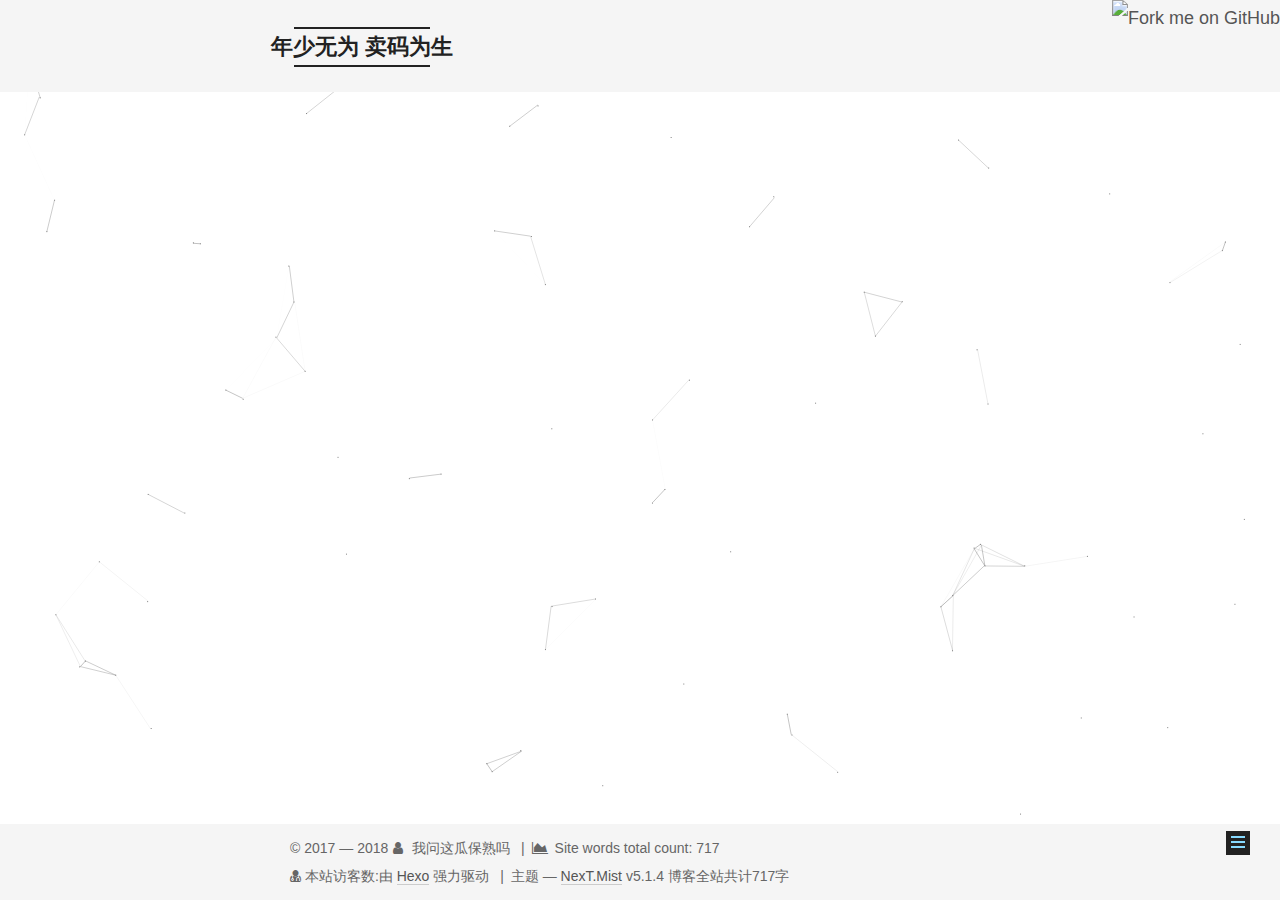
==== 404/index.html @ 9a87af23 "Site updated: 2018-07-24 17:15:45" ====
<!DOCTYPE html><html class="theme-next mist use-motion" lang="zh-Hans"><head><meta charset="UTF-8"><meta http-equiv="X-UA-Compatible" content="IE=edge"><meta name="viewport" content="width=device-width,initial-scale=1,maximum-scale=1"><meta name="theme-color" content="#222"><script></script><script src="/lib/pace/pace.min.js?v=1.0.2"></script><link href="/lib/pace/pace-theme-fill-left.min.css?v=1.0.2" rel="stylesheet"><meta http-equiv="Cache-Control" content="no-transform"><meta http-equiv="Cache-Control" content="no-siteapp"><link href="/lib/fancybox/source/jquery.fancybox.css?v=2.1.5" rel="stylesheet" type="text/css"><link href="/lib/font-awesome/css/font-awesome.min.css?v=4.6.2" rel="stylesheet" type="text/css"><link href="/css/main.css?v=5.1.4" rel="stylesheet" type="text/css"><link rel="apple-touch-icon" sizes="180x180" href="/images/apple-touch-icon-next.png?v=5.1.4"><link rel="icon" type="image/png" sizes="32x32" href="/images/favicon-32x32-next.png?v=5.1.4"><link rel="icon" type="image/png" sizes="16x16" href="/images/favicon-16x16-next.png?v=5.1.4"><link rel="mask-icon" href="/images/logo.svg?v=5.1.4" color="#222"><meta name="keywords" content="Hexo, NexT"><link rel="alternate" href="/atom.xml" title="年少无为 卖码为生" type="application/atom+xml"><meta property="og:type" content="website"><meta property="og:title" content="帮帮这些孩子"><meta property="og:url" content="http://yoursite.com/404/index.html"><meta property="og:site_name" content="年少无为 卖码为生"><meta property="og:locale" content="zh-Hans"><meta property="og:updated_time" content="2018-07-23T11:16:50.802Z"><meta name="twitter:card" content="summary"><meta name="twitter:title" content="帮帮这些孩子"><script type="text/javascript" id="hexo.configurations">var NexT=window.NexT||{},CONFIG={root:"/",scheme:"Mist",version:"5.1.4",sidebar:{position:"left",display:"post",offset:12,b2t:!1,scrollpercent:!1,onmobile:!1},fancybox:!0,tabs:!0,motion:{enable:!0,async:!1,transition:{post_block:"fadeIn",post_header:"slideDownIn",post_body:"slideDownIn",coll_header:"slideLeftIn",sidebar:"slideUpIn"}},duoshuo:{userId:"0",author:"博主"},algolia:{applicationID:"",apiKey:"",indexName:"",hits:{per_page:10},labels:{input_placeholder:"Search for Posts",hits_empty:"We didn't find any results for the search: ${query}",hits_stats:"${hits} results found in ${time} ms"}}}</script><link rel="canonical" href="http://yoursite.com/404/"><title>帮帮这些孩子 | 年少无为 卖码为生</title></head><body itemscope itemtype="http://schema.org/WebPage" lang="zh-Hans"><div class="container sidebar-position-left page-post-detail"><div class="headband"></div> <a href="https://github.com/you"><img style="position:absolute;top:0;right:0;border:0" src="https://s3.amazonaws.com/github/ribbons/forkme_right_red_aa0000.png" alt="Fork me on GitHub"></a><header id="header" class="header" itemscope itemtype="http://schema.org/WPHeader"><div class="header-inner"><div class="site-brand-wrapper"><div class="site-meta"><div class="custom-logo-site-title"><a href="/" class="brand" rel="start"><span class="logo-line-before"><i></i></span> <span class="site-title">年少无为 卖码为生</span><span class="logo-line-after"><i></i></span></a></div><p class="site-subtitle"></p></div><div class="site-nav-toggle"> <button><span class="btn-bar"></span><span class="btn-bar"></span><span class="btn-bar"></span></button></div></div><nav class="site-nav"><ul id="menu" class="menu"><li class="menu-item menu-item-home"><a href="/" rel="section"><i class="menu-item-icon fa fa-fw fa-home"></i><br> 首页</a></li><li class="menu-item menu-item-about"><a href="/about/" rel="section"><i class="menu-item-icon fa fa-fw fa-user"></i><br> 关于</a></li><li class="menu-item menu-item-tags"><a href="/tags/" rel="section"><i class="menu-item-icon fa fa-fw fa-tags"></i><br> 标签</a></li><li class="menu-item menu-item-categories"><a href="/categories/" rel="section"><i class="menu-item-icon fa fa-fw fa-th"></i><br> 分类</a></li><li class="menu-item menu-item-archives"><a href="/archives/" rel="section"><i class="menu-item-icon fa fa-fw fa-archive"></i><br> 归档</a></li><li class="menu-item menu-item-commonweal"><a href="/404/" rel="section"><i class="menu-item-icon fa fa-fw fa-heartbeat"></i><br> 公益404</a></li></ul></nav></div></header><main id="main" class="main"><div class="main-inner"><div class="content-wrap"><div id="content" class="content"><div id="posts" class="posts-expand"><div class="post-block page"><header class="post-header"><h1 class="post-title" itemprop="name headline">帮帮这些孩子</h1></header><div class="post-body"><script type="text/javascript" src="//qzonestyle.gtimg.cn/qzone/hybrid/app/404/search_children.js" charset="utf-8" homepageurl="http://wangyd.top" homepagename="回到我的主页"></script></div></div></div></div></div><div class="sidebar-toggle"><div class="sidebar-toggle-line-wrap"><span class="sidebar-toggle-line sidebar-toggle-line-first"></span><span class="sidebar-toggle-line sidebar-toggle-line-middle"></span><span class="sidebar-toggle-line sidebar-toggle-line-last"></span></div></div><aside id="sidebar" class="sidebar"><div class="sidebar-inner"><section class="site-overview-wrap sidebar-panel sidebar-panel-active"><div class="site-overview"><div class="site-author motion-element" itemprop="author" itemscope itemtype="http://schema.org/Person"><p class="site-author-name" itemprop="name">我问这瓜保熟吗</p><p class="site-description motion-element" itemprop="description"></p></div><nav class="site-state motion-element"><div class="site-state-item site-state-posts"> <a href="/archives/"><span class="site-state-item-count">2</span> <span class="site-state-item-name">日志</span></a></div><div class="site-state-item site-state-categories"> <span class="site-state-item-count">1</span> <span class="site-state-item-name">分类</span></div><div class="site-state-item site-state-tags"> <span class="site-state-item-count">3</span> <span class="site-state-item-name">标签</span></div></nav><div class="feed-link motion-element"><a href="/atom.xml" rel="alternate"><i class="fa fa-rss"></i> RSS</a></div><div class="links-of-author motion-element"><span class="links-of-author-item"><a href="https://github.com/wenxina" target="_blank" title="GitHub"><i class="fa fa-fw fa-github"></i> GitHub</a></span><span class="links-of-author-item"><a href="mailto:1571339199@qq.com" target="_blank" title="QQ邮箱"><i class="fa fa-fw fa-envelope"></i> QQ邮箱</a></span><span class="links-of-author-item"><a href="mailto:13783314774@163.com" target="_blank" title="网易邮箱"><i class="fa fa-fw fa-globe"></i> 网易邮箱</a></span><span class="links-of-author-item"><a href="https://git.coding.net/wangyaodong/wangyaodong.git" target="_blank" title="Coding"><i class="fa fa-fw fa-globe"></i> Coding</a></span><span class="links-of-author-item"><a href="http://www.acfun.cn" target="_blank" title="A站直达"><i class="fa fa-fw fa-globe"></i> A站直达</a></span><span class="links-of-author-item"><a href="https://user.qzone.qq.com/1571339199" target="_blank" title="QQ空间"><i class="fa fa-fw fa-globe"></i> QQ空间</a></span><span class="links-of-author-item"><a href="https://lizx.top/" target="_blank" title="友情♂♂链接"><i class="fa fa-fw fa-globe"></i> 友情♂♂链接</a></span><span class="links-of-author-item"><a href="https://wangyd.top/404/" target="_blank" title="腾讯公益404链接"><i class="fa fa-fw fa-globe"></i> 腾讯公益404链接</a></span></div></div></section></div></aside></div></main><footer id="footer" class="footer"><div class="footer-inner"><script async src="https://dn-lbstatics.qbox.me/busuanzi/2.3/busuanzi.pure.mini.js"></script><div class="copyright">&copy; 2017 &mdash; <span itemprop="copyrightYear">2018</span><span class="with-love"><i class="fa fa-user"></i></span> <span class="author" itemprop="copyrightHolder">我问这瓜保熟吗</span> <span class="post-meta-divider">|</span><span class="post-meta-item-icon"><i class="fa fa-area-chart"></i></span> <span class="post-meta-item-text">Site words total count&#58;</span> <span title="Site words total count">717</span></div><div class="powered-by"><i class="fa fa-user-md"></i> <span id="busuanzi_container_site_uv">本站访客数:<span id="busuanzi_value_site_uv"></span></span></div><div class="powered-by">由 <a class="theme-link" target="_blank" href="https://hexo.io">Hexo</a> 强力驱动</div> <span class="post-meta-divider">|</span><div class="theme-info">主题 &mdash; <a class="theme-link" target="_blank" href="https://github.com/iissnan/hexo-theme-next">NexT.Mist</a> v5.1.4</div><div class="theme-info"><div class="powered-by"></div> <span class="post-count">博客全站共计717字</span></div></div></footer><div class="back-to-top"><i class="fa fa-arrow-up"></i></div></div><script type="text/javascript">"[object Function]"!==Object.prototype.toString.call(window.Promise)&&(window.Promise=null)</script><script type="text/javascript" src="/lib/jquery/index.js?v=2.1.3"></script><script type="text/javascript" src="/lib/fastclick/lib/fastclick.min.js?v=1.0.6"></script><script type="text/javascript" src="/lib/jquery_lazyload/jquery.lazyload.js?v=1.9.7"></script><script type="text/javascript" src="/lib/velocity/velocity.min.js?v=1.2.1"></script><script type="text/javascript" src="/lib/velocity/velocity.ui.min.js?v=1.2.1"></script><script type="text/javascript" src="/lib/fancybox/source/jquery.fancybox.pack.js?v=2.1.5"></script><script type="text/javascript" src="/lib/canvas-nest/canvas-nest.min.js"></script><script type="text/javascript" src="/js/src/utils.js?v=5.1.4"></script><script type="text/javascript" src="/js/src/motion.js?v=5.1.4"></script><script type="text/javascript" src="/js/src/scrollspy.js?v=5.1.4"></script><script type="text/javascript" src="/js/src/post-details.js?v=5.1.4"></script><script type="text/javascript" src="/js/src/bootstrap.js?v=5.1.4"></script><canvas class="fireworks" style="position:fixed;left:0;top:0;z-index:1;pointer-events:none"></canvas><script type="text/javascript" src="//cdn.bootcss.com/animejs/2.2.0/anime.min.js"></script><script type="text/javascript" src="/js/src/fireworks.js"></script></body></html><script type="text/javascript" src="/js/src/love.js"></script>
---- css/main.css ----
body,sub,sup{position:relative}a,body{color:#555}a,code{word-wrap:break-word}.post-body .label,.post-toc .nav-item,.site-state,.text-nowrap,kbd{white-space:nowrap}.btn,a{text-decoration:none}.clearfix:after,.header-inner:after,.highlight figcaption:after{clear:both}html{font-family:sans-serif;-ms-text-size-adjust:100%;-webkit-text-size-adjust:100%}article,aside,details,figcaption,figure,footer,header,hgroup,main,menu,nav,section,summary{display:block}audio,canvas,progress,video{display:inline-block;vertical-align:baseline}audio:not([controls]){display:none;height:0}[hidden],template{display:none}a{background-color:transparent;outline:0;border-bottom:1px solid #999}a:active,a:hover{outline:0}abbr[title]{border-bottom:1px dotted}b,dt,optgroup,strong{font-weight:700}dfn{font-style:italic}mark{background:#ff0;color:#000}small{font-size:80%}sub,sup{font-size:75%;line-height:0;vertical-align:baseline}sup{top:-.5em}sub{bottom:-.25em}img{border:0;display:block;margin:auto;max-width:100%;height:auto}svg:not(:root){overflow:hidden}figure{margin:1em 40px}hr{-moz-box-sizing:content-box;box-sizing:content-box}code,kbd,pre,samp{font-family:monospace,monospace;font-size:1em}button,input,optgroup,select,textarea{color:inherit;font:inherit;margin:0}body,h1,h2,h3,h4,h5,h6{font-family:Lato,"PingFang SC","Microsoft YaHei",sans-serif}button{overflow:visible}button,select{text-transform:none}button,html input[type=button],input[type=reset],input[type=submit]{-webkit-appearance:button;cursor:pointer}button[disabled],html input[disabled]{cursor:default}button::-moz-focus-inner,input::-moz-focus-inner{border:0;padding:0}input{line-height:normal}input[type=checkbox],input[type=radio]{box-sizing:border-box;padding:0}input[type=number]::-webkit-inner-spin-button,input[type=number]::-webkit-outer-spin-button{height:auto}input[type=search]{-webkit-appearance:textfield;-moz-box-sizing:content-box;-webkit-box-sizing:content-box;box-sizing:content-box}input[type=search]::-webkit-search-cancel-button,input[type=search]::-webkit-search-decoration{-webkit-appearance:none}fieldset{border:1px solid silver;margin:0 2px;padding:.35em .625em .75em}legend{border:0;padding:0}textarea{overflow:auto}::selection{background:#262a30;color:#fff}body{margin:0;font-size:18px;line-height:2;background:#fff}@media (min-width:768px) and (max-width:991px){body{padding-right:0!important}}@media (min-width:1600px){body{font-size:20px}}h1,h2,h3,h4,h5,h6{padding:0;font-weight:700;line-height:1.5}h1{font-size:24px}@media (max-width:767px){body{padding-right:0!important}h1{font-size:20px}}h2{font-size:22px}@media (max-width:767px){h2{font-size:18px}}h3{font-size:20px}@media (max-width:767px){h3{font-size:16px}}h4{font-size:18px}@media (max-width:767px){h4{font-size:14px}}h5{font-size:16px}@media (max-width:767px){h5{font-size:12px}}h6{font-size:14px}@media (max-width:767px){h6{font-size:10px}}a:hover{color:#222;border-bottom-color:#222}blockquote{margin:0;padding:0 15px;color:#666;border-left:4px solid #ddd}hr{border:none;background-color:#ddd;background-image:repeating-linear-gradient(-45deg,#fff,#fff 4px,transparent 4px,transparent 8px)}kbd,table>tbody>tr:nth-of-type(odd){background-color:#f9f9f9}blockquote cite::before{content:"-";padding:0 5px}dd{margin:0;padding:0}kbd{border:1px solid #ccc;border-radius:.2em;box-shadow:.1em .1em .2em rgba(0,0,0,.1);font-family:inherit;background-image:-webkit-linear-gradient(top,#eee,#fff,#eee);padding:.1em .3em}.text-left{text-align:left}.text-center{text-align:center}.text-right{text-align:right}.text-justify{text-align:justify}.text-lowercase{text-transform:lowercase}.text-uppercase{text-transform:uppercase}.text-capitalize{text-transform:capitalize}.center-block{display:block;margin-left:auto;margin-right:auto}.clearfix:after,.clearfix:before,.highlight figcaption:after,.highlight figcaption:before{display:table;content:" "}.pullquote{width:45%}.pullquote.left{float:left;margin-left:5px;margin-right:10px}.pullquote.right{float:right;margin-left:10px;margin-right:5px}.affix.affix.affix{position:fixed}.translation{margin-top:-20px;font-size:14px;color:#999}.scrollbar-measure{width:100px;height:100px;overflow:scroll;position:absolute;top:-9999px}.use-motion .motion-element{opacity:0}table{margin:20px 0;width:100%;border-collapse:collapse;border-spacing:0;border:1px solid #ddd;font-size:14px;table-layout:fixed;word-wrap:break-all}table>tbody>tr:hover{background-color:#f5f5f5}caption,td,th{padding:8px;text-align:left;vertical-align:middle;font-weight:400}td,th{border-bottom:3px solid #ddd;border-right:1px solid #eee}th{padding-bottom:10px;font-weight:700}td{border-bottom-width:1px}body,html{height:100%}.container{position:relative;min-height:100%}.header-inner{margin:0 auto;width:700px}@media (min-width:1600px){.container .header-inner{width:900px}}.main{padding-bottom:150px}.main-inner{margin:0 auto;width:700px}@media (min-width:1600px){.container .main-inner{width:900px}}.footer{position:absolute;left:0;bottom:0;width:100%;min-height:50px}.footer-inner{box-sizing:border-box;width:700px}@media (min-width:1600px){.container .footer-inner{width:900px}}.highlight,pre{overflow:auto;font-size:13px;color:#4d4d4c;background:#f7f7f7;line-height:1.6}.page-archive .group-picture-container,.post .group-picture-row,.post-toc-wrap,.site-overview-wrap,.site-state{overflow:hidden}code,pre{font-family:consolas,Menlo,"PingFang SC","Microsoft YaHei",monospace}.post-body,.posts-expand .post-meta,.site-title{font-family:Lato,"PingFang SC","Microsoft YaHei",sans-serif}code{padding:2px 4px;border-radius:3px;font-size:13px}pre code{padding:0;color:#4d4d4c;background:0 0;text-shadow:none}.highlight pre{border:none;margin:0;padding:10px 0}.highlight table{margin:0;width:auto;border:none}.highlight td{border:none;padding:0}.highlight figcaption{font-size:1em;color:#4d4d4c;line-height:1em;margin-bottom:1em}.highlight figcaption a{float:right;color:#4d4d4c}.highlight figcaption a:hover{border-bottom-color:#4d4d4c}.highlight .gutter pre{padding-left:10px;padding-right:10px;color:#869194;text-align:right;background-color:#eff2f3}.highlight .code pre{width:100%;padding-left:10px;padding-right:10px;background-color:#f7f7f7}.highlight .line{height:20px}.gutter{-webkit-user-select:none;-moz-user-select:none;-ms-user-select:none;user-select:none}.gist table{width:auto}.gist table td{border:none}pre .deletion{background:#fdd}pre .addition{background:#dfd}pre .meta{color:#8959a8}pre .comment{color:#8e908c}pre .attribute,pre .css .class,pre .css .id,pre .css .pseudo,pre .html .doctype,pre .regexp,pre .ruby .constant,pre .tag,pre .variable,pre .xml .doctype,pre .xml .pi,pre .xml .tag .title{color:#c82829}pre .built_in,pre .command,pre .constant,pre .literal,pre .number,pre .params,pre .preprocessor{color:#f5871f}pre .css .rules .attribute,pre .formula,pre .header,pre .inheritance,pre .number,pre .ruby .class .title,pre .ruby .symbol,pre .special,pre .string,pre .value,pre .xml .cdata{color:#718c00}pre .css .hexcolor,pre .title{color:#3e999f}pre .coffeescript .title,pre .function,pre .javascript .title,pre .perl .sub,pre .python .decorator,pre .python .title,pre .ruby .function .title,pre .ruby .title .keyword{color:#4271ae}pre .javascript .function,pre .keyword{color:#8959a8}.full-image.full-image.full-image.full-image{border:none;max-width:100%;width:auto;margin:20px auto 25px}@media (min-width:992px){.full-image.full-image.full-image.full-image{max-width:none;width:110%;margin:25px -5%}}.blockquote-center,.page-home .post-type-quote blockquote,.page-post-detail .post-type-quote blockquote{position:relative;margin:40px 0;padding:0;border-left:none;text-align:center}.blockquote-center::after,.blockquote-center::before,.page-home .post-type-quote blockquote::after,.page-home .post-type-quote blockquote::before,.page-post-detail .post-type-quote blockquote::after,.page-post-detail .post-type-quote blockquote::before{position:absolute;content:' ';display:block;width:100%;height:24px;opacity:.2;background-repeat:no-repeat;background-position:0 -6px;background-size:22px 22px}.blockquote-center::before,.page-home .post-type-quote blockquote::before,.page-post-detail .post-type-quote blockquote::before{top:-20px;background-image:url(../images/quote-l.svg);border-top:1px solid #ccc}.blockquote-center::after,.page-home .post-type-quote blockquote::after,.page-post-detail .post-type-quote blockquote::after{bottom:-20px;background-image:url(../images/quote-r.svg);border-bottom:1px solid #ccc;background-position:100% 8px}.blockquote-center div,.blockquote-center p,.page-home .post-type-quote blockquote div,.page-home .post-type-quote blockquote p,.page-post-detail .post-type-quote blockquote div,.page-post-detail .post-type-quote blockquote p{text-align:center}.post .post-body .group-picture img{box-sizing:border-box;padding:0 3px;border:none}.post .group-picture-row{margin-top:6px}.post .group-picture-row:first-child{margin-top:0}.post .group-picture-column{float:left}.page-post-detail .post-body .group-picture-column{float:none;margin-top:10px;width:auto!important}.btn .fa-fw,.post-body .tabs ul.nav-tabs li.tab a i{width:1.285714285714286em}.page-post-detail .post-body .group-picture-column img{margin:0 auto}.page-archive .group-picture-row{float:left}.page-archive .group-picture-row:first-child{margin-top:6px}.page-archive .group-picture-column{max-width:150px;max-height:150px}.post-body .note{position:relative;padding:15px;margin-bottom:20px;border:1px solid #eee;border-left-width:5px;border-radius:3px}.post-body .note h2,.post-body .note h3,.post-body .note h4,.post-body .note h5,.post-body .note h6{margin-top:0;margin-bottom:0;border-bottom:initial;padding-top:0!important}.post-body .note blockquote:first-child,.post-body .note ol:first-child,.post-body .note p:first-child,.post-body .note pre:first-child,.post-body .note table:first-child,.post-body .note ul:first-child{margin-top:0}.post-body .note blockquote:last-child,.post-body .note ol:last-child,.post-body .note p:last-child,.post-body .note pre:last-child,.post-body .note table:last-child,.post-body .note ul:last-child{margin-bottom:0}.post-body .note.default{border-left-color:#777}.post-body .note.default h2,.post-body .note.default h3,.post-body .note.default h4,.post-body .note.default h5,.post-body .note.default h6{color:#777}.post-body .note.primary{border-left-color:#6f42c1}.post-body .note.primary h2,.post-body .note.primary h3,.post-body .note.primary h4,.post-body .note.primary h5,.post-body .note.primary h6{color:#6f42c1}.post-body .note.info{border-left-color:#428bca}.post-body .note.info h2,.post-body .note.info h3,.post-body .note.info h4,.post-body .note.info h5,.post-body .note.info h6{color:#428bca}.post-body .note.success{border-left-color:#5cb85c}.post-body .note.success h2,.post-body .note.success h3,.post-body .note.success h4,.post-body .note.success h5,.post-body .note.success h6{color:#5cb85c}.post-body .note.warning{border-left-color:#f0ad4e}.post-body .note.warning h2,.post-body .note.warning h3,.post-body .note.warning h4,.post-body .note.warning h5,.post-body .note.warning h6{color:#f0ad4e}.post-body .note.danger{border-left-color:#d9534f}.post-body .note.danger h2,.post-body .note.danger h3,.post-body .note.danger h4,.post-body .note.danger h5,.post-body .note.danger h6{color:#d9534f}.post-body .label{display:inline;padding:0 2px}.post-body .label.default{background-color:#f0f0f0}.post-body .label.primary{background-color:#efe6f7}.post-body .label.info{background-color:#e5f2f8}.post-body .label.success{background-color:#e7f4e9}.post-body .label.warning{background-color:#fcf6e1}.post-body .label.danger{background-color:#fae8eb}.post-body .tabs{position:relative;display:block;margin-bottom:20px;padding-top:10px}.post-body .tabs ul.nav-tabs{margin:0 0 -1px;padding:0;display:flex}@media (max-width:413px){.post-body .tabs ul.nav-tabs{display:block;margin-bottom:5px}}.post-body .tabs ul.nav-tabs li.tab{list-style-type:none!important;margin:0 .25em 0 0;border-top:3px solid transparent;border-left:1px solid transparent;border-right:1px solid transparent}@media (max-width:413px){.post-body .tabs ul.nav-tabs li.tab{margin:initial;border-top:1px solid transparent;border-left:3px solid transparent;border-right:1px solid transparent;border-bottom:1px solid transparent}}.post-body .tabs ul.nav-tabs li.tab a{outline:0;border-bottom:initial;display:block;line-height:1.8em;padding:.25em .75em;transition-duration:.2s;transition-timing-function:ease-out;transition-delay:0s}.back-to-top,.btn,.menu .menu-item a,.pagination .next,.pagination .page-number,.pagination .prev,.posts-collapse .post-header,.posts-collapse .post-header::before,.posts-expand .post-title-link::before{transition-duration:.2s;transition-timing-function:ease-in-out;transition-delay:0s}.post-body .tabs ul.nav-tabs li.tab.active{border-top:3px solid #fc6423;border-left:1px solid #ddd;border-right:1px solid #ddd;background-color:#fff}@media (max-width:413px){.post-body .tabs ul.nav-tabs li.tab.active{border-top:1px solid #ddd;border-left:3px solid #fc6423;border-right:1px solid #ddd;border-bottom:1px solid #ddd}}.post-body .tabs ul.nav-tabs li.tab.active a{cursor:default;color:#555}.post-body .tabs .tab-content{background-color:#fff}.post-body .tabs .tab-content .tab-pane{border:1px solid #ddd;padding:20px 20px 0}.post-body .tabs .tab-content .tab-pane:not(.active){display:none!important}.post-body .tabs .tab-content .tab-pane.active{display:block!important}.btn{display:inline-block;font-size:14px;color:#555;background:0 0;border:2px solid #222;transition-property:background-color;line-height:2}.logo,.site-title{line-height:36px;vertical-align:top}.btn:hover{border-color:#222;color:#222;background:#fff}.btn+.btn{margin:0 0 8px 8px}.btn .fa-fw{text-align:left}.back-to-top,.tag-cloud{text-align:center}.btn-bar{display:block;width:22px;height:2px;background:#555;border-radius:1px}.btn-bar+.btn-bar{margin-top:4px}.pagination{border-top:1px solid #eee}.page-number-basic,.pagination .next,.pagination .page-number,.pagination .prev,.pagination .space{display:inline-block;position:relative;top:-1px;margin:0 10px;padding:0 11px}@media (max-width:767px){.page-number-basic,.pagination .next,.pagination .page-number,.pagination .prev,.pagination .space{margin:0 5px}}.pagination .next,.pagination .page-number,.pagination .prev{border-bottom:0;border-top:1px solid #eee;transition-property:border-color}.pagination .next:hover,.pagination .page-number:hover,.pagination .prev:hover{border-top-color:#222}.pagination .space{padding:0;margin:0}.pagination .prev{margin-left:0}.pagination .next{margin-right:0}.pagination .page-number.current{color:#fff;background:#ccc;border-top-color:#ccc}.back-to-top,.brand,.headband{background:#222}@media (max-width:767px){.pagination{border-top:none}.pagination .next,.pagination .page-number,.pagination .prev{margin-bottom:10px;border-top:0;border-bottom:1px solid #eee;padding:0 10px}.pagination .next:hover,.pagination .page-number:hover,.pagination .prev:hover{border-bottom-color:#222}}.comments{margin:60px 20px 0}.tag-cloud a{display:inline-block;margin:10px}.back-to-top{box-sizing:border-box;position:fixed;bottom:-100px;right:30px;z-index:1050;padding:0 6px;width:24px;font-size:12px;opacity:1;color:#fff;cursor:pointer;-webkit-transform:translateZ(0);transition-property:bottom}.brand,.header-inner,.posts-collapse{position:relative}.use-motion .brand,.use-motion .collection-title,.use-motion .comments,.use-motion .menu-item,.use-motion .pagination,.use-motion .post-block,.use-motion .post-body,.use-motion .post-header{opacity:0}.brand,.brand:hover{color:#222}@media (min-width:768px) and (max-width:991px){.back-to-top{display:none!important}}@media (max-width:767px){.back-to-top{display:none!important}}.brand,.logo,.site-title{display:inline-block}.back-to-top.back-to-top-on{bottom:19px}.headband{height:3px}.site-meta{margin:0;text-align:left}.brand{padding:0 40px;border-bottom:none}.logo{margin-right:5px}.site-title{font-size:20px;font-weight:400}.site-subtitle{margin-top:10px;font-size:13px;color:#999}.use-motion .logo,.use-motion .site-subtitle,.use-motion .site-title{opacity:0;position:relative;top:-10px}.site-nav-toggle{display:none;top:10px;left:10px}.site-nav-toggle button{margin-top:2px;padding:9px 10px;background:0 0;border:none}@media (max-width:767px){.site-meta{text-align:center}.site-nav-toggle{display:block}.site-nav{display:none;margin:0 -10px;padding:0 10px;clear:both;border-top:1px solid #ddd}.post-body{word-break:break-word}}@media (min-width:768px) and (max-width:991px){.site-nav{display:block!important}}@media (min-width:992px){.site-nav{display:block!important}}.menu{margin-top:20px;padding-left:0;text-align:center}.menu .menu-item{display:inline-block;list-style:none}@media screen and (max-width:767px){.menu .menu-item{margin-top:10px}}.menu .menu-item a{display:block;font-size:13px;line-height:inherit}.menu .menu-item a:hover{border-bottom-color:#222}.menu .menu-item .fa{margin-right:5px}.post-body .fancybox img{display:block!important;margin:0 auto;cursor:pointer;cursor:zoom-in;cursor:-webkit-zoom-in}.post-body .figure .caption,.post-body .image-caption{margin:-20px auto 15px;text-align:center;font-size:18px;color:#999;font-weight:700;line-height:1}.post-sticky-flag{display:inline-block;font-size:16px;-webkit-transform:rotate(30deg);-moz-transform:rotate(30deg);-ms-transform:rotate(30deg);-o-transform:rotate(30deg);transform:rotate(30deg)}@media (max-width:767px){.posts-expand{margin:0 20px}.post-body pre .gutter pre{padding-right:10px}.post-body .highlight{margin-left:0;margin-right:0;padding:0}.post-body .highlight .gutter pre{padding-right:10px}}@media (min-width:992px){.posts-expand .post-body{text-align:justify}}.posts-expand .post-body h2,.posts-expand .post-body h3,.posts-expand .post-body h4,.posts-expand .post-body h5,.posts-expand .post-body h6{padding-top:10px}.posts-expand .post-body h2 .header-anchor,.posts-expand .post-body h3 .header-anchor,.posts-expand .post-body h4 .header-anchor,.posts-expand .post-body h5 .header-anchor,.posts-expand .post-body h6 .header-anchor{float:right;margin-left:10px;color:#ccc;border-bottom-style:none;visibility:hidden}.posts-expand .post-body h2 .header-anchor:hover,.posts-expand .post-body h3 .header-anchor:hover,.posts-expand .post-body h4 .header-anchor:hover,.posts-expand .post-body h5 .header-anchor:hover,.posts-expand .post-body h6 .header-anchor:hover{color:inherit}.posts-expand .post-body h2:hover .header-anchor,.posts-expand .post-body h3:hover .header-anchor,.posts-expand .post-body h4:hover .header-anchor,.posts-expand .post-body h5:hover .header-anchor,.posts-expand .post-body h6:hover .header-anchor{visibility:visible}.posts-expand .post-body ul li{list-style:circle}.posts-expand .post-body img{box-sizing:border-box;padding:3px;border:1px solid #ddd}.posts-expand .post-body .fancybox img{margin:0 auto 25px}@media (max-width:767px){.posts-collapse{margin:0 20px}.posts-collapse .post-meta,.posts-collapse .post-title{display:block;width:auto;text-align:left}}.page-home .post-type-quote .post-header,.page-home .post-type-quote .post-tags,.page-post-detail .post-type-quote .post-header,.page-post-detail .post-type-quote .post-tags,.posts-collapse .post-comments-count{display:none}.posts-collapse{z-index:1010;margin-left:0}.posts-collapse::after{content:" ";position:absolute;top:20px;left:0;margin-left:-2px;width:4px;height:100%;background:#f5f5f5;z-index:-1}.posts-collapse .collection-title::before,.posts-collapse .post-header::before{content:" ";left:0;background:#bbb;border-radius:50%}@media (max-width:767px){.posts-collapse{margin:0 20px}.post-meta-item-icon{display:inline-block}}.posts-collapse .collection-title{position:relative;margin:60px 0}.posts-collapse .collection-title h1,.posts-collapse .collection-title h2{margin-left:20px}.posts-collapse .collection-title small{color:#bbb;margin-left:5px}.posts-collapse .collection-title::before{position:absolute;top:50%;margin-left:-4px;margin-top:-4px;width:8px;height:8px}.posts-collapse .post{margin:30px 0}.posts-collapse .post-header{position:relative;transition-property:border;border-bottom:1px dashed #ccc}.posts-collapse .post-header::before{position:absolute;top:12px;width:6px;height:6px;margin-left:-4px;border:1px solid #fff;transition-property:background}.posts-collapse .post-header:hover{border-bottom-color:#666}.posts-collapse .post-header:hover::before{background:#222}.posts-collapse .post-meta{position:absolute;font-size:12px;left:20px;top:5px}.posts-collapse .post-title{margin-left:60px;font-size:16px;font-weight:400;line-height:inherit}.posts-collapse .post-title::after{margin-left:3px;opacity:.6}.posts-collapse .post-title a{color:#666;border-bottom:none}.posts-expand .post-title{word-break:break-word}.posts-expand .post-title-link{display:inline-block;position:relative;color:#555;border-bottom:none;line-height:1.2;vertical-align:top}.posts-expand .post-title-link::before{content:"";position:absolute;width:100%;height:2px;bottom:0;left:0;background-color:#000;visibility:hidden;-webkit-transform:scaleX(0);-moz-transform:scaleX(0);-ms-transform:scaleX(0);-o-transform:scaleX(0);transform:scaleX(0)}.posts-expand .post-title-link:hover::before{visibility:visible;-webkit-transform:scaleX(1);-moz-transform:scaleX(1);-ms-transform:scaleX(1);-o-transform:scaleX(1);transform:scaleX(1)}.posts-expand .post-title-link .fa{font-size:16px}.posts-expand .post-meta{margin:3px 0 60px;color:#999;font-size:12px}.posts-expand .post-meta .post-category-list{display:inline-block;margin:0;padding:3px}.posts-expand .post-meta .post-category-list-link{color:#999}.posts-expand .post-meta .post-description{font-size:14px;margin-top:2px}.post-meta-divider{margin:0 .5em}.post-meta-item-icon{margin-right:3px}@media (min-width:768px) and (max-width:991px){.post-meta-item-icon{display:inline-block}.post-meta-item-text{display:none}}@media (max-width:767px){.post-meta-item-text,.posts-expand .post-comments-count{display:none}}.posts-expand .post-tags{margin-top:40px}.posts-expand .post-tags a{display:inline-block;margin-right:10px;font-size:13px}.post-nav{display:table;margin-top:15px;width:100%;border-top:1px solid #eee}.post-nav-divider{display:table-cell;width:10%}.post-nav-item{display:table-cell;padding:10px 0 0;width:45%;vertical-align:top}.post-nav-item a{position:relative;display:block;line-height:25px;font-size:14px;color:#555;border-bottom:none}.post-nav-item a:hover{color:#222;border-bottom:none}.post-nav-item a:active{top:2px}.post-nav-item .fa{position:absolute;top:8px;left:0;font-size:12px}.post-nav-next a{padding-left:15px}.post-nav-prev{text-align:right}.post-nav-prev a{padding-right:15px}.post-nav-prev .fa{right:0;left:auto}.posts-expand .post-eof{margin:80px auto 60px;width:8%;height:1px;background:#ccc;text-align:center}.post:last-child .post-eof.post-eof.post-eof{display:none}.post-gallery{display:table;table-layout:fixed;width:100%;border-collapse:separate}.post-gallery-row{display:table-row}.post-gallery .post-gallery-img{display:table-cell;text-align:center;vertical-align:middle;border:none}.post-gallery .post-gallery-img img{max-width:100%;max-height:100%;border:none}.fancybox-close,.fancybox-close:hover{border:none}.post-copyright{margin:2em 0 0;padding:.5em 1em;border-left:3px solid #ff1700;background-color:#f9f9f9;list-style:none}.rtl.post-body a,.rtl.post-body h1,.rtl.post-body h2,.rtl.post-body h3,.rtl.post-body h4,.rtl.post-body h5,.rtl.post-body h6,.rtl.post-body li,.rtl.post-body ol,.rtl.post-body p,.rtl.post-body ul{direction:rtl;font-family:UKIJ Ekran}.rtl.post-title{font-family:UKIJ Ekran}.my_post_copyright{width:85%;max-width:45em;margin:2.8em auto 0;padding:.5em 1em;border:1px solid #d3d3d3;font-size:.93rem;line-height:1.6em;word-break:break-all;background:rgba(255,255,255,.4)}.sidebar,.sidebar-toggle{background:#222;-webkit-transform:translateZ(0)}.my_post_copyright p{margin:0}.my_post_copyright span{display:inline-block;width:5.2em;color:#b5b5b5;font-weight:700}.my_post_copyright .raw{margin-left:1em;width:5em}.my_post_copyright a{color:grey;border-bottom:0}.my_post_copyright a:hover{color:#a3d2a3;text-decoration:underline}.my_post_copyright:hover .fa-clipboard{color:#000}.my_post_copyright .post-url:hover{font-weight:400}.my_post_copyright .copy-path{margin-left:1em;width:1em}@media (max-width:767px){.my_post_copyright .copy-path{display:none}.sidebar{display:none!important}}.my_post_copyright .copy-path:hover{color:grey;cursor:pointer}.post-body p a{color:#0593d3;border-bottom:none;border-bottom:1px solid #0593d3}.post-body p a:hover{color:#fc6423;border-bottom:none;border-bottom:1px solid #fc6423}.sidebar{position:fixed;right:0;top:0;bottom:0;width:0;z-index:1040;box-shadow:inset 0 2px 6px #000}.sidebar a{color:#999;border-bottom-color:#555}.sidebar a:hover{color:#eee}.sidebar-inner{position:relative;padding:20px 10px;color:#999;text-align:center}.site-overview{overflow-y:auto;overflow-x:hidden}.sidebar-toggle{position:fixed;right:30px;bottom:45px;width:14px;height:14px;padding:5px;line-height:0;z-index:1050;cursor:pointer}@media (min-width:768px) and (max-width:991px){.sidebar,.sidebar-toggle{display:none!important}}@media (max-width:767px){.sidebar-toggle{display:none!important}}.sidebar-toggle-line{position:relative;display:inline-block;vertical-align:top;height:2px;width:100%;background:#fff;margin-top:3px}.sidebar-toggle-line:first-child{margin-top:0}.site-author-name{margin:5px 0 0;text-align:center;color:#f5f5f5;font-weight:400}.site-description{margin-top:5px;text-align:center;font-size:14px;color:#999}.site-author-image{display:block;margin:0 auto;padding:2px;max-width:96px;height:auto;border:2px solid #333;border-radius:80px;-webkit-border-radius:80px;-moz-border-radius:80px;box-shadow:inset 0 -1px 0 #333 sf;-webkit-transition:-webkit-transform 1s ease-out;-moz-transition:-moz-transform 1s ease-out;transition:transform 1s ease-out}.feed-link,.links-of-author{margin-top:20px}img:hover{-webkit-transform:rotateZ(360deg);-moz-transform:rotateZ(360deg);-ms-transform:rotateZ(360deg);-o-transform:rotateZ(360deg);transform:rotateZ(360deg)}@-webkit-keyframes play{0%{-webkit-transform:rotateZ(0)}100%{-webkit-transform:rotateZ(-360deg)}}@-moz-keyframes play{0%{-webkit-transform:rotateZ(0);-moz-transform:rotateZ(0);-ms-transform:rotateZ(0);-o-transform:rotateZ(0);transform:rotateZ(0)}100%{-webkit-transform:rotateZ(-360deg);-moz-transform:rotateZ(-360deg);-ms-transform:rotateZ(-360deg);-o-transform:rotateZ(-360deg);transform:rotateZ(-360deg)}}@-webkit-keyframes play{0%{-webkit-transform:rotateZ(0);-moz-transform:rotateZ(0);-ms-transform:rotateZ(0);-o-transform:rotateZ(0);transform:rotateZ(0)}100%{-webkit-transform:rotateZ(-360deg);-moz-transform:rotateZ(-360deg);-ms-transform:rotateZ(-360deg);-o-transform:rotateZ(-360deg);transform:rotateZ(-360deg)}}@-o-keyframes play{0%{-webkit-transform:rotateZ(0);-moz-transform:rotateZ(0);-ms-transform:rotateZ(0);-o-transform:rotateZ(0);transform:rotateZ(0)}100%{-webkit-transform:rotateZ(-360deg);-moz-transform:rotateZ(-360deg);-ms-transform:rotateZ(-360deg);-o-transform:rotateZ(-360deg);transform:rotateZ(-360deg)}}@keyframes play{0%{-webkit-transform:rotateZ(0);-moz-transform:rotateZ(0);-ms-transform:rotateZ(0);-o-transform:rotateZ(0);transform:rotateZ(0)}100%{-webkit-transform:rotateZ(-360deg);-moz-transform:rotateZ(-360deg);-ms-transform:rotateZ(-360deg);-o-transform:rotateZ(-360deg);transform:rotateZ(-360deg)}}.site-state{line-height:1.4;text-align:center}.site-state-item{display:inline-block;padding:0 15px;border-left:1px solid #333}.site-state-item:first-child{border-left:none}.site-state-item a{border-bottom:none}.site-state-item-count{display:block;text-align:center;color:inherit;font-weight:600;font-size:18px}.site-state-item-name{font-size:13px;color:inherit}.feed-link a{display:inline-block;padding:0 15px;color:#fc6423;border:1px solid #fc6423;border-radius:4px}.feed-link a i{color:#fc6423;font-size:14px}.feed-link a:hover{color:#fff;background:#fc6423}.feed-link a:hover i{color:#fff}.links-of-author a{display:inline-block;vertical-align:middle;margin-right:10px;margin-bottom:10px;border-bottom-color:#555;font-size:13px}.links-of-author a:before{display:inline-block;vertical-align:middle;margin-right:3px;content:" ";width:4px;height:4px;border-radius:50%;background:#aa06c2}.links-of-blogroll{font-size:13px}.footer,.post-toc ol,.post-toc-empty,.sidebar-nav li{font-size:14px}.links-of-blogroll-title{margin-top:20px;font-size:14px;font-weight:600}.links-of-blogroll-list{margin:0;padding:0;list-style:none}.links-of-blogroll-item{padding:2px 10px}.links-of-blogroll-item a{max-width:280px;box-sizing:border-box;display:inline-block;overflow:hidden;white-space:nowrap;text-overflow:ellipsis}.sidebar-nav{margin:0 0 20px;padding-left:0}.sidebar-nav li{display:inline-block;cursor:pointer;border-bottom:1px solid transparent;color:#555}.sidebar-nav li:hover{color:#f5f5f5}.page-post-detail .sidebar-nav-toc{padding:0 5px}.page-post-detail .sidebar-nav-overview{margin-left:10px}.sidebar-nav .sidebar-nav-active{color:#87daff;border-bottom-color:#87daff}.sidebar-nav .sidebar-nav-active:hover{color:#87daff}.sidebar-panel{display:none}.sidebar-panel-active{display:block}.post-toc-empty{color:#666}.post-toc{overflow:auto}.post-toc ol{margin:0;padding:0 2px 5px 10px;text-align:left;list-style:none}.post-toc ol>ol{padding-left:0}.post-toc ol a{transition-duration:.2s;transition-timing-function:ease-in-out;transition-delay:0s;transition-property:all;color:#999;border-bottom-color:#555}.post-toc ol a:hover{color:#ccc;border-bottom-color:#ccc}.post-toc .nav-item{overflow:hidden;text-overflow:ellipsis;text-align:justify;line-height:1.8}.category-all-page .category-all-title,.cc-license,.post-spread{text-align:center}.post-toc .nav .nav-child{display:none}.post-toc .nav .active-current>.nav-child,.post-toc .nav .active-current>.nav-child>.nav-item,.post-toc .nav .active>.nav-child{display:block}.cc-license img,.powered-by,.theme-info,.with-love{display:inline-block}.post-toc .nav .active>a{color:#87daff;border-bottom-color:#87daff}.post-toc .nav .active-current>a,.post-toc .nav .active-current>a:hover{color:#87daff}.footer img{border:none}.with-love{margin:0 5px}.cc-license{margin-top:10px}.cc-license .cc-opacity{opacity:.7;border-bottom:none}.cc-license .cc-opacity:hover{opacity:.9}.theme-next #ds-thread #ds-reset{color:#555}.theme-next #ds-thread #ds-reset .ds-replybox{margin-bottom:30px}.theme-next #ds-reset .ds-avatar img,.theme-next #ds-thread #ds-reset .ds-replybox .ds-avatar{box-shadow:none}.theme-next #ds-thread #ds-reset .ds-textarea-wrapper{border-color:#c7d4e1;background:0 0;border-top-right-radius:3px;border-top-left-radius:3px}.theme-next #ds-thread #ds-reset .ds-textarea-wrapper textarea{height:60px}.theme-next #ds-reset .ds-rounded-top{border-radius:0}.theme-next #ds-thread #ds-reset .ds-post-toolbar{box-sizing:border-box;border:1px solid #c7d4e1;background:#f6f8fa}.theme-next #ds-thread #ds-reset .ds-post-options{height:40px;border:none;background:0 0}.theme-next #ds-thread #ds-reset .ds-toolbar-buttons{top:11px}.theme-next #ds-thread #ds-reset .ds-sync{top:5px}.theme-next #ds-thread #ds-reset .ds-post-button{top:4px;right:5px;width:90px;height:30px;border:1px solid #c5ced7;border-radius:3px;background-image:linear-gradient(#fbfbfc,#f5f7f9);color:#60676d}.theme-next #ds-thread #ds-reset .ds-post-button:hover{background-position:0 -30px;color:#60676d}.theme-next #ds-thread #ds-reset .ds-comments-info{padding:10px 0}.theme-next #ds-thread #ds-reset .ds-sort{display:none}.theme-next #ds-thread #ds-reset li.ds-tab a.ds-current{border:none;background:#f6f8fa;color:#60676d}.theme-next #ds-thread #ds-reset li.ds-tab a.ds-current:hover{background-color:#e9f0f7;color:#60676d}.theme-next #ds-thread #ds-reset li.ds-tab a{border-radius:2px;padding:5px}.theme-next #ds-thread #ds-reset .ds-login-buttons p{color:#999;line-height:36px}.theme-next #ds-thread #ds-reset .ds-login-buttons .ds-service-list li{height:28px}.theme-next #ds-thread #ds-reset .ds-service-list a{background:0 0;padding:5px;border:1px solid;border-radius:3px;text-align:center}.theme-next #ds-thread #ds-reset .ds-service-list a:hover{color:#fff;background:#666}.theme-next #ds-thread #ds-reset .ds-service-list .ds-weibo{color:#fc9b00;border-color:#fc9b00}.theme-next #ds-thread #ds-reset .ds-service-list .ds-weibo:hover{background:#fc9b00}.theme-next #ds-thread #ds-reset .ds-service-list .ds-qq{color:#60a3ec;border-color:#60a3ec}.theme-next #ds-thread #ds-reset .ds-service-list .ds-qq:hover{background:#60a3ec}.theme-next #ds-thread #ds-reset .ds-service-list .ds-renren{color:#2e7ac4;border-color:#2e7ac4}.theme-next #ds-thread #ds-reset .ds-service-list .ds-renren:hover{background:#2e7ac4}.theme-next #ds-thread #ds-reset .ds-service-list .ds-douban{color:#37994c;border-color:#37994c}.theme-next #ds-thread #ds-reset .ds-service-list .ds-douban:hover{background:#37994c}.theme-next #ds-thread #ds-reset .ds-service-list .ds-kaixin{color:#fef20d;border-color:#fef20d}.theme-next #ds-thread #ds-reset .ds-service-list .ds-kaixin:hover{background:#fef20d}.theme-next #ds-thread #ds-reset .ds-service-list .ds-netease{color:red;border-color:red}.theme-next #ds-thread #ds-reset .ds-service-list .ds-netease:hover{background:red}.theme-next #ds-thread #ds-reset .ds-service-list .ds-sohu{color:#ffcb05;border-color:#ffcb05}.theme-next #ds-thread #ds-reset .ds-service-list .ds-sohu:hover{background:#ffcb05}.theme-next #ds-thread #ds-reset .ds-service-list .ds-baidu{color:#2831e0;border-color:#2831e0}.theme-next #ds-thread #ds-reset .ds-service-list .ds-baidu:hover{background:#2831e0}.theme-next #ds-thread #ds-reset .ds-service-list .ds-google{color:#166bec;border-color:#166bec}.theme-next #ds-thread #ds-reset .ds-service-list .ds-google:hover{background:#166bec}.theme-next #ds-thread #ds-reset .ds-service-list .ds-weixin{color:#00ce0d;border-color:#00ce0d}.theme-next #ds-thread #ds-reset .ds-service-list .ds-weixin:hover{background:#00ce0d}.theme-next #ds-thread #ds-reset .ds-service-list .ds-more-services{border:none}.theme-next #ds-thread #ds-reset .ds-service-list .ds-more-services:hover{background:0 0}.theme-next #ds-reset .duoshuo-ua-admin{display:inline-block;color:red}.theme-next #ds-reset .duoshuo-ua-browser,.theme-next #ds-reset .duoshuo-ua-platform{color:#ccc}.theme-next #ds-reset .duoshuo-ua-browser .fa,.theme-next #ds-reset .duoshuo-ua-platform .fa{display:inline-block;margin-right:3px}.theme-next #ds-reset .duoshuo-ua-separator{display:inline-block;margin-left:5px}.theme-next .this_ua{background-color:#ccc!important;border-radius:4px;padding:0 5px!important;margin:1px!important;border:1px solid #bbb!important;color:#fff;display:inline-block!important}.bdsharebuttonbox,.jiathis_style{display:inline-block}.theme-next .this_ua.admin{background-color:#d9534f!important;border-color:#d9534f!important}.theme-next .this_ua.platform.Mac,.theme-next .this_ua.platform.Windows,.theme-next .this_ua.platform.iOS{background-color:#39b3d7!important;border-color:#46b8da!important}.theme-next .this_ua.platform.Linux{background-color:#3a3a3a!important;border-color:#1f1f1f!important}.theme-next .this_ua.platform.Android{background-color:#00c47d!important;border-color:#01b171!important}.theme-next .this_ua.browser.Chrome,.theme-next .this_ua.browser.Mobile{background-color:#5cb85c!important;border-color:#4cae4c!important}.theme-next .this_ua.browser.Firefox{background-color:#f0ad4e!important;border-color:#eea236!important}.theme-next .this_ua.browser.IE,.theme-next .this_ua.browser.Maxthon{background-color:#428bca!important;border-color:#357ebd!important}.theme-next .this_ua.browser.Opera,.theme-next .this_ua.browser.UCBrowser,.theme-next .this_ua.browser.baidu{background-color:#d9534f!important;border-color:#d43f3a!important}.theme-next .this_ua.browser.Android,.theme-next .this_ua.browser.QQBrowser{background-color:#78ace9!important;border-color:#4cae4c!important}.bdshare-slide-button-box a,.bdsharebuttonbox a,.jiathis_style a{border:none}.fa{font-family:FontAwesome!important}.post-spread{margin-top:20px}.local-search-pop-overlay{position:fixed;width:100%;height:100%;top:0;left:0;z-index:2080;background-color:rgba(0,0,0,.3)}.local-search-popup{display:none;position:fixed;top:10%;left:50%;margin-left:-350px;width:700px;height:80%;padding:0;background:#fff;color:#333;z-index:9999;border-radius:5px}@media (max-width:767px){.local-search-popup{padding:0;top:0;left:0;margin:0;width:100%;height:100%;border-radius:0}}.local-search-popup ul.search-result-list{padding:0;margin:0 5px}.local-search-popup p.search-result{border-bottom:1px dashed #ccc;padding:5px 0}.local-search-popup a.search-result-title{font-weight:700;font-size:16px}.local-search-popup .search-keyword{border-bottom:1px dashed red;font-weight:700;color:red}.local-search-popup .local-search-header{padding:5px;height:36px;background:#f5f5f5;border-top-left-radius:5px;border-top-right-radius:5px}.local-search-popup #local-search-result{overflow:auto;position:relative;padding:5px 25px;height:calc(100% - 55px)}.local-search-popup .local-search-input-wrapper{display:inline-block;width:calc(100% - 90px);height:36px;line-height:36px;padding:0 5px}.local-search-popup .local-search-input-wrapper input{padding:8px 0;height:20px;display:block;width:100%;outline:0;border:none;background:0 0;vertical-align:middle}.local-search-popup .popup-btn-close,.local-search-popup .search-icon{display:inline-block;font-size:18px;color:#999;height:36px;width:18px;padding-left:10px;padding-right:10px}.local-search-popup .search-icon{float:left}.local-search-popup .popup-btn-close{border-left:1px solid #eee;float:right;cursor:pointer}.local-search-popup #no-result{position:absolute;left:50%;top:50%;-webkit-transform:translate(-50%,-50%);-moz-transform:translate(-50%,-50%);-ms-transform:translate(-50%,-50%);-o-transform:translate(-50%,-50%);transform:translate(-50%,-50%);color:#ccc}.page-pv,.site-pv,.site-uv{display:inline-block}.page-pv .busuanzi-value,.site-pv .busuanzi-value,.site-uv .busuanzi-value{margin:0 5px}.site-uv{margin-right:10px}.site-uv::after{content:"|";padding-left:10px}.page-archive .archive-page-counter{position:relative;top:3px;left:20px}@media (max-width:767px){.page-archive .archive-page-counter{top:5px}}.page-archive .posts-collapse .archive-move-on{position:absolute;top:11px;left:0;margin-left:-6px;width:10px;height:10px;opacity:.5;background:#555;border:1px solid #fff;border-radius:50%}.category-all-page .category-all{margin-top:20px}.category-all-page .category-list{margin:0;padding:0;list-style:none}.category-all-page .category-list-item{margin:5px 10px}.category-all-page .category-list-count{color:#bbb}.category-all-page .category-list-count:before{display:inline;content:" ("}.category-all-page .category-list-count:after{display:inline;content:") "}.category-all-page .category-list-child{padding-left:10px}#schedule ul#event-list{padding-left:30px}#schedule ul#event-list hr{margin:20px 0 45px!important;background:#222}#schedule ul#event-list hr:after{display:inline-block;content:'NOW';background:#222;color:#fff;font-weight:700;text-align:right;padding:0 5px}#schedule ul#event-list li.event{margin:20px 0;background:#f9f9f9;padding-left:10px;min-height:40px}#schedule ul#event-list li.event h2.event-summary{margin:0;padding-bottom:3px}#schedule ul#event-list li.event h2.event-summary:before{display:inline-block;font-family:FontAwesome;font-size:8px;content:'\f111';vertical-align:middle;margin-right:25px;color:#bbb}#schedule ul#event-list li.event span.event-relative-time{display:inline-block;font-size:12px;font-weight:400;padding-left:12px;color:#bbb}#schedule ul#event-list li.event span.event-details{display:block;color:#bbb;margin-left:56px;padding-top:3px;padding-bottom:6px;text-indent:-24px;line-height:18px}#schedule ul#event-list li.event span.event-details:before{text-indent:0;display:inline-block;width:14px;font-family:FontAwesome;text-align:center;margin-right:9px;color:#bbb}#schedule ul#event-list li.event span.event-details.event-location:before{content:'\f041'}#schedule ul#event-list li.event span.event-details.event-duration:before{content:'\f017'}#schedule ul#event-list li.event-past{background:#fcfcfc}#schedule ul#event-list li.event-past>*{opacity:.6}#schedule ul#event-list li.event-past h2.event-summary{color:#bbb}#schedule ul#event-list li.event-past h2.event-summary:before{color:#dfdfdf}#schedule ul#event-list li.event-now{background:#222;color:#fff;padding:15px 0 15px 10px}#schedule ul#event-list li.event-now h2.event-summary:before{-webkit-transform:scale(1.2);-moz-transform:scale(1.2);-ms-transform:scale(1.2);-o-transform:scale(1.2);transform:scale(1.2);color:#fff;animation:dot-flash 1s alternate infinite ease-in-out}#schedule ul#event-list li.event-now *{color:#fff!important}@-moz-keyframes dot-flash{from{opacity:1;-webkit-transform:scale(1.1);-moz-transform:scale(1.1);-ms-transform:scale(1.1);-o-transform:scale(1.1);transform:scale(1.1)}to{opacity:0;-webkit-transform:scale(1);-moz-transform:scale(1);-ms-transform:scale(1);-o-transform:scale(1);transform:scale(1)}}@-webkit-keyframes dot-flash{from{opacity:1;-webkit-transform:scale(1.1);-moz-transform:scale(1.1);-ms-transform:scale(1.1);-o-transform:scale(1.1);transform:scale(1.1)}to{opacity:0;-webkit-transform:scale(1);-moz-transform:scale(1);-ms-transform:scale(1);-o-transform:scale(1);transform:scale(1)}}@-o-keyframes dot-flash{from{opacity:1;-webkit-transform:scale(1.1);-moz-transform:scale(1.1);-ms-transform:scale(1.1);-o-transform:scale(1.1);transform:scale(1.1)}to{opacity:0;-webkit-transform:scale(1);-moz-transform:scale(1);-ms-transform:scale(1);-o-transform:scale(1);transform:scale(1)}}@keyframes dot-flash{from{opacity:1;-webkit-transform:scale(1.1);-moz-transform:scale(1.1);-ms-transform:scale(1.1);-o-transform:scale(1.1);transform:scale(1.1)}to{opacity:0;-webkit-transform:scale(1);-moz-transform:scale(1);-ms-transform:scale(1);-o-transform:scale(1);transform:scale(1)}}.page-post-detail .sidebar-toggle-line{background:#87daff}.page-post-detail .comments{overflow:hidden}h1,h2,h3,h4,h5,h6{margin:20px 0 10px}p{margin:0 0 25px}a{border-bottom-color:#ccc}hr{margin:20px 0;height:2px}.main-inner{margin-top:80px}.header{background:#f5f5f5}.header-inner{padding:25px 0 20px}.header-inner:after,.header-inner:before{content:" ";display:table}.site-meta{float:left;margin-left:-20px;line-height:normal}@media (max-width:767px){.header-inner{width:auto;margin-bottom:50px;padding:10px}.site-meta{margin-left:10px}.site-meta .brand{display:block}}.site-meta .brand{padding:2px 1px;background:0 0}.site-meta .logo{display:none}.site-meta .site-title{font-size:22px;font-weight:bolder}.logo-line-after,.logo-line-before{display:block;overflow:hidden;margin:0 auto;width:75%}@media (max-width:767px){.site-meta .site-title{line-height:34px}.logo-line-after,.logo-line-before{display:none}}.logo-line-after i,.logo-line-before i{position:relative;display:block;height:2px;background:#222}.menu br,.site-subtitle{display:none}.use-motion .logo-line-before i{left:-100%}.use-motion .logo-line-after i{right:-100%}.site-nav-toggle{position:static;float:right}.menu{float:right;margin:8px 0 0}@media (max-width:767px){.logo-line-after i,.logo-line-before i{height:3px}.menu{margin:20px 0 0;padding:0}.menu .menu-item{display:block}}.menu .menu-item{margin:0}.menu .menu-item a{padding:0 10px;background:0 0;border:none;border-radius:2px;transition-property:background}.menu .menu-item a:hover{background:#e1e1e1}.menu a::before{display:none}@media (max-width:767px){.menu .menu-item a{text-align:left}.menu a::before{display:block}.menu{float:none}}.posts-expand .post-eof,.site-search form{display:none}.posts-expand{padding-top:0}.posts-expand .post-meta,.posts-expand .post-title{text-align:left}@media (max-width:767px){.posts-expand .post-meta,.posts-expand .post-title{text-align:center}}.post-button,.posts-expand .post-tags{text-align:left}.posts-expand .post{margin-top:120px}.posts-expand .post:first-child{margin-top:0}.posts-expand .post-meta{margin-top:5px;margin-bottom:20px}.posts-expand .post-title{position:relative;font-size:26px;font-weight:400}@media (max-width:767px){.posts-expand .post-title{font-size:22px}}@media (min-width:1600px){.posts-expand .post-title{font-size:26px}}.posts-expand .post-title:hover:before{background:#222}@media (max-width:767px){.posts-expand .post-body{font-size:16px}}.posts-expand .post-body img{margin:0}.posts-expand .post-tags a{padding:1px 5px;background:#f5f5f5;border-bottom:none}.posts-expand .post-tags a:hover{background:#ccc}.posts-expand .post-nav{margin-top:40px}.post-button{margin-top:20px}.post-button a{padding:0;font-size:18px;background:0 0;border:none;border-bottom:2px solid #666;transition-property:border}@media (max-width:767px){.post-button a{font-size:16px}}@media (min-width:1600px){.post-button a{font-size:20px}}.post-button a:hover{border-bottom-color:#222}.links-of-blogroll-inline .links-of-blogroll-item{display:inline-block}.headband,.page-post-detail .post-title:before{display:none}.btn{padding:0 10px;border-width:2px;border-radius:0}.site-search{position:relative;float:right;margin-top:5px;padding-top:3px}.page-post-detail .post-meta,.page-post-detail .post-title{text-align:center}.page-post-detail .post-meta{margin-bottom:60px}.pagination{margin:120px 0 0;text-align:left}@media (max-width:767px){.site-search{float:none;padding:0 10px}.container .main-inner{width:auto}.pagination{margin:80px 10px 0;text-align:center}}.footer{margin-top:80px;padding:10px 0;background:#f5f5f5;color:#666}.footer-inner{margin:0 auto;text-align:left}@media (max-width:767px){.footer-inner{width:auto;text-align:center}}code{color:#ff7600;background:#fbf7f8;margin:2px}.highlight,pre{margin:5px 0;padding:5px;border-radius:3px}.highlight,code,pre{border:1px solid #d6d6d6}.post{margin-top:60px;margin-bottom:60px;padding:25px;-webkit-box-shadow:0 0 5px rgba(202,203,203,.5);-moz-box-shadow:0 0 5px rgba(202,203,204,.5)}*{cursor:url(http://om8u46rmb.bkt.clouddn.com/sword2.ico),auto!important}:active{cursor:url(http://om8u46rmb.bkt.clouddn.com/sword1.ico),auto!important}
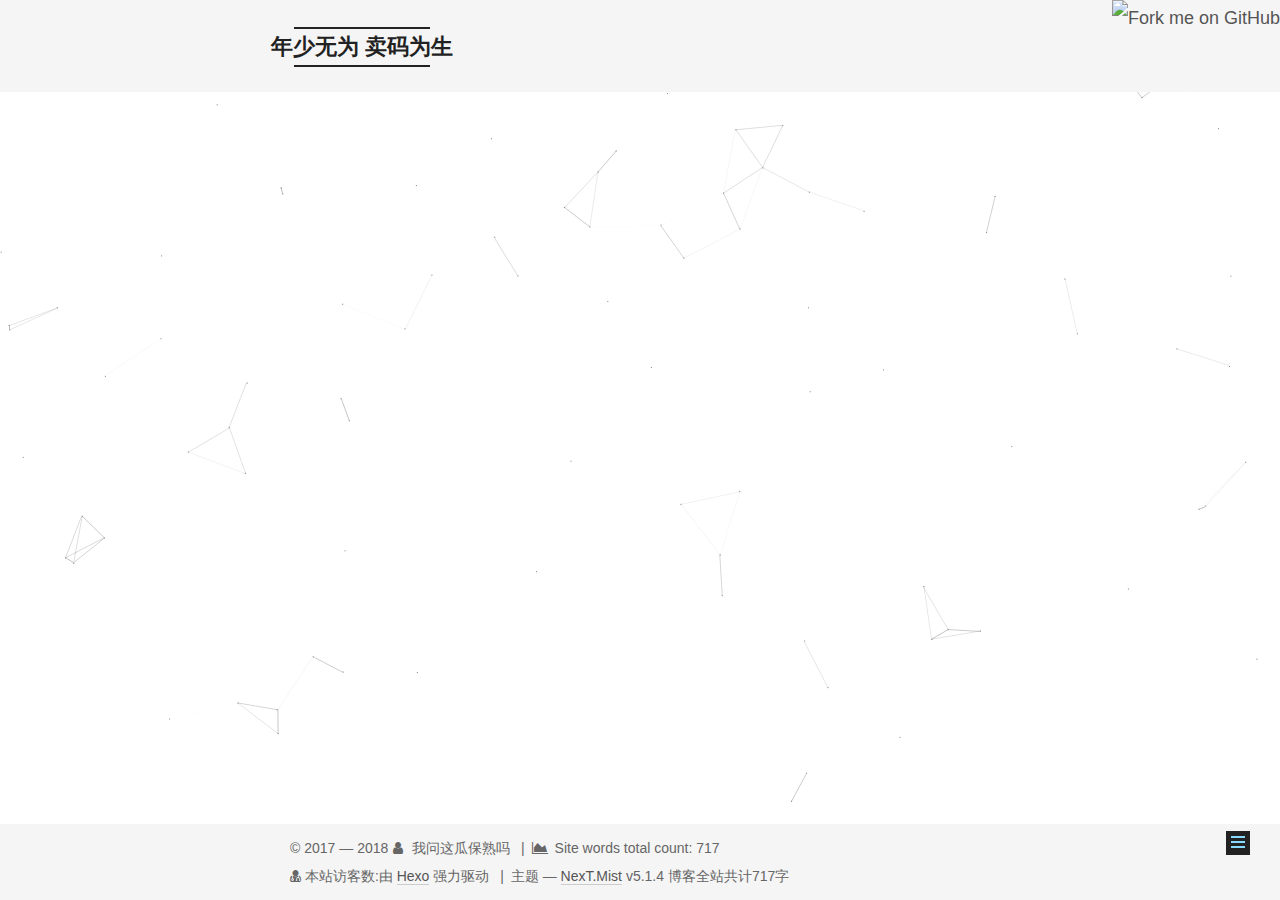
==== commit 01ea04ee: "Site updated: 2018-07-24 19:43:22" ====
--- a/404/index.html
+++ b/404/index.html
@@ -1 +1 @@
-<!DOCTYPE html><html class="theme-next mist use-motion" lang="zh-Hans"><head><meta charset="UTF-8"><meta http-equiv="X-UA-Compatible" content="IE=edge"><meta name="viewport" content="width=device-width,initial-scale=1,maximum-scale=1"><meta name="theme-color" content="#222"><script></script><script src="/lib/pace/pace.min.js?v=1.0.2"></script><link href="/lib/pace/pace-theme-fill-left.min.css?v=1.0.2" rel="stylesheet"><meta http-equiv="Cache-Control" content="no-transform"><meta http-equiv="Cache-Control" content="no-siteapp"><link href="/lib/fancybox/source/jquery.fancybox.css?v=2.1.5" rel="stylesheet" type="text/css"><link href="/lib/font-awesome/css/font-awesome.min.css?v=4.6.2" rel="stylesheet" type="text/css"><link href="/css/main.css?v=5.1.4" rel="stylesheet" type="text/css"><link rel="apple-touch-icon" sizes="180x180" href="/images/apple-touch-icon-next.png?v=5.1.4"><link rel="icon" type="image/png" sizes="32x32" href="/images/favicon-32x32-next.png?v=5.1.4"><link rel="icon" type="image/png" sizes="16x16" href="/images/favicon-16x16-next.png?v=5.1.4"><link rel="mask-icon" href="/images/logo.svg?v=5.1.4" color="#222"><meta name="keywords" content="Hexo, NexT"><link rel="alternate" href="/atom.xml" title="年少无为 卖码为生" type="application/atom+xml"><meta property="og:type" content="website"><meta property="og:title" content="帮帮这些孩子"><meta property="og:url" content="http://yoursite.com/404/index.html"><meta property="og:site_name" content="年少无为 卖码为生"><meta property="og:locale" content="zh-Hans"><meta property="og:updated_time" content="2018-07-23T11:16:50.802Z"><meta name="twitter:card" content="summary"><meta name="twitter:title" content="帮帮这些孩子"><script type="text/javascript" id="hexo.configurations">var NexT=window.NexT||{},CONFIG={root:"/",scheme:"Mist",version:"5.1.4",sidebar:{position:"left",display:"post",offset:12,b2t:!1,scrollpercent:!1,onmobile:!1},fancybox:!0,tabs:!0,motion:{enable:!0,async:!1,transition:{post_block:"fadeIn",post_header:"slideDownIn",post_body:"slideDownIn",coll_header:"slideLeftIn",sidebar:"slideUpIn"}},duoshuo:{userId:"0",author:"博主"},algolia:{applicationID:"",apiKey:"",indexName:"",hits:{per_page:10},labels:{input_placeholder:"Search for Posts",hits_empty:"We didn't find any results for the search: ${query}",hits_stats:"${hits} results found in ${time} ms"}}}</script><link rel="canonical" href="http://yoursite.com/404/"><title>帮帮这些孩子 | 年少无为 卖码为生</title></head><body itemscope itemtype="http://schema.org/WebPage" lang="zh-Hans"><div class="container sidebar-position-left page-post-detail"><div class="headband"></div> <a href="https://github.com/you"><img style="position:absolute;top:0;right:0;border:0" src="https://s3.amazonaws.com/github/ribbons/forkme_right_red_aa0000.png" alt="Fork me on GitHub"></a><header id="header" class="header" itemscope itemtype="http://schema.org/WPHeader"><div class="header-inner"><div class="site-brand-wrapper"><div class="site-meta"><div class="custom-logo-site-title"><a href="/" class="brand" rel="start"><span class="logo-line-before"><i></i></span> <span class="site-title">年少无为 卖码为生</span><span class="logo-line-after"><i></i></span></a></div><p class="site-subtitle"></p></div><div class="site-nav-toggle"> <button><span class="btn-bar"></span><span class="btn-bar"></span><span class="btn-bar"></span></button></div></div><nav class="site-nav"><ul id="menu" class="menu"><li class="menu-item menu-item-home"><a href="/" rel="section"><i class="menu-item-icon fa fa-fw fa-home"></i><br> 首页</a></li><li class="menu-item menu-item-about"><a href="/about/" rel="section"><i class="menu-item-icon fa fa-fw fa-user"></i><br> 关于</a></li><li class="menu-item menu-item-tags"><a href="/tags/" rel="section"><i class="menu-item-icon fa fa-fw fa-tags"></i><br> 标签</a></li><li class="menu-item menu-item-categories"><a href="/categories/" rel="section"><i class="menu-item-icon fa fa-fw fa-th"></i><br> 分类</a></li><li class="menu-item menu-item-archives"><a href="/archives/" rel="section"><i class="menu-item-icon fa fa-fw fa-archive"></i><br> 归档</a></li><li class="menu-item menu-item-commonweal"><a href="/404/" rel="section"><i class="menu-item-icon fa fa-fw fa-heartbeat"></i><br> 公益404</a></li></ul></nav></div></header><main id="main" class="main"><div class="main-inner"><div class="content-wrap"><div id="content" class="content"><div id="posts" class="posts-expand"><div class="post-block page"><header class="post-header"><h1 class="post-title" itemprop="name headline">帮帮这些孩子</h1></header><div class="post-body"><script type="text/javascript" src="//qzonestyle.gtimg.cn/qzone/hybrid/app/404/search_children.js" charset="utf-8" homepageurl="http://wangyd.top" homepagename="回到我的主页"></script></div></div></div></div></div><div class="sidebar-toggle"><div class="sidebar-toggle-line-wrap"><span class="sidebar-toggle-line sidebar-toggle-line-first"></span><span class="sidebar-toggle-line sidebar-toggle-line-middle"></span><span class="sidebar-toggle-line sidebar-toggle-line-last"></span></div></div><aside id="sidebar" class="sidebar"><div class="sidebar-inner"><section class="site-overview-wrap sidebar-panel sidebar-panel-active"><div class="site-overview"><div class="site-author motion-element" itemprop="author" itemscope itemtype="http://schema.org/Person"><p class="site-author-name" itemprop="name">我问这瓜保熟吗</p><p class="site-description motion-element" itemprop="description"></p></div><nav class="site-state motion-element"><div class="site-state-item site-state-posts"> <a href="/archives/"><span class="site-state-item-count">2</span> <span class="site-state-item-name">日志</span></a></div><div class="site-state-item site-state-categories"> <span class="site-state-item-count">1</span> <span class="site-state-item-name">分类</span></div><div class="site-state-item site-state-tags"> <span class="site-state-item-count">3</span> <span class="site-state-item-name">标签</span></div></nav><div class="feed-link motion-element"><a href="/atom.xml" rel="alternate"><i class="fa fa-rss"></i> RSS</a></div><div class="links-of-author motion-element"><span class="links-of-author-item"><a href="https://github.com/wenxina" target="_blank" title="GitHub"><i class="fa fa-fw fa-github"></i> GitHub</a></span><span class="links-of-author-item"><a href="mailto:1571339199@qq.com" target="_blank" title="QQ邮箱"><i class="fa fa-fw fa-envelope"></i> QQ邮箱</a></span><span class="links-of-author-item"><a href="mailto:13783314774@163.com" target="_blank" title="网易邮箱"><i class="fa fa-fw fa-globe"></i> 网易邮箱</a></span><span class="links-of-author-item"><a href="https://git.coding.net/wangyaodong/wangyaodong.git" target="_blank" title="Coding"><i class="fa fa-fw fa-globe"></i> Coding</a></span><span class="links-of-author-item"><a href="http://www.acfun.cn" target="_blank" title="A站直达"><i class="fa fa-fw fa-globe"></i> A站直达</a></span><span class="links-of-author-item"><a href="https://user.qzone.qq.com/1571339199" target="_blank" title="QQ空间"><i class="fa fa-fw fa-globe"></i> QQ空间</a></span><span class="links-of-author-item"><a href="https://lizx.top/" target="_blank" title="友情♂♂链接"><i class="fa fa-fw fa-globe"></i> 友情♂♂链接</a></span><span class="links-of-author-item"><a href="https://wangyd.top/404/" target="_blank" title="腾讯公益404链接"><i class="fa fa-fw fa-globe"></i> 腾讯公益404链接</a></span></div></div></section></div></aside></div></main><footer id="footer" class="footer"><div class="footer-inner"><script async src="https://dn-lbstatics.qbox.me/busuanzi/2.3/busuanzi.pure.mini.js"></script><div class="copyright">&copy; 2017 &mdash; <span itemprop="copyrightYear">2018</span><span class="with-love"><i class="fa fa-user"></i></span> <span class="author" itemprop="copyrightHolder">我问这瓜保熟吗</span> <span class="post-meta-divider">|</span><span class="post-meta-item-icon"><i class="fa fa-area-chart"></i></span> <span class="post-meta-item-text">Site words total count&#58;</span> <span title="Site words total count">717</span></div><div class="powered-by"><i class="fa fa-user-md"></i> <span id="busuanzi_container_site_uv">本站访客数:<span id="busuanzi_value_site_uv"></span></span></div><div class="powered-by">由 <a class="theme-link" target="_blank" href="https://hexo.io">Hexo</a> 强力驱动</div> <span class="post-meta-divider">|</span><div class="theme-info">主题 &mdash; <a class="theme-link" target="_blank" href="https://github.com/iissnan/hexo-theme-next">NexT.Mist</a> v5.1.4</div><div class="theme-info"><div class="powered-by"></div> <span class="post-count">博客全站共计717字</span></div></div></footer><div class="back-to-top"><i class="fa fa-arrow-up"></i></div></div><script type="text/javascript">"[object Function]"!==Object.prototype.toString.call(window.Promise)&&(window.Promise=null)</script><script type="text/javascript" src="/lib/jquery/index.js?v=2.1.3"></script><script type="text/javascript" src="/lib/fastclick/lib/fastclick.min.js?v=1.0.6"></script><script type="text/javascript" src="/lib/jquery_lazyload/jquery.lazyload.js?v=1.9.7"></script><script type="text/javascript" src="/lib/velocity/velocity.min.js?v=1.2.1"></script><script type="text/javascript" src="/lib/velocity/velocity.ui.min.js?v=1.2.1"></script><script type="text/javascript" src="/lib/fancybox/source/jquery.fancybox.pack.js?v=2.1.5"></script><script type="text/javascript" src="/lib/canvas-nest/canvas-nest.min.js"></script><script type="text/javascript" src="/js/src/utils.js?v=5.1.4"></script><script type="text/javascript" src="/js/src/motion.js?v=5.1.4"></script><script type="text/javascript" src="/js/src/scrollspy.js?v=5.1.4"></script><script type="text/javascript" src="/js/src/post-details.js?v=5.1.4"></script><script type="text/javascript" src="/js/src/bootstrap.js?v=5.1.4"></script><canvas class="fireworks" style="position:fixed;left:0;top:0;z-index:1;pointer-events:none"></canvas><script type="text/javascript" src="//cdn.bootcss.com/animejs/2.2.0/anime.min.js"></script><script type="text/javascript" src="/js/src/fireworks.js"></script></body></html><script type="text/javascript" src="/js/src/love.js"></script>+<!DOCTYPE html><html class="theme-next mist use-motion" lang="zh-Hans"><head><meta charset="UTF-8"><meta http-equiv="X-UA-Compatible" content="IE=edge"><meta name="viewport" content="width=device-width,initial-scale=1,maximum-scale=1"><meta name="theme-color" content="#222"><script></script><script src="/lib/pace/pace.min.js?v=1.0.2"></script><link href="/lib/pace/pace-theme-fill-left.min.css?v=1.0.2" rel="stylesheet"><meta http-equiv="Cache-Control" content="no-transform"><meta http-equiv="Cache-Control" content="no-siteapp"><link href="/lib/fancybox/source/jquery.fancybox.css?v=2.1.5" rel="stylesheet" type="text/css"><link href="/lib/font-awesome/css/font-awesome.min.css?v=4.6.2" rel="stylesheet" type="text/css"><link href="/css/main.css?v=5.1.4" rel="stylesheet" type="text/css"><link rel="apple-touch-icon" sizes="180x180" href="/images/apple-touch-icon-next.png?v=5.1.4"><link rel="icon" type="image/png" sizes="32x32" href="/images/favicon-32x32-next.png?v=5.1.4"><link rel="icon" type="image/png" sizes="16x16" href="/images/favicon-16x16-next.png?v=5.1.4"><link rel="mask-icon" href="/images/logo.svg?v=5.1.4" color="#222"><meta name="keywords" content="Hexo, NexT"><link rel="alternate" href="/atom.xml" title="年少无为 卖码为生" type="application/atom+xml"><meta name="keywords" content="我问这瓜保熟吗的小站"><meta property="og:type" content="website"><meta property="og:title" content="帮帮这些孩子"><meta property="og:url" content="http://yoursite.com/404/index.html"><meta property="og:site_name" content="年少无为 卖码为生"><meta property="og:locale" content="zh-Hans"><meta property="og:updated_time" content="2018-07-23T11:16:50.802Z"><meta name="twitter:card" content="summary"><meta name="twitter:title" content="帮帮这些孩子"><script type="text/javascript" id="hexo.configurations">var NexT=window.NexT||{},CONFIG={root:"/",scheme:"Mist",version:"5.1.4",sidebar:{position:"left",display:"post",offset:12,b2t:!1,scrollpercent:!1,onmobile:!1},fancybox:!0,tabs:!0,motion:{enable:!0,async:!1,transition:{post_block:"fadeIn",post_header:"slideDownIn",post_body:"slideDownIn",coll_header:"slideLeftIn",sidebar:"slideUpIn"}},duoshuo:{userId:"0",author:"博主"},algolia:{applicationID:"",apiKey:"",indexName:"",hits:{per_page:10},labels:{input_placeholder:"Search for Posts",hits_empty:"We didn't find any results for the search: ${query}",hits_stats:"${hits} results found in ${time} ms"}}}</script><link rel="canonical" href="http://yoursite.com/404/"><title>帮帮这些孩子 | 年少无为 卖码为生</title></head><body itemscope itemtype="http://schema.org/WebPage" lang="zh-Hans"><div class="container sidebar-position-left page-post-detail"><div class="headband"></div> <a href="https://github.com/you"><img style="position:absolute;top:0;right:0;border:0" src="https://s3.amazonaws.com/github/ribbons/forkme_right_red_aa0000.png" alt="Fork me on GitHub"></a><header id="header" class="header" itemscope itemtype="http://schema.org/WPHeader"><div class="header-inner"><div class="site-brand-wrapper"><div class="site-meta"><div class="custom-logo-site-title"><a href="/" class="brand" rel="start"><span class="logo-line-before"><i></i></span> <span class="site-title">年少无为 卖码为生</span><span class="logo-line-after"><i></i></span></a></div><p class="site-subtitle">我问这瓜保熟吗</p></div><div class="site-nav-toggle"> <button><span class="btn-bar"></span><span class="btn-bar"></span><span class="btn-bar"></span></button></div></div><nav class="site-nav"><ul id="menu" class="menu"><li class="menu-item menu-item-home"><a href="/" rel="section"><i class="menu-item-icon fa fa-fw fa-home"></i><br> 首页</a></li><li class="menu-item menu-item-about"><a href="/about/" rel="section"><i class="menu-item-icon fa fa-fw fa-user"></i><br> 关于</a></li><li class="menu-item menu-item-tags"><a href="/tags/" rel="section"><i class="menu-item-icon fa fa-fw fa-tags"></i><br> 标签</a></li><li class="menu-item menu-item-categories"><a href="/categories/" rel="section"><i class="menu-item-icon fa fa-fw fa-th"></i><br> 分类</a></li><li class="menu-item menu-item-archives"><a href="/archives/" rel="section"><i class="menu-item-icon fa fa-fw fa-archive"></i><br> 归档</a></li><li class="menu-item menu-item-commonweal"><a href="/404/" rel="section"><i class="menu-item-icon fa fa-fw fa-heartbeat"></i><br> 公益404</a></li></ul></nav></div></header><main id="main" class="main"><div class="main-inner"><div class="content-wrap"><div id="content" class="content"><div id="posts" class="posts-expand"><div class="post-block page"><header class="post-header"><h1 class="post-title" itemprop="name headline">帮帮这些孩子</h1></header><div class="post-body"><script type="text/javascript" src="//qzonestyle.gtimg.cn/qzone/hybrid/app/404/search_children.js" charset="utf-8" homepageurl="http://wangyd.top" homepagename="回到我的主页"></script></div></div></div></div></div><div class="sidebar-toggle"><div class="sidebar-toggle-line-wrap"><span class="sidebar-toggle-line sidebar-toggle-line-first"></span><span class="sidebar-toggle-line sidebar-toggle-line-middle"></span><span class="sidebar-toggle-line sidebar-toggle-line-last"></span></div></div><aside id="sidebar" class="sidebar"><div class="sidebar-inner"><section class="site-overview-wrap sidebar-panel sidebar-panel-active"><div class="site-overview"><div class="site-author motion-element" itemprop="author" itemscope itemtype="http://schema.org/Person"><p class="site-author-name" itemprop="name">我问这瓜保熟吗</p><p class="site-description motion-element" itemprop="description">我问这瓜保熟吗的java知识分享，生活及工作上的趣事分享，随笔小站......</p></div><nav class="site-state motion-element"><div class="site-state-item site-state-posts"> <a href="/archives/"><span class="site-state-item-count">2</span> <span class="site-state-item-name">日志</span></a></div><div class="site-state-item site-state-categories"> <span class="site-state-item-count">1</span> <span class="site-state-item-name">分类</span></div><div class="site-state-item site-state-tags"> <span class="site-state-item-count">3</span> <span class="site-state-item-name">标签</span></div></nav><div class="feed-link motion-element"><a href="/atom.xml" rel="alternate"><i class="fa fa-rss"></i> RSS</a></div><div class="links-of-author motion-element"><span class="links-of-author-item"><a href="https://github.com/wenxina" target="_blank" title="GitHub"><i class="fa fa-fw fa-github"></i> GitHub</a></span><span class="links-of-author-item"><a href="mailto:1571339199@qq.com" target="_blank" title="QQ邮箱"><i class="fa fa-fw fa-envelope"></i> QQ邮箱</a></span><span class="links-of-author-item"><a href="mailto:13783314774@163.com" target="_blank" title="网易邮箱"><i class="fa fa-fw fa-globe"></i> 网易邮箱</a></span><span class="links-of-author-item"><a href="https://git.coding.net/wangyaodong/wangyaodong.git" target="_blank" title="Coding"><i class="fa fa-fw fa-globe"></i> Coding</a></span><span class="links-of-author-item"><a href="http://www.acfun.cn" target="_blank" title="A站直达"><i class="fa fa-fw fa-globe"></i> A站直达</a></span><span class="links-of-author-item"><a href="https://user.qzone.qq.com/1571339199" target="_blank" title="QQ空间"><i class="fa fa-fw fa-globe"></i> QQ空间</a></span><span class="links-of-author-item"><a href="https://lizx.top/" target="_blank" title="友情♂♂链接"><i class="fa fa-fw fa-globe"></i> 友情♂♂链接</a></span><span class="links-of-author-item"><a href="https://wangyd.top/404/" target="_blank" title="腾讯公益404链接"><i class="fa fa-fw fa-globe"></i> 腾讯公益404链接</a></span></div></div></section></div></aside></div></main><footer id="footer" class="footer"><div class="footer-inner"><script async src="https://dn-lbstatics.qbox.me/busuanzi/2.3/busuanzi.pure.mini.js"></script><div class="copyright">&copy; 2017 &mdash; <span itemprop="copyrightYear">2018</span><span class="with-love"><i class="fa fa-user"></i></span> <span class="author" itemprop="copyrightHolder">我问这瓜保熟吗</span> <span class="post-meta-divider">|</span><span class="post-meta-item-icon"><i class="fa fa-area-chart"></i></span> <span class="post-meta-item-text">Site words total count&#58;</span> <span title="Site words total count">717</span></div><div class="powered-by"><i class="fa fa-user-md"></i> <span id="busuanzi_container_site_uv">本站访客数:<span id="busuanzi_value_site_uv"></span></span></div><div class="powered-by">由 <a class="theme-link" target="_blank" href="https://hexo.io">Hexo</a> 强力驱动</div> <span class="post-meta-divider">|</span><div class="theme-info">主题 &mdash; <a class="theme-link" target="_blank" href="https://github.com/iissnan/hexo-theme-next">NexT.Mist</a> v5.1.4</div><div class="theme-info"><div class="powered-by"></div> <span class="post-count">博客全站共计717字</span></div></div></footer><div class="back-to-top"><i class="fa fa-arrow-up"></i></div></div><script type="text/javascript">"[object Function]"!==Object.prototype.toString.call(window.Promise)&&(window.Promise=null)</script><script type="text/javascript" src="/lib/jquery/index.js?v=2.1.3"></script><script type="text/javascript" src="/lib/fastclick/lib/fastclick.min.js?v=1.0.6"></script><script type="text/javascript" src="/lib/jquery_lazyload/jquery.lazyload.js?v=1.9.7"></script><script type="text/javascript" src="/lib/velocity/velocity.min.js?v=1.2.1"></script><script type="text/javascript" src="/lib/velocity/velocity.ui.min.js?v=1.2.1"></script><script type="text/javascript" src="/lib/fancybox/source/jquery.fancybox.pack.js?v=2.1.5"></script><script type="text/javascript" src="/lib/canvas-nest/canvas-nest.min.js"></script><script type="text/javascript" src="/js/src/utils.js?v=5.1.4"></script><script type="text/javascript" src="/js/src/motion.js?v=5.1.4"></script><script type="text/javascript" src="/js/src/scrollspy.js?v=5.1.4"></script><script type="text/javascript" src="/js/src/post-details.js?v=5.1.4"></script><script type="text/javascript" src="/js/src/bootstrap.js?v=5.1.4"></script><canvas class="fireworks" style="position:fixed;left:0;top:0;z-index:1;pointer-events:none"></canvas><script type="text/javascript" src="//cdn.bootcss.com/animejs/2.2.0/anime.min.js"></script><script type="text/javascript" src="/js/src/fireworks.js"></script></body></html><script type="text/javascript" src="/js/src/love.js"></script>--- a/css/main.css
+++ b/css/main.css
@@ -1 +1 @@
-body,sub,sup{position:relative}a,body{color:#555}a,code{word-wrap:break-word}.post-body .label,.post-toc .nav-item,.site-state,.text-nowrap,kbd{white-space:nowrap}.btn,a{text-decoration:none}.clearfix:after,.header-inner:after,.highlight figcaption:after{clear:both}html{font-family:sans-serif;-ms-text-size-adjust:100%;-webkit-text-size-adjust:100%}article,aside,details,figcaption,figure,footer,header,hgroup,main,menu,nav,section,summary{display:block}audio,canvas,progress,video{display:inline-block;vertical-align:baseline}audio:not([controls]){display:none;height:0}[hidden],template{display:none}a{background-color:transparent;outline:0;border-bottom:1px solid #999}a:active,a:hover{outline:0}abbr[title]{border-bottom:1px dotted}b,dt,optgroup,strong{font-weight:700}dfn{font-style:italic}mark{background:#ff0;color:#000}small{font-size:80%}sub,sup{font-size:75%;line-height:0;vertical-align:baseline}sup{top:-.5em}sub{bottom:-.25em}img{border:0;display:block;margin:auto;max-width:100%;height:auto}svg:not(:root){overflow:hidden}figure{margin:1em 40px}hr{-moz-box-sizing:content-box;box-sizing:content-box}code,kbd,pre,samp{font-family:monospace,monospace;font-size:1em}button,input,optgroup,select,textarea{color:inherit;font:inherit;margin:0}body,h1,h2,h3,h4,h5,h6{font-family:Lato,"PingFang SC","Microsoft YaHei",sans-serif}button{overflow:visible}button,select{text-transform:none}button,html input[type=button],input[type=reset],input[type=submit]{-webkit-appearance:button;cursor:pointer}button[disabled],html input[disabled]{cursor:default}button::-moz-focus-inner,input::-moz-focus-inner{border:0;padding:0}input{line-height:normal}input[type=checkbox],input[type=radio]{box-sizing:border-box;padding:0}input[type=number]::-webkit-inner-spin-button,input[type=number]::-webkit-outer-spin-button{height:auto}input[type=search]{-webkit-appearance:textfield;-moz-box-sizing:content-box;-webkit-box-sizing:content-box;box-sizing:content-box}input[type=search]::-webkit-search-cancel-button,input[type=search]::-webkit-search-decoration{-webkit-appearance:none}fieldset{border:1px solid silver;margin:0 2px;padding:.35em .625em .75em}legend{border:0;padding:0}textarea{overflow:auto}::selection{background:#262a30;color:#fff}body{margin:0;font-size:18px;line-height:2;background:#fff}@media (min-width:768px) and (max-width:991px){body{padding-right:0!important}}@media (min-width:1600px){body{font-size:20px}}h1,h2,h3,h4,h5,h6{padding:0;font-weight:700;line-height:1.5}h1{font-size:24px}@media (max-width:767px){body{padding-right:0!important}h1{font-size:20px}}h2{font-size:22px}@media (max-width:767px){h2{font-size:18px}}h3{font-size:20px}@media (max-width:767px){h3{font-size:16px}}h4{font-size:18px}@media (max-width:767px){h4{font-size:14px}}h5{font-size:16px}@media (max-width:767px){h5{font-size:12px}}h6{font-size:14px}@media (max-width:767px){h6{font-size:10px}}a:hover{color:#222;border-bottom-color:#222}blockquote{margin:0;padding:0 15px;color:#666;border-left:4px solid #ddd}hr{border:none;background-color:#ddd;background-image:repeating-linear-gradient(-45deg,#fff,#fff 4px,transparent 4px,transparent 8px)}kbd,table>tbody>tr:nth-of-type(odd){background-color:#f9f9f9}blockquote cite::before{content:"-";padding:0 5px}dd{margin:0;padding:0}kbd{border:1px solid #ccc;border-radius:.2em;box-shadow:.1em .1em .2em rgba(0,0,0,.1);font-family:inherit;background-image:-webkit-linear-gradient(top,#eee,#fff,#eee);padding:.1em .3em}.text-left{text-align:left}.text-center{text-align:center}.text-right{text-align:right}.text-justify{text-align:justify}.text-lowercase{text-transform:lowercase}.text-uppercase{text-transform:uppercase}.text-capitalize{text-transform:capitalize}.center-block{display:block;margin-left:auto;margin-right:auto}.clearfix:after,.clearfix:before,.highlight figcaption:after,.highlight figcaption:before{display:table;content:" "}.pullquote{width:45%}.pullquote.left{float:left;margin-left:5px;margin-right:10px}.pullquote.right{float:right;margin-left:10px;margin-right:5px}.affix.affix.affix{position:fixed}.translation{margin-top:-20px;font-size:14px;color:#999}.scrollbar-measure{width:100px;height:100px;overflow:scroll;position:absolute;top:-9999px}.use-motion .motion-element{opacity:0}table{margin:20px 0;width:100%;border-collapse:collapse;border-spacing:0;border:1px solid #ddd;font-size:14px;table-layout:fixed;word-wrap:break-all}table>tbody>tr:hover{background-color:#f5f5f5}caption,td,th{padding:8px;text-align:left;vertical-align:middle;font-weight:400}td,th{border-bottom:3px solid #ddd;border-right:1px solid #eee}th{padding-bottom:10px;font-weight:700}td{border-bottom-width:1px}body,html{height:100%}.container{position:relative;min-height:100%}.header-inner{margin:0 auto;width:700px}@media (min-width:1600px){.container .header-inner{width:900px}}.main{padding-bottom:150px}.main-inner{margin:0 auto;width:700px}@media (min-width:1600px){.container .main-inner{width:900px}}.footer{position:absolute;left:0;bottom:0;width:100%;min-height:50px}.footer-inner{box-sizing:border-box;width:700px}@media (min-width:1600px){.container .footer-inner{width:900px}}.highlight,pre{overflow:auto;font-size:13px;color:#4d4d4c;background:#f7f7f7;line-height:1.6}.page-archive .group-picture-container,.post .group-picture-row,.post-toc-wrap,.site-overview-wrap,.site-state{overflow:hidden}code,pre{font-family:consolas,Menlo,"PingFang SC","Microsoft YaHei",monospace}.post-body,.posts-expand .post-meta,.site-title{font-family:Lato,"PingFang SC","Microsoft YaHei",sans-serif}code{padding:2px 4px;border-radius:3px;font-size:13px}pre code{padding:0;color:#4d4d4c;background:0 0;text-shadow:none}.highlight pre{border:none;margin:0;padding:10px 0}.highlight table{margin:0;width:auto;border:none}.highlight td{border:none;padding:0}.highlight figcaption{font-size:1em;color:#4d4d4c;line-height:1em;margin-bottom:1em}.highlight figcaption a{float:right;color:#4d4d4c}.highlight figcaption a:hover{border-bottom-color:#4d4d4c}.highlight .gutter pre{padding-left:10px;padding-right:10px;color:#869194;text-align:right;background-color:#eff2f3}.highlight .code pre{width:100%;padding-left:10px;padding-right:10px;background-color:#f7f7f7}.highlight .line{height:20px}.gutter{-webkit-user-select:none;-moz-user-select:none;-ms-user-select:none;user-select:none}.gist table{width:auto}.gist table td{border:none}pre .deletion{background:#fdd}pre .addition{background:#dfd}pre .meta{color:#8959a8}pre .comment{color:#8e908c}pre .attribute,pre .css .class,pre .css .id,pre .css .pseudo,pre .html .doctype,pre .regexp,pre .ruby .constant,pre .tag,pre .variable,pre .xml .doctype,pre .xml .pi,pre .xml .tag .title{color:#c82829}pre .built_in,pre .command,pre .constant,pre .literal,pre .number,pre .params,pre .preprocessor{color:#f5871f}pre .css .rules .attribute,pre .formula,pre .header,pre .inheritance,pre .number,pre .ruby .class .title,pre .ruby .symbol,pre .special,pre .string,pre .value,pre .xml .cdata{color:#718c00}pre .css .hexcolor,pre .title{color:#3e999f}pre .coffeescript .title,pre .function,pre .javascript .title,pre .perl .sub,pre .python .decorator,pre .python .title,pre .ruby .function .title,pre .ruby .title .keyword{color:#4271ae}pre .javascript .function,pre .keyword{color:#8959a8}.full-image.full-image.full-image.full-image{border:none;max-width:100%;width:auto;margin:20px auto 25px}@media (min-width:992px){.full-image.full-image.full-image.full-image{max-width:none;width:110%;margin:25px -5%}}.blockquote-center,.page-home .post-type-quote blockquote,.page-post-detail .post-type-quote blockquote{position:relative;margin:40px 0;padding:0;border-left:none;text-align:center}.blockquote-center::after,.blockquote-center::before,.page-home .post-type-quote blockquote::after,.page-home .post-type-quote blockquote::before,.page-post-detail .post-type-quote blockquote::after,.page-post-detail .post-type-quote blockquote::before{position:absolute;content:' ';display:block;width:100%;height:24px;opacity:.2;background-repeat:no-repeat;background-position:0 -6px;background-size:22px 22px}.blockquote-center::before,.page-home .post-type-quote blockquote::before,.page-post-detail .post-type-quote blockquote::before{top:-20px;background-image:url(../images/quote-l.svg);border-top:1px solid #ccc}.blockquote-center::after,.page-home .post-type-quote blockquote::after,.page-post-detail .post-type-quote blockquote::after{bottom:-20px;background-image:url(../images/quote-r.svg);border-bottom:1px solid #ccc;background-position:100% 8px}.blockquote-center div,.blockquote-center p,.page-home .post-type-quote blockquote div,.page-home .post-type-quote blockquote p,.page-post-detail .post-type-quote blockquote div,.page-post-detail .post-type-quote blockquote p{text-align:center}.post .post-body .group-picture img{box-sizing:border-box;padding:0 3px;border:none}.post .group-picture-row{margin-top:6px}.post .group-picture-row:first-child{margin-top:0}.post .group-picture-column{float:left}.page-post-detail .post-body .group-picture-column{float:none;margin-top:10px;width:auto!important}.btn .fa-fw,.post-body .tabs ul.nav-tabs li.tab a i{width:1.285714285714286em}.page-post-detail .post-body .group-picture-column img{margin:0 auto}.page-archive .group-picture-row{float:left}.page-archive .group-picture-row:first-child{margin-top:6px}.page-archive .group-picture-column{max-width:150px;max-height:150px}.post-body .note{position:relative;padding:15px;margin-bottom:20px;border:1px solid #eee;border-left-width:5px;border-radius:3px}.post-body .note h2,.post-body .note h3,.post-body .note h4,.post-body .note h5,.post-body .note h6{margin-top:0;margin-bottom:0;border-bottom:initial;padding-top:0!important}.post-body .note blockquote:first-child,.post-body .note ol:first-child,.post-body .note p:first-child,.post-body .note pre:first-child,.post-body .note table:first-child,.post-body .note ul:first-child{margin-top:0}.post-body .note blockquote:last-child,.post-body .note ol:last-child,.post-body .note p:last-child,.post-body .note pre:last-child,.post-body .note table:last-child,.post-body .note ul:last-child{margin-bottom:0}.post-body .note.default{border-left-color:#777}.post-body .note.default h2,.post-body .note.default h3,.post-body .note.default h4,.post-body .note.default h5,.post-body .note.default h6{color:#777}.post-body .note.primary{border-left-color:#6f42c1}.post-body .note.primary h2,.post-body .note.primary h3,.post-body .note.primary h4,.post-body .note.primary h5,.post-body .note.primary h6{color:#6f42c1}.post-body .note.info{border-left-color:#428bca}.post-body .note.info h2,.post-body .note.info h3,.post-body .note.info h4,.post-body .note.info h5,.post-body .note.info h6{color:#428bca}.post-body .note.success{border-left-color:#5cb85c}.post-body .note.success h2,.post-body .note.success h3,.post-body .note.success h4,.post-body .note.success h5,.post-body .note.success h6{color:#5cb85c}.post-body .note.warning{border-left-color:#f0ad4e}.post-body .note.warning h2,.post-body .note.warning h3,.post-body .note.warning h4,.post-body .note.warning h5,.post-body .note.warning h6{color:#f0ad4e}.post-body .note.danger{border-left-color:#d9534f}.post-body .note.danger h2,.post-body .note.danger h3,.post-body .note.danger h4,.post-body .note.danger h5,.post-body .note.danger h6{color:#d9534f}.post-body .label{display:inline;padding:0 2px}.post-body .label.default{background-color:#f0f0f0}.post-body .label.primary{background-color:#efe6f7}.post-body .label.info{background-color:#e5f2f8}.post-body .label.success{background-color:#e7f4e9}.post-body .label.warning{background-color:#fcf6e1}.post-body .label.danger{background-color:#fae8eb}.post-body .tabs{position:relative;display:block;margin-bottom:20px;padding-top:10px}.post-body .tabs ul.nav-tabs{margin:0 0 -1px;padding:0;display:flex}@media (max-width:413px){.post-body .tabs ul.nav-tabs{display:block;margin-bottom:5px}}.post-body .tabs ul.nav-tabs li.tab{list-style-type:none!important;margin:0 .25em 0 0;border-top:3px solid transparent;border-left:1px solid transparent;border-right:1px solid transparent}@media (max-width:413px){.post-body .tabs ul.nav-tabs li.tab{margin:initial;border-top:1px solid transparent;border-left:3px solid transparent;border-right:1px solid transparent;border-bottom:1px solid transparent}}.post-body .tabs ul.nav-tabs li.tab a{outline:0;border-bottom:initial;display:block;line-height:1.8em;padding:.25em .75em;transition-duration:.2s;transition-timing-function:ease-out;transition-delay:0s}.back-to-top,.btn,.menu .menu-item a,.pagination .next,.pagination .page-number,.pagination .prev,.posts-collapse .post-header,.posts-collapse .post-header::before,.posts-expand .post-title-link::before{transition-duration:.2s;transition-timing-function:ease-in-out;transition-delay:0s}.post-body .tabs ul.nav-tabs li.tab.active{border-top:3px solid #fc6423;border-left:1px solid #ddd;border-right:1px solid #ddd;background-color:#fff}@media (max-width:413px){.post-body .tabs ul.nav-tabs li.tab.active{border-top:1px solid #ddd;border-left:3px solid #fc6423;border-right:1px solid #ddd;border-bottom:1px solid #ddd}}.post-body .tabs ul.nav-tabs li.tab.active a{cursor:default;color:#555}.post-body .tabs .tab-content{background-color:#fff}.post-body .tabs .tab-content .tab-pane{border:1px solid #ddd;padding:20px 20px 0}.post-body .tabs .tab-content .tab-pane:not(.active){display:none!important}.post-body .tabs .tab-content .tab-pane.active{display:block!important}.btn{display:inline-block;font-size:14px;color:#555;background:0 0;border:2px solid #222;transition-property:background-color;line-height:2}.logo,.site-title{line-height:36px;vertical-align:top}.btn:hover{border-color:#222;color:#222;background:#fff}.btn+.btn{margin:0 0 8px 8px}.btn .fa-fw{text-align:left}.back-to-top,.tag-cloud{text-align:center}.btn-bar{display:block;width:22px;height:2px;background:#555;border-radius:1px}.btn-bar+.btn-bar{margin-top:4px}.pagination{border-top:1px solid #eee}.page-number-basic,.pagination .next,.pagination .page-number,.pagination .prev,.pagination .space{display:inline-block;position:relative;top:-1px;margin:0 10px;padding:0 11px}@media (max-width:767px){.page-number-basic,.pagination .next,.pagination .page-number,.pagination .prev,.pagination .space{margin:0 5px}}.pagination .next,.pagination .page-number,.pagination .prev{border-bottom:0;border-top:1px solid #eee;transition-property:border-color}.pagination .next:hover,.pagination .page-number:hover,.pagination .prev:hover{border-top-color:#222}.pagination .space{padding:0;margin:0}.pagination .prev{margin-left:0}.pagination .next{margin-right:0}.pagination .page-number.current{color:#fff;background:#ccc;border-top-color:#ccc}.back-to-top,.brand,.headband{background:#222}@media (max-width:767px){.pagination{border-top:none}.pagination .next,.pagination .page-number,.pagination .prev{margin-bottom:10px;border-top:0;border-bottom:1px solid #eee;padding:0 10px}.pagination .next:hover,.pagination .page-number:hover,.pagination .prev:hover{border-bottom-color:#222}}.comments{margin:60px 20px 0}.tag-cloud a{display:inline-block;margin:10px}.back-to-top{box-sizing:border-box;position:fixed;bottom:-100px;right:30px;z-index:1050;padding:0 6px;width:24px;font-size:12px;opacity:1;color:#fff;cursor:pointer;-webkit-transform:translateZ(0);transition-property:bottom}.brand,.header-inner,.posts-collapse{position:relative}.use-motion .brand,.use-motion .collection-title,.use-motion .comments,.use-motion .menu-item,.use-motion .pagination,.use-motion .post-block,.use-motion .post-body,.use-motion .post-header{opacity:0}.brand,.brand:hover{color:#222}@media (min-width:768px) and (max-width:991px){.back-to-top{display:none!important}}@media (max-width:767px){.back-to-top{display:none!important}}.brand,.logo,.site-title{display:inline-block}.back-to-top.back-to-top-on{bottom:19px}.headband{height:3px}.site-meta{margin:0;text-align:left}.brand{padding:0 40px;border-bottom:none}.logo{margin-right:5px}.site-title{font-size:20px;font-weight:400}.site-subtitle{margin-top:10px;font-size:13px;color:#999}.use-motion .logo,.use-motion .site-subtitle,.use-motion .site-title{opacity:0;position:relative;top:-10px}.site-nav-toggle{display:none;top:10px;left:10px}.site-nav-toggle button{margin-top:2px;padding:9px 10px;background:0 0;border:none}@media (max-width:767px){.site-meta{text-align:center}.site-nav-toggle{display:block}.site-nav{display:none;margin:0 -10px;padding:0 10px;clear:both;border-top:1px solid #ddd}.post-body{word-break:break-word}}@media (min-width:768px) and (max-width:991px){.site-nav{display:block!important}}@media (min-width:992px){.site-nav{display:block!important}}.menu{margin-top:20px;padding-left:0;text-align:center}.menu .menu-item{display:inline-block;list-style:none}@media screen and (max-width:767px){.menu .menu-item{margin-top:10px}}.menu .menu-item a{display:block;font-size:13px;line-height:inherit}.menu .menu-item a:hover{border-bottom-color:#222}.menu .menu-item .fa{margin-right:5px}.post-body .fancybox img{display:block!important;margin:0 auto;cursor:pointer;cursor:zoom-in;cursor:-webkit-zoom-in}.post-body .figure .caption,.post-body .image-caption{margin:-20px auto 15px;text-align:center;font-size:18px;color:#999;font-weight:700;line-height:1}.post-sticky-flag{display:inline-block;font-size:16px;-webkit-transform:rotate(30deg);-moz-transform:rotate(30deg);-ms-transform:rotate(30deg);-o-transform:rotate(30deg);transform:rotate(30deg)}@media (max-width:767px){.posts-expand{margin:0 20px}.post-body pre .gutter pre{padding-right:10px}.post-body .highlight{margin-left:0;margin-right:0;padding:0}.post-body .highlight .gutter pre{padding-right:10px}}@media (min-width:992px){.posts-expand .post-body{text-align:justify}}.posts-expand .post-body h2,.posts-expand .post-body h3,.posts-expand .post-body h4,.posts-expand .post-body h5,.posts-expand .post-body h6{padding-top:10px}.posts-expand .post-body h2 .header-anchor,.posts-expand .post-body h3 .header-anchor,.posts-expand .post-body h4 .header-anchor,.posts-expand .post-body h5 .header-anchor,.posts-expand .post-body h6 .header-anchor{float:right;margin-left:10px;color:#ccc;border-bottom-style:none;visibility:hidden}.posts-expand .post-body h2 .header-anchor:hover,.posts-expand .post-body h3 .header-anchor:hover,.posts-expand .post-body h4 .header-anchor:hover,.posts-expand .post-body h5 .header-anchor:hover,.posts-expand .post-body h6 .header-anchor:hover{color:inherit}.posts-expand .post-body h2:hover .header-anchor,.posts-expand .post-body h3:hover .header-anchor,.posts-expand .post-body h4:hover .header-anchor,.posts-expand .post-body h5:hover .header-anchor,.posts-expand .post-body h6:hover .header-anchor{visibility:visible}.posts-expand .post-body ul li{list-style:circle}.posts-expand .post-body img{box-sizing:border-box;padding:3px;border:1px solid #ddd}.posts-expand .post-body .fancybox img{margin:0 auto 25px}@media (max-width:767px){.posts-collapse{margin:0 20px}.posts-collapse .post-meta,.posts-collapse .post-title{display:block;width:auto;text-align:left}}.page-home .post-type-quote .post-header,.page-home .post-type-quote .post-tags,.page-post-detail .post-type-quote .post-header,.page-post-detail .post-type-quote .post-tags,.posts-collapse .post-comments-count{display:none}.posts-collapse{z-index:1010;margin-left:0}.posts-collapse::after{content:" ";position:absolute;top:20px;left:0;margin-left:-2px;width:4px;height:100%;background:#f5f5f5;z-index:-1}.posts-collapse .collection-title::before,.posts-collapse .post-header::before{content:" ";left:0;background:#bbb;border-radius:50%}@media (max-width:767px){.posts-collapse{margin:0 20px}.post-meta-item-icon{display:inline-block}}.posts-collapse .collection-title{position:relative;margin:60px 0}.posts-collapse .collection-title h1,.posts-collapse .collection-title h2{margin-left:20px}.posts-collapse .collection-title small{color:#bbb;margin-left:5px}.posts-collapse .collection-title::before{position:absolute;top:50%;margin-left:-4px;margin-top:-4px;width:8px;height:8px}.posts-collapse .post{margin:30px 0}.posts-collapse .post-header{position:relative;transition-property:border;border-bottom:1px dashed #ccc}.posts-collapse .post-header::before{position:absolute;top:12px;width:6px;height:6px;margin-left:-4px;border:1px solid #fff;transition-property:background}.posts-collapse .post-header:hover{border-bottom-color:#666}.posts-collapse .post-header:hover::before{background:#222}.posts-collapse .post-meta{position:absolute;font-size:12px;left:20px;top:5px}.posts-collapse .post-title{margin-left:60px;font-size:16px;font-weight:400;line-height:inherit}.posts-collapse .post-title::after{margin-left:3px;opacity:.6}.posts-collapse .post-title a{color:#666;border-bottom:none}.posts-expand .post-title{word-break:break-word}.posts-expand .post-title-link{display:inline-block;position:relative;color:#555;border-bottom:none;line-height:1.2;vertical-align:top}.posts-expand .post-title-link::before{content:"";position:absolute;width:100%;height:2px;bottom:0;left:0;background-color:#000;visibility:hidden;-webkit-transform:scaleX(0);-moz-transform:scaleX(0);-ms-transform:scaleX(0);-o-transform:scaleX(0);transform:scaleX(0)}.posts-expand .post-title-link:hover::before{visibility:visible;-webkit-transform:scaleX(1);-moz-transform:scaleX(1);-ms-transform:scaleX(1);-o-transform:scaleX(1);transform:scaleX(1)}.posts-expand .post-title-link .fa{font-size:16px}.posts-expand .post-meta{margin:3px 0 60px;color:#999;font-size:12px}.posts-expand .post-meta .post-category-list{display:inline-block;margin:0;padding:3px}.posts-expand .post-meta .post-category-list-link{color:#999}.posts-expand .post-meta .post-description{font-size:14px;margin-top:2px}.post-meta-divider{margin:0 .5em}.post-meta-item-icon{margin-right:3px}@media (min-width:768px) and (max-width:991px){.post-meta-item-icon{display:inline-block}.post-meta-item-text{display:none}}@media (max-width:767px){.post-meta-item-text,.posts-expand .post-comments-count{display:none}}.posts-expand .post-tags{margin-top:40px}.posts-expand .post-tags a{display:inline-block;margin-right:10px;font-size:13px}.post-nav{display:table;margin-top:15px;width:100%;border-top:1px solid #eee}.post-nav-divider{display:table-cell;width:10%}.post-nav-item{display:table-cell;padding:10px 0 0;width:45%;vertical-align:top}.post-nav-item a{position:relative;display:block;line-height:25px;font-size:14px;color:#555;border-bottom:none}.post-nav-item a:hover{color:#222;border-bottom:none}.post-nav-item a:active{top:2px}.post-nav-item .fa{position:absolute;top:8px;left:0;font-size:12px}.post-nav-next a{padding-left:15px}.post-nav-prev{text-align:right}.post-nav-prev a{padding-right:15px}.post-nav-prev .fa{right:0;left:auto}.posts-expand .post-eof{margin:80px auto 60px;width:8%;height:1px;background:#ccc;text-align:center}.post:last-child .post-eof.post-eof.post-eof{display:none}.post-gallery{display:table;table-layout:fixed;width:100%;border-collapse:separate}.post-gallery-row{display:table-row}.post-gallery .post-gallery-img{display:table-cell;text-align:center;vertical-align:middle;border:none}.post-gallery .post-gallery-img img{max-width:100%;max-height:100%;border:none}.fancybox-close,.fancybox-close:hover{border:none}.post-copyright{margin:2em 0 0;padding:.5em 1em;border-left:3px solid #ff1700;background-color:#f9f9f9;list-style:none}.rtl.post-body a,.rtl.post-body h1,.rtl.post-body h2,.rtl.post-body h3,.rtl.post-body h4,.rtl.post-body h5,.rtl.post-body h6,.rtl.post-body li,.rtl.post-body ol,.rtl.post-body p,.rtl.post-body ul{direction:rtl;font-family:UKIJ Ekran}.rtl.post-title{font-family:UKIJ Ekran}.my_post_copyright{width:85%;max-width:45em;margin:2.8em auto 0;padding:.5em 1em;border:1px solid #d3d3d3;font-size:.93rem;line-height:1.6em;word-break:break-all;background:rgba(255,255,255,.4)}.sidebar,.sidebar-toggle{background:#222;-webkit-transform:translateZ(0)}.my_post_copyright p{margin:0}.my_post_copyright span{display:inline-block;width:5.2em;color:#b5b5b5;font-weight:700}.my_post_copyright .raw{margin-left:1em;width:5em}.my_post_copyright a{color:grey;border-bottom:0}.my_post_copyright a:hover{color:#a3d2a3;text-decoration:underline}.my_post_copyright:hover .fa-clipboard{color:#000}.my_post_copyright .post-url:hover{font-weight:400}.my_post_copyright .copy-path{margin-left:1em;width:1em}@media (max-width:767px){.my_post_copyright .copy-path{display:none}.sidebar{display:none!important}}.my_post_copyright .copy-path:hover{color:grey;cursor:pointer}.post-body p a{color:#0593d3;border-bottom:none;border-bottom:1px solid #0593d3}.post-body p a:hover{color:#fc6423;border-bottom:none;border-bottom:1px solid #fc6423}.sidebar{position:fixed;right:0;top:0;bottom:0;width:0;z-index:1040;box-shadow:inset 0 2px 6px #000}.sidebar a{color:#999;border-bottom-color:#555}.sidebar a:hover{color:#eee}.sidebar-inner{position:relative;padding:20px 10px;color:#999;text-align:center}.site-overview{overflow-y:auto;overflow-x:hidden}.sidebar-toggle{position:fixed;right:30px;bottom:45px;width:14px;height:14px;padding:5px;line-height:0;z-index:1050;cursor:pointer}@media (min-width:768px) and (max-width:991px){.sidebar,.sidebar-toggle{display:none!important}}@media (max-width:767px){.sidebar-toggle{display:none!important}}.sidebar-toggle-line{position:relative;display:inline-block;vertical-align:top;height:2px;width:100%;background:#fff;margin-top:3px}.sidebar-toggle-line:first-child{margin-top:0}.site-author-name{margin:5px 0 0;text-align:center;color:#f5f5f5;font-weight:400}.site-description{margin-top:5px;text-align:center;font-size:14px;color:#999}.site-author-image{display:block;margin:0 auto;padding:2px;max-width:96px;height:auto;border:2px solid #333;border-radius:80px;-webkit-border-radius:80px;-moz-border-radius:80px;box-shadow:inset 0 -1px 0 #333 sf;-webkit-transition:-webkit-transform 1s ease-out;-moz-transition:-moz-transform 1s ease-out;transition:transform 1s ease-out}.feed-link,.links-of-author{margin-top:20px}img:hover{-webkit-transform:rotateZ(360deg);-moz-transform:rotateZ(360deg);-ms-transform:rotateZ(360deg);-o-transform:rotateZ(360deg);transform:rotateZ(360deg)}@-webkit-keyframes play{0%{-webkit-transform:rotateZ(0)}100%{-webkit-transform:rotateZ(-360deg)}}@-moz-keyframes play{0%{-webkit-transform:rotateZ(0);-moz-transform:rotateZ(0);-ms-transform:rotateZ(0);-o-transform:rotateZ(0);transform:rotateZ(0)}100%{-webkit-transform:rotateZ(-360deg);-moz-transform:rotateZ(-360deg);-ms-transform:rotateZ(-360deg);-o-transform:rotateZ(-360deg);transform:rotateZ(-360deg)}}@-webkit-keyframes play{0%{-webkit-transform:rotateZ(0);-moz-transform:rotateZ(0);-ms-transform:rotateZ(0);-o-transform:rotateZ(0);transform:rotateZ(0)}100%{-webkit-transform:rotateZ(-360deg);-moz-transform:rotateZ(-360deg);-ms-transform:rotateZ(-360deg);-o-transform:rotateZ(-360deg);transform:rotateZ(-360deg)}}@-o-keyframes play{0%{-webkit-transform:rotateZ(0);-moz-transform:rotateZ(0);-ms-transform:rotateZ(0);-o-transform:rotateZ(0);transform:rotateZ(0)}100%{-webkit-transform:rotateZ(-360deg);-moz-transform:rotateZ(-360deg);-ms-transform:rotateZ(-360deg);-o-transform:rotateZ(-360deg);transform:rotateZ(-360deg)}}@keyframes play{0%{-webkit-transform:rotateZ(0);-moz-transform:rotateZ(0);-ms-transform:rotateZ(0);-o-transform:rotateZ(0);transform:rotateZ(0)}100%{-webkit-transform:rotateZ(-360deg);-moz-transform:rotateZ(-360deg);-ms-transform:rotateZ(-360deg);-o-transform:rotateZ(-360deg);transform:rotateZ(-360deg)}}.site-state{line-height:1.4;text-align:center}.site-state-item{display:inline-block;padding:0 15px;border-left:1px solid #333}.site-state-item:first-child{border-left:none}.site-state-item a{border-bottom:none}.site-state-item-count{display:block;text-align:center;color:inherit;font-weight:600;font-size:18px}.site-state-item-name{font-size:13px;color:inherit}.feed-link a{display:inline-block;padding:0 15px;color:#fc6423;border:1px solid #fc6423;border-radius:4px}.feed-link a i{color:#fc6423;font-size:14px}.feed-link a:hover{color:#fff;background:#fc6423}.feed-link a:hover i{color:#fff}.links-of-author a{display:inline-block;vertical-align:middle;margin-right:10px;margin-bottom:10px;border-bottom-color:#555;font-size:13px}.links-of-author a:before{display:inline-block;vertical-align:middle;margin-right:3px;content:" ";width:4px;height:4px;border-radius:50%;background:#aa06c2}.links-of-blogroll{font-size:13px}.footer,.post-toc ol,.post-toc-empty,.sidebar-nav li{font-size:14px}.links-of-blogroll-title{margin-top:20px;font-size:14px;font-weight:600}.links-of-blogroll-list{margin:0;padding:0;list-style:none}.links-of-blogroll-item{padding:2px 10px}.links-of-blogroll-item a{max-width:280px;box-sizing:border-box;display:inline-block;overflow:hidden;white-space:nowrap;text-overflow:ellipsis}.sidebar-nav{margin:0 0 20px;padding-left:0}.sidebar-nav li{display:inline-block;cursor:pointer;border-bottom:1px solid transparent;color:#555}.sidebar-nav li:hover{color:#f5f5f5}.page-post-detail .sidebar-nav-toc{padding:0 5px}.page-post-detail .sidebar-nav-overview{margin-left:10px}.sidebar-nav .sidebar-nav-active{color:#87daff;border-bottom-color:#87daff}.sidebar-nav .sidebar-nav-active:hover{color:#87daff}.sidebar-panel{display:none}.sidebar-panel-active{display:block}.post-toc-empty{color:#666}.post-toc{overflow:auto}.post-toc ol{margin:0;padding:0 2px 5px 10px;text-align:left;list-style:none}.post-toc ol>ol{padding-left:0}.post-toc ol a{transition-duration:.2s;transition-timing-function:ease-in-out;transition-delay:0s;transition-property:all;color:#999;border-bottom-color:#555}.post-toc ol a:hover{color:#ccc;border-bottom-color:#ccc}.post-toc .nav-item{overflow:hidden;text-overflow:ellipsis;text-align:justify;line-height:1.8}.category-all-page .category-all-title,.cc-license,.post-spread{text-align:center}.post-toc .nav .nav-child{display:none}.post-toc .nav .active-current>.nav-child,.post-toc .nav .active-current>.nav-child>.nav-item,.post-toc .nav .active>.nav-child{display:block}.cc-license img,.powered-by,.theme-info,.with-love{display:inline-block}.post-toc .nav .active>a{color:#87daff;border-bottom-color:#87daff}.post-toc .nav .active-current>a,.post-toc .nav .active-current>a:hover{color:#87daff}.footer img{border:none}.with-love{margin:0 5px}.cc-license{margin-top:10px}.cc-license .cc-opacity{opacity:.7;border-bottom:none}.cc-license .cc-opacity:hover{opacity:.9}.theme-next #ds-thread #ds-reset{color:#555}.theme-next #ds-thread #ds-reset .ds-replybox{margin-bottom:30px}.theme-next #ds-reset .ds-avatar img,.theme-next #ds-thread #ds-reset .ds-replybox .ds-avatar{box-shadow:none}.theme-next #ds-thread #ds-reset .ds-textarea-wrapper{border-color:#c7d4e1;background:0 0;border-top-right-radius:3px;border-top-left-radius:3px}.theme-next #ds-thread #ds-reset .ds-textarea-wrapper textarea{height:60px}.theme-next #ds-reset .ds-rounded-top{border-radius:0}.theme-next #ds-thread #ds-reset .ds-post-toolbar{box-sizing:border-box;border:1px solid #c7d4e1;background:#f6f8fa}.theme-next #ds-thread #ds-reset .ds-post-options{height:40px;border:none;background:0 0}.theme-next #ds-thread #ds-reset .ds-toolbar-buttons{top:11px}.theme-next #ds-thread #ds-reset .ds-sync{top:5px}.theme-next #ds-thread #ds-reset .ds-post-button{top:4px;right:5px;width:90px;height:30px;border:1px solid #c5ced7;border-radius:3px;background-image:linear-gradient(#fbfbfc,#f5f7f9);color:#60676d}.theme-next #ds-thread #ds-reset .ds-post-button:hover{background-position:0 -30px;color:#60676d}.theme-next #ds-thread #ds-reset .ds-comments-info{padding:10px 0}.theme-next #ds-thread #ds-reset .ds-sort{display:none}.theme-next #ds-thread #ds-reset li.ds-tab a.ds-current{border:none;background:#f6f8fa;color:#60676d}.theme-next #ds-thread #ds-reset li.ds-tab a.ds-current:hover{background-color:#e9f0f7;color:#60676d}.theme-next #ds-thread #ds-reset li.ds-tab a{border-radius:2px;padding:5px}.theme-next #ds-thread #ds-reset .ds-login-buttons p{color:#999;line-height:36px}.theme-next #ds-thread #ds-reset .ds-login-buttons .ds-service-list li{height:28px}.theme-next #ds-thread #ds-reset .ds-service-list a{background:0 0;padding:5px;border:1px solid;border-radius:3px;text-align:center}.theme-next #ds-thread #ds-reset .ds-service-list a:hover{color:#fff;background:#666}.theme-next #ds-thread #ds-reset .ds-service-list .ds-weibo{color:#fc9b00;border-color:#fc9b00}.theme-next #ds-thread #ds-reset .ds-service-list .ds-weibo:hover{background:#fc9b00}.theme-next #ds-thread #ds-reset .ds-service-list .ds-qq{color:#60a3ec;border-color:#60a3ec}.theme-next #ds-thread #ds-reset .ds-service-list .ds-qq:hover{background:#60a3ec}.theme-next #ds-thread #ds-reset .ds-service-list .ds-renren{color:#2e7ac4;border-color:#2e7ac4}.theme-next #ds-thread #ds-reset .ds-service-list .ds-renren:hover{background:#2e7ac4}.theme-next #ds-thread #ds-reset .ds-service-list .ds-douban{color:#37994c;border-color:#37994c}.theme-next #ds-thread #ds-reset .ds-service-list .ds-douban:hover{background:#37994c}.theme-next #ds-thread #ds-reset .ds-service-list .ds-kaixin{color:#fef20d;border-color:#fef20d}.theme-next #ds-thread #ds-reset .ds-service-list .ds-kaixin:hover{background:#fef20d}.theme-next #ds-thread #ds-reset .ds-service-list .ds-netease{color:red;border-color:red}.theme-next #ds-thread #ds-reset .ds-service-list .ds-netease:hover{background:red}.theme-next #ds-thread #ds-reset .ds-service-list .ds-sohu{color:#ffcb05;border-color:#ffcb05}.theme-next #ds-thread #ds-reset .ds-service-list .ds-sohu:hover{background:#ffcb05}.theme-next #ds-thread #ds-reset .ds-service-list .ds-baidu{color:#2831e0;border-color:#2831e0}.theme-next #ds-thread #ds-reset .ds-service-list .ds-baidu:hover{background:#2831e0}.theme-next #ds-thread #ds-reset .ds-service-list .ds-google{color:#166bec;border-color:#166bec}.theme-next #ds-thread #ds-reset .ds-service-list .ds-google:hover{background:#166bec}.theme-next #ds-thread #ds-reset .ds-service-list .ds-weixin{color:#00ce0d;border-color:#00ce0d}.theme-next #ds-thread #ds-reset .ds-service-list .ds-weixin:hover{background:#00ce0d}.theme-next #ds-thread #ds-reset .ds-service-list .ds-more-services{border:none}.theme-next #ds-thread #ds-reset .ds-service-list .ds-more-services:hover{background:0 0}.theme-next #ds-reset .duoshuo-ua-admin{display:inline-block;color:red}.theme-next #ds-reset .duoshuo-ua-browser,.theme-next #ds-reset .duoshuo-ua-platform{color:#ccc}.theme-next #ds-reset .duoshuo-ua-browser .fa,.theme-next #ds-reset .duoshuo-ua-platform .fa{display:inline-block;margin-right:3px}.theme-next #ds-reset .duoshuo-ua-separator{display:inline-block;margin-left:5px}.theme-next .this_ua{background-color:#ccc!important;border-radius:4px;padding:0 5px!important;margin:1px!important;border:1px solid #bbb!important;color:#fff;display:inline-block!important}.bdsharebuttonbox,.jiathis_style{display:inline-block}.theme-next .this_ua.admin{background-color:#d9534f!important;border-color:#d9534f!important}.theme-next .this_ua.platform.Mac,.theme-next .this_ua.platform.Windows,.theme-next .this_ua.platform.iOS{background-color:#39b3d7!important;border-color:#46b8da!important}.theme-next .this_ua.platform.Linux{background-color:#3a3a3a!important;border-color:#1f1f1f!important}.theme-next .this_ua.platform.Android{background-color:#00c47d!important;border-color:#01b171!important}.theme-next .this_ua.browser.Chrome,.theme-next .this_ua.browser.Mobile{background-color:#5cb85c!important;border-color:#4cae4c!important}.theme-next .this_ua.browser.Firefox{background-color:#f0ad4e!important;border-color:#eea236!important}.theme-next .this_ua.browser.IE,.theme-next .this_ua.browser.Maxthon{background-color:#428bca!important;border-color:#357ebd!important}.theme-next .this_ua.browser.Opera,.theme-next .this_ua.browser.UCBrowser,.theme-next .this_ua.browser.baidu{background-color:#d9534f!important;border-color:#d43f3a!important}.theme-next .this_ua.browser.Android,.theme-next .this_ua.browser.QQBrowser{background-color:#78ace9!important;border-color:#4cae4c!important}.bdshare-slide-button-box a,.bdsharebuttonbox a,.jiathis_style a{border:none}.fa{font-family:FontAwesome!important}.post-spread{margin-top:20px}.local-search-pop-overlay{position:fixed;width:100%;height:100%;top:0;left:0;z-index:2080;background-color:rgba(0,0,0,.3)}.local-search-popup{display:none;position:fixed;top:10%;left:50%;margin-left:-350px;width:700px;height:80%;padding:0;background:#fff;color:#333;z-index:9999;border-radius:5px}@media (max-width:767px){.local-search-popup{padding:0;top:0;left:0;margin:0;width:100%;height:100%;border-radius:0}}.local-search-popup ul.search-result-list{padding:0;margin:0 5px}.local-search-popup p.search-result{border-bottom:1px dashed #ccc;padding:5px 0}.local-search-popup a.search-result-title{font-weight:700;font-size:16px}.local-search-popup .search-keyword{border-bottom:1px dashed red;font-weight:700;color:red}.local-search-popup .local-search-header{padding:5px;height:36px;background:#f5f5f5;border-top-left-radius:5px;border-top-right-radius:5px}.local-search-popup #local-search-result{overflow:auto;position:relative;padding:5px 25px;height:calc(100% - 55px)}.local-search-popup .local-search-input-wrapper{display:inline-block;width:calc(100% - 90px);height:36px;line-height:36px;padding:0 5px}.local-search-popup .local-search-input-wrapper input{padding:8px 0;height:20px;display:block;width:100%;outline:0;border:none;background:0 0;vertical-align:middle}.local-search-popup .popup-btn-close,.local-search-popup .search-icon{display:inline-block;font-size:18px;color:#999;height:36px;width:18px;padding-left:10px;padding-right:10px}.local-search-popup .search-icon{float:left}.local-search-popup .popup-btn-close{border-left:1px solid #eee;float:right;cursor:pointer}.local-search-popup #no-result{position:absolute;left:50%;top:50%;-webkit-transform:translate(-50%,-50%);-moz-transform:translate(-50%,-50%);-ms-transform:translate(-50%,-50%);-o-transform:translate(-50%,-50%);transform:translate(-50%,-50%);color:#ccc}.page-pv,.site-pv,.site-uv{display:inline-block}.page-pv .busuanzi-value,.site-pv .busuanzi-value,.site-uv .busuanzi-value{margin:0 5px}.site-uv{margin-right:10px}.site-uv::after{content:"|";padding-left:10px}.page-archive .archive-page-counter{position:relative;top:3px;left:20px}@media (max-width:767px){.page-archive .archive-page-counter{top:5px}}.page-archive .posts-collapse .archive-move-on{position:absolute;top:11px;left:0;margin-left:-6px;width:10px;height:10px;opacity:.5;background:#555;border:1px solid #fff;border-radius:50%}.category-all-page .category-all{margin-top:20px}.category-all-page .category-list{margin:0;padding:0;list-style:none}.category-all-page .category-list-item{margin:5px 10px}.category-all-page .category-list-count{color:#bbb}.category-all-page .category-list-count:before{display:inline;content:" ("}.category-all-page .category-list-count:after{display:inline;content:") "}.category-all-page .category-list-child{padding-left:10px}#schedule ul#event-list{padding-left:30px}#schedule ul#event-list hr{margin:20px 0 45px!important;background:#222}#schedule ul#event-list hr:after{display:inline-block;content:'NOW';background:#222;color:#fff;font-weight:700;text-align:right;padding:0 5px}#schedule ul#event-list li.event{margin:20px 0;background:#f9f9f9;padding-left:10px;min-height:40px}#schedule ul#event-list li.event h2.event-summary{margin:0;padding-bottom:3px}#schedule ul#event-list li.event h2.event-summary:before{display:inline-block;font-family:FontAwesome;font-size:8px;content:'\f111';vertical-align:middle;margin-right:25px;color:#bbb}#schedule ul#event-list li.event span.event-relative-time{display:inline-block;font-size:12px;font-weight:400;padding-left:12px;color:#bbb}#schedule ul#event-list li.event span.event-details{display:block;color:#bbb;margin-left:56px;padding-top:3px;padding-bottom:6px;text-indent:-24px;line-height:18px}#schedule ul#event-list li.event span.event-details:before{text-indent:0;display:inline-block;width:14px;font-family:FontAwesome;text-align:center;margin-right:9px;color:#bbb}#schedule ul#event-list li.event span.event-details.event-location:before{content:'\f041'}#schedule ul#event-list li.event span.event-details.event-duration:before{content:'\f017'}#schedule ul#event-list li.event-past{background:#fcfcfc}#schedule ul#event-list li.event-past>*{opacity:.6}#schedule ul#event-list li.event-past h2.event-summary{color:#bbb}#schedule ul#event-list li.event-past h2.event-summary:before{color:#dfdfdf}#schedule ul#event-list li.event-now{background:#222;color:#fff;padding:15px 0 15px 10px}#schedule ul#event-list li.event-now h2.event-summary:before{-webkit-transform:scale(1.2);-moz-transform:scale(1.2);-ms-transform:scale(1.2);-o-transform:scale(1.2);transform:scale(1.2);color:#fff;animation:dot-flash 1s alternate infinite ease-in-out}#schedule ul#event-list li.event-now *{color:#fff!important}@-moz-keyframes dot-flash{from{opacity:1;-webkit-transform:scale(1.1);-moz-transform:scale(1.1);-ms-transform:scale(1.1);-o-transform:scale(1.1);transform:scale(1.1)}to{opacity:0;-webkit-transform:scale(1);-moz-transform:scale(1);-ms-transform:scale(1);-o-transform:scale(1);transform:scale(1)}}@-webkit-keyframes dot-flash{from{opacity:1;-webkit-transform:scale(1.1);-moz-transform:scale(1.1);-ms-transform:scale(1.1);-o-transform:scale(1.1);transform:scale(1.1)}to{opacity:0;-webkit-transform:scale(1);-moz-transform:scale(1);-ms-transform:scale(1);-o-transform:scale(1);transform:scale(1)}}@-o-keyframes dot-flash{from{opacity:1;-webkit-transform:scale(1.1);-moz-transform:scale(1.1);-ms-transform:scale(1.1);-o-transform:scale(1.1);transform:scale(1.1)}to{opacity:0;-webkit-transform:scale(1);-moz-transform:scale(1);-ms-transform:scale(1);-o-transform:scale(1);transform:scale(1)}}@keyframes dot-flash{from{opacity:1;-webkit-transform:scale(1.1);-moz-transform:scale(1.1);-ms-transform:scale(1.1);-o-transform:scale(1.1);transform:scale(1.1)}to{opacity:0;-webkit-transform:scale(1);-moz-transform:scale(1);-ms-transform:scale(1);-o-transform:scale(1);transform:scale(1)}}.page-post-detail .sidebar-toggle-line{background:#87daff}.page-post-detail .comments{overflow:hidden}h1,h2,h3,h4,h5,h6{margin:20px 0 10px}p{margin:0 0 25px}a{border-bottom-color:#ccc}hr{margin:20px 0;height:2px}.main-inner{margin-top:80px}.header{background:#f5f5f5}.header-inner{padding:25px 0 20px}.header-inner:after,.header-inner:before{content:" ";display:table}.site-meta{float:left;margin-left:-20px;line-height:normal}@media (max-width:767px){.header-inner{width:auto;margin-bottom:50px;padding:10px}.site-meta{margin-left:10px}.site-meta .brand{display:block}}.site-meta .brand{padding:2px 1px;background:0 0}.site-meta .logo{display:none}.site-meta .site-title{font-size:22px;font-weight:bolder}.logo-line-after,.logo-line-before{display:block;overflow:hidden;margin:0 auto;width:75%}@media (max-width:767px){.site-meta .site-title{line-height:34px}.logo-line-after,.logo-line-before{display:none}}.logo-line-after i,.logo-line-before i{position:relative;display:block;height:2px;background:#222}.menu br,.site-subtitle{display:none}.use-motion .logo-line-before i{left:-100%}.use-motion .logo-line-after i{right:-100%}.site-nav-toggle{position:static;float:right}.menu{float:right;margin:8px 0 0}@media (max-width:767px){.logo-line-after i,.logo-line-before i{height:3px}.menu{margin:20px 0 0;padding:0}.menu .menu-item{display:block}}.menu .menu-item{margin:0}.menu .menu-item a{padding:0 10px;background:0 0;border:none;border-radius:2px;transition-property:background}.menu .menu-item a:hover{background:#e1e1e1}.menu a::before{display:none}@media (max-width:767px){.menu .menu-item a{text-align:left}.menu a::before{display:block}.menu{float:none}}.posts-expand .post-eof,.site-search form{display:none}.posts-expand{padding-top:0}.posts-expand .post-meta,.posts-expand .post-title{text-align:left}@media (max-width:767px){.posts-expand .post-meta,.posts-expand .post-title{text-align:center}}.post-button,.posts-expand .post-tags{text-align:left}.posts-expand .post{margin-top:120px}.posts-expand .post:first-child{margin-top:0}.posts-expand .post-meta{margin-top:5px;margin-bottom:20px}.posts-expand .post-title{position:relative;font-size:26px;font-weight:400}@media (max-width:767px){.posts-expand .post-title{font-size:22px}}@media (min-width:1600px){.posts-expand .post-title{font-size:26px}}.posts-expand .post-title:hover:before{background:#222}@media (max-width:767px){.posts-expand .post-body{font-size:16px}}.posts-expand .post-body img{margin:0}.posts-expand .post-tags a{padding:1px 5px;background:#f5f5f5;border-bottom:none}.posts-expand .post-tags a:hover{background:#ccc}.posts-expand .post-nav{margin-top:40px}.post-button{margin-top:20px}.post-button a{padding:0;font-size:18px;background:0 0;border:none;border-bottom:2px solid #666;transition-property:border}@media (max-width:767px){.post-button a{font-size:16px}}@media (min-width:1600px){.post-button a{font-size:20px}}.post-button a:hover{border-bottom-color:#222}.links-of-blogroll-inline .links-of-blogroll-item{display:inline-block}.headband,.page-post-detail .post-title:before{display:none}.btn{padding:0 10px;border-width:2px;border-radius:0}.site-search{position:relative;float:right;margin-top:5px;padding-top:3px}.page-post-detail .post-meta,.page-post-detail .post-title{text-align:center}.page-post-detail .post-meta{margin-bottom:60px}.pagination{margin:120px 0 0;text-align:left}@media (max-width:767px){.site-search{float:none;padding:0 10px}.container .main-inner{width:auto}.pagination{margin:80px 10px 0;text-align:center}}.footer{margin-top:80px;padding:10px 0;background:#f5f5f5;color:#666}.footer-inner{margin:0 auto;text-align:left}@media (max-width:767px){.footer-inner{width:auto;text-align:center}}code{color:#ff7600;background:#fbf7f8;margin:2px}.highlight,pre{margin:5px 0;padding:5px;border-radius:3px}.highlight,code,pre{border:1px solid #d6d6d6}.post{margin-top:60px;margin-bottom:60px;padding:25px;-webkit-box-shadow:0 0 5px rgba(202,203,203,.5);-moz-box-shadow:0 0 5px rgba(202,203,204,.5)}*{cursor:url(http://om8u46rmb.bkt.clouddn.com/sword2.ico),auto!important}:active{cursor:url(http://om8u46rmb.bkt.clouddn.com/sword1.ico),auto!important}+body,sub,sup{position:relative}a,body{color:#555}a,code{word-wrap:break-word}.post-body .label,.post-toc .nav-item,.site-state,.text-nowrap,kbd{white-space:nowrap}.btn,a{text-decoration:none}.clearfix:after,.header-inner:after,.highlight figcaption:after{clear:both}html{font-family:sans-serif;-ms-text-size-adjust:100%;-webkit-text-size-adjust:100%}article,aside,details,figcaption,figure,footer,header,hgroup,main,menu,nav,section,summary{display:block}audio,canvas,progress,video{display:inline-block;vertical-align:baseline}audio:not([controls]){display:none;height:0}[hidden],template{display:none}a{background-color:transparent;outline:0;border-bottom:1px solid #999}a:active,a:hover{outline:0}abbr[title]{border-bottom:1px dotted}b,dt,optgroup,strong{font-weight:700}dfn{font-style:italic}mark{background:#ff0;color:#000}small{font-size:80%}sub,sup{font-size:75%;line-height:0;vertical-align:baseline}sup{top:-.5em}sub{bottom:-.25em}img{border:0;display:block;margin:auto;max-width:100%;height:auto}svg:not(:root){overflow:hidden}figure{margin:1em 40px}hr{-moz-box-sizing:content-box;box-sizing:content-box}code,kbd,pre,samp{font-family:monospace,monospace;font-size:1em}button,input,optgroup,select,textarea{color:inherit;font:inherit;margin:0}body,h1,h2,h3,h4,h5,h6{font-family:Lato,"PingFang SC","Microsoft YaHei",sans-serif}button{overflow:visible}button,select{text-transform:none}button,html input[type=button],input[type=reset],input[type=submit]{-webkit-appearance:button;cursor:pointer}button[disabled],html input[disabled]{cursor:default}button::-moz-focus-inner,input::-moz-focus-inner{border:0;padding:0}input{line-height:normal}input[type=checkbox],input[type=radio]{box-sizing:border-box;padding:0}input[type=number]::-webkit-inner-spin-button,input[type=number]::-webkit-outer-spin-button{height:auto}input[type=search]{-webkit-appearance:textfield;-moz-box-sizing:content-box;-webkit-box-sizing:content-box;box-sizing:content-box}input[type=search]::-webkit-search-cancel-button,input[type=search]::-webkit-search-decoration{-webkit-appearance:none}fieldset{border:1px solid silver;margin:0 2px;padding:.35em .625em .75em}legend{border:0;padding:0}textarea{overflow:auto}::selection{background:#262a30;color:#fff}body{margin:0;font-size:18px;line-height:2;background:#fff}@media (min-width:768px) and (max-width:991px){body{padding-right:0!important}}@media (min-width:1600px){body{font-size:20px}}h1,h2,h3,h4,h5,h6{padding:0;font-weight:700;line-height:1.5}h1{font-size:24px}@media (max-width:767px){body{padding-right:0!important}h1{font-size:20px}}h2{font-size:22px}@media (max-width:767px){h2{font-size:18px}}h3{font-size:20px}@media (max-width:767px){h3{font-size:16px}}h4{font-size:18px}@media (max-width:767px){h4{font-size:14px}}h5{font-size:16px}@media (max-width:767px){h5{font-size:12px}}h6{font-size:14px}@media (max-width:767px){h6{font-size:10px}}a:hover{color:#222;border-bottom-color:#222}blockquote{margin:0;padding:0 15px;color:#666;border-left:4px solid #ddd}hr{border:none;background-color:#ddd;background-image:repeating-linear-gradient(-45deg,#fff,#fff 4px,transparent 4px,transparent 8px)}kbd,table>tbody>tr:nth-of-type(odd){background-color:#f9f9f9}blockquote cite::before{content:"-";padding:0 5px}dd{margin:0;padding:0}kbd{border:1px solid #ccc;border-radius:.2em;box-shadow:.1em .1em .2em rgba(0,0,0,.1);font-family:inherit;background-image:-webkit-linear-gradient(top,#eee,#fff,#eee);padding:.1em .3em}.text-left{text-align:left}.text-center{text-align:center}.text-right{text-align:right}.text-justify{text-align:justify}.text-lowercase{text-transform:lowercase}.text-uppercase{text-transform:uppercase}.text-capitalize{text-transform:capitalize}.center-block{display:block;margin-left:auto;margin-right:auto}.clearfix:after,.clearfix:before,.highlight figcaption:after,.highlight figcaption:before{display:table;content:" "}.pullquote{width:45%}.pullquote.left{float:left;margin-left:5px;margin-right:10px}.pullquote.right{float:right;margin-left:10px;margin-right:5px}.affix.affix.affix{position:fixed}.translation{margin-top:-20px;font-size:14px;color:#999}.scrollbar-measure{width:100px;height:100px;overflow:scroll;position:absolute;top:-9999px}.use-motion .motion-element{opacity:0}table{margin:20px 0;width:100%;border-collapse:collapse;border-spacing:0;border:1px solid #ddd;font-size:14px;table-layout:fixed;word-wrap:break-all}table>tbody>tr:hover{background-color:#f5f5f5}caption,td,th{padding:8px;text-align:left;vertical-align:middle;font-weight:400}td,th{border-bottom:3px solid #ddd;border-right:1px solid #eee}th{padding-bottom:10px;font-weight:700}td{border-bottom-width:1px}body,html{height:100%}.container{position:relative;min-height:100%}.header-inner{margin:0 auto;width:700px}@media (min-width:1600px){.container .header-inner{width:900px}}.main{padding-bottom:150px}.main-inner{margin:0 auto;width:700px}@media (min-width:1600px){.container .main-inner{width:900px}}.footer{position:absolute;left:0;bottom:0;width:100%;min-height:50px}.footer-inner{box-sizing:border-box;width:700px}@media (min-width:1600px){.container .footer-inner{width:900px}}.highlight,pre{overflow:auto;font-size:13px;color:#4d4d4c;background:#f7f7f7;line-height:1.6}.page-archive .group-picture-container,.post .group-picture-row,.post-toc-wrap,.site-overview-wrap,.site-state{overflow:hidden}code,pre{font-family:consolas,Menlo,"PingFang SC","Microsoft YaHei",monospace}.post-body,.posts-expand .post-meta,.site-title{font-family:Lato,"PingFang SC","Microsoft YaHei",sans-serif}code{padding:2px 4px;border-radius:3px;font-size:13px}pre code{padding:0;color:#4d4d4c;background:0 0;text-shadow:none}.highlight pre{border:none;margin:0;padding:10px 0}.highlight table{margin:0;width:auto;border:none}.highlight td{border:none;padding:0}.highlight figcaption{font-size:1em;color:#4d4d4c;line-height:1em;margin-bottom:1em}.highlight figcaption a{float:right;color:#4d4d4c}.highlight figcaption a:hover{border-bottom-color:#4d4d4c}.highlight .gutter pre{padding-left:10px;padding-right:10px;color:#869194;text-align:right;background-color:#eff2f3}.highlight .code pre{width:100%;padding-left:10px;padding-right:10px;background-color:#f7f7f7}.highlight .line{height:20px}.gutter{-webkit-user-select:none;-moz-user-select:none;-ms-user-select:none;user-select:none}.gist table{width:auto}.gist table td{border:none}pre .deletion{background:#fdd}pre .addition{background:#dfd}pre .meta{color:#8959a8}pre .comment{color:#8e908c}pre .attribute,pre .css .class,pre .css .id,pre .css .pseudo,pre .html .doctype,pre .regexp,pre .ruby .constant,pre .tag,pre .variable,pre .xml .doctype,pre .xml .pi,pre .xml .tag .title{color:#c82829}pre .built_in,pre .command,pre .constant,pre .literal,pre .number,pre .params,pre .preprocessor{color:#f5871f}pre .css .rules .attribute,pre .formula,pre .header,pre .inheritance,pre .number,pre .ruby .class .title,pre .ruby .symbol,pre .special,pre .string,pre .value,pre .xml .cdata{color:#718c00}pre .css .hexcolor,pre .title{color:#3e999f}pre .coffeescript .title,pre .function,pre .javascript .title,pre .perl .sub,pre .python .decorator,pre .python .title,pre .ruby .function .title,pre .ruby .title .keyword{color:#4271ae}pre .javascript .function,pre .keyword{color:#8959a8}.full-image.full-image.full-image.full-image{border:none;max-width:100%;width:auto;margin:20px auto 25px}@media (min-width:992px){.full-image.full-image.full-image.full-image{max-width:none;width:110%;margin:25px -5%}}.blockquote-center,.page-home .post-type-quote blockquote,.page-post-detail .post-type-quote blockquote{position:relative;margin:40px 0;padding:0;border-left:none;text-align:center}.blockquote-center::after,.blockquote-center::before,.page-home .post-type-quote blockquote::after,.page-home .post-type-quote blockquote::before,.page-post-detail .post-type-quote blockquote::after,.page-post-detail .post-type-quote blockquote::before{position:absolute;content:' ';display:block;width:100%;height:24px;opacity:.2;background-repeat:no-repeat;background-position:0 -6px;background-size:22px 22px}.blockquote-center::before,.page-home .post-type-quote blockquote::before,.page-post-detail .post-type-quote blockquote::before{top:-20px;background-image:url(../images/quote-l.svg);border-top:1px solid #ccc}.blockquote-center::after,.page-home .post-type-quote blockquote::after,.page-post-detail .post-type-quote blockquote::after{bottom:-20px;background-image:url(../images/quote-r.svg);border-bottom:1px solid #ccc;background-position:100% 8px}.blockquote-center div,.blockquote-center p,.page-home .post-type-quote blockquote div,.page-home .post-type-quote blockquote p,.page-post-detail .post-type-quote blockquote div,.page-post-detail .post-type-quote blockquote p{text-align:center}.post .post-body .group-picture img{box-sizing:border-box;padding:0 3px;border:none}.post .group-picture-row{margin-top:6px}.post .group-picture-row:first-child{margin-top:0}.post .group-picture-column{float:left}.page-post-detail .post-body .group-picture-column{float:none;margin-top:10px;width:auto!important}.btn .fa-fw,.post-body .tabs ul.nav-tabs li.tab a i{width:1.285714285714286em}.page-post-detail .post-body .group-picture-column img{margin:0 auto}.page-archive .group-picture-row{float:left}.page-archive .group-picture-row:first-child{margin-top:6px}.page-archive .group-picture-column{max-width:150px;max-height:150px}.post-body .note{position:relative;padding:15px;margin-bottom:20px;border:1px solid #eee;border-left-width:5px;border-radius:3px}.post-body .note h2,.post-body .note h3,.post-body .note h4,.post-body .note h5,.post-body .note h6{margin-top:0;margin-bottom:0;border-bottom:initial;padding-top:0!important}.post-body .note blockquote:first-child,.post-body .note ol:first-child,.post-body .note p:first-child,.post-body .note pre:first-child,.post-body .note table:first-child,.post-body .note ul:first-child{margin-top:0}.post-body .note blockquote:last-child,.post-body .note ol:last-child,.post-body .note p:last-child,.post-body .note pre:last-child,.post-body .note table:last-child,.post-body .note ul:last-child{margin-bottom:0}.post-body .note.default{border-left-color:#777}.post-body .note.default h2,.post-body .note.default h3,.post-body .note.default h4,.post-body .note.default h5,.post-body .note.default h6{color:#777}.post-body .note.primary{border-left-color:#6f42c1}.post-body .note.primary h2,.post-body .note.primary h3,.post-body .note.primary h4,.post-body .note.primary h5,.post-body .note.primary h6{color:#6f42c1}.post-body .note.info{border-left-color:#428bca}.post-body .note.info h2,.post-body .note.info h3,.post-body .note.info h4,.post-body .note.info h5,.post-body .note.info h6{color:#428bca}.post-body .note.success{border-left-color:#5cb85c}.post-body .note.success h2,.post-body .note.success h3,.post-body .note.success h4,.post-body .note.success h5,.post-body .note.success h6{color:#5cb85c}.post-body .note.warning{border-left-color:#f0ad4e}.post-body .note.warning h2,.post-body .note.warning h3,.post-body .note.warning h4,.post-body .note.warning h5,.post-body .note.warning h6{color:#f0ad4e}.post-body .note.danger{border-left-color:#d9534f}.post-body .note.danger h2,.post-body .note.danger h3,.post-body .note.danger h4,.post-body .note.danger h5,.post-body .note.danger h6{color:#d9534f}.post-body .label{display:inline;padding:0 2px}.post-body .label.default{background-color:#f0f0f0}.post-body .label.primary{background-color:#efe6f7}.post-body .label.info{background-color:#e5f2f8}.post-body .label.success{background-color:#e7f4e9}.post-body .label.warning{background-color:#fcf6e1}.post-body .label.danger{background-color:#fae8eb}.post-body .tabs{position:relative;display:block;margin-bottom:20px;padding-top:10px}.post-body .tabs ul.nav-tabs{margin:0 0 -1px;padding:0;display:flex}@media (max-width:413px){.post-body .tabs ul.nav-tabs{display:block;margin-bottom:5px}}.post-body .tabs ul.nav-tabs li.tab{list-style-type:none!important;margin:0 .25em 0 0;border-top:3px solid transparent;border-left:1px solid transparent;border-right:1px solid transparent}@media (max-width:413px){.post-body .tabs ul.nav-tabs li.tab{margin:initial;border-top:1px solid transparent;border-left:3px solid transparent;border-right:1px solid transparent;border-bottom:1px solid transparent}}.post-body .tabs ul.nav-tabs li.tab a{outline:0;border-bottom:initial;display:block;line-height:1.8em;padding:.25em .75em;transition-duration:.2s;transition-timing-function:ease-out;transition-delay:0s}.back-to-top,.btn,.menu .menu-item a,.pagination .next,.pagination .page-number,.pagination .prev,.posts-collapse .post-header,.posts-collapse .post-header::before,.posts-expand .post-title-link::before{transition-duration:.2s;transition-timing-function:ease-in-out;transition-delay:0s}.post-body .tabs ul.nav-tabs li.tab.active{border-top:3px solid #fc6423;border-left:1px solid #ddd;border-right:1px solid #ddd;background-color:#fff}@media (max-width:413px){.post-body .tabs ul.nav-tabs li.tab.active{border-top:1px solid #ddd;border-left:3px solid #fc6423;border-right:1px solid #ddd;border-bottom:1px solid #ddd}}.post-body .tabs ul.nav-tabs li.tab.active a{cursor:default;color:#555}.post-body .tabs .tab-content{background-color:#fff}.post-body .tabs .tab-content .tab-pane{border:1px solid #ddd;padding:20px 20px 0}.post-body .tabs .tab-content .tab-pane:not(.active){display:none!important}.post-body .tabs .tab-content .tab-pane.active{display:block!important}.btn{display:inline-block;font-size:14px;color:#555;background:0 0;border:2px solid #222;transition-property:background-color;line-height:2}.logo,.site-title{line-height:36px;vertical-align:top}.btn:hover{border-color:#222;color:#222;background:#fff}.btn+.btn{margin:0 0 8px 8px}.btn .fa-fw{text-align:left}.back-to-top,.tag-cloud{text-align:center}.btn-bar{display:block;width:22px;height:2px;background:#555;border-radius:1px}.btn-bar+.btn-bar{margin-top:4px}.pagination{border-top:1px solid #eee}.page-number-basic,.pagination .next,.pagination .page-number,.pagination .prev,.pagination .space{display:inline-block;position:relative;top:-1px;margin:0 10px;padding:0 11px}@media (max-width:767px){.page-number-basic,.pagination .next,.pagination .page-number,.pagination .prev,.pagination .space{margin:0 5px}}.pagination .next,.pagination .page-number,.pagination .prev{border-bottom:0;border-top:1px solid #eee;transition-property:border-color}.pagination .next:hover,.pagination .page-number:hover,.pagination .prev:hover{border-top-color:#222}.pagination .space{padding:0;margin:0}.pagination .prev{margin-left:0}.pagination .next{margin-right:0}.pagination .page-number.current{color:#fff;background:#ccc;border-top-color:#ccc}.back-to-top,.brand,.headband{background:#222}@media (max-width:767px){.pagination{border-top:none}.pagination .next,.pagination .page-number,.pagination .prev{margin-bottom:10px;border-top:0;border-bottom:1px solid #eee;padding:0 10px}.pagination .next:hover,.pagination .page-number:hover,.pagination .prev:hover{border-bottom-color:#222}}.comments{margin:60px 20px 0}.tag-cloud a{display:inline-block;margin:10px}.back-to-top{box-sizing:border-box;position:fixed;bottom:-100px;right:30px;z-index:1050;padding:0 6px;width:24px;font-size:12px;opacity:1;color:#fff;cursor:pointer;-webkit-transform:translateZ(0);transition-property:bottom}.brand,.header-inner,.posts-collapse{position:relative}.use-motion .brand,.use-motion .collection-title,.use-motion .comments,.use-motion .menu-item,.use-motion .pagination,.use-motion .post-block,.use-motion .post-body,.use-motion .post-header{opacity:0}.brand,.brand:hover{color:#222}@media (min-width:768px) and (max-width:991px){.back-to-top{display:none!important}}@media (max-width:767px){.back-to-top{display:none!important}}.brand,.logo,.site-title{display:inline-block}.back-to-top.back-to-top-on{bottom:19px}.headband{height:3px}.site-meta{margin:0;text-align:left}.brand{padding:0 40px;border-bottom:none}.logo{margin-right:5px}.site-title{font-size:20px;font-weight:400}.site-subtitle{margin-top:10px;font-size:13px;color:#999}.use-motion .logo,.use-motion .site-subtitle,.use-motion .site-title{opacity:0;position:relative;top:-10px}.site-nav-toggle{display:none;top:10px;left:10px}.site-nav-toggle button{margin-top:2px;padding:9px 10px;background:0 0;border:none}@media (max-width:767px){.site-meta{text-align:center}.site-nav-toggle{display:block}.site-nav{display:none;margin:0 -10px;padding:0 10px;clear:both;border-top:1px solid #ddd}.post-body{word-break:break-word}}@media (min-width:768px) and (max-width:991px){.site-nav{display:block!important}}@media (min-width:992px){.site-nav{display:block!important}}.menu{margin-top:20px;padding-left:0;text-align:center}.menu .menu-item{display:inline-block;list-style:none}@media screen and (max-width:767px){.menu .menu-item{margin-top:10px}}.menu .menu-item a{display:block;font-size:13px;line-height:inherit}.menu .menu-item a:hover{border-bottom-color:#222}.menu .menu-item .fa{margin-right:5px}.post-body .fancybox img{display:block!important;margin:0 auto;cursor:pointer;cursor:zoom-in;cursor:-webkit-zoom-in}.post-body .figure .caption,.post-body .image-caption{margin:-20px auto 15px;text-align:center;font-size:18px;color:#999;font-weight:700;line-height:1}.post-sticky-flag{display:inline-block;font-size:16px;-webkit-transform:rotate(30deg);-moz-transform:rotate(30deg);-ms-transform:rotate(30deg);-o-transform:rotate(30deg);transform:rotate(30deg)}@media (max-width:767px){.posts-expand{margin:0 20px}.post-body pre .gutter pre{padding-right:10px}.post-body .highlight{margin-left:0;margin-right:0;padding:0}.post-body .highlight .gutter pre{padding-right:10px}}@media (min-width:992px){.posts-expand .post-body{text-align:justify}}.posts-expand .post-body h2,.posts-expand .post-body h3,.posts-expand .post-body h4,.posts-expand .post-body h5,.posts-expand .post-body h6{padding-top:10px}.posts-expand .post-body h2 .header-anchor,.posts-expand .post-body h3 .header-anchor,.posts-expand .post-body h4 .header-anchor,.posts-expand .post-body h5 .header-anchor,.posts-expand .post-body h6 .header-anchor{float:right;margin-left:10px;color:#ccc;border-bottom-style:none;visibility:hidden}.posts-expand .post-body h2 .header-anchor:hover,.posts-expand .post-body h3 .header-anchor:hover,.posts-expand .post-body h4 .header-anchor:hover,.posts-expand .post-body h5 .header-anchor:hover,.posts-expand .post-body h6 .header-anchor:hover{color:inherit}.posts-expand .post-body h2:hover .header-anchor,.posts-expand .post-body h3:hover .header-anchor,.posts-expand .post-body h4:hover .header-anchor,.posts-expand .post-body h5:hover .header-anchor,.posts-expand .post-body h6:hover .header-anchor{visibility:visible}.posts-expand .post-body ul li{list-style:circle}.posts-expand .post-body img{box-sizing:border-box;padding:3px;border:1px solid #ddd}.posts-expand .post-body .fancybox img{margin:0 auto 25px}@media (max-width:767px){.posts-collapse{margin:0 20px}.posts-collapse .post-meta,.posts-collapse .post-title{display:block;width:auto;text-align:left}}.page-home .post-type-quote .post-header,.page-home .post-type-quote .post-tags,.page-post-detail .post-type-quote .post-header,.page-post-detail .post-type-quote .post-tags,.posts-collapse .post-comments-count{display:none}.posts-collapse{z-index:1010;margin-left:0}.posts-collapse::after{content:" ";position:absolute;top:20px;left:0;margin-left:-2px;width:4px;height:100%;background:#f5f5f5;z-index:-1}.posts-collapse .collection-title::before,.posts-collapse .post-header::before{content:" ";left:0;background:#bbb;border-radius:50%}@media (max-width:767px){.posts-collapse{margin:0 20px}.post-meta-item-icon{display:inline-block}}.posts-collapse .collection-title{position:relative;margin:60px 0}.posts-collapse .collection-title h1,.posts-collapse .collection-title h2{margin-left:20px}.posts-collapse .collection-title small{color:#bbb;margin-left:5px}.posts-collapse .collection-title::before{position:absolute;top:50%;margin-left:-4px;margin-top:-4px;width:8px;height:8px}.posts-collapse .post{margin:30px 0}.posts-collapse .post-header{position:relative;transition-property:border;border-bottom:1px dashed #ccc}.posts-collapse .post-header::before{position:absolute;top:12px;width:6px;height:6px;margin-left:-4px;border:1px solid #fff;transition-property:background}.posts-collapse .post-header:hover{border-bottom-color:#666}.posts-collapse .post-header:hover::before{background:#222}.posts-collapse .post-meta{position:absolute;font-size:12px;left:20px;top:5px}.posts-collapse .post-title{margin-left:60px;font-size:16px;font-weight:400;line-height:inherit}.posts-collapse .post-title::after{margin-left:3px;opacity:.6}.posts-collapse .post-title a{color:#666;border-bottom:none}.posts-expand .post-title{word-break:break-word}.posts-expand .post-title-link{display:inline-block;position:relative;color:#555;border-bottom:none;line-height:1.2;vertical-align:top}.posts-expand .post-title-link::before{content:"";position:absolute;width:100%;height:2px;bottom:0;left:0;background-color:#000;visibility:hidden;-webkit-transform:scaleX(0);-moz-transform:scaleX(0);-ms-transform:scaleX(0);-o-transform:scaleX(0);transform:scaleX(0)}.posts-expand .post-title-link:hover::before{visibility:visible;-webkit-transform:scaleX(1);-moz-transform:scaleX(1);-ms-transform:scaleX(1);-o-transform:scaleX(1);transform:scaleX(1)}.posts-expand .post-title-link .fa{font-size:16px}.posts-expand .post-meta{margin:3px 0 60px;color:#999;font-size:12px}.posts-expand .post-meta .post-category-list{display:inline-block;margin:0;padding:3px}.posts-expand .post-meta .post-category-list-link{color:#999}.posts-expand .post-meta .post-description{font-size:14px;margin-top:2px}.post-meta-divider{margin:0 .5em}.post-meta-item-icon{margin-right:3px}@media (min-width:768px) and (max-width:991px){.post-meta-item-icon{display:inline-block}.post-meta-item-text{display:none}}@media (max-width:767px){.post-meta-item-text,.posts-expand .post-comments-count{display:none}}.posts-expand .post-tags{margin-top:40px}.posts-expand .post-tags a{display:inline-block;margin-right:10px;font-size:13px}.post-nav{display:table;margin-top:15px;width:100%;border-top:1px solid #eee}.post-nav-divider{display:table-cell;width:10%}.post-nav-item{display:table-cell;padding:10px 0 0;width:45%;vertical-align:top}.post-nav-item a{position:relative;display:block;line-height:25px;font-size:14px;color:#555;border-bottom:none}.post-nav-item a:hover{color:#222;border-bottom:none}.post-nav-item a:active{top:2px}.post-nav-item .fa{position:absolute;top:8px;left:0;font-size:12px}.post-nav-next a{padding-left:15px}.post-nav-prev{text-align:right}.post-nav-prev a{padding-right:15px}.post-nav-prev .fa{right:0;left:auto}.posts-expand .post-eof{margin:80px auto 60px;width:8%;height:1px;background:#ccc;text-align:center}.post:last-child .post-eof.post-eof.post-eof{display:none}.post-gallery{display:table;table-layout:fixed;width:100%;border-collapse:separate}.post-gallery-row{display:table-row}.post-gallery .post-gallery-img{display:table-cell;text-align:center;vertical-align:middle;border:none}.post-gallery .post-gallery-img img{max-width:100%;max-height:100%;border:none}.fancybox-close,.fancybox-close:hover{border:none}.post-copyright{margin:2em 0 0;padding:.5em 1em;border-left:3px solid #ff1700;background-color:#f9f9f9;list-style:none}.rtl.post-body a,.rtl.post-body h1,.rtl.post-body h2,.rtl.post-body h3,.rtl.post-body h4,.rtl.post-body h5,.rtl.post-body h6,.rtl.post-body li,.rtl.post-body ol,.rtl.post-body p,.rtl.post-body ul{direction:rtl;font-family:UKIJ Ekran}.rtl.post-title{font-family:UKIJ Ekran}.my_post_copyright{width:85%;max-width:45em;margin:2.8em auto 0;padding:.5em 1em;border:1px solid #d3d3d3;font-size:.93rem;line-height:1.6em;word-break:break-all;background:rgba(255,255,255,.4)}.sidebar,.sidebar-toggle{background:#222;-webkit-transform:translateZ(0)}.my_post_copyright p{margin:0}.my_post_copyright span{display:inline-block;width:5.2em;color:#b5b5b5;font-weight:700}.my_post_copyright .raw{margin-left:1em;width:5em}.my_post_copyright a{color:grey;border-bottom:0}.my_post_copyright a:hover{color:#a3d2a3;text-decoration:underline}.my_post_copyright:hover .fa-clipboard{color:#000}.my_post_copyright .post-url:hover{font-weight:400}.my_post_copyright .copy-path{margin-left:1em;width:1em}@media (max-width:767px){.my_post_copyright .copy-path{display:none}.sidebar{display:none!important}}.my_post_copyright .copy-path:hover{color:grey;cursor:pointer}.post-body p a{color:#0593d3;border-bottom:none;border-bottom:1px solid #0593d3}.post-body p a:hover{color:#fc6423;border-bottom:none;border-bottom:1px solid #fc6423}.sidebar{position:fixed;right:0;top:0;bottom:0;width:0;z-index:1040;box-shadow:inset 0 2px 6px #000}.sidebar a{color:#999;border-bottom-color:#555}.sidebar a:hover{color:#eee}.sidebar-inner{position:relative;padding:20px 10px;color:#999;text-align:center}.site-overview{overflow-y:auto;overflow-x:hidden}.sidebar-toggle{position:fixed;right:30px;bottom:45px;width:14px;height:14px;padding:5px;line-height:0;z-index:1050;cursor:pointer}@media (min-width:768px) and (max-width:991px){.sidebar,.sidebar-toggle{display:none!important}}@media (max-width:767px){.sidebar-toggle{display:none!important}}.sidebar-toggle-line{position:relative;display:inline-block;vertical-align:top;height:2px;width:100%;background:#fff;margin-top:3px}.sidebar-toggle-line:first-child{margin-top:0}.site-author-name{margin:5px 0 0;text-align:center;color:#f5f5f5;font-weight:400}.site-description{margin-top:5px;text-align:center;font-size:14px;color:#999}.site-author-image{display:block;margin:0 auto;padding:2px;max-width:96px;height:auto;border:2px solid #333;border-radius:80px;-webkit-border-radius:80px;-moz-border-radius:80px;box-shadow:inset 0 -1px 0 #333 sf;-webkit-transition:-webkit-transform 1s ease-out;-moz-transition:-moz-transform 1s ease-out;transition:transform 1s ease-out}.feed-link,.links-of-author{margin-top:20px}img:hover{-webkit-transform:rotateZ(360deg);-moz-transform:rotateZ(360deg);-ms-transform:rotateZ(360deg);-o-transform:rotateZ(360deg);transform:rotateZ(360deg)}@-webkit-keyframes play{0%{-webkit-transform:rotateZ(0)}100%{-webkit-transform:rotateZ(-360deg)}}@-moz-keyframes play{0%{-webkit-transform:rotateZ(0);-moz-transform:rotateZ(0);-ms-transform:rotateZ(0);-o-transform:rotateZ(0);transform:rotateZ(0)}100%{-webkit-transform:rotateZ(-360deg);-moz-transform:rotateZ(-360deg);-ms-transform:rotateZ(-360deg);-o-transform:rotateZ(-360deg);transform:rotateZ(-360deg)}}@-webkit-keyframes play{0%{-webkit-transform:rotateZ(0);-moz-transform:rotateZ(0);-ms-transform:rotateZ(0);-o-transform:rotateZ(0);transform:rotateZ(0)}100%{-webkit-transform:rotateZ(-360deg);-moz-transform:rotateZ(-360deg);-ms-transform:rotateZ(-360deg);-o-transform:rotateZ(-360deg);transform:rotateZ(-360deg)}}@-o-keyframes play{0%{-webkit-transform:rotateZ(0);-moz-transform:rotateZ(0);-ms-transform:rotateZ(0);-o-transform:rotateZ(0);transform:rotateZ(0)}100%{-webkit-transform:rotateZ(-360deg);-moz-transform:rotateZ(-360deg);-ms-transform:rotateZ(-360deg);-o-transform:rotateZ(-360deg);transform:rotateZ(-360deg)}}@keyframes play{0%{-webkit-transform:rotateZ(0);-moz-transform:rotateZ(0);-ms-transform:rotateZ(0);-o-transform:rotateZ(0);transform:rotateZ(0)}100%{-webkit-transform:rotateZ(-360deg);-moz-transform:rotateZ(-360deg);-ms-transform:rotateZ(-360deg);-o-transform:rotateZ(-360deg);transform:rotateZ(-360deg)}}.site-state{line-height:1.4;text-align:center}.site-state-item{display:inline-block;padding:0 15px;border-left:1px solid #333}.site-state-item:first-child{border-left:none}.site-state-item a{border-bottom:none}.site-state-item-count{display:block;text-align:center;color:inherit;font-weight:600;font-size:18px}.site-state-item-name{font-size:13px;color:inherit}.feed-link a{display:inline-block;padding:0 15px;color:#fc6423;border:1px solid #fc6423;border-radius:4px}.feed-link a i{color:#fc6423;font-size:14px}.feed-link a:hover{color:#fff;background:#fc6423}.feed-link a:hover i{color:#fff}.links-of-author a{display:inline-block;vertical-align:middle;margin-right:10px;margin-bottom:10px;border-bottom-color:#555;font-size:13px}.links-of-author a:before{display:inline-block;vertical-align:middle;margin-right:3px;content:" ";width:4px;height:4px;border-radius:50%;background:#bb29ff}.links-of-blogroll{font-size:13px}.footer,.post-toc ol,.post-toc-empty,.sidebar-nav li{font-size:14px}.links-of-blogroll-title{margin-top:20px;font-size:14px;font-weight:600}.links-of-blogroll-list{margin:0;padding:0;list-style:none}.links-of-blogroll-item{padding:2px 10px}.links-of-blogroll-item a{max-width:280px;box-sizing:border-box;display:inline-block;overflow:hidden;white-space:nowrap;text-overflow:ellipsis}.sidebar-nav{margin:0 0 20px;padding-left:0}.sidebar-nav li{display:inline-block;cursor:pointer;border-bottom:1px solid transparent;color:#555}.sidebar-nav li:hover{color:#f5f5f5}.page-post-detail .sidebar-nav-toc{padding:0 5px}.page-post-detail .sidebar-nav-overview{margin-left:10px}.sidebar-nav .sidebar-nav-active{color:#87daff;border-bottom-color:#87daff}.sidebar-nav .sidebar-nav-active:hover{color:#87daff}.sidebar-panel{display:none}.sidebar-panel-active{display:block}.post-toc-empty{color:#666}.post-toc{overflow:auto}.post-toc ol{margin:0;padding:0 2px 5px 10px;text-align:left;list-style:none}.post-toc ol>ol{padding-left:0}.post-toc ol a{transition-duration:.2s;transition-timing-function:ease-in-out;transition-delay:0s;transition-property:all;color:#999;border-bottom-color:#555}.post-toc ol a:hover{color:#ccc;border-bottom-color:#ccc}.post-toc .nav-item{overflow:hidden;text-overflow:ellipsis;text-align:justify;line-height:1.8}.category-all-page .category-all-title,.cc-license,.post-spread{text-align:center}.post-toc .nav .nav-child{display:none}.post-toc .nav .active-current>.nav-child,.post-toc .nav .active-current>.nav-child>.nav-item,.post-toc .nav .active>.nav-child{display:block}.cc-license img,.powered-by,.theme-info,.with-love{display:inline-block}.post-toc .nav .active>a{color:#87daff;border-bottom-color:#87daff}.post-toc .nav .active-current>a,.post-toc .nav .active-current>a:hover{color:#87daff}.footer img{border:none}.with-love{margin:0 5px}.cc-license{margin-top:10px}.cc-license .cc-opacity{opacity:.7;border-bottom:none}.cc-license .cc-opacity:hover{opacity:.9}.theme-next #ds-thread #ds-reset{color:#555}.theme-next #ds-thread #ds-reset .ds-replybox{margin-bottom:30px}.theme-next #ds-reset .ds-avatar img,.theme-next #ds-thread #ds-reset .ds-replybox .ds-avatar{box-shadow:none}.theme-next #ds-thread #ds-reset .ds-textarea-wrapper{border-color:#c7d4e1;background:0 0;border-top-right-radius:3px;border-top-left-radius:3px}.theme-next #ds-thread #ds-reset .ds-textarea-wrapper textarea{height:60px}.theme-next #ds-reset .ds-rounded-top{border-radius:0}.theme-next #ds-thread #ds-reset .ds-post-toolbar{box-sizing:border-box;border:1px solid #c7d4e1;background:#f6f8fa}.theme-next #ds-thread #ds-reset .ds-post-options{height:40px;border:none;background:0 0}.theme-next #ds-thread #ds-reset .ds-toolbar-buttons{top:11px}.theme-next #ds-thread #ds-reset .ds-sync{top:5px}.theme-next #ds-thread #ds-reset .ds-post-button{top:4px;right:5px;width:90px;height:30px;border:1px solid #c5ced7;border-radius:3px;background-image:linear-gradient(#fbfbfc,#f5f7f9);color:#60676d}.theme-next #ds-thread #ds-reset .ds-post-button:hover{background-position:0 -30px;color:#60676d}.theme-next #ds-thread #ds-reset .ds-comments-info{padding:10px 0}.theme-next #ds-thread #ds-reset .ds-sort{display:none}.theme-next #ds-thread #ds-reset li.ds-tab a.ds-current{border:none;background:#f6f8fa;color:#60676d}.theme-next #ds-thread #ds-reset li.ds-tab a.ds-current:hover{background-color:#e9f0f7;color:#60676d}.theme-next #ds-thread #ds-reset li.ds-tab a{border-radius:2px;padding:5px}.theme-next #ds-thread #ds-reset .ds-login-buttons p{color:#999;line-height:36px}.theme-next #ds-thread #ds-reset .ds-login-buttons .ds-service-list li{height:28px}.theme-next #ds-thread #ds-reset .ds-service-list a{background:0 0;padding:5px;border:1px solid;border-radius:3px;text-align:center}.theme-next #ds-thread #ds-reset .ds-service-list a:hover{color:#fff;background:#666}.theme-next #ds-thread #ds-reset .ds-service-list .ds-weibo{color:#fc9b00;border-color:#fc9b00}.theme-next #ds-thread #ds-reset .ds-service-list .ds-weibo:hover{background:#fc9b00}.theme-next #ds-thread #ds-reset .ds-service-list .ds-qq{color:#60a3ec;border-color:#60a3ec}.theme-next #ds-thread #ds-reset .ds-service-list .ds-qq:hover{background:#60a3ec}.theme-next #ds-thread #ds-reset .ds-service-list .ds-renren{color:#2e7ac4;border-color:#2e7ac4}.theme-next #ds-thread #ds-reset .ds-service-list .ds-renren:hover{background:#2e7ac4}.theme-next #ds-thread #ds-reset .ds-service-list .ds-douban{color:#37994c;border-color:#37994c}.theme-next #ds-thread #ds-reset .ds-service-list .ds-douban:hover{background:#37994c}.theme-next #ds-thread #ds-reset .ds-service-list .ds-kaixin{color:#fef20d;border-color:#fef20d}.theme-next #ds-thread #ds-reset .ds-service-list .ds-kaixin:hover{background:#fef20d}.theme-next #ds-thread #ds-reset .ds-service-list .ds-netease{color:red;border-color:red}.theme-next #ds-thread #ds-reset .ds-service-list .ds-netease:hover{background:red}.theme-next #ds-thread #ds-reset .ds-service-list .ds-sohu{color:#ffcb05;border-color:#ffcb05}.theme-next #ds-thread #ds-reset .ds-service-list .ds-sohu:hover{background:#ffcb05}.theme-next #ds-thread #ds-reset .ds-service-list .ds-baidu{color:#2831e0;border-color:#2831e0}.theme-next #ds-thread #ds-reset .ds-service-list .ds-baidu:hover{background:#2831e0}.theme-next #ds-thread #ds-reset .ds-service-list .ds-google{color:#166bec;border-color:#166bec}.theme-next #ds-thread #ds-reset .ds-service-list .ds-google:hover{background:#166bec}.theme-next #ds-thread #ds-reset .ds-service-list .ds-weixin{color:#00ce0d;border-color:#00ce0d}.theme-next #ds-thread #ds-reset .ds-service-list .ds-weixin:hover{background:#00ce0d}.theme-next #ds-thread #ds-reset .ds-service-list .ds-more-services{border:none}.theme-next #ds-thread #ds-reset .ds-service-list .ds-more-services:hover{background:0 0}.theme-next #ds-reset .duoshuo-ua-admin{display:inline-block;color:red}.theme-next #ds-reset .duoshuo-ua-browser,.theme-next #ds-reset .duoshuo-ua-platform{color:#ccc}.theme-next #ds-reset .duoshuo-ua-browser .fa,.theme-next #ds-reset .duoshuo-ua-platform .fa{display:inline-block;margin-right:3px}.theme-next #ds-reset .duoshuo-ua-separator{display:inline-block;margin-left:5px}.theme-next .this_ua{background-color:#ccc!important;border-radius:4px;padding:0 5px!important;margin:1px!important;border:1px solid #bbb!important;color:#fff;display:inline-block!important}.bdsharebuttonbox,.jiathis_style{display:inline-block}.theme-next .this_ua.admin{background-color:#d9534f!important;border-color:#d9534f!important}.theme-next .this_ua.platform.Mac,.theme-next .this_ua.platform.Windows,.theme-next .this_ua.platform.iOS{background-color:#39b3d7!important;border-color:#46b8da!important}.theme-next .this_ua.platform.Linux{background-color:#3a3a3a!important;border-color:#1f1f1f!important}.theme-next .this_ua.platform.Android{background-color:#00c47d!important;border-color:#01b171!important}.theme-next .this_ua.browser.Chrome,.theme-next .this_ua.browser.Mobile{background-color:#5cb85c!important;border-color:#4cae4c!important}.theme-next .this_ua.browser.Firefox{background-color:#f0ad4e!important;border-color:#eea236!important}.theme-next .this_ua.browser.IE,.theme-next .this_ua.browser.Maxthon{background-color:#428bca!important;border-color:#357ebd!important}.theme-next .this_ua.browser.Opera,.theme-next .this_ua.browser.UCBrowser,.theme-next .this_ua.browser.baidu{background-color:#d9534f!important;border-color:#d43f3a!important}.theme-next .this_ua.browser.Android,.theme-next .this_ua.browser.QQBrowser{background-color:#78ace9!important;border-color:#4cae4c!important}.bdshare-slide-button-box a,.bdsharebuttonbox a,.jiathis_style a{border:none}.fa{font-family:FontAwesome!important}.post-spread{margin-top:20px}.local-search-pop-overlay{position:fixed;width:100%;height:100%;top:0;left:0;z-index:2080;background-color:rgba(0,0,0,.3)}.local-search-popup{display:none;position:fixed;top:10%;left:50%;margin-left:-350px;width:700px;height:80%;padding:0;background:#fff;color:#333;z-index:9999;border-radius:5px}@media (max-width:767px){.local-search-popup{padding:0;top:0;left:0;margin:0;width:100%;height:100%;border-radius:0}}.local-search-popup ul.search-result-list{padding:0;margin:0 5px}.local-search-popup p.search-result{border-bottom:1px dashed #ccc;padding:5px 0}.local-search-popup a.search-result-title{font-weight:700;font-size:16px}.local-search-popup .search-keyword{border-bottom:1px dashed red;font-weight:700;color:red}.local-search-popup .local-search-header{padding:5px;height:36px;background:#f5f5f5;border-top-left-radius:5px;border-top-right-radius:5px}.local-search-popup #local-search-result{overflow:auto;position:relative;padding:5px 25px;height:calc(100% - 55px)}.local-search-popup .local-search-input-wrapper{display:inline-block;width:calc(100% - 90px);height:36px;line-height:36px;padding:0 5px}.local-search-popup .local-search-input-wrapper input{padding:8px 0;height:20px;display:block;width:100%;outline:0;border:none;background:0 0;vertical-align:middle}.local-search-popup .popup-btn-close,.local-search-popup .search-icon{display:inline-block;font-size:18px;color:#999;height:36px;width:18px;padding-left:10px;padding-right:10px}.local-search-popup .search-icon{float:left}.local-search-popup .popup-btn-close{border-left:1px solid #eee;float:right;cursor:pointer}.local-search-popup #no-result{position:absolute;left:50%;top:50%;-webkit-transform:translate(-50%,-50%);-moz-transform:translate(-50%,-50%);-ms-transform:translate(-50%,-50%);-o-transform:translate(-50%,-50%);transform:translate(-50%,-50%);color:#ccc}.page-pv,.site-pv,.site-uv{display:inline-block}.page-pv .busuanzi-value,.site-pv .busuanzi-value,.site-uv .busuanzi-value{margin:0 5px}.site-uv{margin-right:10px}.site-uv::after{content:"|";padding-left:10px}.page-archive .archive-page-counter{position:relative;top:3px;left:20px}@media (max-width:767px){.page-archive .archive-page-counter{top:5px}}.page-archive .posts-collapse .archive-move-on{position:absolute;top:11px;left:0;margin-left:-6px;width:10px;height:10px;opacity:.5;background:#555;border:1px solid #fff;border-radius:50%}.category-all-page .category-all{margin-top:20px}.category-all-page .category-list{margin:0;padding:0;list-style:none}.category-all-page .category-list-item{margin:5px 10px}.category-all-page .category-list-count{color:#bbb}.category-all-page .category-list-count:before{display:inline;content:" ("}.category-all-page .category-list-count:after{display:inline;content:") "}.category-all-page .category-list-child{padding-left:10px}#schedule ul#event-list{padding-left:30px}#schedule ul#event-list hr{margin:20px 0 45px!important;background:#222}#schedule ul#event-list hr:after{display:inline-block;content:'NOW';background:#222;color:#fff;font-weight:700;text-align:right;padding:0 5px}#schedule ul#event-list li.event{margin:20px 0;background:#f9f9f9;padding-left:10px;min-height:40px}#schedule ul#event-list li.event h2.event-summary{margin:0;padding-bottom:3px}#schedule ul#event-list li.event h2.event-summary:before{display:inline-block;font-family:FontAwesome;font-size:8px;content:'\f111';vertical-align:middle;margin-right:25px;color:#bbb}#schedule ul#event-list li.event span.event-relative-time{display:inline-block;font-size:12px;font-weight:400;padding-left:12px;color:#bbb}#schedule ul#event-list li.event span.event-details{display:block;color:#bbb;margin-left:56px;padding-top:3px;padding-bottom:6px;text-indent:-24px;line-height:18px}#schedule ul#event-list li.event span.event-details:before{text-indent:0;display:inline-block;width:14px;font-family:FontAwesome;text-align:center;margin-right:9px;color:#bbb}#schedule ul#event-list li.event span.event-details.event-location:before{content:'\f041'}#schedule ul#event-list li.event span.event-details.event-duration:before{content:'\f017'}#schedule ul#event-list li.event-past{background:#fcfcfc}#schedule ul#event-list li.event-past>*{opacity:.6}#schedule ul#event-list li.event-past h2.event-summary{color:#bbb}#schedule ul#event-list li.event-past h2.event-summary:before{color:#dfdfdf}#schedule ul#event-list li.event-now{background:#222;color:#fff;padding:15px 0 15px 10px}#schedule ul#event-list li.event-now h2.event-summary:before{-webkit-transform:scale(1.2);-moz-transform:scale(1.2);-ms-transform:scale(1.2);-o-transform:scale(1.2);transform:scale(1.2);color:#fff;animation:dot-flash 1s alternate infinite ease-in-out}#schedule ul#event-list li.event-now *{color:#fff!important}@-moz-keyframes dot-flash{from{opacity:1;-webkit-transform:scale(1.1);-moz-transform:scale(1.1);-ms-transform:scale(1.1);-o-transform:scale(1.1);transform:scale(1.1)}to{opacity:0;-webkit-transform:scale(1);-moz-transform:scale(1);-ms-transform:scale(1);-o-transform:scale(1);transform:scale(1)}}@-webkit-keyframes dot-flash{from{opacity:1;-webkit-transform:scale(1.1);-moz-transform:scale(1.1);-ms-transform:scale(1.1);-o-transform:scale(1.1);transform:scale(1.1)}to{opacity:0;-webkit-transform:scale(1);-moz-transform:scale(1);-ms-transform:scale(1);-o-transform:scale(1);transform:scale(1)}}@-o-keyframes dot-flash{from{opacity:1;-webkit-transform:scale(1.1);-moz-transform:scale(1.1);-ms-transform:scale(1.1);-o-transform:scale(1.1);transform:scale(1.1)}to{opacity:0;-webkit-transform:scale(1);-moz-transform:scale(1);-ms-transform:scale(1);-o-transform:scale(1);transform:scale(1)}}@keyframes dot-flash{from{opacity:1;-webkit-transform:scale(1.1);-moz-transform:scale(1.1);-ms-transform:scale(1.1);-o-transform:scale(1.1);transform:scale(1.1)}to{opacity:0;-webkit-transform:scale(1);-moz-transform:scale(1);-ms-transform:scale(1);-o-transform:scale(1);transform:scale(1)}}.page-post-detail .sidebar-toggle-line{background:#87daff}.page-post-detail .comments{overflow:hidden}h1,h2,h3,h4,h5,h6{margin:20px 0 10px}p{margin:0 0 25px}a{border-bottom-color:#ccc}hr{margin:20px 0;height:2px}.main-inner{margin-top:80px}.header{background:#f5f5f5}.header-inner{padding:25px 0 20px}.header-inner:after,.header-inner:before{content:" ";display:table}.site-meta{float:left;margin-left:-20px;line-height:normal}@media (max-width:767px){.header-inner{width:auto;margin-bottom:50px;padding:10px}.site-meta{margin-left:10px}.site-meta .brand{display:block}}.site-meta .brand{padding:2px 1px;background:0 0}.site-meta .logo{display:none}.site-meta .site-title{font-size:22px;font-weight:bolder}.logo-line-after,.logo-line-before{display:block;overflow:hidden;margin:0 auto;width:75%}@media (max-width:767px){.site-meta .site-title{line-height:34px}.logo-line-after,.logo-line-before{display:none}}.logo-line-after i,.logo-line-before i{position:relative;display:block;height:2px;background:#222}.menu br,.site-subtitle{display:none}.use-motion .logo-line-before i{left:-100%}.use-motion .logo-line-after i{right:-100%}.site-nav-toggle{position:static;float:right}.menu{float:right;margin:8px 0 0}@media (max-width:767px){.logo-line-after i,.logo-line-before i{height:3px}.menu{margin:20px 0 0;padding:0}.menu .menu-item{display:block}}.menu .menu-item{margin:0}.menu .menu-item a{padding:0 10px;background:0 0;border:none;border-radius:2px;transition-property:background}.menu .menu-item a:hover{background:#e1e1e1}.menu a::before{display:none}@media (max-width:767px){.menu .menu-item a{text-align:left}.menu a::before{display:block}.menu{float:none}}.posts-expand .post-eof,.site-search form{display:none}.posts-expand{padding-top:0}.posts-expand .post-meta,.posts-expand .post-title{text-align:left}@media (max-width:767px){.posts-expand .post-meta,.posts-expand .post-title{text-align:center}}.post-button,.posts-expand .post-tags{text-align:left}.posts-expand .post{margin-top:120px}.posts-expand .post:first-child{margin-top:0}.posts-expand .post-meta{margin-top:5px;margin-bottom:20px}.posts-expand .post-title{position:relative;font-size:26px;font-weight:400}@media (max-width:767px){.posts-expand .post-title{font-size:22px}}@media (min-width:1600px){.posts-expand .post-title{font-size:26px}}.posts-expand .post-title:hover:before{background:#222}@media (max-width:767px){.posts-expand .post-body{font-size:16px}}.posts-expand .post-body img{margin:0}.posts-expand .post-tags a{padding:1px 5px;background:#f5f5f5;border-bottom:none}.posts-expand .post-tags a:hover{background:#ccc}.posts-expand .post-nav{margin-top:40px}.post-button{margin-top:20px}.post-button a{padding:0;font-size:18px;background:0 0;border:none;border-bottom:2px solid #666;transition-property:border}@media (max-width:767px){.post-button a{font-size:16px}}@media (min-width:1600px){.post-button a{font-size:20px}}.post-button a:hover{border-bottom-color:#222}.links-of-blogroll-inline .links-of-blogroll-item{display:inline-block}.headband,.page-post-detail .post-title:before{display:none}.btn{padding:0 10px;border-width:2px;border-radius:0}.site-search{position:relative;float:right;margin-top:5px;padding-top:3px}.page-post-detail .post-meta,.page-post-detail .post-title{text-align:center}.page-post-detail .post-meta{margin-bottom:60px}.pagination{margin:120px 0 0;text-align:left}@media (max-width:767px){.site-search{float:none;padding:0 10px}.container .main-inner{width:auto}.pagination{margin:80px 10px 0;text-align:center}}.footer{margin-top:80px;padding:10px 0;background:#f5f5f5;color:#666}.footer-inner{margin:0 auto;text-align:left}@media (max-width:767px){.footer-inner{width:auto;text-align:center}}code{color:#ff7600;background:#fbf7f8;margin:2px}.highlight,pre{margin:5px 0;padding:5px;border-radius:3px}.highlight,code,pre{border:1px solid #d6d6d6}.post{margin-top:60px;margin-bottom:60px;padding:25px;-webkit-box-shadow:0 0 5px rgba(202,203,203,.5);-moz-box-shadow:0 0 5px rgba(202,203,204,.5)}*{cursor:url(http://om8u46rmb.bkt.clouddn.com/sword2.ico),auto!important}:active{cursor:url(http://om8u46rmb.bkt.clouddn.com/sword1.ico),auto!important}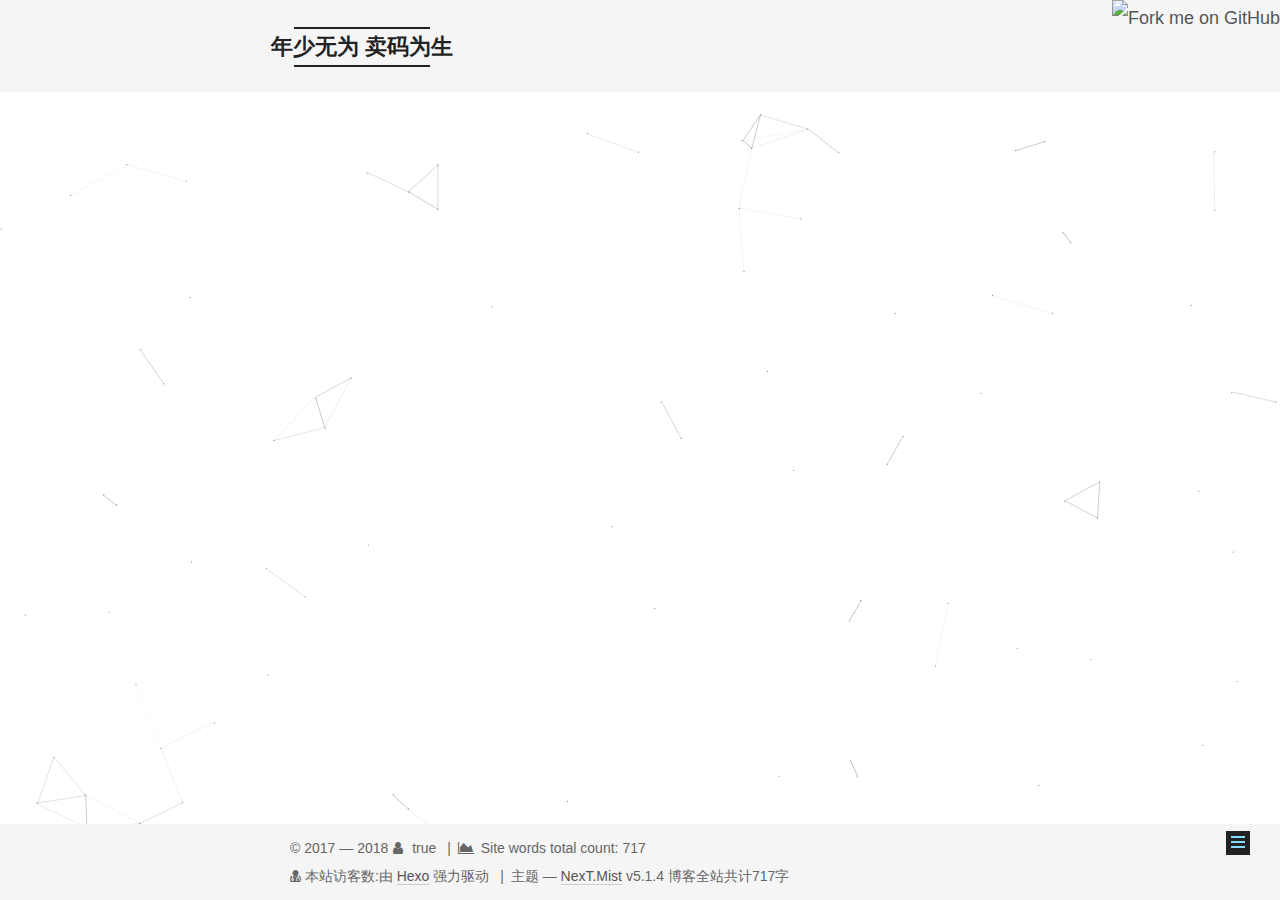
==== commit 3ec39165: "Site updated: 2018-07-24 21:08:19" ====
--- a/404/index.html
+++ b/404/index.html
@@ -1 +1 @@
-<!DOCTYPE html><html class="theme-next mist use-motion" lang="zh-Hans"><head><meta charset="UTF-8"><meta http-equiv="X-UA-Compatible" content="IE=edge"><meta name="viewport" content="width=device-width,initial-scale=1,maximum-scale=1"><meta name="theme-color" content="#222"><script></script><script src="/lib/pace/pace.min.js?v=1.0.2"></script><link href="/lib/pace/pace-theme-fill-left.min.css?v=1.0.2" rel="stylesheet"><meta http-equiv="Cache-Control" content="no-transform"><meta http-equiv="Cache-Control" content="no-siteapp"><link href="/lib/fancybox/source/jquery.fancybox.css?v=2.1.5" rel="stylesheet" type="text/css"><link href="/lib/font-awesome/css/font-awesome.min.css?v=4.6.2" rel="stylesheet" type="text/css"><link href="/css/main.css?v=5.1.4" rel="stylesheet" type="text/css"><link rel="apple-touch-icon" sizes="180x180" href="/images/apple-touch-icon-next.png?v=5.1.4"><link rel="icon" type="image/png" sizes="32x32" href="/images/favicon-32x32-next.png?v=5.1.4"><link rel="icon" type="image/png" sizes="16x16" href="/images/favicon-16x16-next.png?v=5.1.4"><link rel="mask-icon" href="/images/logo.svg?v=5.1.4" color="#222"><meta name="keywords" content="Hexo, NexT"><link rel="alternate" href="/atom.xml" title="年少无为 卖码为生" type="application/atom+xml"><meta name="keywords" content="我问这瓜保熟吗的小站"><meta property="og:type" content="website"><meta property="og:title" content="帮帮这些孩子"><meta property="og:url" content="http://yoursite.com/404/index.html"><meta property="og:site_name" content="年少无为 卖码为生"><meta property="og:locale" content="zh-Hans"><meta property="og:updated_time" content="2018-07-23T11:16:50.802Z"><meta name="twitter:card" content="summary"><meta name="twitter:title" content="帮帮这些孩子"><script type="text/javascript" id="hexo.configurations">var NexT=window.NexT||{},CONFIG={root:"/",scheme:"Mist",version:"5.1.4",sidebar:{position:"left",display:"post",offset:12,b2t:!1,scrollpercent:!1,onmobile:!1},fancybox:!0,tabs:!0,motion:{enable:!0,async:!1,transition:{post_block:"fadeIn",post_header:"slideDownIn",post_body:"slideDownIn",coll_header:"slideLeftIn",sidebar:"slideUpIn"}},duoshuo:{userId:"0",author:"博主"},algolia:{applicationID:"",apiKey:"",indexName:"",hits:{per_page:10},labels:{input_placeholder:"Search for Posts",hits_empty:"We didn't find any results for the search: ${query}",hits_stats:"${hits} results found in ${time} ms"}}}</script><link rel="canonical" href="http://yoursite.com/404/"><title>帮帮这些孩子 | 年少无为 卖码为生</title></head><body itemscope itemtype="http://schema.org/WebPage" lang="zh-Hans"><div class="container sidebar-position-left page-post-detail"><div class="headband"></div> <a href="https://github.com/you"><img style="position:absolute;top:0;right:0;border:0" src="https://s3.amazonaws.com/github/ribbons/forkme_right_red_aa0000.png" alt="Fork me on GitHub"></a><header id="header" class="header" itemscope itemtype="http://schema.org/WPHeader"><div class="header-inner"><div class="site-brand-wrapper"><div class="site-meta"><div class="custom-logo-site-title"><a href="/" class="brand" rel="start"><span class="logo-line-before"><i></i></span> <span class="site-title">年少无为 卖码为生</span><span class="logo-line-after"><i></i></span></a></div><p class="site-subtitle">我问这瓜保熟吗</p></div><div class="site-nav-toggle"> <button><span class="btn-bar"></span><span class="btn-bar"></span><span class="btn-bar"></span></button></div></div><nav class="site-nav"><ul id="menu" class="menu"><li class="menu-item menu-item-home"><a href="/" rel="section"><i class="menu-item-icon fa fa-fw fa-home"></i><br> 首页</a></li><li class="menu-item menu-item-about"><a href="/about/" rel="section"><i class="menu-item-icon fa fa-fw fa-user"></i><br> 关于</a></li><li class="menu-item menu-item-tags"><a href="/tags/" rel="section"><i class="menu-item-icon fa fa-fw fa-tags"></i><br> 标签</a></li><li class="menu-item menu-item-categories"><a href="/categories/" rel="section"><i class="menu-item-icon fa fa-fw fa-th"></i><br> 分类</a></li><li class="menu-item menu-item-archives"><a href="/archives/" rel="section"><i class="menu-item-icon fa fa-fw fa-archive"></i><br> 归档</a></li><li class="menu-item menu-item-commonweal"><a href="/404/" rel="section"><i class="menu-item-icon fa fa-fw fa-heartbeat"></i><br> 公益404</a></li></ul></nav></div></header><main id="main" class="main"><div class="main-inner"><div class="content-wrap"><div id="content" class="content"><div id="posts" class="posts-expand"><div class="post-block page"><header class="post-header"><h1 class="post-title" itemprop="name headline">帮帮这些孩子</h1></header><div class="post-body"><script type="text/javascript" src="//qzonestyle.gtimg.cn/qzone/hybrid/app/404/search_children.js" charset="utf-8" homepageurl="http://wangyd.top" homepagename="回到我的主页"></script></div></div></div></div></div><div class="sidebar-toggle"><div class="sidebar-toggle-line-wrap"><span class="sidebar-toggle-line sidebar-toggle-line-first"></span><span class="sidebar-toggle-line sidebar-toggle-line-middle"></span><span class="sidebar-toggle-line sidebar-toggle-line-last"></span></div></div><aside id="sidebar" class="sidebar"><div class="sidebar-inner"><section class="site-overview-wrap sidebar-panel sidebar-panel-active"><div class="site-overview"><div class="site-author motion-element" itemprop="author" itemscope itemtype="http://schema.org/Person"><p class="site-author-name" itemprop="name">我问这瓜保熟吗</p><p class="site-description motion-element" itemprop="description">我问这瓜保熟吗的java知识分享，生活及工作上的趣事分享，随笔小站......</p></div><nav class="site-state motion-element"><div class="site-state-item site-state-posts"> <a href="/archives/"><span class="site-state-item-count">2</span> <span class="site-state-item-name">日志</span></a></div><div class="site-state-item site-state-categories"> <span class="site-state-item-count">1</span> <span class="site-state-item-name">分类</span></div><div class="site-state-item site-state-tags"> <span class="site-state-item-count">3</span> <span class="site-state-item-name">标签</span></div></nav><div class="feed-link motion-element"><a href="/atom.xml" rel="alternate"><i class="fa fa-rss"></i> RSS</a></div><div class="links-of-author motion-element"><span class="links-of-author-item"><a href="https://github.com/wenxina" target="_blank" title="GitHub"><i class="fa fa-fw fa-github"></i> GitHub</a></span><span class="links-of-author-item"><a href="mailto:1571339199@qq.com" target="_blank" title="QQ邮箱"><i class="fa fa-fw fa-envelope"></i> QQ邮箱</a></span><span class="links-of-author-item"><a href="mailto:13783314774@163.com" target="_blank" title="网易邮箱"><i class="fa fa-fw fa-globe"></i> 网易邮箱</a></span><span class="links-of-author-item"><a href="https://git.coding.net/wangyaodong/wangyaodong.git" target="_blank" title="Coding"><i class="fa fa-fw fa-globe"></i> Coding</a></span><span class="links-of-author-item"><a href="http://www.acfun.cn" target="_blank" title="A站直达"><i class="fa fa-fw fa-globe"></i> A站直达</a></span><span class="links-of-author-item"><a href="https://user.qzone.qq.com/1571339199" target="_blank" title="QQ空间"><i class="fa fa-fw fa-globe"></i> QQ空间</a></span><span class="links-of-author-item"><a href="https://lizx.top/" target="_blank" title="友情♂♂链接"><i class="fa fa-fw fa-globe"></i> 友情♂♂链接</a></span><span class="links-of-author-item"><a href="https://wangyd.top/404/" target="_blank" title="腾讯公益404链接"><i class="fa fa-fw fa-globe"></i> 腾讯公益404链接</a></span></div></div></section></div></aside></div></main><footer id="footer" class="footer"><div class="footer-inner"><script async src="https://dn-lbstatics.qbox.me/busuanzi/2.3/busuanzi.pure.mini.js"></script><div class="copyright">&copy; 2017 &mdash; <span itemprop="copyrightYear">2018</span><span class="with-love"><i class="fa fa-user"></i></span> <span class="author" itemprop="copyrightHolder">我问这瓜保熟吗</span> <span class="post-meta-divider">|</span><span class="post-meta-item-icon"><i class="fa fa-area-chart"></i></span> <span class="post-meta-item-text">Site words total count&#58;</span> <span title="Site words total count">717</span></div><div class="powered-by"><i class="fa fa-user-md"></i> <span id="busuanzi_container_site_uv">本站访客数:<span id="busuanzi_value_site_uv"></span></span></div><div class="powered-by">由 <a class="theme-link" target="_blank" href="https://hexo.io">Hexo</a> 强力驱动</div> <span class="post-meta-divider">|</span><div class="theme-info">主题 &mdash; <a class="theme-link" target="_blank" href="https://github.com/iissnan/hexo-theme-next">NexT.Mist</a> v5.1.4</div><div class="theme-info"><div class="powered-by"></div> <span class="post-count">博客全站共计717字</span></div></div></footer><div class="back-to-top"><i class="fa fa-arrow-up"></i></div></div><script type="text/javascript">"[object Function]"!==Object.prototype.toString.call(window.Promise)&&(window.Promise=null)</script><script type="text/javascript" src="/lib/jquery/index.js?v=2.1.3"></script><script type="text/javascript" src="/lib/fastclick/lib/fastclick.min.js?v=1.0.6"></script><script type="text/javascript" src="/lib/jquery_lazyload/jquery.lazyload.js?v=1.9.7"></script><script type="text/javascript" src="/lib/velocity/velocity.min.js?v=1.2.1"></script><script type="text/javascript" src="/lib/velocity/velocity.ui.min.js?v=1.2.1"></script><script type="text/javascript" src="/lib/fancybox/source/jquery.fancybox.pack.js?v=2.1.5"></script><script type="text/javascript" src="/lib/canvas-nest/canvas-nest.min.js"></script><script type="text/javascript" src="/js/src/utils.js?v=5.1.4"></script><script type="text/javascript" src="/js/src/motion.js?v=5.1.4"></script><script type="text/javascript" src="/js/src/scrollspy.js?v=5.1.4"></script><script type="text/javascript" src="/js/src/post-details.js?v=5.1.4"></script><script type="text/javascript" src="/js/src/bootstrap.js?v=5.1.4"></script><canvas class="fireworks" style="position:fixed;left:0;top:0;z-index:1;pointer-events:none"></canvas><script type="text/javascript" src="//cdn.bootcss.com/animejs/2.2.0/anime.min.js"></script><script type="text/javascript" src="/js/src/fireworks.js"></script></body></html><script type="text/javascript" src="/js/src/love.js"></script>+<!DOCTYPE html><html class="theme-next mist use-motion" lang="zh-Hans"><head><meta charset="UTF-8"><meta http-equiv="X-UA-Compatible" content="IE=edge"><meta name="viewport" content="width=device-width,initial-scale=1,maximum-scale=1"><meta name="theme-color" content="#222"><script></script><script src="/lib/pace/pace.min.js?v=1.0.2"></script><link href="/lib/pace/pace-theme-fill-left.min.css?v=1.0.2" rel="stylesheet"><meta http-equiv="Cache-Control" content="no-transform"><meta http-equiv="Cache-Control" content="no-siteapp"><link href="/lib/fancybox/source/jquery.fancybox.css?v=2.1.5" rel="stylesheet" type="text/css"><link href="/lib/font-awesome/css/font-awesome.min.css?v=4.6.2" rel="stylesheet" type="text/css"><link href="/css/main.css?v=5.1.4" rel="stylesheet" type="text/css"><link rel="apple-touch-icon" sizes="180x180" href="/images/apple-touch-icon-next.png?v=5.1.4"><link rel="icon" type="image/png" sizes="32x32" href="/images/favicon-32x32-next.png?v=5.1.4"><link rel="icon" type="image/png" sizes="16x16" href="/images/favicon-16x16-next.png?v=5.1.4"><link rel="mask-icon" href="/images/logo.svg?v=5.1.4" color="#222"><meta name="keywords" content="Hexo, NexT"><link rel="alternate" href="/atom.xml" title="年少无为 卖码为生" type="application/atom+xml"><meta name="keywords" content="我问这瓜保熟吗的小站"><meta property="og:type" content="website"><meta property="og:title" content="帮帮这些孩子"><meta property="og:url" content="https://wangyd.top/404/index.html"><meta property="og:site_name" content="年少无为 卖码为生"><meta property="og:locale" content="zh-Hans"><meta property="og:updated_time" content="2018-07-23T11:16:50.802Z"><meta name="twitter:card" content="summary"><meta name="twitter:title" content="帮帮这些孩子"><script type="text/javascript" id="hexo.configurations">var NexT=window.NexT||{},CONFIG={root:"/",scheme:"Mist",version:"5.1.4",sidebar:{position:"left",display:"post",offset:12,b2t:!1,scrollpercent:!1,onmobile:!1},fancybox:!0,tabs:!0,motion:{enable:!0,async:!1,transition:{post_block:"fadeIn",post_header:"slideDownIn",post_body:"slideDownIn",coll_header:"slideLeftIn",sidebar:"slideUpIn"}},duoshuo:{userId:"0",author:"博主"},algolia:{applicationID:"",apiKey:"",indexName:"",hits:{per_page:10},labels:{input_placeholder:"Search for Posts",hits_empty:"We didn't find any results for the search: ${query}",hits_stats:"${hits} results found in ${time} ms"}}}</script><link rel="canonical" href="https://wangyd.top/404/"><title>帮帮这些孩子 | 年少无为 卖码为生</title></head><body itemscope itemtype="http://schema.org/WebPage" lang="zh-Hans"><div class="container sidebar-position-left page-post-detail"><div class="headband"></div> <a href="https://github.com/you"><img style="position:absolute;top:0;right:0;border:0" src="https://s3.amazonaws.com/github/ribbons/forkme_right_red_aa0000.png" alt="Fork me on GitHub"></a><header id="header" class="header" itemscope itemtype="http://schema.org/WPHeader"><div class="header-inner"><div class="site-brand-wrapper"><div class="site-meta"><div class="custom-logo-site-title"><a href="/" class="brand" rel="start"><span class="logo-line-before"><i></i></span> <span class="site-title">年少无为 卖码为生</span><span class="logo-line-after"><i></i></span></a></div><p class="site-subtitle">我问这瓜保熟吗</p></div><div class="site-nav-toggle"> <button><span class="btn-bar"></span><span class="btn-bar"></span><span class="btn-bar"></span></button></div></div><nav class="site-nav"><ul id="menu" class="menu"><li class="menu-item menu-item-home"><a href="/" rel="section"><i class="menu-item-icon fa fa-fw fa-home"></i><br> 首页</a></li><li class="menu-item menu-item-about"><a href="/about/" rel="section"><i class="menu-item-icon fa fa-fw fa-user"></i><br> 关于</a></li><li class="menu-item menu-item-tags"><a href="/tags/" rel="section"><i class="menu-item-icon fa fa-fw fa-tags"></i><br> 标签</a></li><li class="menu-item menu-item-categories"><a href="/categories/" rel="section"><i class="menu-item-icon fa fa-fw fa-th"></i><br> 分类</a></li><li class="menu-item menu-item-archives"><a href="/archives/" rel="section"><i class="menu-item-icon fa fa-fw fa-archive"></i><br> 归档</a></li><li class="menu-item menu-item-commonweal"><a href="/404/" rel="section"><i class="menu-item-icon fa fa-fw fa-heartbeat"></i><br> 公益404</a></li></ul></nav></div></header><main id="main" class="main"><div class="main-inner"><div class="content-wrap"><div id="content" class="content"><div id="posts" class="posts-expand"><div class="post-block page"><header class="post-header"><h1 class="post-title" itemprop="name headline">帮帮这些孩子</h1></header><div class="post-body"><script type="text/javascript" src="//qzonestyle.gtimg.cn/qzone/hybrid/app/404/search_children.js" charset="utf-8" homepageurl="http://wangyd.top" homepagename="回到我的主页"></script></div></div></div></div></div><div class="sidebar-toggle"><div class="sidebar-toggle-line-wrap"><span class="sidebar-toggle-line sidebar-toggle-line-first"></span><span class="sidebar-toggle-line sidebar-toggle-line-middle"></span><span class="sidebar-toggle-line sidebar-toggle-line-last"></span></div></div><aside id="sidebar" class="sidebar"><div class="sidebar-inner"><section class="site-overview-wrap sidebar-panel sidebar-panel-active"><div class="site-overview"><div class="site-author motion-element" itemprop="author" itemscope itemtype="http://schema.org/Person"> <img class="site-author-image" itemprop="image" src="/images/author.jpg" alt="我问这瓜保熟吗"><p class="site-author-name" itemprop="name">我问这瓜保熟吗</p><p class="site-description motion-element" itemprop="description">我问这瓜保熟吗的java知识分享，生活及工作上的趣事分享，随笔小站......</p></div><nav class="site-state motion-element"><div class="site-state-item site-state-posts"> <a href="/archives/"><span class="site-state-item-count">2</span> <span class="site-state-item-name">日志</span></a></div><div class="site-state-item site-state-categories"> <span class="site-state-item-count">1</span> <span class="site-state-item-name">分类</span></div><div class="site-state-item site-state-tags"> <span class="site-state-item-count">3</span> <span class="site-state-item-name">标签</span></div></nav><div class="feed-link motion-element"><a href="/atom.xml" rel="alternate"><i class="fa fa-rss"></i> RSS</a></div><div class="links-of-author motion-element"><span class="links-of-author-item"><a href="https://github.com/wenxina" target="_blank" title="GitHub"><i class="fa fa-fw fa-github"></i> GitHub</a></span><span class="links-of-author-item"><a href="mailto:1571339199@qq.com" target="_blank" title="QQ邮箱"><i class="fa fa-fw fa-envelope"></i> QQ邮箱</a></span><span class="links-of-author-item"><a href="mailto:13783314774@163.com" target="_blank" title="网易邮箱"><i class="fa fa-fw fa-globe"></i> 网易邮箱</a></span><span class="links-of-author-item"><a href="https://git.coding.net/wangyaodong/wangyaodong.git" target="_blank" title="Coding"><i class="fa fa-fw fa-globe"></i> Coding</a></span><span class="links-of-author-item"><a href="http://www.acfun.cn" target="_blank" title="A站直达"><i class="fa fa-fw fa-globe"></i> A站直达</a></span><span class="links-of-author-item"><a href="https://user.qzone.qq.com/1571339199" target="_blank" title="QQ空间"><i class="fa fa-fw fa-globe"></i> QQ空间</a></span><span class="links-of-author-item"><a href="https://lizx.top/" target="_blank" title="友情♂♂链接"><i class="fa fa-fw fa-globe"></i> 友情♂♂链接</a></span><span class="links-of-author-item"><a href="https://wangyd.top/404/" target="_blank" title="腾讯公益404链接"><i class="fa fa-fw fa-globe"></i> 腾讯公益404链接</a></span></div></div></section></div></aside></div></main><footer id="footer" class="footer"><div class="footer-inner"><script async src="https://dn-lbstatics.qbox.me/busuanzi/2.3/busuanzi.pure.mini.js"></script><div class="copyright">&copy; 2017 &mdash; <span itemprop="copyrightYear">2018</span><span class="with-love"><i class="fa fa-user"></i></span> <span class="author" itemprop="copyrightHolder">true</span> <span class="post-meta-divider">|</span><span class="post-meta-item-icon"><i class="fa fa-area-chart"></i></span> <span class="post-meta-item-text">Site words total count&#58;</span> <span title="Site words total count">717</span></div><div class="powered-by"><i class="fa fa-user-md"></i> <span id="busuanzi_container_site_uv">本站访客数:<span id="busuanzi_value_site_uv"></span></span></div><div class="powered-by">由 <a class="theme-link" target="_blank" href="https://hexo.io">Hexo</a> 强力驱动</div> <span class="post-meta-divider">|</span><div class="theme-info">主题 &mdash; <a class="theme-link" target="_blank" href="https://github.com/iissnan/hexo-theme-next">NexT.Mist</a> v5.1.4</div><div class="theme-info"><div class="powered-by"></div> <span class="post-count">博客全站共计717字</span></div></div></footer><div class="back-to-top"><i class="fa fa-arrow-up"></i></div></div><script type="text/javascript">"[object Function]"!==Object.prototype.toString.call(window.Promise)&&(window.Promise=null)</script><script type="text/javascript" src="/lib/jquery/index.js?v=2.1.3"></script><script type="text/javascript" src="/lib/fastclick/lib/fastclick.min.js?v=1.0.6"></script><script type="text/javascript" src="/lib/jquery_lazyload/jquery.lazyload.js?v=1.9.7"></script><script type="text/javascript" src="/lib/velocity/velocity.min.js?v=1.2.1"></script><script type="text/javascript" src="/lib/velocity/velocity.ui.min.js?v=1.2.1"></script><script type="text/javascript" src="/lib/fancybox/source/jquery.fancybox.pack.js?v=2.1.5"></script><script type="text/javascript" src="/lib/canvas-nest/canvas-nest.min.js"></script><script type="text/javascript" src="/js/src/utils.js?v=5.1.4"></script><script type="text/javascript" src="/js/src/motion.js?v=5.1.4"></script><script type="text/javascript" src="/js/src/scrollspy.js?v=5.1.4"></script><script type="text/javascript" src="/js/src/post-details.js?v=5.1.4"></script><script type="text/javascript" src="/js/src/bootstrap.js?v=5.1.4"></script><canvas class="fireworks" style="position:fixed;left:0;top:0;z-index:1;pointer-events:none"></canvas><script type="text/javascript" src="//cdn.bootcss.com/animejs/2.2.0/anime.min.js"></script><script type="text/javascript" src="/js/src/fireworks.js"></script></body></html><script type="text/javascript" src="/js/src/love.js"></script>--- a/css/main.css
+++ b/css/main.css
@@ -1 +1 @@
-body,sub,sup{position:relative}a,body{color:#555}a,code{word-wrap:break-word}.post-body .label,.post-toc .nav-item,.site-state,.text-nowrap,kbd{white-space:nowrap}.btn,a{text-decoration:none}.clearfix:after,.header-inner:after,.highlight figcaption:after{clear:both}html{font-family:sans-serif;-ms-text-size-adjust:100%;-webkit-text-size-adjust:100%}article,aside,details,figcaption,figure,footer,header,hgroup,main,menu,nav,section,summary{display:block}audio,canvas,progress,video{display:inline-block;vertical-align:baseline}audio:not([controls]){display:none;height:0}[hidden],template{display:none}a{background-color:transparent;outline:0;border-bottom:1px solid #999}a:active,a:hover{outline:0}abbr[title]{border-bottom:1px dotted}b,dt,optgroup,strong{font-weight:700}dfn{font-style:italic}mark{background:#ff0;color:#000}small{font-size:80%}sub,sup{font-size:75%;line-height:0;vertical-align:baseline}sup{top:-.5em}sub{bottom:-.25em}img{border:0;display:block;margin:auto;max-width:100%;height:auto}svg:not(:root){overflow:hidden}figure{margin:1em 40px}hr{-moz-box-sizing:content-box;box-sizing:content-box}code,kbd,pre,samp{font-family:monospace,monospace;font-size:1em}button,input,optgroup,select,textarea{color:inherit;font:inherit;margin:0}body,h1,h2,h3,h4,h5,h6{font-family:Lato,"PingFang SC","Microsoft YaHei",sans-serif}button{overflow:visible}button,select{text-transform:none}button,html input[type=button],input[type=reset],input[type=submit]{-webkit-appearance:button;cursor:pointer}button[disabled],html input[disabled]{cursor:default}button::-moz-focus-inner,input::-moz-focus-inner{border:0;padding:0}input{line-height:normal}input[type=checkbox],input[type=radio]{box-sizing:border-box;padding:0}input[type=number]::-webkit-inner-spin-button,input[type=number]::-webkit-outer-spin-button{height:auto}input[type=search]{-webkit-appearance:textfield;-moz-box-sizing:content-box;-webkit-box-sizing:content-box;box-sizing:content-box}input[type=search]::-webkit-search-cancel-button,input[type=search]::-webkit-search-decoration{-webkit-appearance:none}fieldset{border:1px solid silver;margin:0 2px;padding:.35em .625em .75em}legend{border:0;padding:0}textarea{overflow:auto}::selection{background:#262a30;color:#fff}body{margin:0;font-size:18px;line-height:2;background:#fff}@media (min-width:768px) and (max-width:991px){body{padding-right:0!important}}@media (min-width:1600px){body{font-size:20px}}h1,h2,h3,h4,h5,h6{padding:0;font-weight:700;line-height:1.5}h1{font-size:24px}@media (max-width:767px){body{padding-right:0!important}h1{font-size:20px}}h2{font-size:22px}@media (max-width:767px){h2{font-size:18px}}h3{font-size:20px}@media (max-width:767px){h3{font-size:16px}}h4{font-size:18px}@media (max-width:767px){h4{font-size:14px}}h5{font-size:16px}@media (max-width:767px){h5{font-size:12px}}h6{font-size:14px}@media (max-width:767px){h6{font-size:10px}}a:hover{color:#222;border-bottom-color:#222}blockquote{margin:0;padding:0 15px;color:#666;border-left:4px solid #ddd}hr{border:none;background-color:#ddd;background-image:repeating-linear-gradient(-45deg,#fff,#fff 4px,transparent 4px,transparent 8px)}kbd,table>tbody>tr:nth-of-type(odd){background-color:#f9f9f9}blockquote cite::before{content:"-";padding:0 5px}dd{margin:0;padding:0}kbd{border:1px solid #ccc;border-radius:.2em;box-shadow:.1em .1em .2em rgba(0,0,0,.1);font-family:inherit;background-image:-webkit-linear-gradient(top,#eee,#fff,#eee);padding:.1em .3em}.text-left{text-align:left}.text-center{text-align:center}.text-right{text-align:right}.text-justify{text-align:justify}.text-lowercase{text-transform:lowercase}.text-uppercase{text-transform:uppercase}.text-capitalize{text-transform:capitalize}.center-block{display:block;margin-left:auto;margin-right:auto}.clearfix:after,.clearfix:before,.highlight figcaption:after,.highlight figcaption:before{display:table;content:" "}.pullquote{width:45%}.pullquote.left{float:left;margin-left:5px;margin-right:10px}.pullquote.right{float:right;margin-left:10px;margin-right:5px}.affix.affix.affix{position:fixed}.translation{margin-top:-20px;font-size:14px;color:#999}.scrollbar-measure{width:100px;height:100px;overflow:scroll;position:absolute;top:-9999px}.use-motion .motion-element{opacity:0}table{margin:20px 0;width:100%;border-collapse:collapse;border-spacing:0;border:1px solid #ddd;font-size:14px;table-layout:fixed;word-wrap:break-all}table>tbody>tr:hover{background-color:#f5f5f5}caption,td,th{padding:8px;text-align:left;vertical-align:middle;font-weight:400}td,th{border-bottom:3px solid #ddd;border-right:1px solid #eee}th{padding-bottom:10px;font-weight:700}td{border-bottom-width:1px}body,html{height:100%}.container{position:relative;min-height:100%}.header-inner{margin:0 auto;width:700px}@media (min-width:1600px){.container .header-inner{width:900px}}.main{padding-bottom:150px}.main-inner{margin:0 auto;width:700px}@media (min-width:1600px){.container .main-inner{width:900px}}.footer{position:absolute;left:0;bottom:0;width:100%;min-height:50px}.footer-inner{box-sizing:border-box;width:700px}@media (min-width:1600px){.container .footer-inner{width:900px}}.highlight,pre{overflow:auto;font-size:13px;color:#4d4d4c;background:#f7f7f7;line-height:1.6}.page-archive .group-picture-container,.post .group-picture-row,.post-toc-wrap,.site-overview-wrap,.site-state{overflow:hidden}code,pre{font-family:consolas,Menlo,"PingFang SC","Microsoft YaHei",monospace}.post-body,.posts-expand .post-meta,.site-title{font-family:Lato,"PingFang SC","Microsoft YaHei",sans-serif}code{padding:2px 4px;border-radius:3px;font-size:13px}pre code{padding:0;color:#4d4d4c;background:0 0;text-shadow:none}.highlight pre{border:none;margin:0;padding:10px 0}.highlight table{margin:0;width:auto;border:none}.highlight td{border:none;padding:0}.highlight figcaption{font-size:1em;color:#4d4d4c;line-height:1em;margin-bottom:1em}.highlight figcaption a{float:right;color:#4d4d4c}.highlight figcaption a:hover{border-bottom-color:#4d4d4c}.highlight .gutter pre{padding-left:10px;padding-right:10px;color:#869194;text-align:right;background-color:#eff2f3}.highlight .code pre{width:100%;padding-left:10px;padding-right:10px;background-color:#f7f7f7}.highlight .line{height:20px}.gutter{-webkit-user-select:none;-moz-user-select:none;-ms-user-select:none;user-select:none}.gist table{width:auto}.gist table td{border:none}pre .deletion{background:#fdd}pre .addition{background:#dfd}pre .meta{color:#8959a8}pre .comment{color:#8e908c}pre .attribute,pre .css .class,pre .css .id,pre .css .pseudo,pre .html .doctype,pre .regexp,pre .ruby .constant,pre .tag,pre .variable,pre .xml .doctype,pre .xml .pi,pre .xml .tag .title{color:#c82829}pre .built_in,pre .command,pre .constant,pre .literal,pre .number,pre .params,pre .preprocessor{color:#f5871f}pre .css .rules .attribute,pre .formula,pre .header,pre .inheritance,pre .number,pre .ruby .class .title,pre .ruby .symbol,pre .special,pre .string,pre .value,pre .xml .cdata{color:#718c00}pre .css .hexcolor,pre .title{color:#3e999f}pre .coffeescript .title,pre .function,pre .javascript .title,pre .perl .sub,pre .python .decorator,pre .python .title,pre .ruby .function .title,pre .ruby .title .keyword{color:#4271ae}pre .javascript .function,pre .keyword{color:#8959a8}.full-image.full-image.full-image.full-image{border:none;max-width:100%;width:auto;margin:20px auto 25px}@media (min-width:992px){.full-image.full-image.full-image.full-image{max-width:none;width:110%;margin:25px -5%}}.blockquote-center,.page-home .post-type-quote blockquote,.page-post-detail .post-type-quote blockquote{position:relative;margin:40px 0;padding:0;border-left:none;text-align:center}.blockquote-center::after,.blockquote-center::before,.page-home .post-type-quote blockquote::after,.page-home .post-type-quote blockquote::before,.page-post-detail .post-type-quote blockquote::after,.page-post-detail .post-type-quote blockquote::before{position:absolute;content:' ';display:block;width:100%;height:24px;opacity:.2;background-repeat:no-repeat;background-position:0 -6px;background-size:22px 22px}.blockquote-center::before,.page-home .post-type-quote blockquote::before,.page-post-detail .post-type-quote blockquote::before{top:-20px;background-image:url(../images/quote-l.svg);border-top:1px solid #ccc}.blockquote-center::after,.page-home .post-type-quote blockquote::after,.page-post-detail .post-type-quote blockquote::after{bottom:-20px;background-image:url(../images/quote-r.svg);border-bottom:1px solid #ccc;background-position:100% 8px}.blockquote-center div,.blockquote-center p,.page-home .post-type-quote blockquote div,.page-home .post-type-quote blockquote p,.page-post-detail .post-type-quote blockquote div,.page-post-detail .post-type-quote blockquote p{text-align:center}.post .post-body .group-picture img{box-sizing:border-box;padding:0 3px;border:none}.post .group-picture-row{margin-top:6px}.post .group-picture-row:first-child{margin-top:0}.post .group-picture-column{float:left}.page-post-detail .post-body .group-picture-column{float:none;margin-top:10px;width:auto!important}.btn .fa-fw,.post-body .tabs ul.nav-tabs li.tab a i{width:1.285714285714286em}.page-post-detail .post-body .group-picture-column img{margin:0 auto}.page-archive .group-picture-row{float:left}.page-archive .group-picture-row:first-child{margin-top:6px}.page-archive .group-picture-column{max-width:150px;max-height:150px}.post-body .note{position:relative;padding:15px;margin-bottom:20px;border:1px solid #eee;border-left-width:5px;border-radius:3px}.post-body .note h2,.post-body .note h3,.post-body .note h4,.post-body .note h5,.post-body .note h6{margin-top:0;margin-bottom:0;border-bottom:initial;padding-top:0!important}.post-body .note blockquote:first-child,.post-body .note ol:first-child,.post-body .note p:first-child,.post-body .note pre:first-child,.post-body .note table:first-child,.post-body .note ul:first-child{margin-top:0}.post-body .note blockquote:last-child,.post-body .note ol:last-child,.post-body .note p:last-child,.post-body .note pre:last-child,.post-body .note table:last-child,.post-body .note ul:last-child{margin-bottom:0}.post-body .note.default{border-left-color:#777}.post-body .note.default h2,.post-body .note.default h3,.post-body .note.default h4,.post-body .note.default h5,.post-body .note.default h6{color:#777}.post-body .note.primary{border-left-color:#6f42c1}.post-body .note.primary h2,.post-body .note.primary h3,.post-body .note.primary h4,.post-body .note.primary h5,.post-body .note.primary h6{color:#6f42c1}.post-body .note.info{border-left-color:#428bca}.post-body .note.info h2,.post-body .note.info h3,.post-body .note.info h4,.post-body .note.info h5,.post-body .note.info h6{color:#428bca}.post-body .note.success{border-left-color:#5cb85c}.post-body .note.success h2,.post-body .note.success h3,.post-body .note.success h4,.post-body .note.success h5,.post-body .note.success h6{color:#5cb85c}.post-body .note.warning{border-left-color:#f0ad4e}.post-body .note.warning h2,.post-body .note.warning h3,.post-body .note.warning h4,.post-body .note.warning h5,.post-body .note.warning h6{color:#f0ad4e}.post-body .note.danger{border-left-color:#d9534f}.post-body .note.danger h2,.post-body .note.danger h3,.post-body .note.danger h4,.post-body .note.danger h5,.post-body .note.danger h6{color:#d9534f}.post-body .label{display:inline;padding:0 2px}.post-body .label.default{background-color:#f0f0f0}.post-body .label.primary{background-color:#efe6f7}.post-body .label.info{background-color:#e5f2f8}.post-body .label.success{background-color:#e7f4e9}.post-body .label.warning{background-color:#fcf6e1}.post-body .label.danger{background-color:#fae8eb}.post-body .tabs{position:relative;display:block;margin-bottom:20px;padding-top:10px}.post-body .tabs ul.nav-tabs{margin:0 0 -1px;padding:0;display:flex}@media (max-width:413px){.post-body .tabs ul.nav-tabs{display:block;margin-bottom:5px}}.post-body .tabs ul.nav-tabs li.tab{list-style-type:none!important;margin:0 .25em 0 0;border-top:3px solid transparent;border-left:1px solid transparent;border-right:1px solid transparent}@media (max-width:413px){.post-body .tabs ul.nav-tabs li.tab{margin:initial;border-top:1px solid transparent;border-left:3px solid transparent;border-right:1px solid transparent;border-bottom:1px solid transparent}}.post-body .tabs ul.nav-tabs li.tab a{outline:0;border-bottom:initial;display:block;line-height:1.8em;padding:.25em .75em;transition-duration:.2s;transition-timing-function:ease-out;transition-delay:0s}.back-to-top,.btn,.menu .menu-item a,.pagination .next,.pagination .page-number,.pagination .prev,.posts-collapse .post-header,.posts-collapse .post-header::before,.posts-expand .post-title-link::before{transition-duration:.2s;transition-timing-function:ease-in-out;transition-delay:0s}.post-body .tabs ul.nav-tabs li.tab.active{border-top:3px solid #fc6423;border-left:1px solid #ddd;border-right:1px solid #ddd;background-color:#fff}@media (max-width:413px){.post-body .tabs ul.nav-tabs li.tab.active{border-top:1px solid #ddd;border-left:3px solid #fc6423;border-right:1px solid #ddd;border-bottom:1px solid #ddd}}.post-body .tabs ul.nav-tabs li.tab.active a{cursor:default;color:#555}.post-body .tabs .tab-content{background-color:#fff}.post-body .tabs .tab-content .tab-pane{border:1px solid #ddd;padding:20px 20px 0}.post-body .tabs .tab-content .tab-pane:not(.active){display:none!important}.post-body .tabs .tab-content .tab-pane.active{display:block!important}.btn{display:inline-block;font-size:14px;color:#555;background:0 0;border:2px solid #222;transition-property:background-color;line-height:2}.logo,.site-title{line-height:36px;vertical-align:top}.btn:hover{border-color:#222;color:#222;background:#fff}.btn+.btn{margin:0 0 8px 8px}.btn .fa-fw{text-align:left}.back-to-top,.tag-cloud{text-align:center}.btn-bar{display:block;width:22px;height:2px;background:#555;border-radius:1px}.btn-bar+.btn-bar{margin-top:4px}.pagination{border-top:1px solid #eee}.page-number-basic,.pagination .next,.pagination .page-number,.pagination .prev,.pagination .space{display:inline-block;position:relative;top:-1px;margin:0 10px;padding:0 11px}@media (max-width:767px){.page-number-basic,.pagination .next,.pagination .page-number,.pagination .prev,.pagination .space{margin:0 5px}}.pagination .next,.pagination .page-number,.pagination .prev{border-bottom:0;border-top:1px solid #eee;transition-property:border-color}.pagination .next:hover,.pagination .page-number:hover,.pagination .prev:hover{border-top-color:#222}.pagination .space{padding:0;margin:0}.pagination .prev{margin-left:0}.pagination .next{margin-right:0}.pagination .page-number.current{color:#fff;background:#ccc;border-top-color:#ccc}.back-to-top,.brand,.headband{background:#222}@media (max-width:767px){.pagination{border-top:none}.pagination .next,.pagination .page-number,.pagination .prev{margin-bottom:10px;border-top:0;border-bottom:1px solid #eee;padding:0 10px}.pagination .next:hover,.pagination .page-number:hover,.pagination .prev:hover{border-bottom-color:#222}}.comments{margin:60px 20px 0}.tag-cloud a{display:inline-block;margin:10px}.back-to-top{box-sizing:border-box;position:fixed;bottom:-100px;right:30px;z-index:1050;padding:0 6px;width:24px;font-size:12px;opacity:1;color:#fff;cursor:pointer;-webkit-transform:translateZ(0);transition-property:bottom}.brand,.header-inner,.posts-collapse{position:relative}.use-motion .brand,.use-motion .collection-title,.use-motion .comments,.use-motion .menu-item,.use-motion .pagination,.use-motion .post-block,.use-motion .post-body,.use-motion .post-header{opacity:0}.brand,.brand:hover{color:#222}@media (min-width:768px) and (max-width:991px){.back-to-top{display:none!important}}@media (max-width:767px){.back-to-top{display:none!important}}.brand,.logo,.site-title{display:inline-block}.back-to-top.back-to-top-on{bottom:19px}.headband{height:3px}.site-meta{margin:0;text-align:left}.brand{padding:0 40px;border-bottom:none}.logo{margin-right:5px}.site-title{font-size:20px;font-weight:400}.site-subtitle{margin-top:10px;font-size:13px;color:#999}.use-motion .logo,.use-motion .site-subtitle,.use-motion .site-title{opacity:0;position:relative;top:-10px}.site-nav-toggle{display:none;top:10px;left:10px}.site-nav-toggle button{margin-top:2px;padding:9px 10px;background:0 0;border:none}@media (max-width:767px){.site-meta{text-align:center}.site-nav-toggle{display:block}.site-nav{display:none;margin:0 -10px;padding:0 10px;clear:both;border-top:1px solid #ddd}.post-body{word-break:break-word}}@media (min-width:768px) and (max-width:991px){.site-nav{display:block!important}}@media (min-width:992px){.site-nav{display:block!important}}.menu{margin-top:20px;padding-left:0;text-align:center}.menu .menu-item{display:inline-block;list-style:none}@media screen and (max-width:767px){.menu .menu-item{margin-top:10px}}.menu .menu-item a{display:block;font-size:13px;line-height:inherit}.menu .menu-item a:hover{border-bottom-color:#222}.menu .menu-item .fa{margin-right:5px}.post-body .fancybox img{display:block!important;margin:0 auto;cursor:pointer;cursor:zoom-in;cursor:-webkit-zoom-in}.post-body .figure .caption,.post-body .image-caption{margin:-20px auto 15px;text-align:center;font-size:18px;color:#999;font-weight:700;line-height:1}.post-sticky-flag{display:inline-block;font-size:16px;-webkit-transform:rotate(30deg);-moz-transform:rotate(30deg);-ms-transform:rotate(30deg);-o-transform:rotate(30deg);transform:rotate(30deg)}@media (max-width:767px){.posts-expand{margin:0 20px}.post-body pre .gutter pre{padding-right:10px}.post-body .highlight{margin-left:0;margin-right:0;padding:0}.post-body .highlight .gutter pre{padding-right:10px}}@media (min-width:992px){.posts-expand .post-body{text-align:justify}}.posts-expand .post-body h2,.posts-expand .post-body h3,.posts-expand .post-body h4,.posts-expand .post-body h5,.posts-expand .post-body h6{padding-top:10px}.posts-expand .post-body h2 .header-anchor,.posts-expand .post-body h3 .header-anchor,.posts-expand .post-body h4 .header-anchor,.posts-expand .post-body h5 .header-anchor,.posts-expand .post-body h6 .header-anchor{float:right;margin-left:10px;color:#ccc;border-bottom-style:none;visibility:hidden}.posts-expand .post-body h2 .header-anchor:hover,.posts-expand .post-body h3 .header-anchor:hover,.posts-expand .post-body h4 .header-anchor:hover,.posts-expand .post-body h5 .header-anchor:hover,.posts-expand .post-body h6 .header-anchor:hover{color:inherit}.posts-expand .post-body h2:hover .header-anchor,.posts-expand .post-body h3:hover .header-anchor,.posts-expand .post-body h4:hover .header-anchor,.posts-expand .post-body h5:hover .header-anchor,.posts-expand .post-body h6:hover .header-anchor{visibility:visible}.posts-expand .post-body ul li{list-style:circle}.posts-expand .post-body img{box-sizing:border-box;padding:3px;border:1px solid #ddd}.posts-expand .post-body .fancybox img{margin:0 auto 25px}@media (max-width:767px){.posts-collapse{margin:0 20px}.posts-collapse .post-meta,.posts-collapse .post-title{display:block;width:auto;text-align:left}}.page-home .post-type-quote .post-header,.page-home .post-type-quote .post-tags,.page-post-detail .post-type-quote .post-header,.page-post-detail .post-type-quote .post-tags,.posts-collapse .post-comments-count{display:none}.posts-collapse{z-index:1010;margin-left:0}.posts-collapse::after{content:" ";position:absolute;top:20px;left:0;margin-left:-2px;width:4px;height:100%;background:#f5f5f5;z-index:-1}.posts-collapse .collection-title::before,.posts-collapse .post-header::before{content:" ";left:0;background:#bbb;border-radius:50%}@media (max-width:767px){.posts-collapse{margin:0 20px}.post-meta-item-icon{display:inline-block}}.posts-collapse .collection-title{position:relative;margin:60px 0}.posts-collapse .collection-title h1,.posts-collapse .collection-title h2{margin-left:20px}.posts-collapse .collection-title small{color:#bbb;margin-left:5px}.posts-collapse .collection-title::before{position:absolute;top:50%;margin-left:-4px;margin-top:-4px;width:8px;height:8px}.posts-collapse .post{margin:30px 0}.posts-collapse .post-header{position:relative;transition-property:border;border-bottom:1px dashed #ccc}.posts-collapse .post-header::before{position:absolute;top:12px;width:6px;height:6px;margin-left:-4px;border:1px solid #fff;transition-property:background}.posts-collapse .post-header:hover{border-bottom-color:#666}.posts-collapse .post-header:hover::before{background:#222}.posts-collapse .post-meta{position:absolute;font-size:12px;left:20px;top:5px}.posts-collapse .post-title{margin-left:60px;font-size:16px;font-weight:400;line-height:inherit}.posts-collapse .post-title::after{margin-left:3px;opacity:.6}.posts-collapse .post-title a{color:#666;border-bottom:none}.posts-expand .post-title{word-break:break-word}.posts-expand .post-title-link{display:inline-block;position:relative;color:#555;border-bottom:none;line-height:1.2;vertical-align:top}.posts-expand .post-title-link::before{content:"";position:absolute;width:100%;height:2px;bottom:0;left:0;background-color:#000;visibility:hidden;-webkit-transform:scaleX(0);-moz-transform:scaleX(0);-ms-transform:scaleX(0);-o-transform:scaleX(0);transform:scaleX(0)}.posts-expand .post-title-link:hover::before{visibility:visible;-webkit-transform:scaleX(1);-moz-transform:scaleX(1);-ms-transform:scaleX(1);-o-transform:scaleX(1);transform:scaleX(1)}.posts-expand .post-title-link .fa{font-size:16px}.posts-expand .post-meta{margin:3px 0 60px;color:#999;font-size:12px}.posts-expand .post-meta .post-category-list{display:inline-block;margin:0;padding:3px}.posts-expand .post-meta .post-category-list-link{color:#999}.posts-expand .post-meta .post-description{font-size:14px;margin-top:2px}.post-meta-divider{margin:0 .5em}.post-meta-item-icon{margin-right:3px}@media (min-width:768px) and (max-width:991px){.post-meta-item-icon{display:inline-block}.post-meta-item-text{display:none}}@media (max-width:767px){.post-meta-item-text,.posts-expand .post-comments-count{display:none}}.posts-expand .post-tags{margin-top:40px}.posts-expand .post-tags a{display:inline-block;margin-right:10px;font-size:13px}.post-nav{display:table;margin-top:15px;width:100%;border-top:1px solid #eee}.post-nav-divider{display:table-cell;width:10%}.post-nav-item{display:table-cell;padding:10px 0 0;width:45%;vertical-align:top}.post-nav-item a{position:relative;display:block;line-height:25px;font-size:14px;color:#555;border-bottom:none}.post-nav-item a:hover{color:#222;border-bottom:none}.post-nav-item a:active{top:2px}.post-nav-item .fa{position:absolute;top:8px;left:0;font-size:12px}.post-nav-next a{padding-left:15px}.post-nav-prev{text-align:right}.post-nav-prev a{padding-right:15px}.post-nav-prev .fa{right:0;left:auto}.posts-expand .post-eof{margin:80px auto 60px;width:8%;height:1px;background:#ccc;text-align:center}.post:last-child .post-eof.post-eof.post-eof{display:none}.post-gallery{display:table;table-layout:fixed;width:100%;border-collapse:separate}.post-gallery-row{display:table-row}.post-gallery .post-gallery-img{display:table-cell;text-align:center;vertical-align:middle;border:none}.post-gallery .post-gallery-img img{max-width:100%;max-height:100%;border:none}.fancybox-close,.fancybox-close:hover{border:none}.post-copyright{margin:2em 0 0;padding:.5em 1em;border-left:3px solid #ff1700;background-color:#f9f9f9;list-style:none}.rtl.post-body a,.rtl.post-body h1,.rtl.post-body h2,.rtl.post-body h3,.rtl.post-body h4,.rtl.post-body h5,.rtl.post-body h6,.rtl.post-body li,.rtl.post-body ol,.rtl.post-body p,.rtl.post-body ul{direction:rtl;font-family:UKIJ Ekran}.rtl.post-title{font-family:UKIJ Ekran}.my_post_copyright{width:85%;max-width:45em;margin:2.8em auto 0;padding:.5em 1em;border:1px solid #d3d3d3;font-size:.93rem;line-height:1.6em;word-break:break-all;background:rgba(255,255,255,.4)}.sidebar,.sidebar-toggle{background:#222;-webkit-transform:translateZ(0)}.my_post_copyright p{margin:0}.my_post_copyright span{display:inline-block;width:5.2em;color:#b5b5b5;font-weight:700}.my_post_copyright .raw{margin-left:1em;width:5em}.my_post_copyright a{color:grey;border-bottom:0}.my_post_copyright a:hover{color:#a3d2a3;text-decoration:underline}.my_post_copyright:hover .fa-clipboard{color:#000}.my_post_copyright .post-url:hover{font-weight:400}.my_post_copyright .copy-path{margin-left:1em;width:1em}@media (max-width:767px){.my_post_copyright .copy-path{display:none}.sidebar{display:none!important}}.my_post_copyright .copy-path:hover{color:grey;cursor:pointer}.post-body p a{color:#0593d3;border-bottom:none;border-bottom:1px solid #0593d3}.post-body p a:hover{color:#fc6423;border-bottom:none;border-bottom:1px solid #fc6423}.sidebar{position:fixed;right:0;top:0;bottom:0;width:0;z-index:1040;box-shadow:inset 0 2px 6px #000}.sidebar a{color:#999;border-bottom-color:#555}.sidebar a:hover{color:#eee}.sidebar-inner{position:relative;padding:20px 10px;color:#999;text-align:center}.site-overview{overflow-y:auto;overflow-x:hidden}.sidebar-toggle{position:fixed;right:30px;bottom:45px;width:14px;height:14px;padding:5px;line-height:0;z-index:1050;cursor:pointer}@media (min-width:768px) and (max-width:991px){.sidebar,.sidebar-toggle{display:none!important}}@media (max-width:767px){.sidebar-toggle{display:none!important}}.sidebar-toggle-line{position:relative;display:inline-block;vertical-align:top;height:2px;width:100%;background:#fff;margin-top:3px}.sidebar-toggle-line:first-child{margin-top:0}.site-author-name{margin:5px 0 0;text-align:center;color:#f5f5f5;font-weight:400}.site-description{margin-top:5px;text-align:center;font-size:14px;color:#999}.site-author-image{display:block;margin:0 auto;padding:2px;max-width:96px;height:auto;border:2px solid #333;border-radius:80px;-webkit-border-radius:80px;-moz-border-radius:80px;box-shadow:inset 0 -1px 0 #333 sf;-webkit-transition:-webkit-transform 1s ease-out;-moz-transition:-moz-transform 1s ease-out;transition:transform 1s ease-out}.feed-link,.links-of-author{margin-top:20px}img:hover{-webkit-transform:rotateZ(360deg);-moz-transform:rotateZ(360deg);-ms-transform:rotateZ(360deg);-o-transform:rotateZ(360deg);transform:rotateZ(360deg)}@-webkit-keyframes play{0%{-webkit-transform:rotateZ(0)}100%{-webkit-transform:rotateZ(-360deg)}}@-moz-keyframes play{0%{-webkit-transform:rotateZ(0);-moz-transform:rotateZ(0);-ms-transform:rotateZ(0);-o-transform:rotateZ(0);transform:rotateZ(0)}100%{-webkit-transform:rotateZ(-360deg);-moz-transform:rotateZ(-360deg);-ms-transform:rotateZ(-360deg);-o-transform:rotateZ(-360deg);transform:rotateZ(-360deg)}}@-webkit-keyframes play{0%{-webkit-transform:rotateZ(0);-moz-transform:rotateZ(0);-ms-transform:rotateZ(0);-o-transform:rotateZ(0);transform:rotateZ(0)}100%{-webkit-transform:rotateZ(-360deg);-moz-transform:rotateZ(-360deg);-ms-transform:rotateZ(-360deg);-o-transform:rotateZ(-360deg);transform:rotateZ(-360deg)}}@-o-keyframes play{0%{-webkit-transform:rotateZ(0);-moz-transform:rotateZ(0);-ms-transform:rotateZ(0);-o-transform:rotateZ(0);transform:rotateZ(0)}100%{-webkit-transform:rotateZ(-360deg);-moz-transform:rotateZ(-360deg);-ms-transform:rotateZ(-360deg);-o-transform:rotateZ(-360deg);transform:rotateZ(-360deg)}}@keyframes play{0%{-webkit-transform:rotateZ(0);-moz-transform:rotateZ(0);-ms-transform:rotateZ(0);-o-transform:rotateZ(0);transform:rotateZ(0)}100%{-webkit-transform:rotateZ(-360deg);-moz-transform:rotateZ(-360deg);-ms-transform:rotateZ(-360deg);-o-transform:rotateZ(-360deg);transform:rotateZ(-360deg)}}.site-state{line-height:1.4;text-align:center}.site-state-item{display:inline-block;padding:0 15px;border-left:1px solid #333}.site-state-item:first-child{border-left:none}.site-state-item a{border-bottom:none}.site-state-item-count{display:block;text-align:center;color:inherit;font-weight:600;font-size:18px}.site-state-item-name{font-size:13px;color:inherit}.feed-link a{display:inline-block;padding:0 15px;color:#fc6423;border:1px solid #fc6423;border-radius:4px}.feed-link a i{color:#fc6423;font-size:14px}.feed-link a:hover{color:#fff;background:#fc6423}.feed-link a:hover i{color:#fff}.links-of-author a{display:inline-block;vertical-align:middle;margin-right:10px;margin-bottom:10px;border-bottom-color:#555;font-size:13px}.links-of-author a:before{display:inline-block;vertical-align:middle;margin-right:3px;content:" ";width:4px;height:4px;border-radius:50%;background:#bb29ff}.links-of-blogroll{font-size:13px}.footer,.post-toc ol,.post-toc-empty,.sidebar-nav li{font-size:14px}.links-of-blogroll-title{margin-top:20px;font-size:14px;font-weight:600}.links-of-blogroll-list{margin:0;padding:0;list-style:none}.links-of-blogroll-item{padding:2px 10px}.links-of-blogroll-item a{max-width:280px;box-sizing:border-box;display:inline-block;overflow:hidden;white-space:nowrap;text-overflow:ellipsis}.sidebar-nav{margin:0 0 20px;padding-left:0}.sidebar-nav li{display:inline-block;cursor:pointer;border-bottom:1px solid transparent;color:#555}.sidebar-nav li:hover{color:#f5f5f5}.page-post-detail .sidebar-nav-toc{padding:0 5px}.page-post-detail .sidebar-nav-overview{margin-left:10px}.sidebar-nav .sidebar-nav-active{color:#87daff;border-bottom-color:#87daff}.sidebar-nav .sidebar-nav-active:hover{color:#87daff}.sidebar-panel{display:none}.sidebar-panel-active{display:block}.post-toc-empty{color:#666}.post-toc{overflow:auto}.post-toc ol{margin:0;padding:0 2px 5px 10px;text-align:left;list-style:none}.post-toc ol>ol{padding-left:0}.post-toc ol a{transition-duration:.2s;transition-timing-function:ease-in-out;transition-delay:0s;transition-property:all;color:#999;border-bottom-color:#555}.post-toc ol a:hover{color:#ccc;border-bottom-color:#ccc}.post-toc .nav-item{overflow:hidden;text-overflow:ellipsis;text-align:justify;line-height:1.8}.category-all-page .category-all-title,.cc-license,.post-spread{text-align:center}.post-toc .nav .nav-child{display:none}.post-toc .nav .active-current>.nav-child,.post-toc .nav .active-current>.nav-child>.nav-item,.post-toc .nav .active>.nav-child{display:block}.cc-license img,.powered-by,.theme-info,.with-love{display:inline-block}.post-toc .nav .active>a{color:#87daff;border-bottom-color:#87daff}.post-toc .nav .active-current>a,.post-toc .nav .active-current>a:hover{color:#87daff}.footer img{border:none}.with-love{margin:0 5px}.cc-license{margin-top:10px}.cc-license .cc-opacity{opacity:.7;border-bottom:none}.cc-license .cc-opacity:hover{opacity:.9}.theme-next #ds-thread #ds-reset{color:#555}.theme-next #ds-thread #ds-reset .ds-replybox{margin-bottom:30px}.theme-next #ds-reset .ds-avatar img,.theme-next #ds-thread #ds-reset .ds-replybox .ds-avatar{box-shadow:none}.theme-next #ds-thread #ds-reset .ds-textarea-wrapper{border-color:#c7d4e1;background:0 0;border-top-right-radius:3px;border-top-left-radius:3px}.theme-next #ds-thread #ds-reset .ds-textarea-wrapper textarea{height:60px}.theme-next #ds-reset .ds-rounded-top{border-radius:0}.theme-next #ds-thread #ds-reset .ds-post-toolbar{box-sizing:border-box;border:1px solid #c7d4e1;background:#f6f8fa}.theme-next #ds-thread #ds-reset .ds-post-options{height:40px;border:none;background:0 0}.theme-next #ds-thread #ds-reset .ds-toolbar-buttons{top:11px}.theme-next #ds-thread #ds-reset .ds-sync{top:5px}.theme-next #ds-thread #ds-reset .ds-post-button{top:4px;right:5px;width:90px;height:30px;border:1px solid #c5ced7;border-radius:3px;background-image:linear-gradient(#fbfbfc,#f5f7f9);color:#60676d}.theme-next #ds-thread #ds-reset .ds-post-button:hover{background-position:0 -30px;color:#60676d}.theme-next #ds-thread #ds-reset .ds-comments-info{padding:10px 0}.theme-next #ds-thread #ds-reset .ds-sort{display:none}.theme-next #ds-thread #ds-reset li.ds-tab a.ds-current{border:none;background:#f6f8fa;color:#60676d}.theme-next #ds-thread #ds-reset li.ds-tab a.ds-current:hover{background-color:#e9f0f7;color:#60676d}.theme-next #ds-thread #ds-reset li.ds-tab a{border-radius:2px;padding:5px}.theme-next #ds-thread #ds-reset .ds-login-buttons p{color:#999;line-height:36px}.theme-next #ds-thread #ds-reset .ds-login-buttons .ds-service-list li{height:28px}.theme-next #ds-thread #ds-reset .ds-service-list a{background:0 0;padding:5px;border:1px solid;border-radius:3px;text-align:center}.theme-next #ds-thread #ds-reset .ds-service-list a:hover{color:#fff;background:#666}.theme-next #ds-thread #ds-reset .ds-service-list .ds-weibo{color:#fc9b00;border-color:#fc9b00}.theme-next #ds-thread #ds-reset .ds-service-list .ds-weibo:hover{background:#fc9b00}.theme-next #ds-thread #ds-reset .ds-service-list .ds-qq{color:#60a3ec;border-color:#60a3ec}.theme-next #ds-thread #ds-reset .ds-service-list .ds-qq:hover{background:#60a3ec}.theme-next #ds-thread #ds-reset .ds-service-list .ds-renren{color:#2e7ac4;border-color:#2e7ac4}.theme-next #ds-thread #ds-reset .ds-service-list .ds-renren:hover{background:#2e7ac4}.theme-next #ds-thread #ds-reset .ds-service-list .ds-douban{color:#37994c;border-color:#37994c}.theme-next #ds-thread #ds-reset .ds-service-list .ds-douban:hover{background:#37994c}.theme-next #ds-thread #ds-reset .ds-service-list .ds-kaixin{color:#fef20d;border-color:#fef20d}.theme-next #ds-thread #ds-reset .ds-service-list .ds-kaixin:hover{background:#fef20d}.theme-next #ds-thread #ds-reset .ds-service-list .ds-netease{color:red;border-color:red}.theme-next #ds-thread #ds-reset .ds-service-list .ds-netease:hover{background:red}.theme-next #ds-thread #ds-reset .ds-service-list .ds-sohu{color:#ffcb05;border-color:#ffcb05}.theme-next #ds-thread #ds-reset .ds-service-list .ds-sohu:hover{background:#ffcb05}.theme-next #ds-thread #ds-reset .ds-service-list .ds-baidu{color:#2831e0;border-color:#2831e0}.theme-next #ds-thread #ds-reset .ds-service-list .ds-baidu:hover{background:#2831e0}.theme-next #ds-thread #ds-reset .ds-service-list .ds-google{color:#166bec;border-color:#166bec}.theme-next #ds-thread #ds-reset .ds-service-list .ds-google:hover{background:#166bec}.theme-next #ds-thread #ds-reset .ds-service-list .ds-weixin{color:#00ce0d;border-color:#00ce0d}.theme-next #ds-thread #ds-reset .ds-service-list .ds-weixin:hover{background:#00ce0d}.theme-next #ds-thread #ds-reset .ds-service-list .ds-more-services{border:none}.theme-next #ds-thread #ds-reset .ds-service-list .ds-more-services:hover{background:0 0}.theme-next #ds-reset .duoshuo-ua-admin{display:inline-block;color:red}.theme-next #ds-reset .duoshuo-ua-browser,.theme-next #ds-reset .duoshuo-ua-platform{color:#ccc}.theme-next #ds-reset .duoshuo-ua-browser .fa,.theme-next #ds-reset .duoshuo-ua-platform .fa{display:inline-block;margin-right:3px}.theme-next #ds-reset .duoshuo-ua-separator{display:inline-block;margin-left:5px}.theme-next .this_ua{background-color:#ccc!important;border-radius:4px;padding:0 5px!important;margin:1px!important;border:1px solid #bbb!important;color:#fff;display:inline-block!important}.bdsharebuttonbox,.jiathis_style{display:inline-block}.theme-next .this_ua.admin{background-color:#d9534f!important;border-color:#d9534f!important}.theme-next .this_ua.platform.Mac,.theme-next .this_ua.platform.Windows,.theme-next .this_ua.platform.iOS{background-color:#39b3d7!important;border-color:#46b8da!important}.theme-next .this_ua.platform.Linux{background-color:#3a3a3a!important;border-color:#1f1f1f!important}.theme-next .this_ua.platform.Android{background-color:#00c47d!important;border-color:#01b171!important}.theme-next .this_ua.browser.Chrome,.theme-next .this_ua.browser.Mobile{background-color:#5cb85c!important;border-color:#4cae4c!important}.theme-next .this_ua.browser.Firefox{background-color:#f0ad4e!important;border-color:#eea236!important}.theme-next .this_ua.browser.IE,.theme-next .this_ua.browser.Maxthon{background-color:#428bca!important;border-color:#357ebd!important}.theme-next .this_ua.browser.Opera,.theme-next .this_ua.browser.UCBrowser,.theme-next .this_ua.browser.baidu{background-color:#d9534f!important;border-color:#d43f3a!important}.theme-next .this_ua.browser.Android,.theme-next .this_ua.browser.QQBrowser{background-color:#78ace9!important;border-color:#4cae4c!important}.bdshare-slide-button-box a,.bdsharebuttonbox a,.jiathis_style a{border:none}.fa{font-family:FontAwesome!important}.post-spread{margin-top:20px}.local-search-pop-overlay{position:fixed;width:100%;height:100%;top:0;left:0;z-index:2080;background-color:rgba(0,0,0,.3)}.local-search-popup{display:none;position:fixed;top:10%;left:50%;margin-left:-350px;width:700px;height:80%;padding:0;background:#fff;color:#333;z-index:9999;border-radius:5px}@media (max-width:767px){.local-search-popup{padding:0;top:0;left:0;margin:0;width:100%;height:100%;border-radius:0}}.local-search-popup ul.search-result-list{padding:0;margin:0 5px}.local-search-popup p.search-result{border-bottom:1px dashed #ccc;padding:5px 0}.local-search-popup a.search-result-title{font-weight:700;font-size:16px}.local-search-popup .search-keyword{border-bottom:1px dashed red;font-weight:700;color:red}.local-search-popup .local-search-header{padding:5px;height:36px;background:#f5f5f5;border-top-left-radius:5px;border-top-right-radius:5px}.local-search-popup #local-search-result{overflow:auto;position:relative;padding:5px 25px;height:calc(100% - 55px)}.local-search-popup .local-search-input-wrapper{display:inline-block;width:calc(100% - 90px);height:36px;line-height:36px;padding:0 5px}.local-search-popup .local-search-input-wrapper input{padding:8px 0;height:20px;display:block;width:100%;outline:0;border:none;background:0 0;vertical-align:middle}.local-search-popup .popup-btn-close,.local-search-popup .search-icon{display:inline-block;font-size:18px;color:#999;height:36px;width:18px;padding-left:10px;padding-right:10px}.local-search-popup .search-icon{float:left}.local-search-popup .popup-btn-close{border-left:1px solid #eee;float:right;cursor:pointer}.local-search-popup #no-result{position:absolute;left:50%;top:50%;-webkit-transform:translate(-50%,-50%);-moz-transform:translate(-50%,-50%);-ms-transform:translate(-50%,-50%);-o-transform:translate(-50%,-50%);transform:translate(-50%,-50%);color:#ccc}.page-pv,.site-pv,.site-uv{display:inline-block}.page-pv .busuanzi-value,.site-pv .busuanzi-value,.site-uv .busuanzi-value{margin:0 5px}.site-uv{margin-right:10px}.site-uv::after{content:"|";padding-left:10px}.page-archive .archive-page-counter{position:relative;top:3px;left:20px}@media (max-width:767px){.page-archive .archive-page-counter{top:5px}}.page-archive .posts-collapse .archive-move-on{position:absolute;top:11px;left:0;margin-left:-6px;width:10px;height:10px;opacity:.5;background:#555;border:1px solid #fff;border-radius:50%}.category-all-page .category-all{margin-top:20px}.category-all-page .category-list{margin:0;padding:0;list-style:none}.category-all-page .category-list-item{margin:5px 10px}.category-all-page .category-list-count{color:#bbb}.category-all-page .category-list-count:before{display:inline;content:" ("}.category-all-page .category-list-count:after{display:inline;content:") "}.category-all-page .category-list-child{padding-left:10px}#schedule ul#event-list{padding-left:30px}#schedule ul#event-list hr{margin:20px 0 45px!important;background:#222}#schedule ul#event-list hr:after{display:inline-block;content:'NOW';background:#222;color:#fff;font-weight:700;text-align:right;padding:0 5px}#schedule ul#event-list li.event{margin:20px 0;background:#f9f9f9;padding-left:10px;min-height:40px}#schedule ul#event-list li.event h2.event-summary{margin:0;padding-bottom:3px}#schedule ul#event-list li.event h2.event-summary:before{display:inline-block;font-family:FontAwesome;font-size:8px;content:'\f111';vertical-align:middle;margin-right:25px;color:#bbb}#schedule ul#event-list li.event span.event-relative-time{display:inline-block;font-size:12px;font-weight:400;padding-left:12px;color:#bbb}#schedule ul#event-list li.event span.event-details{display:block;color:#bbb;margin-left:56px;padding-top:3px;padding-bottom:6px;text-indent:-24px;line-height:18px}#schedule ul#event-list li.event span.event-details:before{text-indent:0;display:inline-block;width:14px;font-family:FontAwesome;text-align:center;margin-right:9px;color:#bbb}#schedule ul#event-list li.event span.event-details.event-location:before{content:'\f041'}#schedule ul#event-list li.event span.event-details.event-duration:before{content:'\f017'}#schedule ul#event-list li.event-past{background:#fcfcfc}#schedule ul#event-list li.event-past>*{opacity:.6}#schedule ul#event-list li.event-past h2.event-summary{color:#bbb}#schedule ul#event-list li.event-past h2.event-summary:before{color:#dfdfdf}#schedule ul#event-list li.event-now{background:#222;color:#fff;padding:15px 0 15px 10px}#schedule ul#event-list li.event-now h2.event-summary:before{-webkit-transform:scale(1.2);-moz-transform:scale(1.2);-ms-transform:scale(1.2);-o-transform:scale(1.2);transform:scale(1.2);color:#fff;animation:dot-flash 1s alternate infinite ease-in-out}#schedule ul#event-list li.event-now *{color:#fff!important}@-moz-keyframes dot-flash{from{opacity:1;-webkit-transform:scale(1.1);-moz-transform:scale(1.1);-ms-transform:scale(1.1);-o-transform:scale(1.1);transform:scale(1.1)}to{opacity:0;-webkit-transform:scale(1);-moz-transform:scale(1);-ms-transform:scale(1);-o-transform:scale(1);transform:scale(1)}}@-webkit-keyframes dot-flash{from{opacity:1;-webkit-transform:scale(1.1);-moz-transform:scale(1.1);-ms-transform:scale(1.1);-o-transform:scale(1.1);transform:scale(1.1)}to{opacity:0;-webkit-transform:scale(1);-moz-transform:scale(1);-ms-transform:scale(1);-o-transform:scale(1);transform:scale(1)}}@-o-keyframes dot-flash{from{opacity:1;-webkit-transform:scale(1.1);-moz-transform:scale(1.1);-ms-transform:scale(1.1);-o-transform:scale(1.1);transform:scale(1.1)}to{opacity:0;-webkit-transform:scale(1);-moz-transform:scale(1);-ms-transform:scale(1);-o-transform:scale(1);transform:scale(1)}}@keyframes dot-flash{from{opacity:1;-webkit-transform:scale(1.1);-moz-transform:scale(1.1);-ms-transform:scale(1.1);-o-transform:scale(1.1);transform:scale(1.1)}to{opacity:0;-webkit-transform:scale(1);-moz-transform:scale(1);-ms-transform:scale(1);-o-transform:scale(1);transform:scale(1)}}.page-post-detail .sidebar-toggle-line{background:#87daff}.page-post-detail .comments{overflow:hidden}h1,h2,h3,h4,h5,h6{margin:20px 0 10px}p{margin:0 0 25px}a{border-bottom-color:#ccc}hr{margin:20px 0;height:2px}.main-inner{margin-top:80px}.header{background:#f5f5f5}.header-inner{padding:25px 0 20px}.header-inner:after,.header-inner:before{content:" ";display:table}.site-meta{float:left;margin-left:-20px;line-height:normal}@media (max-width:767px){.header-inner{width:auto;margin-bottom:50px;padding:10px}.site-meta{margin-left:10px}.site-meta .brand{display:block}}.site-meta .brand{padding:2px 1px;background:0 0}.site-meta .logo{display:none}.site-meta .site-title{font-size:22px;font-weight:bolder}.logo-line-after,.logo-line-before{display:block;overflow:hidden;margin:0 auto;width:75%}@media (max-width:767px){.site-meta .site-title{line-height:34px}.logo-line-after,.logo-line-before{display:none}}.logo-line-after i,.logo-line-before i{position:relative;display:block;height:2px;background:#222}.menu br,.site-subtitle{display:none}.use-motion .logo-line-before i{left:-100%}.use-motion .logo-line-after i{right:-100%}.site-nav-toggle{position:static;float:right}.menu{float:right;margin:8px 0 0}@media (max-width:767px){.logo-line-after i,.logo-line-before i{height:3px}.menu{margin:20px 0 0;padding:0}.menu .menu-item{display:block}}.menu .menu-item{margin:0}.menu .menu-item a{padding:0 10px;background:0 0;border:none;border-radius:2px;transition-property:background}.menu .menu-item a:hover{background:#e1e1e1}.menu a::before{display:none}@media (max-width:767px){.menu .menu-item a{text-align:left}.menu a::before{display:block}.menu{float:none}}.posts-expand .post-eof,.site-search form{display:none}.posts-expand{padding-top:0}.posts-expand .post-meta,.posts-expand .post-title{text-align:left}@media (max-width:767px){.posts-expand .post-meta,.posts-expand .post-title{text-align:center}}.post-button,.posts-expand .post-tags{text-align:left}.posts-expand .post{margin-top:120px}.posts-expand .post:first-child{margin-top:0}.posts-expand .post-meta{margin-top:5px;margin-bottom:20px}.posts-expand .post-title{position:relative;font-size:26px;font-weight:400}@media (max-width:767px){.posts-expand .post-title{font-size:22px}}@media (min-width:1600px){.posts-expand .post-title{font-size:26px}}.posts-expand .post-title:hover:before{background:#222}@media (max-width:767px){.posts-expand .post-body{font-size:16px}}.posts-expand .post-body img{margin:0}.posts-expand .post-tags a{padding:1px 5px;background:#f5f5f5;border-bottom:none}.posts-expand .post-tags a:hover{background:#ccc}.posts-expand .post-nav{margin-top:40px}.post-button{margin-top:20px}.post-button a{padding:0;font-size:18px;background:0 0;border:none;border-bottom:2px solid #666;transition-property:border}@media (max-width:767px){.post-button a{font-size:16px}}@media (min-width:1600px){.post-button a{font-size:20px}}.post-button a:hover{border-bottom-color:#222}.links-of-blogroll-inline .links-of-blogroll-item{display:inline-block}.headband,.page-post-detail .post-title:before{display:none}.btn{padding:0 10px;border-width:2px;border-radius:0}.site-search{position:relative;float:right;margin-top:5px;padding-top:3px}.page-post-detail .post-meta,.page-post-detail .post-title{text-align:center}.page-post-detail .post-meta{margin-bottom:60px}.pagination{margin:120px 0 0;text-align:left}@media (max-width:767px){.site-search{float:none;padding:0 10px}.container .main-inner{width:auto}.pagination{margin:80px 10px 0;text-align:center}}.footer{margin-top:80px;padding:10px 0;background:#f5f5f5;color:#666}.footer-inner{margin:0 auto;text-align:left}@media (max-width:767px){.footer-inner{width:auto;text-align:center}}code{color:#ff7600;background:#fbf7f8;margin:2px}.highlight,pre{margin:5px 0;padding:5px;border-radius:3px}.highlight,code,pre{border:1px solid #d6d6d6}.post{margin-top:60px;margin-bottom:60px;padding:25px;-webkit-box-shadow:0 0 5px rgba(202,203,203,.5);-moz-box-shadow:0 0 5px rgba(202,203,204,.5)}*{cursor:url(http://om8u46rmb.bkt.clouddn.com/sword2.ico),auto!important}:active{cursor:url(http://om8u46rmb.bkt.clouddn.com/sword1.ico),auto!important}+body,sub,sup{position:relative}a,body{color:#555}a,code{word-wrap:break-word}.post-body .label,.post-toc .nav-item,.site-state,.text-nowrap,kbd{white-space:nowrap}.btn,a{text-decoration:none}.clearfix:after,.header-inner:after,.highlight figcaption:after{clear:both}html{font-family:sans-serif;-ms-text-size-adjust:100%;-webkit-text-size-adjust:100%}article,aside,details,figcaption,figure,footer,header,hgroup,main,menu,nav,section,summary{display:block}audio,canvas,progress,video{display:inline-block;vertical-align:baseline}audio:not([controls]){display:none;height:0}[hidden],template{display:none}a{background-color:transparent;outline:0;border-bottom:1px solid #999}a:active,a:hover{outline:0}abbr[title]{border-bottom:1px dotted}b,dt,optgroup,strong{font-weight:700}dfn{font-style:italic}mark{background:#ff0;color:#000}small{font-size:80%}sub,sup{font-size:75%;line-height:0;vertical-align:baseline}sup{top:-.5em}sub{bottom:-.25em}img{border:0;display:block;margin:auto;max-width:100%;height:auto}svg:not(:root){overflow:hidden}figure{margin:1em 40px}hr{-moz-box-sizing:content-box;box-sizing:content-box}code,kbd,pre,samp{font-family:monospace,monospace;font-size:1em}button,input,optgroup,select,textarea{color:inherit;font:inherit;margin:0}body,h1,h2,h3,h4,h5,h6{font-family:Lato,"PingFang SC","Microsoft YaHei",sans-serif}button{overflow:visible}button,select{text-transform:none}button,html input[type=button],input[type=reset],input[type=submit]{-webkit-appearance:button;cursor:pointer}button[disabled],html input[disabled]{cursor:default}button::-moz-focus-inner,input::-moz-focus-inner{border:0;padding:0}input{line-height:normal}input[type=checkbox],input[type=radio]{box-sizing:border-box;padding:0}input[type=number]::-webkit-inner-spin-button,input[type=number]::-webkit-outer-spin-button{height:auto}input[type=search]{-webkit-appearance:textfield;-moz-box-sizing:content-box;-webkit-box-sizing:content-box;box-sizing:content-box}input[type=search]::-webkit-search-cancel-button,input[type=search]::-webkit-search-decoration{-webkit-appearance:none}fieldset{border:1px solid silver;margin:0 2px;padding:.35em .625em .75em}legend{border:0;padding:0}textarea{overflow:auto}::selection{background:#262a30;color:#fff}body{margin:0;font-size:18px;line-height:2;background:#fff}@media (min-width:768px) and (max-width:991px){body{padding-right:0!important}}@media (min-width:1600px){body{font-size:20px}}h1,h2,h3,h4,h5,h6{padding:0;font-weight:700;line-height:1.5}h1{font-size:24px}@media (max-width:767px){body{padding-right:0!important}h1{font-size:20px}}h2{font-size:22px}@media (max-width:767px){h2{font-size:18px}}h3{font-size:20px}@media (max-width:767px){h3{font-size:16px}}h4{font-size:18px}@media (max-width:767px){h4{font-size:14px}}h5{font-size:16px}@media (max-width:767px){h5{font-size:12px}}h6{font-size:14px}@media (max-width:767px){h6{font-size:10px}}a:hover{color:#222;border-bottom-color:#222}blockquote{margin:0;padding:0 15px;color:#666;border-left:4px solid #ddd}hr{border:none;background-color:#ddd;background-image:repeating-linear-gradient(-45deg,#fff,#fff 4px,transparent 4px,transparent 8px)}kbd,table>tbody>tr:nth-of-type(odd){background-color:#f9f9f9}blockquote cite::before{content:"-";padding:0 5px}dd{margin:0;padding:0}kbd{border:1px solid #ccc;border-radius:.2em;box-shadow:.1em .1em .2em rgba(0,0,0,.1);font-family:inherit;background-image:-webkit-linear-gradient(top,#eee,#fff,#eee);padding:.1em .3em}.text-left{text-align:left}.text-center{text-align:center}.text-right{text-align:right}.text-justify{text-align:justify}.text-lowercase{text-transform:lowercase}.text-uppercase{text-transform:uppercase}.text-capitalize{text-transform:capitalize}.center-block{display:block;margin-left:auto;margin-right:auto}.clearfix:after,.clearfix:before,.highlight figcaption:after,.highlight figcaption:before{display:table;content:" "}.pullquote{width:45%}.pullquote.left{float:left;margin-left:5px;margin-right:10px}.pullquote.right{float:right;margin-left:10px;margin-right:5px}.affix.affix.affix{position:fixed}.translation{margin-top:-20px;font-size:14px;color:#999}.scrollbar-measure{width:100px;height:100px;overflow:scroll;position:absolute;top:-9999px}.use-motion .motion-element{opacity:0}table{margin:20px 0;width:100%;border-collapse:collapse;border-spacing:0;border:1px solid #ddd;font-size:14px;table-layout:fixed;word-wrap:break-all}table>tbody>tr:hover{background-color:#f5f5f5}caption,td,th{padding:8px;text-align:left;vertical-align:middle;font-weight:400}td,th{border-bottom:3px solid #ddd;border-right:1px solid #eee}th{padding-bottom:10px;font-weight:700}td{border-bottom-width:1px}body,html{height:100%}.container{position:relative;min-height:100%}.header-inner{margin:0 auto;width:700px}@media (min-width:1600px){.container .header-inner{width:900px}}.main{padding-bottom:150px}.main-inner{margin:0 auto;width:700px}@media (min-width:1600px){.container .main-inner{width:900px}}.footer{position:absolute;left:0;bottom:0;width:100%;min-height:50px}.footer-inner{box-sizing:border-box;width:700px}@media (min-width:1600px){.container .footer-inner{width:900px}}.highlight,pre{overflow:auto;font-size:13px;color:#4d4d4c;background:#f7f7f7;line-height:1.6}.page-archive .group-picture-container,.post .group-picture-row,.post-toc-wrap,.site-overview-wrap,.site-state{overflow:hidden}code,pre{font-family:consolas,Menlo,"PingFang SC","Microsoft YaHei",monospace}.post-body,.posts-expand .post-meta,.site-title{font-family:Lato,"PingFang SC","Microsoft YaHei",sans-serif}code{padding:2px 4px;border-radius:3px;font-size:13px}pre code{padding:0;color:#4d4d4c;background:0 0;text-shadow:none}.highlight pre{border:none;margin:0;padding:10px 0}.highlight table{margin:0;width:auto;border:none}.highlight td{border:none;padding:0}.highlight figcaption{font-size:1em;color:#4d4d4c;line-height:1em;margin-bottom:1em}.highlight figcaption a{float:right;color:#4d4d4c}.highlight figcaption a:hover{border-bottom-color:#4d4d4c}.highlight .gutter pre{padding-left:10px;padding-right:10px;color:#869194;text-align:right;background-color:#eff2f3}.highlight .code pre{width:100%;padding-left:10px;padding-right:10px;background-color:#f7f7f7}.highlight .line{height:20px}.gutter{-webkit-user-select:none;-moz-user-select:none;-ms-user-select:none;user-select:none}.gist table{width:auto}.gist table td{border:none}pre .deletion{background:#fdd}pre .addition{background:#dfd}pre .meta{color:#8959a8}pre .comment{color:#8e908c}pre .attribute,pre .css .class,pre .css .id,pre .css .pseudo,pre .html .doctype,pre .regexp,pre .ruby .constant,pre .tag,pre .variable,pre .xml .doctype,pre .xml .pi,pre .xml .tag .title{color:#c82829}pre .built_in,pre .command,pre .constant,pre .literal,pre .number,pre .params,pre .preprocessor{color:#f5871f}pre .css .rules .attribute,pre .formula,pre .header,pre .inheritance,pre .number,pre .ruby .class .title,pre .ruby .symbol,pre .special,pre .string,pre .value,pre .xml .cdata{color:#718c00}pre .css .hexcolor,pre .title{color:#3e999f}pre .coffeescript .title,pre .function,pre .javascript .title,pre .perl .sub,pre .python .decorator,pre .python .title,pre .ruby .function .title,pre .ruby .title .keyword{color:#4271ae}pre .javascript .function,pre .keyword{color:#8959a8}.full-image.full-image.full-image.full-image{border:none;max-width:100%;width:auto;margin:20px auto 25px}@media (min-width:992px){.full-image.full-image.full-image.full-image{max-width:none;width:110%;margin:25px -5%}}.blockquote-center,.page-home .post-type-quote blockquote,.page-post-detail .post-type-quote blockquote{position:relative;margin:40px 0;padding:0;border-left:none;text-align:center}.blockquote-center::after,.blockquote-center::before,.page-home .post-type-quote blockquote::after,.page-home .post-type-quote blockquote::before,.page-post-detail .post-type-quote blockquote::after,.page-post-detail .post-type-quote blockquote::before{position:absolute;content:' ';display:block;width:100%;height:24px;opacity:.2;background-repeat:no-repeat;background-position:0 -6px;background-size:22px 22px}.blockquote-center::before,.page-home .post-type-quote blockquote::before,.page-post-detail .post-type-quote blockquote::before{top:-20px;background-image:url(../images/quote-l.svg);border-top:1px solid #ccc}.blockquote-center::after,.page-home .post-type-quote blockquote::after,.page-post-detail .post-type-quote blockquote::after{bottom:-20px;background-image:url(../images/quote-r.svg);border-bottom:1px solid #ccc;background-position:100% 8px}.blockquote-center div,.blockquote-center p,.page-home .post-type-quote blockquote div,.page-home .post-type-quote blockquote p,.page-post-detail .post-type-quote blockquote div,.page-post-detail .post-type-quote blockquote p{text-align:center}.post .post-body .group-picture img{box-sizing:border-box;padding:0 3px;border:none}.post .group-picture-row{margin-top:6px}.post .group-picture-row:first-child{margin-top:0}.post .group-picture-column{float:left}.page-post-detail .post-body .group-picture-column{float:none;margin-top:10px;width:auto!important}.btn .fa-fw,.post-body .tabs ul.nav-tabs li.tab a i{width:1.285714285714286em}.page-post-detail .post-body .group-picture-column img{margin:0 auto}.page-archive .group-picture-row{float:left}.page-archive .group-picture-row:first-child{margin-top:6px}.page-archive .group-picture-column{max-width:150px;max-height:150px}.post-body .note{position:relative;padding:15px;margin-bottom:20px;border:1px solid #eee;border-left-width:5px;border-radius:3px}.post-body .note h2,.post-body .note h3,.post-body .note h4,.post-body .note h5,.post-body .note h6{margin-top:0;margin-bottom:0;border-bottom:initial;padding-top:0!important}.post-body .note blockquote:first-child,.post-body .note ol:first-child,.post-body .note p:first-child,.post-body .note pre:first-child,.post-body .note table:first-child,.post-body .note ul:first-child{margin-top:0}.post-body .note blockquote:last-child,.post-body .note ol:last-child,.post-body .note p:last-child,.post-body .note pre:last-child,.post-body .note table:last-child,.post-body .note ul:last-child{margin-bottom:0}.post-body .note.default{border-left-color:#777}.post-body .note.default h2,.post-body .note.default h3,.post-body .note.default h4,.post-body .note.default h5,.post-body .note.default h6{color:#777}.post-body .note.primary{border-left-color:#6f42c1}.post-body .note.primary h2,.post-body .note.primary h3,.post-body .note.primary h4,.post-body .note.primary h5,.post-body .note.primary h6{color:#6f42c1}.post-body .note.info{border-left-color:#428bca}.post-body .note.info h2,.post-body .note.info h3,.post-body .note.info h4,.post-body .note.info h5,.post-body .note.info h6{color:#428bca}.post-body .note.success{border-left-color:#5cb85c}.post-body .note.success h2,.post-body .note.success h3,.post-body .note.success h4,.post-body .note.success h5,.post-body .note.success h6{color:#5cb85c}.post-body .note.warning{border-left-color:#f0ad4e}.post-body .note.warning h2,.post-body .note.warning h3,.post-body .note.warning h4,.post-body .note.warning h5,.post-body .note.warning h6{color:#f0ad4e}.post-body .note.danger{border-left-color:#d9534f}.post-body .note.danger h2,.post-body .note.danger h3,.post-body .note.danger h4,.post-body .note.danger h5,.post-body .note.danger h6{color:#d9534f}.post-body .label{display:inline;padding:0 2px}.post-body .label.default{background-color:#f0f0f0}.post-body .label.primary{background-color:#efe6f7}.post-body .label.info{background-color:#e5f2f8}.post-body .label.success{background-color:#e7f4e9}.post-body .label.warning{background-color:#fcf6e1}.post-body .label.danger{background-color:#fae8eb}.post-body .tabs{position:relative;display:block;margin-bottom:20px;padding-top:10px}.post-body .tabs ul.nav-tabs{margin:0 0 -1px;padding:0;display:flex}@media (max-width:413px){.post-body .tabs ul.nav-tabs{display:block;margin-bottom:5px}}.post-body .tabs ul.nav-tabs li.tab{list-style-type:none!important;margin:0 .25em 0 0;border-top:3px solid transparent;border-left:1px solid transparent;border-right:1px solid transparent}@media (max-width:413px){.post-body .tabs ul.nav-tabs li.tab{margin:initial;border-top:1px solid transparent;border-left:3px solid transparent;border-right:1px solid transparent;border-bottom:1px solid transparent}}.post-body .tabs ul.nav-tabs li.tab a{outline:0;border-bottom:initial;display:block;line-height:1.8em;padding:.25em .75em;transition-duration:.2s;transition-timing-function:ease-out;transition-delay:0s}.back-to-top,.btn,.menu .menu-item a,.pagination .next,.pagination .page-number,.pagination .prev,.posts-collapse .post-header,.posts-collapse .post-header::before,.posts-expand .post-title-link::before{transition-duration:.2s;transition-timing-function:ease-in-out;transition-delay:0s}.post-body .tabs ul.nav-tabs li.tab.active{border-top:3px solid #fc6423;border-left:1px solid #ddd;border-right:1px solid #ddd;background-color:#fff}@media (max-width:413px){.post-body .tabs ul.nav-tabs li.tab.active{border-top:1px solid #ddd;border-left:3px solid #fc6423;border-right:1px solid #ddd;border-bottom:1px solid #ddd}}.post-body .tabs ul.nav-tabs li.tab.active a{cursor:default;color:#555}.post-body .tabs .tab-content{background-color:#fff}.post-body .tabs .tab-content .tab-pane{border:1px solid #ddd;padding:20px 20px 0}.post-body .tabs .tab-content .tab-pane:not(.active){display:none!important}.post-body .tabs .tab-content .tab-pane.active{display:block!important}.btn{display:inline-block;font-size:14px;color:#555;background:0 0;border:2px solid #222;transition-property:background-color;line-height:2}.logo,.site-title{line-height:36px;vertical-align:top}.btn:hover{border-color:#222;color:#222;background:#fff}.btn+.btn{margin:0 0 8px 8px}.btn .fa-fw{text-align:left}.back-to-top,.tag-cloud{text-align:center}.btn-bar{display:block;width:22px;height:2px;background:#555;border-radius:1px}.btn-bar+.btn-bar{margin-top:4px}.pagination{border-top:1px solid #eee}.page-number-basic,.pagination .next,.pagination .page-number,.pagination .prev,.pagination .space{display:inline-block;position:relative;top:-1px;margin:0 10px;padding:0 11px}@media (max-width:767px){.page-number-basic,.pagination .next,.pagination .page-number,.pagination .prev,.pagination .space{margin:0 5px}}.pagination .next,.pagination .page-number,.pagination .prev{border-bottom:0;border-top:1px solid #eee;transition-property:border-color}.pagination .next:hover,.pagination .page-number:hover,.pagination .prev:hover{border-top-color:#222}.pagination .space{padding:0;margin:0}.pagination .prev{margin-left:0}.pagination .next{margin-right:0}.pagination .page-number.current{color:#fff;background:#ccc;border-top-color:#ccc}.back-to-top,.brand,.headband{background:#222}@media (max-width:767px){.pagination{border-top:none}.pagination .next,.pagination .page-number,.pagination .prev{margin-bottom:10px;border-top:0;border-bottom:1px solid #eee;padding:0 10px}.pagination .next:hover,.pagination .page-number:hover,.pagination .prev:hover{border-bottom-color:#222}}.comments{margin:60px 20px 0}.tag-cloud a{display:inline-block;margin:10px}.back-to-top{box-sizing:border-box;position:fixed;bottom:-100px;right:30px;z-index:1050;padding:0 6px;width:24px;font-size:12px;opacity:1;color:#fff;cursor:pointer;-webkit-transform:translateZ(0);transition-property:bottom}.brand,.header-inner,.posts-collapse{position:relative}.use-motion .brand,.use-motion .collection-title,.use-motion .comments,.use-motion .menu-item,.use-motion .pagination,.use-motion .post-block,.use-motion .post-body,.use-motion .post-header{opacity:0}.brand,.brand:hover{color:#222}@media (min-width:768px) and (max-width:991px){.back-to-top{display:none!important}}@media (max-width:767px){.back-to-top{display:none!important}}.brand,.logo,.site-title{display:inline-block}.back-to-top.back-to-top-on{bottom:19px}.headband{height:3px}.site-meta{margin:0;text-align:left}.brand{padding:0 40px;border-bottom:none}.logo{margin-right:5px}.site-title{font-size:20px;font-weight:400}.site-subtitle{margin-top:10px;font-size:13px;color:#999}.use-motion .logo,.use-motion .site-subtitle,.use-motion .site-title{opacity:0;position:relative;top:-10px}.site-nav-toggle{display:none;top:10px;left:10px}.site-nav-toggle button{margin-top:2px;padding:9px 10px;background:0 0;border:none}@media (max-width:767px){.site-meta{text-align:center}.site-nav-toggle{display:block}.site-nav{display:none;margin:0 -10px;padding:0 10px;clear:both;border-top:1px solid #ddd}.post-body{word-break:break-word}}@media (min-width:768px) and (max-width:991px){.site-nav{display:block!important}}@media (min-width:992px){.site-nav{display:block!important}}.menu{margin-top:20px;padding-left:0;text-align:center}.menu .menu-item{display:inline-block;list-style:none}@media screen and (max-width:767px){.menu .menu-item{margin-top:10px}}.menu .menu-item a{display:block;font-size:13px;line-height:inherit}.menu .menu-item a:hover{border-bottom-color:#222}.menu .menu-item .fa{margin-right:5px}.post-body .fancybox img{display:block!important;margin:0 auto;cursor:pointer;cursor:zoom-in;cursor:-webkit-zoom-in}.post-body .figure .caption,.post-body .image-caption{margin:-20px auto 15px;text-align:center;font-size:18px;color:#999;font-weight:700;line-height:1}.post-sticky-flag{display:inline-block;font-size:16px;-webkit-transform:rotate(30deg);-moz-transform:rotate(30deg);-ms-transform:rotate(30deg);-o-transform:rotate(30deg);transform:rotate(30deg)}@media (max-width:767px){.posts-expand{margin:0 20px}.post-body pre .gutter pre{padding-right:10px}.post-body .highlight{margin-left:0;margin-right:0;padding:0}.post-body .highlight .gutter pre{padding-right:10px}}@media (min-width:992px){.posts-expand .post-body{text-align:justify}}.posts-expand .post-body h2,.posts-expand .post-body h3,.posts-expand .post-body h4,.posts-expand .post-body h5,.posts-expand .post-body h6{padding-top:10px}.posts-expand .post-body h2 .header-anchor,.posts-expand .post-body h3 .header-anchor,.posts-expand .post-body h4 .header-anchor,.posts-expand .post-body h5 .header-anchor,.posts-expand .post-body h6 .header-anchor{float:right;margin-left:10px;color:#ccc;border-bottom-style:none;visibility:hidden}.posts-expand .post-body h2 .header-anchor:hover,.posts-expand .post-body h3 .header-anchor:hover,.posts-expand .post-body h4 .header-anchor:hover,.posts-expand .post-body h5 .header-anchor:hover,.posts-expand .post-body h6 .header-anchor:hover{color:inherit}.posts-expand .post-body h2:hover .header-anchor,.posts-expand .post-body h3:hover .header-anchor,.posts-expand .post-body h4:hover .header-anchor,.posts-expand .post-body h5:hover .header-anchor,.posts-expand .post-body h6:hover .header-anchor{visibility:visible}.posts-expand .post-body ul li{list-style:circle}.posts-expand .post-body img{box-sizing:border-box;padding:3px;border:1px solid #ddd}.posts-expand .post-body .fancybox img{margin:0 auto 25px}@media (max-width:767px){.posts-collapse{margin:0 20px}.posts-collapse .post-meta,.posts-collapse .post-title{display:block;width:auto;text-align:left}}.page-home .post-type-quote .post-header,.page-home .post-type-quote .post-tags,.page-post-detail .post-type-quote .post-header,.page-post-detail .post-type-quote .post-tags,.posts-collapse .post-comments-count{display:none}.posts-collapse{z-index:1010;margin-left:0}.posts-collapse::after{content:" ";position:absolute;top:20px;left:0;margin-left:-2px;width:4px;height:100%;background:#f5f5f5;z-index:-1}.posts-collapse .collection-title::before,.posts-collapse .post-header::before{content:" ";left:0;background:#bbb;border-radius:50%}@media (max-width:767px){.posts-collapse{margin:0 20px}.post-meta-item-icon{display:inline-block}}.posts-collapse .collection-title{position:relative;margin:60px 0}.posts-collapse .collection-title h1,.posts-collapse .collection-title h2{margin-left:20px}.posts-collapse .collection-title small{color:#bbb;margin-left:5px}.posts-collapse .collection-title::before{position:absolute;top:50%;margin-left:-4px;margin-top:-4px;width:8px;height:8px}.posts-collapse .post{margin:30px 0}.posts-collapse .post-header{position:relative;transition-property:border;border-bottom:1px dashed #ccc}.posts-collapse .post-header::before{position:absolute;top:12px;width:6px;height:6px;margin-left:-4px;border:1px solid #fff;transition-property:background}.posts-collapse .post-header:hover{border-bottom-color:#666}.posts-collapse .post-header:hover::before{background:#222}.posts-collapse .post-meta{position:absolute;font-size:12px;left:20px;top:5px}.posts-collapse .post-title{margin-left:60px;font-size:16px;font-weight:400;line-height:inherit}.posts-collapse .post-title::after{margin-left:3px;opacity:.6}.posts-collapse .post-title a{color:#666;border-bottom:none}.posts-expand .post-title{word-break:break-word}.posts-expand .post-title-link{display:inline-block;position:relative;color:#555;border-bottom:none;line-height:1.2;vertical-align:top}.posts-expand .post-title-link::before{content:"";position:absolute;width:100%;height:2px;bottom:0;left:0;background-color:#000;visibility:hidden;-webkit-transform:scaleX(0);-moz-transform:scaleX(0);-ms-transform:scaleX(0);-o-transform:scaleX(0);transform:scaleX(0)}.posts-expand .post-title-link:hover::before{visibility:visible;-webkit-transform:scaleX(1);-moz-transform:scaleX(1);-ms-transform:scaleX(1);-o-transform:scaleX(1);transform:scaleX(1)}.posts-expand .post-title-link .fa{font-size:16px}.posts-expand .post-meta{margin:3px 0 60px;color:#999;font-size:12px}.posts-expand .post-meta .post-category-list{display:inline-block;margin:0;padding:3px}.posts-expand .post-meta .post-category-list-link{color:#999}.posts-expand .post-meta .post-description{font-size:14px;margin-top:2px}.post-meta-divider{margin:0 .5em}.post-meta-item-icon{margin-right:3px}@media (min-width:768px) and (max-width:991px){.post-meta-item-icon{display:inline-block}.post-meta-item-text{display:none}}@media (max-width:767px){.post-meta-item-text,.posts-expand .post-comments-count{display:none}}.posts-expand .post-tags{margin-top:40px}.posts-expand .post-tags a{display:inline-block;margin-right:10px;font-size:13px}.post-nav{display:table;margin-top:15px;width:100%;border-top:1px solid #eee}.post-nav-divider{display:table-cell;width:10%}.post-nav-item{display:table-cell;padding:10px 0 0;width:45%;vertical-align:top}.post-nav-item a{position:relative;display:block;line-height:25px;font-size:14px;color:#555;border-bottom:none}.post-nav-item a:hover{color:#222;border-bottom:none}.post-nav-item a:active{top:2px}.post-nav-item .fa{position:absolute;top:8px;left:0;font-size:12px}.post-nav-next a{padding-left:15px}.post-nav-prev{text-align:right}.post-nav-prev a{padding-right:15px}.post-nav-prev .fa{right:0;left:auto}.posts-expand .post-eof{margin:80px auto 60px;width:8%;height:1px;background:#ccc;text-align:center}.post:last-child .post-eof.post-eof.post-eof{display:none}.post-gallery{display:table;table-layout:fixed;width:100%;border-collapse:separate}.post-gallery-row{display:table-row}.post-gallery .post-gallery-img{display:table-cell;text-align:center;vertical-align:middle;border:none}.post-gallery .post-gallery-img img{max-width:100%;max-height:100%;border:none}.fancybox-close,.fancybox-close:hover{border:none}#rewardButton{cursor:pointer;border:0;outline:0;border-radius:5px;padding:0;margin:0;letter-spacing:normal;text-transform:none;text-indent:0;text-shadow:none}#rewardButton span{display:inline-block;width:80px;height:35px;border-radius:5px;color:#fff;font-weight:400;font-style:normal;font-variant:normal;font-stretch:normal;font-size:18px;font-family:"Microsoft Yahei";background:#f44336}#rewardButton span:hover{background:#f7877f}#QR{padding-top:20px}#QR a{border:0}#QR img{width:180px;max-width:100%;display:inline-block;margin:.8em 2em 0}#alipay:hover p,#bitcoin:hover p,#wechat:hover p{animation:roll .1s infinite linear;-webkit-animation:roll .1s infinite linear;-moz-animation:roll .1s infinite linear}@-moz-keyframes roll{from{-webkit-transform:rotateZ(30deg);-moz-transform:rotateZ(30deg);-ms-transform:rotateZ(30deg);-o-transform:rotateZ(30deg);transform:rotateZ(30deg)}to{-webkit-transform:rotateZ(-30deg);-moz-transform:rotateZ(-30deg);-ms-transform:rotateZ(-30deg);-o-transform:rotateZ(-30deg);transform:rotateZ(-30deg)}}@-webkit-keyframes roll{from{-webkit-transform:rotateZ(30deg);-moz-transform:rotateZ(30deg);-ms-transform:rotateZ(30deg);-o-transform:rotateZ(30deg);transform:rotateZ(30deg)}to{-webkit-transform:rotateZ(-30deg);-moz-transform:rotateZ(-30deg);-ms-transform:rotateZ(-30deg);-o-transform:rotateZ(-30deg);transform:rotateZ(-30deg)}}@-o-keyframes roll{from{-webkit-transform:rotateZ(30deg);-moz-transform:rotateZ(30deg);-ms-transform:rotateZ(30deg);-o-transform:rotateZ(30deg);transform:rotateZ(30deg)}to{-webkit-transform:rotateZ(-30deg);-moz-transform:rotateZ(-30deg);-ms-transform:rotateZ(-30deg);-o-transform:rotateZ(-30deg);transform:rotateZ(-30deg)}}@keyframes roll{from{-webkit-transform:rotateZ(30deg);-moz-transform:rotateZ(30deg);-ms-transform:rotateZ(30deg);-o-transform:rotateZ(30deg);transform:rotateZ(30deg)}to{-webkit-transform:rotateZ(-30deg);-moz-transform:rotateZ(-30deg);-ms-transform:rotateZ(-30deg);-o-transform:rotateZ(-30deg);transform:rotateZ(-30deg)}}.post-copyright{margin:2em 0 0;padding:.5em 1em;border-left:3px solid #ff1700;background-color:#f9f9f9;list-style:none}.rtl.post-body a,.rtl.post-body h1,.rtl.post-body h2,.rtl.post-body h3,.rtl.post-body h4,.rtl.post-body h5,.rtl.post-body h6,.rtl.post-body li,.rtl.post-body ol,.rtl.post-body p,.rtl.post-body ul{direction:rtl;font-family:UKIJ Ekran}.rtl.post-title{font-family:UKIJ Ekran}.my_post_copyright{width:85%;max-width:45em;margin:2.8em auto 0;padding:.5em 1em;border:1px solid #d3d3d3;font-size:.93rem;line-height:1.6em;word-break:break-all;background:rgba(255,255,255,.4)}.sidebar,.sidebar-toggle{background:#222;-webkit-transform:translateZ(0)}.my_post_copyright p{margin:0}.my_post_copyright span{display:inline-block;width:5.2em;color:#b5b5b5;font-weight:700}.my_post_copyright .raw{margin-left:1em;width:5em}.my_post_copyright a{color:grey;border-bottom:0}.my_post_copyright a:hover{color:#a3d2a3;text-decoration:underline}.my_post_copyright:hover .fa-clipboard{color:#000}.my_post_copyright .post-url:hover{font-weight:400}.my_post_copyright .copy-path{margin-left:1em;width:1em}@media (max-width:767px){.my_post_copyright .copy-path{display:none}.sidebar{display:none!important}}.my_post_copyright .copy-path:hover{color:grey;cursor:pointer}.post-body p a{color:#0593d3;border-bottom:none;border-bottom:1px solid #0593d3}.post-body p a:hover{color:#fc6423;border-bottom:none;border-bottom:1px solid #fc6423}.sidebar{position:fixed;right:0;top:0;bottom:0;width:0;z-index:1040;box-shadow:inset 0 2px 6px #000}.sidebar a{color:#999;border-bottom-color:#555}.sidebar a:hover{color:#eee}.sidebar-inner{position:relative;padding:20px 10px;color:#999;text-align:center}.site-overview{overflow-y:auto;overflow-x:hidden}.sidebar-toggle{position:fixed;right:30px;bottom:45px;width:14px;height:14px;padding:5px;line-height:0;z-index:1050;cursor:pointer}@media (min-width:768px) and (max-width:991px){.sidebar,.sidebar-toggle{display:none!important}}@media (max-width:767px){.sidebar-toggle{display:none!important}}.sidebar-toggle-line{position:relative;display:inline-block;vertical-align:top;height:2px;width:100%;background:#fff;margin-top:3px}.sidebar-toggle-line:first-child{margin-top:0}.site-author-name{margin:5px 0 0;text-align:center;color:#f5f5f5;font-weight:400}.site-description{margin-top:5px;text-align:center;font-size:14px;color:#999}.site-author-image{display:block;margin:0 auto;padding:2px;max-width:96px;height:auto;border:2px solid #333;border-radius:80px;-webkit-border-radius:80px;-moz-border-radius:80px;box-shadow:inset 0 -1px 0 #333 sf;-webkit-transition:-webkit-transform 1s ease-out;-moz-transition:-moz-transform 1s ease-out;transition:transform 1s ease-out}.feed-link,.links-of-author{margin-top:20px}img:hover{-webkit-transform:rotateZ(360deg);-moz-transform:rotateZ(360deg);-ms-transform:rotateZ(360deg);-o-transform:rotateZ(360deg);transform:rotateZ(360deg)}@-webkit-keyframes play{0%{-webkit-transform:rotateZ(0)}100%{-webkit-transform:rotateZ(-360deg)}}@-moz-keyframes play{0%{-webkit-transform:rotateZ(0);-moz-transform:rotateZ(0);-ms-transform:rotateZ(0);-o-transform:rotateZ(0);transform:rotateZ(0)}100%{-webkit-transform:rotateZ(-360deg);-moz-transform:rotateZ(-360deg);-ms-transform:rotateZ(-360deg);-o-transform:rotateZ(-360deg);transform:rotateZ(-360deg)}}@-webkit-keyframes play{0%{-webkit-transform:rotateZ(0);-moz-transform:rotateZ(0);-ms-transform:rotateZ(0);-o-transform:rotateZ(0);transform:rotateZ(0)}100%{-webkit-transform:rotateZ(-360deg);-moz-transform:rotateZ(-360deg);-ms-transform:rotateZ(-360deg);-o-transform:rotateZ(-360deg);transform:rotateZ(-360deg)}}@-o-keyframes play{0%{-webkit-transform:rotateZ(0);-moz-transform:rotateZ(0);-ms-transform:rotateZ(0);-o-transform:rotateZ(0);transform:rotateZ(0)}100%{-webkit-transform:rotateZ(-360deg);-moz-transform:rotateZ(-360deg);-ms-transform:rotateZ(-360deg);-o-transform:rotateZ(-360deg);transform:rotateZ(-360deg)}}@keyframes play{0%{-webkit-transform:rotateZ(0);-moz-transform:rotateZ(0);-ms-transform:rotateZ(0);-o-transform:rotateZ(0);transform:rotateZ(0)}100%{-webkit-transform:rotateZ(-360deg);-moz-transform:rotateZ(-360deg);-ms-transform:rotateZ(-360deg);-o-transform:rotateZ(-360deg);transform:rotateZ(-360deg)}}.site-state{line-height:1.4;text-align:center}.site-state-item{display:inline-block;padding:0 15px;border-left:1px solid #333}.site-state-item:first-child{border-left:none}.site-state-item a{border-bottom:none}.site-state-item-count{display:block;text-align:center;color:inherit;font-weight:600;font-size:18px}.site-state-item-name{font-size:13px;color:inherit}.feed-link a{display:inline-block;padding:0 15px;color:#fc6423;border:1px solid #fc6423;border-radius:4px}.feed-link a i{color:#fc6423;font-size:14px}.feed-link a:hover{color:#fff;background:#fc6423}.feed-link a:hover i{color:#fff}.links-of-author a{display:inline-block;vertical-align:middle;margin-right:10px;margin-bottom:10px;border-bottom-color:#555;font-size:13px}.links-of-author a:before{display:inline-block;vertical-align:middle;margin-right:3px;content:" ";width:4px;height:4px;border-radius:50%;background:#f20e3d}.links-of-blogroll{font-size:13px}.footer,.post-toc ol,.post-toc-empty,.sidebar-nav li{font-size:14px}.links-of-blogroll-title{margin-top:20px;font-size:14px;font-weight:600}.links-of-blogroll-list{margin:0;padding:0;list-style:none}.links-of-blogroll-item{padding:2px 10px}.links-of-blogroll-item a{max-width:280px;box-sizing:border-box;display:inline-block;overflow:hidden;white-space:nowrap;text-overflow:ellipsis}.sidebar-nav{margin:0 0 20px;padding-left:0}.sidebar-nav li{display:inline-block;cursor:pointer;border-bottom:1px solid transparent;color:#555}.sidebar-nav li:hover{color:#f5f5f5}.page-post-detail .sidebar-nav-toc{padding:0 5px}.page-post-detail .sidebar-nav-overview{margin-left:10px}.sidebar-nav .sidebar-nav-active{color:#87daff;border-bottom-color:#87daff}.sidebar-nav .sidebar-nav-active:hover{color:#87daff}.sidebar-panel{display:none}.sidebar-panel-active{display:block}.post-toc-empty{color:#666}.post-toc{overflow:auto}.post-toc ol{margin:0;padding:0 2px 5px 10px;text-align:left;list-style:none}.post-toc ol>ol{padding-left:0}.post-toc ol a{transition-duration:.2s;transition-timing-function:ease-in-out;transition-delay:0s;transition-property:all;color:#999;border-bottom-color:#555}.post-toc ol a:hover{color:#ccc;border-bottom-color:#ccc}.post-toc .nav-item{overflow:hidden;text-overflow:ellipsis;text-align:justify;line-height:1.8}.category-all-page .category-all-title,.cc-license,.post-spread{text-align:center}.post-toc .nav .nav-child{display:none}.post-toc .nav .active-current>.nav-child,.post-toc .nav .active-current>.nav-child>.nav-item,.post-toc .nav .active>.nav-child{display:block}.cc-license img,.powered-by,.theme-info,.with-love{display:inline-block}.post-toc .nav .active>a{color:#87daff;border-bottom-color:#87daff}.post-toc .nav .active-current>a,.post-toc .nav .active-current>a:hover{color:#87daff}.footer img{border:none}.with-love{margin:0 5px}.cc-license{margin-top:10px}.cc-license .cc-opacity{opacity:.7;border-bottom:none}.cc-license .cc-opacity:hover{opacity:.9}.theme-next #ds-thread #ds-reset{color:#555}.theme-next #ds-thread #ds-reset .ds-replybox{margin-bottom:30px}.theme-next #ds-reset .ds-avatar img,.theme-next #ds-thread #ds-reset .ds-replybox .ds-avatar{box-shadow:none}.theme-next #ds-thread #ds-reset .ds-textarea-wrapper{border-color:#c7d4e1;background:0 0;border-top-right-radius:3px;border-top-left-radius:3px}.theme-next #ds-thread #ds-reset .ds-textarea-wrapper textarea{height:60px}.theme-next #ds-reset .ds-rounded-top{border-radius:0}.theme-next #ds-thread #ds-reset .ds-post-toolbar{box-sizing:border-box;border:1px solid #c7d4e1;background:#f6f8fa}.theme-next #ds-thread #ds-reset .ds-post-options{height:40px;border:none;background:0 0}.theme-next #ds-thread #ds-reset .ds-toolbar-buttons{top:11px}.theme-next #ds-thread #ds-reset .ds-sync{top:5px}.theme-next #ds-thread #ds-reset .ds-post-button{top:4px;right:5px;width:90px;height:30px;border:1px solid #c5ced7;border-radius:3px;background-image:linear-gradient(#fbfbfc,#f5f7f9);color:#60676d}.theme-next #ds-thread #ds-reset .ds-post-button:hover{background-position:0 -30px;color:#60676d}.theme-next #ds-thread #ds-reset .ds-comments-info{padding:10px 0}.theme-next #ds-thread #ds-reset .ds-sort{display:none}.theme-next #ds-thread #ds-reset li.ds-tab a.ds-current{border:none;background:#f6f8fa;color:#60676d}.theme-next #ds-thread #ds-reset li.ds-tab a.ds-current:hover{background-color:#e9f0f7;color:#60676d}.theme-next #ds-thread #ds-reset li.ds-tab a{border-radius:2px;padding:5px}.theme-next #ds-thread #ds-reset .ds-login-buttons p{color:#999;line-height:36px}.theme-next #ds-thread #ds-reset .ds-login-buttons .ds-service-list li{height:28px}.theme-next #ds-thread #ds-reset .ds-service-list a{background:0 0;padding:5px;border:1px solid;border-radius:3px;text-align:center}.theme-next #ds-thread #ds-reset .ds-service-list a:hover{color:#fff;background:#666}.theme-next #ds-thread #ds-reset .ds-service-list .ds-weibo{color:#fc9b00;border-color:#fc9b00}.theme-next #ds-thread #ds-reset .ds-service-list .ds-weibo:hover{background:#fc9b00}.theme-next #ds-thread #ds-reset .ds-service-list .ds-qq{color:#60a3ec;border-color:#60a3ec}.theme-next #ds-thread #ds-reset .ds-service-list .ds-qq:hover{background:#60a3ec}.theme-next #ds-thread #ds-reset .ds-service-list .ds-renren{color:#2e7ac4;border-color:#2e7ac4}.theme-next #ds-thread #ds-reset .ds-service-list .ds-renren:hover{background:#2e7ac4}.theme-next #ds-thread #ds-reset .ds-service-list .ds-douban{color:#37994c;border-color:#37994c}.theme-next #ds-thread #ds-reset .ds-service-list .ds-douban:hover{background:#37994c}.theme-next #ds-thread #ds-reset .ds-service-list .ds-kaixin{color:#fef20d;border-color:#fef20d}.theme-next #ds-thread #ds-reset .ds-service-list .ds-kaixin:hover{background:#fef20d}.theme-next #ds-thread #ds-reset .ds-service-list .ds-netease{color:red;border-color:red}.theme-next #ds-thread #ds-reset .ds-service-list .ds-netease:hover{background:red}.theme-next #ds-thread #ds-reset .ds-service-list .ds-sohu{color:#ffcb05;border-color:#ffcb05}.theme-next #ds-thread #ds-reset .ds-service-list .ds-sohu:hover{background:#ffcb05}.theme-next #ds-thread #ds-reset .ds-service-list .ds-baidu{color:#2831e0;border-color:#2831e0}.theme-next #ds-thread #ds-reset .ds-service-list .ds-baidu:hover{background:#2831e0}.theme-next #ds-thread #ds-reset .ds-service-list .ds-google{color:#166bec;border-color:#166bec}.theme-next #ds-thread #ds-reset .ds-service-list .ds-google:hover{background:#166bec}.theme-next #ds-thread #ds-reset .ds-service-list .ds-weixin{color:#00ce0d;border-color:#00ce0d}.theme-next #ds-thread #ds-reset .ds-service-list .ds-weixin:hover{background:#00ce0d}.theme-next #ds-thread #ds-reset .ds-service-list .ds-more-services{border:none}.theme-next #ds-thread #ds-reset .ds-service-list .ds-more-services:hover{background:0 0}.theme-next #ds-reset .duoshuo-ua-admin{display:inline-block;color:red}.theme-next #ds-reset .duoshuo-ua-browser,.theme-next #ds-reset .duoshuo-ua-platform{color:#ccc}.theme-next #ds-reset .duoshuo-ua-browser .fa,.theme-next #ds-reset .duoshuo-ua-platform .fa{display:inline-block;margin-right:3px}.theme-next #ds-reset .duoshuo-ua-separator{display:inline-block;margin-left:5px}.theme-next .this_ua{background-color:#ccc!important;border-radius:4px;padding:0 5px!important;margin:1px!important;border:1px solid #bbb!important;color:#fff;display:inline-block!important}.bdsharebuttonbox,.jiathis_style{display:inline-block}.theme-next .this_ua.admin{background-color:#d9534f!important;border-color:#d9534f!important}.theme-next .this_ua.platform.Mac,.theme-next .this_ua.platform.Windows,.theme-next .this_ua.platform.iOS{background-color:#39b3d7!important;border-color:#46b8da!important}.theme-next .this_ua.platform.Linux{background-color:#3a3a3a!important;border-color:#1f1f1f!important}.theme-next .this_ua.platform.Android{background-color:#00c47d!important;border-color:#01b171!important}.theme-next .this_ua.browser.Chrome,.theme-next .this_ua.browser.Mobile{background-color:#5cb85c!important;border-color:#4cae4c!important}.theme-next .this_ua.browser.Firefox{background-color:#f0ad4e!important;border-color:#eea236!important}.theme-next .this_ua.browser.IE,.theme-next .this_ua.browser.Maxthon{background-color:#428bca!important;border-color:#357ebd!important}.theme-next .this_ua.browser.Opera,.theme-next .this_ua.browser.UCBrowser,.theme-next .this_ua.browser.baidu{background-color:#d9534f!important;border-color:#d43f3a!important}.theme-next .this_ua.browser.Android,.theme-next .this_ua.browser.QQBrowser{background-color:#78ace9!important;border-color:#4cae4c!important}.bdshare-slide-button-box a,.bdsharebuttonbox a,.jiathis_style a{border:none}.fa{font-family:FontAwesome!important}.post-spread{margin-top:20px}.local-search-pop-overlay{position:fixed;width:100%;height:100%;top:0;left:0;z-index:2080;background-color:rgba(0,0,0,.3)}.local-search-popup{display:none;position:fixed;top:10%;left:50%;margin-left:-350px;width:700px;height:80%;padding:0;background:#fff;color:#333;z-index:9999;border-radius:5px}@media (max-width:767px){.local-search-popup{padding:0;top:0;left:0;margin:0;width:100%;height:100%;border-radius:0}}.local-search-popup ul.search-result-list{padding:0;margin:0 5px}.local-search-popup p.search-result{border-bottom:1px dashed #ccc;padding:5px 0}.local-search-popup a.search-result-title{font-weight:700;font-size:16px}.local-search-popup .search-keyword{border-bottom:1px dashed red;font-weight:700;color:red}.local-search-popup .local-search-header{padding:5px;height:36px;background:#f5f5f5;border-top-left-radius:5px;border-top-right-radius:5px}.local-search-popup #local-search-result{overflow:auto;position:relative;padding:5px 25px;height:calc(100% - 55px)}.local-search-popup .local-search-input-wrapper{display:inline-block;width:calc(100% - 90px);height:36px;line-height:36px;padding:0 5px}.local-search-popup .local-search-input-wrapper input{padding:8px 0;height:20px;display:block;width:100%;outline:0;border:none;background:0 0;vertical-align:middle}.local-search-popup .popup-btn-close,.local-search-popup .search-icon{display:inline-block;font-size:18px;color:#999;height:36px;width:18px;padding-left:10px;padding-right:10px}.local-search-popup .search-icon{float:left}.local-search-popup .popup-btn-close{border-left:1px solid #eee;float:right;cursor:pointer}.local-search-popup #no-result{position:absolute;left:50%;top:50%;-webkit-transform:translate(-50%,-50%);-moz-transform:translate(-50%,-50%);-ms-transform:translate(-50%,-50%);-o-transform:translate(-50%,-50%);transform:translate(-50%,-50%);color:#ccc}.page-pv,.site-pv,.site-uv{display:inline-block}.page-pv .busuanzi-value,.site-pv .busuanzi-value,.site-uv .busuanzi-value{margin:0 5px}.site-uv{margin-right:10px}.site-uv::after{content:"|";padding-left:10px}.page-archive .archive-page-counter{position:relative;top:3px;left:20px}@media (max-width:767px){.page-archive .archive-page-counter{top:5px}}.page-archive .posts-collapse .archive-move-on{position:absolute;top:11px;left:0;margin-left:-6px;width:10px;height:10px;opacity:.5;background:#555;border:1px solid #fff;border-radius:50%}.category-all-page .category-all{margin-top:20px}.category-all-page .category-list{margin:0;padding:0;list-style:none}.category-all-page .category-list-item{margin:5px 10px}.category-all-page .category-list-count{color:#bbb}.category-all-page .category-list-count:before{display:inline;content:" ("}.category-all-page .category-list-count:after{display:inline;content:") "}.category-all-page .category-list-child{padding-left:10px}#schedule ul#event-list{padding-left:30px}#schedule ul#event-list hr{margin:20px 0 45px!important;background:#222}#schedule ul#event-list hr:after{display:inline-block;content:'NOW';background:#222;color:#fff;font-weight:700;text-align:right;padding:0 5px}#schedule ul#event-list li.event{margin:20px 0;background:#f9f9f9;padding-left:10px;min-height:40px}#schedule ul#event-list li.event h2.event-summary{margin:0;padding-bottom:3px}#schedule ul#event-list li.event h2.event-summary:before{display:inline-block;font-family:FontAwesome;font-size:8px;content:'\f111';vertical-align:middle;margin-right:25px;color:#bbb}#schedule ul#event-list li.event span.event-relative-time{display:inline-block;font-size:12px;font-weight:400;padding-left:12px;color:#bbb}#schedule ul#event-list li.event span.event-details{display:block;color:#bbb;margin-left:56px;padding-top:3px;padding-bottom:6px;text-indent:-24px;line-height:18px}#schedule ul#event-list li.event span.event-details:before{text-indent:0;display:inline-block;width:14px;font-family:FontAwesome;text-align:center;margin-right:9px;color:#bbb}#schedule ul#event-list li.event span.event-details.event-location:before{content:'\f041'}#schedule ul#event-list li.event span.event-details.event-duration:before{content:'\f017'}#schedule ul#event-list li.event-past{background:#fcfcfc}#schedule ul#event-list li.event-past>*{opacity:.6}#schedule ul#event-list li.event-past h2.event-summary{color:#bbb}#schedule ul#event-list li.event-past h2.event-summary:before{color:#dfdfdf}#schedule ul#event-list li.event-now{background:#222;color:#fff;padding:15px 0 15px 10px}#schedule ul#event-list li.event-now h2.event-summary:before{-webkit-transform:scale(1.2);-moz-transform:scale(1.2);-ms-transform:scale(1.2);-o-transform:scale(1.2);transform:scale(1.2);color:#fff;animation:dot-flash 1s alternate infinite ease-in-out}#schedule ul#event-list li.event-now *{color:#fff!important}@-moz-keyframes dot-flash{from{opacity:1;-webkit-transform:scale(1.1);-moz-transform:scale(1.1);-ms-transform:scale(1.1);-o-transform:scale(1.1);transform:scale(1.1)}to{opacity:0;-webkit-transform:scale(1);-moz-transform:scale(1);-ms-transform:scale(1);-o-transform:scale(1);transform:scale(1)}}@-webkit-keyframes dot-flash{from{opacity:1;-webkit-transform:scale(1.1);-moz-transform:scale(1.1);-ms-transform:scale(1.1);-o-transform:scale(1.1);transform:scale(1.1)}to{opacity:0;-webkit-transform:scale(1);-moz-transform:scale(1);-ms-transform:scale(1);-o-transform:scale(1);transform:scale(1)}}@-o-keyframes dot-flash{from{opacity:1;-webkit-transform:scale(1.1);-moz-transform:scale(1.1);-ms-transform:scale(1.1);-o-transform:scale(1.1);transform:scale(1.1)}to{opacity:0;-webkit-transform:scale(1);-moz-transform:scale(1);-ms-transform:scale(1);-o-transform:scale(1);transform:scale(1)}}@keyframes dot-flash{from{opacity:1;-webkit-transform:scale(1.1);-moz-transform:scale(1.1);-ms-transform:scale(1.1);-o-transform:scale(1.1);transform:scale(1.1)}to{opacity:0;-webkit-transform:scale(1);-moz-transform:scale(1);-ms-transform:scale(1);-o-transform:scale(1);transform:scale(1)}}.page-post-detail .sidebar-toggle-line{background:#87daff}.page-post-detail .comments{overflow:hidden}h1,h2,h3,h4,h5,h6{margin:20px 0 10px}p{margin:0 0 25px}a{border-bottom-color:#ccc}hr{margin:20px 0;height:2px}.main-inner{margin-top:80px}.header{background:#f5f5f5}.header-inner{padding:25px 0 20px}.header-inner:after,.header-inner:before{content:" ";display:table}.site-meta{float:left;margin-left:-20px;line-height:normal}@media (max-width:767px){.header-inner{width:auto;margin-bottom:50px;padding:10px}.site-meta{margin-left:10px}.site-meta .brand{display:block}}.site-meta .brand{padding:2px 1px;background:0 0}.site-meta .logo{display:none}.site-meta .site-title{font-size:22px;font-weight:bolder}.logo-line-after,.logo-line-before{display:block;overflow:hidden;margin:0 auto;width:75%}@media (max-width:767px){.site-meta .site-title{line-height:34px}.logo-line-after,.logo-line-before{display:none}}.logo-line-after i,.logo-line-before i{position:relative;display:block;height:2px;background:#222}.menu br,.site-subtitle{display:none}.use-motion .logo-line-before i{left:-100%}.use-motion .logo-line-after i{right:-100%}.site-nav-toggle{position:static;float:right}.menu{float:right;margin:8px 0 0}@media (max-width:767px){.logo-line-after i,.logo-line-before i{height:3px}.menu{margin:20px 0 0;padding:0}.menu .menu-item{display:block}}.menu .menu-item{margin:0}.menu .menu-item a{padding:0 10px;background:0 0;border:none;border-radius:2px;transition-property:background}.menu .menu-item a:hover{background:#e1e1e1}.menu a::before{display:none}@media (max-width:767px){.menu .menu-item a{text-align:left}.menu a::before{display:block}.menu{float:none}}.posts-expand .post-eof,.site-search form{display:none}.posts-expand{padding-top:0}.posts-expand .post-meta,.posts-expand .post-title{text-align:left}@media (max-width:767px){.posts-expand .post-meta,.posts-expand .post-title{text-align:center}}.post-button,.posts-expand .post-tags{text-align:left}.posts-expand .post{margin-top:120px}.posts-expand .post:first-child{margin-top:0}.posts-expand .post-meta{margin-top:5px;margin-bottom:20px}.posts-expand .post-title{position:relative;font-size:26px;font-weight:400}@media (max-width:767px){.posts-expand .post-title{font-size:22px}}@media (min-width:1600px){.posts-expand .post-title{font-size:26px}}.posts-expand .post-title:hover:before{background:#222}@media (max-width:767px){.posts-expand .post-body{font-size:16px}}.posts-expand .post-body img{margin:0}.posts-expand .post-tags a{padding:1px 5px;background:#f5f5f5;border-bottom:none}.posts-expand .post-tags a:hover{background:#ccc}.posts-expand .post-nav{margin-top:40px}.post-button{margin-top:20px}.post-button a{padding:0;font-size:18px;background:0 0;border:none;border-bottom:2px solid #666;transition-property:border}@media (max-width:767px){.post-button a{font-size:16px}}@media (min-width:1600px){.post-button a{font-size:20px}}.post-button a:hover{border-bottom-color:#222}.links-of-blogroll-inline .links-of-blogroll-item{display:inline-block}.headband,.page-post-detail .post-title:before{display:none}.btn{padding:0 10px;border-width:2px;border-radius:0}.site-search{position:relative;float:right;margin-top:5px;padding-top:3px}.page-post-detail .post-meta,.page-post-detail .post-title{text-align:center}.page-post-detail .post-meta{margin-bottom:60px}.pagination{margin:120px 0 0;text-align:left}@media (max-width:767px){.site-search{float:none;padding:0 10px}.container .main-inner{width:auto}.pagination{margin:80px 10px 0;text-align:center}}.footer{margin-top:80px;padding:10px 0;background:#f5f5f5;color:#666}.footer-inner{margin:0 auto;text-align:left}@media (max-width:767px){.footer-inner{width:auto;text-align:center}}code{color:#ff7600;background:#fbf7f8;margin:2px}.highlight,pre{margin:5px 0;padding:5px;border-radius:3px}.highlight,code,pre{border:1px solid #d6d6d6}.post{margin-top:60px;margin-bottom:60px;padding:25px;-webkit-box-shadow:0 0 5px rgba(202,203,203,.5);-moz-box-shadow:0 0 5px rgba(202,203,204,.5)}*{cursor:url(http://om8u46rmb.bkt.clouddn.com/sword2.ico),auto!important}:active{cursor:url(http://om8u46rmb.bkt.clouddn.com/sword1.ico),auto!important}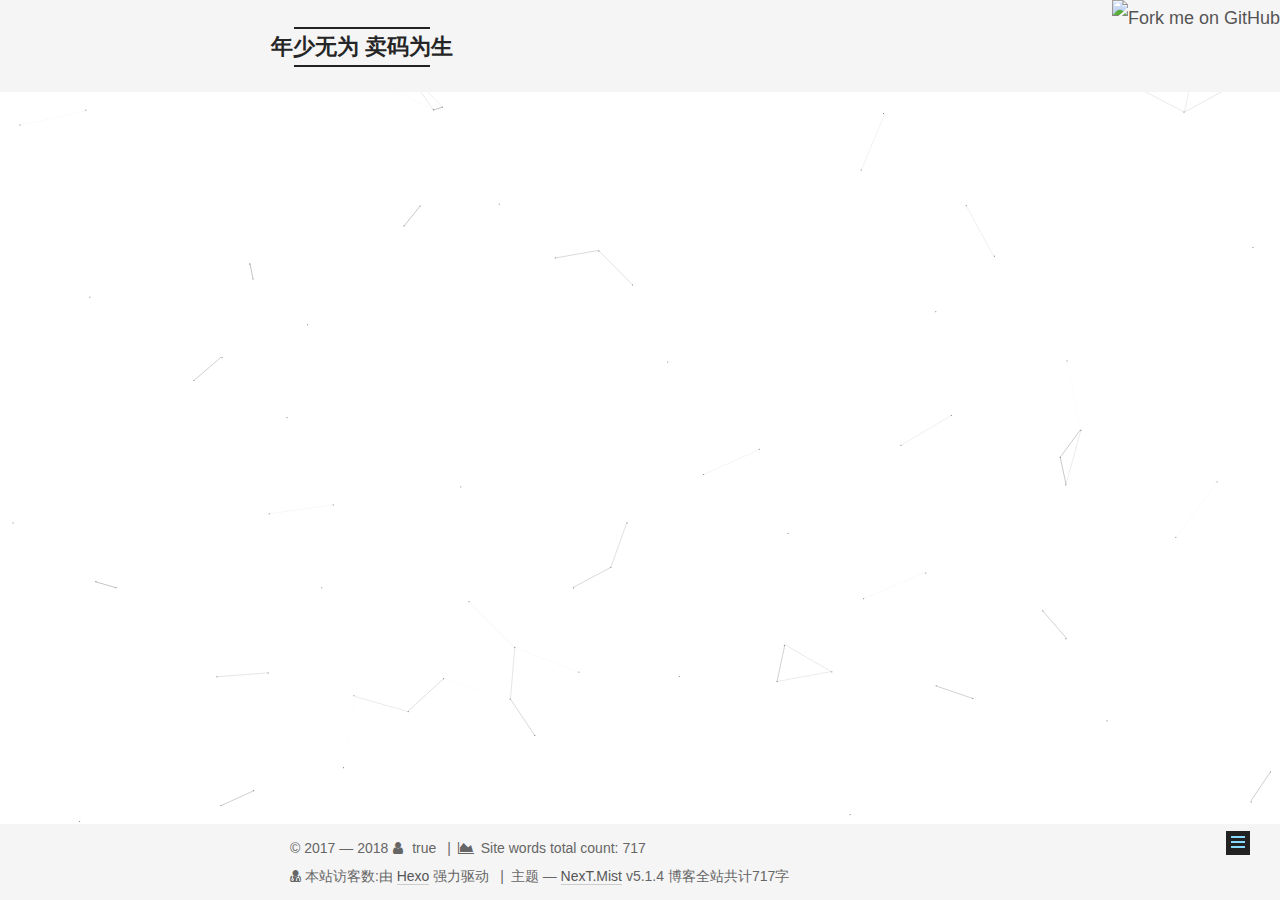
==== commit ecf6ff7b: "Site updated: 2018-07-25 10:16:06" ====
--- a/404/index.html
+++ b/404/index.html
@@ -1 +1 @@
-<!DOCTYPE html><html class="theme-next mist use-motion" lang="zh-Hans"><head><meta charset="UTF-8"><meta http-equiv="X-UA-Compatible" content="IE=edge"><meta name="viewport" content="width=device-width,initial-scale=1,maximum-scale=1"><meta name="theme-color" content="#222"><script></script><script src="/lib/pace/pace.min.js?v=1.0.2"></script><link href="/lib/pace/pace-theme-fill-left.min.css?v=1.0.2" rel="stylesheet"><meta http-equiv="Cache-Control" content="no-transform"><meta http-equiv="Cache-Control" content="no-siteapp"><link href="/lib/fancybox/source/jquery.fancybox.css?v=2.1.5" rel="stylesheet" type="text/css"><link href="/lib/font-awesome/css/font-awesome.min.css?v=4.6.2" rel="stylesheet" type="text/css"><link href="/css/main.css?v=5.1.4" rel="stylesheet" type="text/css"><link rel="apple-touch-icon" sizes="180x180" href="/images/apple-touch-icon-next.png?v=5.1.4"><link rel="icon" type="image/png" sizes="32x32" href="/images/favicon-32x32-next.png?v=5.1.4"><link rel="icon" type="image/png" sizes="16x16" href="/images/favicon-16x16-next.png?v=5.1.4"><link rel="mask-icon" href="/images/logo.svg?v=5.1.4" color="#222"><meta name="keywords" content="Hexo, NexT"><link rel="alternate" href="/atom.xml" title="年少无为 卖码为生" type="application/atom+xml"><meta name="keywords" content="我问这瓜保熟吗的小站"><meta property="og:type" content="website"><meta property="og:title" content="帮帮这些孩子"><meta property="og:url" content="https://wangyd.top/404/index.html"><meta property="og:site_name" content="年少无为 卖码为生"><meta property="og:locale" content="zh-Hans"><meta property="og:updated_time" content="2018-07-23T11:16:50.802Z"><meta name="twitter:card" content="summary"><meta name="twitter:title" content="帮帮这些孩子"><script type="text/javascript" id="hexo.configurations">var NexT=window.NexT||{},CONFIG={root:"/",scheme:"Mist",version:"5.1.4",sidebar:{position:"left",display:"post",offset:12,b2t:!1,scrollpercent:!1,onmobile:!1},fancybox:!0,tabs:!0,motion:{enable:!0,async:!1,transition:{post_block:"fadeIn",post_header:"slideDownIn",post_body:"slideDownIn",coll_header:"slideLeftIn",sidebar:"slideUpIn"}},duoshuo:{userId:"0",author:"博主"},algolia:{applicationID:"",apiKey:"",indexName:"",hits:{per_page:10},labels:{input_placeholder:"Search for Posts",hits_empty:"We didn't find any results for the search: ${query}",hits_stats:"${hits} results found in ${time} ms"}}}</script><link rel="canonical" href="https://wangyd.top/404/"><title>帮帮这些孩子 | 年少无为 卖码为生</title></head><body itemscope itemtype="http://schema.org/WebPage" lang="zh-Hans"><div class="container sidebar-position-left page-post-detail"><div class="headband"></div> <a href="https://github.com/you"><img style="position:absolute;top:0;right:0;border:0" src="https://s3.amazonaws.com/github/ribbons/forkme_right_red_aa0000.png" alt="Fork me on GitHub"></a><header id="header" class="header" itemscope itemtype="http://schema.org/WPHeader"><div class="header-inner"><div class="site-brand-wrapper"><div class="site-meta"><div class="custom-logo-site-title"><a href="/" class="brand" rel="start"><span class="logo-line-before"><i></i></span> <span class="site-title">年少无为 卖码为生</span><span class="logo-line-after"><i></i></span></a></div><p class="site-subtitle">我问这瓜保熟吗</p></div><div class="site-nav-toggle"> <button><span class="btn-bar"></span><span class="btn-bar"></span><span class="btn-bar"></span></button></div></div><nav class="site-nav"><ul id="menu" class="menu"><li class="menu-item menu-item-home"><a href="/" rel="section"><i class="menu-item-icon fa fa-fw fa-home"></i><br> 首页</a></li><li class="menu-item menu-item-about"><a href="/about/" rel="section"><i class="menu-item-icon fa fa-fw fa-user"></i><br> 关于</a></li><li class="menu-item menu-item-tags"><a href="/tags/" rel="section"><i class="menu-item-icon fa fa-fw fa-tags"></i><br> 标签</a></li><li class="menu-item menu-item-categories"><a href="/categories/" rel="section"><i class="menu-item-icon fa fa-fw fa-th"></i><br> 分类</a></li><li class="menu-item menu-item-archives"><a href="/archives/" rel="section"><i class="menu-item-icon fa fa-fw fa-archive"></i><br> 归档</a></li><li class="menu-item menu-item-commonweal"><a href="/404/" rel="section"><i class="menu-item-icon fa fa-fw fa-heartbeat"></i><br> 公益404</a></li></ul></nav></div></header><main id="main" class="main"><div class="main-inner"><div class="content-wrap"><div id="content" class="content"><div id="posts" class="posts-expand"><div class="post-block page"><header class="post-header"><h1 class="post-title" itemprop="name headline">帮帮这些孩子</h1></header><div class="post-body"><script type="text/javascript" src="//qzonestyle.gtimg.cn/qzone/hybrid/app/404/search_children.js" charset="utf-8" homepageurl="http://wangyd.top" homepagename="回到我的主页"></script></div></div></div></div></div><div class="sidebar-toggle"><div class="sidebar-toggle-line-wrap"><span class="sidebar-toggle-line sidebar-toggle-line-first"></span><span class="sidebar-toggle-line sidebar-toggle-line-middle"></span><span class="sidebar-toggle-line sidebar-toggle-line-last"></span></div></div><aside id="sidebar" class="sidebar"><div class="sidebar-inner"><section class="site-overview-wrap sidebar-panel sidebar-panel-active"><div class="site-overview"><div class="site-author motion-element" itemprop="author" itemscope itemtype="http://schema.org/Person"> <img class="site-author-image" itemprop="image" src="/images/author.jpg" alt="我问这瓜保熟吗"><p class="site-author-name" itemprop="name">我问这瓜保熟吗</p><p class="site-description motion-element" itemprop="description">我问这瓜保熟吗的java知识分享，生活及工作上的趣事分享，随笔小站......</p></div><nav class="site-state motion-element"><div class="site-state-item site-state-posts"> <a href="/archives/"><span class="site-state-item-count">2</span> <span class="site-state-item-name">日志</span></a></div><div class="site-state-item site-state-categories"> <span class="site-state-item-count">1</span> <span class="site-state-item-name">分类</span></div><div class="site-state-item site-state-tags"> <span class="site-state-item-count">3</span> <span class="site-state-item-name">标签</span></div></nav><div class="feed-link motion-element"><a href="/atom.xml" rel="alternate"><i class="fa fa-rss"></i> RSS</a></div><div class="links-of-author motion-element"><span class="links-of-author-item"><a href="https://github.com/wenxina" target="_blank" title="GitHub"><i class="fa fa-fw fa-github"></i> GitHub</a></span><span class="links-of-author-item"><a href="mailto:1571339199@qq.com" target="_blank" title="QQ邮箱"><i class="fa fa-fw fa-envelope"></i> QQ邮箱</a></span><span class="links-of-author-item"><a href="mailto:13783314774@163.com" target="_blank" title="网易邮箱"><i class="fa fa-fw fa-globe"></i> 网易邮箱</a></span><span class="links-of-author-item"><a href="https://git.coding.net/wangyaodong/wangyaodong.git" target="_blank" title="Coding"><i class="fa fa-fw fa-globe"></i> Coding</a></span><span class="links-of-author-item"><a href="http://www.acfun.cn" target="_blank" title="A站直达"><i class="fa fa-fw fa-globe"></i> A站直达</a></span><span class="links-of-author-item"><a href="https://user.qzone.qq.com/1571339199" target="_blank" title="QQ空间"><i class="fa fa-fw fa-globe"></i> QQ空间</a></span><span class="links-of-author-item"><a href="https://lizx.top/" target="_blank" title="友情♂♂链接"><i class="fa fa-fw fa-globe"></i> 友情♂♂链接</a></span><span class="links-of-author-item"><a href="https://wangyd.top/404/" target="_blank" title="腾讯公益404链接"><i class="fa fa-fw fa-globe"></i> 腾讯公益404链接</a></span></div></div></section></div></aside></div></main><footer id="footer" class="footer"><div class="footer-inner"><script async src="https://dn-lbstatics.qbox.me/busuanzi/2.3/busuanzi.pure.mini.js"></script><div class="copyright">&copy; 2017 &mdash; <span itemprop="copyrightYear">2018</span><span class="with-love"><i class="fa fa-user"></i></span> <span class="author" itemprop="copyrightHolder">true</span> <span class="post-meta-divider">|</span><span class="post-meta-item-icon"><i class="fa fa-area-chart"></i></span> <span class="post-meta-item-text">Site words total count&#58;</span> <span title="Site words total count">717</span></div><div class="powered-by"><i class="fa fa-user-md"></i> <span id="busuanzi_container_site_uv">本站访客数:<span id="busuanzi_value_site_uv"></span></span></div><div class="powered-by">由 <a class="theme-link" target="_blank" href="https://hexo.io">Hexo</a> 强力驱动</div> <span class="post-meta-divider">|</span><div class="theme-info">主题 &mdash; <a class="theme-link" target="_blank" href="https://github.com/iissnan/hexo-theme-next">NexT.Mist</a> v5.1.4</div><div class="theme-info"><div class="powered-by"></div> <span class="post-count">博客全站共计717字</span></div></div></footer><div class="back-to-top"><i class="fa fa-arrow-up"></i></div></div><script type="text/javascript">"[object Function]"!==Object.prototype.toString.call(window.Promise)&&(window.Promise=null)</script><script type="text/javascript" src="/lib/jquery/index.js?v=2.1.3"></script><script type="text/javascript" src="/lib/fastclick/lib/fastclick.min.js?v=1.0.6"></script><script type="text/javascript" src="/lib/jquery_lazyload/jquery.lazyload.js?v=1.9.7"></script><script type="text/javascript" src="/lib/velocity/velocity.min.js?v=1.2.1"></script><script type="text/javascript" src="/lib/velocity/velocity.ui.min.js?v=1.2.1"></script><script type="text/javascript" src="/lib/fancybox/source/jquery.fancybox.pack.js?v=2.1.5"></script><script type="text/javascript" src="/lib/canvas-nest/canvas-nest.min.js"></script><script type="text/javascript" src="/js/src/utils.js?v=5.1.4"></script><script type="text/javascript" src="/js/src/motion.js?v=5.1.4"></script><script type="text/javascript" src="/js/src/scrollspy.js?v=5.1.4"></script><script type="text/javascript" src="/js/src/post-details.js?v=5.1.4"></script><script type="text/javascript" src="/js/src/bootstrap.js?v=5.1.4"></script><canvas class="fireworks" style="position:fixed;left:0;top:0;z-index:1;pointer-events:none"></canvas><script type="text/javascript" src="//cdn.bootcss.com/animejs/2.2.0/anime.min.js"></script><script type="text/javascript" src="/js/src/fireworks.js"></script></body></html><script type="text/javascript" src="/js/src/love.js"></script>+<!DOCTYPE html><html class="theme-next mist use-motion" lang="zh-Hans"><head><meta charset="UTF-8"><meta http-equiv="X-UA-Compatible" content="IE=edge"><meta name="viewport" content="width=device-width,initial-scale=1,maximum-scale=1"><meta name="theme-color" content="#222"><script></script><script src="/lib/pace/pace.min.js?v=1.0.2"></script><link href="/lib/pace/pace-theme-fill-left.min.css?v=1.0.2" rel="stylesheet"><meta http-equiv="Cache-Control" content="no-transform"><meta http-equiv="Cache-Control" content="no-siteapp"><link href="/lib/fancybox/source/jquery.fancybox.css?v=2.1.5" rel="stylesheet" type="text/css"><link href="/lib/font-awesome/css/font-awesome.min.css?v=4.6.2" rel="stylesheet" type="text/css"><link href="/css/main.css?v=5.1.4" rel="stylesheet" type="text/css"><link rel="apple-touch-icon" sizes="180x180" href="/images/apple-touch-icon-next.png?v=5.1.4"><link rel="icon" type="image/png" sizes="32x32" href="/images/favicon-32x32-next.png?v=5.1.4"><link rel="icon" type="image/png" sizes="16x16" href="/images/favicon-16x16-next.png?v=5.1.4"><link rel="mask-icon" href="/images/logo.svg?v=5.1.4" color="#222"><meta name="keywords" content="Hexo, NexT"><link rel="alternate" href="/atom.xml" title="年少无为 卖码为生" type="application/atom+xml"><meta name="keywords" content="我问这瓜保熟吗的小站"><meta property="og:type" content="website"><meta property="og:title" content="帮帮这些孩子"><meta property="og:url" content="https://wangyd.top/404/index.html"><meta property="og:site_name" content="年少无为 卖码为生"><meta property="og:locale" content="zh-Hans"><meta property="og:updated_time" content="2018-07-23T11:16:50.802Z"><meta name="twitter:card" content="summary"><meta name="twitter:title" content="帮帮这些孩子"><script type="text/javascript" id="hexo.configurations">var NexT=window.NexT||{},CONFIG={root:"/",scheme:"Mist",version:"5.1.4",sidebar:{position:"left",display:"post",offset:12,b2t:!1,scrollpercent:!1,onmobile:!1},fancybox:!0,tabs:!0,motion:{enable:!0,async:!1,transition:{post_block:"fadeIn",post_header:"slideDownIn",post_body:"slideDownIn",coll_header:"slideLeftIn",sidebar:"slideUpIn"}},duoshuo:{userId:"0",author:"博主"},algolia:{applicationID:"",apiKey:"",indexName:"",hits:{per_page:10},labels:{input_placeholder:"Search for Posts",hits_empty:"We didn't find any results for the search: ${query}",hits_stats:"${hits} results found in ${time} ms"}}}</script><link rel="canonical" href="https://wangyd.top/404/"><title>帮帮这些孩子 | 年少无为 卖码为生</title></head><body itemscope itemtype="http://schema.org/WebPage" lang="zh-Hans"><div class="container sidebar-position-left page-post-detail"><div class="headband"></div> <a href="https://github.com/you"><img style="position:absolute;top:0;right:0;border:0" src="https://s3.amazonaws.com/github/ribbons/forkme_right_red_aa0000.png" alt="Fork me on GitHub"></a><header id="header" class="header" itemscope itemtype="http://schema.org/WPHeader"><div class="header-inner"><div class="site-brand-wrapper"><div class="site-meta"><div class="custom-logo-site-title"><a href="/" class="brand" rel="start"><span class="logo-line-before"><i></i></span> <span class="site-title">年少无为 卖码为生</span><span class="logo-line-after"><i></i></span></a></div><p class="site-subtitle">我问这瓜保熟吗</p></div><div class="site-nav-toggle"> <button><span class="btn-bar"></span><span class="btn-bar"></span><span class="btn-bar"></span></button></div></div><nav class="site-nav"><ul id="menu" class="menu"><li class="menu-item menu-item-home"><a href="/" rel="section"><i class="menu-item-icon fa fa-fw fa-home"></i><br> 首页</a></li><li class="menu-item menu-item-about"><a href="/about/" rel="section"><i class="menu-item-icon fa fa-fw fa-user"></i><br> 关于</a></li><li class="menu-item menu-item-tags"><a href="/tags/" rel="section"><i class="menu-item-icon fa fa-fw fa-tags"></i><br> 标签</a></li><li class="menu-item menu-item-categories"><a href="/categories/" rel="section"><i class="menu-item-icon fa fa-fw fa-th"></i><br> 分类</a></li><li class="menu-item menu-item-archives"><a href="/archives/" rel="section"><i class="menu-item-icon fa fa-fw fa-archive"></i><br> 归档</a></li><li class="menu-item menu-item-commonweal"><a href="/404/" rel="section"><i class="menu-item-icon fa fa-fw fa-heartbeat"></i><br> 公益404</a></li></ul></nav></div></header><main id="main" class="main"><div class="main-inner"><div class="content-wrap"><div id="content" class="content"><div id="posts" class="posts-expand"><div class="post-block page"><header class="post-header"><h1 class="post-title" itemprop="name headline">帮帮这些孩子</h1></header><div class="post-body"><script type="text/javascript" src="//qzonestyle.gtimg.cn/qzone/hybrid/app/404/search_children.js" charset="utf-8" homepageurl="http://wangyd.top" homepagename="回到我的主页"></script></div></div></div></div></div><div class="sidebar-toggle"><div class="sidebar-toggle-line-wrap"><span class="sidebar-toggle-line sidebar-toggle-line-first"></span><span class="sidebar-toggle-line sidebar-toggle-line-middle"></span><span class="sidebar-toggle-line sidebar-toggle-line-last"></span></div></div><aside id="sidebar" class="sidebar"><div class="sidebar-inner"><section class="site-overview-wrap sidebar-panel sidebar-panel-active"><div class="site-overview"><div class="site-author motion-element" itemprop="author" itemscope itemtype="http://schema.org/Person"> <img class="site-author-image" itemprop="image" src="/images/author.jpg" alt="我问这瓜保熟吗"><p class="site-author-name" itemprop="name">我问这瓜保熟吗</p><p class="site-description motion-element" itemprop="description">我问这瓜保熟吗的java知识分享，生活及工作上的趣事分享，随笔小站......</p></div><nav class="site-state motion-element"><div class="site-state-item site-state-posts"> <a href="/archives/"><span class="site-state-item-count">2</span> <span class="site-state-item-name">日志</span></a></div><div class="site-state-item site-state-categories"> <span class="site-state-item-count">1</span> <span class="site-state-item-name">分类</span></div><div class="site-state-item site-state-tags"> <span class="site-state-item-count">3</span> <span class="site-state-item-name">标签</span></div></nav><div class="feed-link motion-element"><a href="/atom.xml" rel="alternate"><i class="fa fa-rss"></i> RSS</a></div><div class="links-of-author motion-element"><span class="links-of-author-item"><a href="https://github.com/wenxina" target="_blank" title="GitHub"><i class="fa fa-fw fa-github"></i> GitHub</a></span><span class="links-of-author-item"><a href="mailto:1571339199@qq.com" target="_blank" title="QQ邮箱"><i class="fa fa-fw fa-envelope"></i> QQ邮箱</a></span><span class="links-of-author-item"><a href="mailto:13783314774@163.com" target="_blank" title="网易邮箱"><i class="fa fa-fw fa-globe"></i> 网易邮箱</a></span><span class="links-of-author-item"><a href="https://git.coding.net/wangyaodong/wangyaodong.git" target="_blank" title="Coding"><i class="fa fa-fw fa-globe"></i> Coding</a></span><span class="links-of-author-item"><a href="http://www.acfun.cn" target="_blank" title="A站直达"><i class="fa fa-fw fa-globe"></i> A站直达</a></span><span class="links-of-author-item"><a href="https://user.qzone.qq.com/1571339199" target="_blank" title="QQ空间"><i class="fa fa-fw fa-globe"></i> QQ空间</a></span><span class="links-of-author-item"><a href="https://lizx.top/" target="_blank" title="友情♂♂链接"><i class="fa fa-fw fa-globe"></i> 友情♂♂链接</a></span><span class="links-of-author-item"><a href="https://wangyd.top/404/" target="_blank" title="腾讯公益404链接"><i class="fa fa-fw fa-globe"></i> 腾讯公益404链接</a></span></div></div></section></div></aside></div></main><footer id="footer" class="footer"><div class="footer-inner"><script async src="https://dn-lbstatics.qbox.me/busuanzi/2.3/busuanzi.pure.mini.js"></script><div class="copyright">&copy; 2017 &mdash; <span itemprop="copyrightYear">2018</span><span class="with-love"><i class="fa fa-user"></i></span> <span class="author" itemprop="copyrightHolder">true</span> <span class="post-meta-divider">|</span><span class="post-meta-item-icon"><i class="fa fa-area-chart"></i></span> <span class="post-meta-item-text">Site words total count&#58;</span> <span title="Site words total count">717</span></div><div class="powered-by"><i class="fa fa-user-md"></i> <span id="busuanzi_container_site_uv">本站访客数:<span id="busuanzi_value_site_uv"></span></span></div><div class="powered-by">由 <a class="theme-link" target="_blank" href="https://hexo.io">Hexo</a> 强力驱动</div> <span class="post-meta-divider">|</span><div class="theme-info">主题 &mdash; <a class="theme-link" target="_blank" href="https://github.com/iissnan/hexo-theme-next">NexT.Mist</a> v5.1.4</div><div class="theme-info"><div class="powered-by"></div> <span class="post-count">博客全站共计717字</span></div></div></footer><div class="back-to-top"><i class="fa fa-arrow-up"></i></div></div><script type="text/javascript">"[object Function]"!==Object.prototype.toString.call(window.Promise)&&(window.Promise=null)</script><script type="text/javascript" src="/lib/jquery/index.js?v=2.1.3"></script><script type="text/javascript" src="/lib/fastclick/lib/fastclick.min.js?v=1.0.6"></script><script type="text/javascript" src="/lib/jquery_lazyload/jquery.lazyload.js?v=1.9.7"></script><script type="text/javascript" src="/lib/velocity/velocity.min.js?v=1.2.1"></script><script type="text/javascript" src="/lib/velocity/velocity.ui.min.js?v=1.2.1"></script><script type="text/javascript" src="/lib/fancybox/source/jquery.fancybox.pack.js?v=2.1.5"></script><script type="text/javascript" src="/lib/canvas-nest/canvas-nest.min.js"></script><script type="text/javascript" src="/js/src/utils.js?v=5.1.4"></script><script type="text/javascript" src="/js/src/motion.js?v=5.1.4"></script><script type="text/javascript" src="/js/src/scrollspy.js?v=5.1.4"></script><script type="text/javascript" src="/js/src/post-details.js?v=5.1.4"></script><script type="text/javascript" src="/js/src/bootstrap.js?v=5.1.4"></script><script>!function(){var t=document.createElement("script"),e=window.location.protocol.split(":")[0];t.src="https"===e?"https://zz.bdstatic.com/linksubmit/push.js":"http://push.zhanzhang.baidu.com/push.js";var s=document.getElementsByTagName("script")[0];s.parentNode.insertBefore(t,s)}()</script><canvas class="fireworks" style="position:fixed;left:0;top:0;z-index:1;pointer-events:none"></canvas><script type="text/javascript" src="//cdn.bootcss.com/animejs/2.2.0/anime.min.js"></script><script type="text/javascript" src="/js/src/fireworks.js"></script></body></html><script type="text/javascript" src="/js/src/love.js"></script>--- a/css/main.css
+++ b/css/main.css
@@ -1 +1 @@
-body,sub,sup{position:relative}a,body{color:#555}a,code{word-wrap:break-word}.post-body .label,.post-toc .nav-item,.site-state,.text-nowrap,kbd{white-space:nowrap}.btn,a{text-decoration:none}.clearfix:after,.header-inner:after,.highlight figcaption:after{clear:both}html{font-family:sans-serif;-ms-text-size-adjust:100%;-webkit-text-size-adjust:100%}article,aside,details,figcaption,figure,footer,header,hgroup,main,menu,nav,section,summary{display:block}audio,canvas,progress,video{display:inline-block;vertical-align:baseline}audio:not([controls]){display:none;height:0}[hidden],template{display:none}a{background-color:transparent;outline:0;border-bottom:1px solid #999}a:active,a:hover{outline:0}abbr[title]{border-bottom:1px dotted}b,dt,optgroup,strong{font-weight:700}dfn{font-style:italic}mark{background:#ff0;color:#000}small{font-size:80%}sub,sup{font-size:75%;line-height:0;vertical-align:baseline}sup{top:-.5em}sub{bottom:-.25em}img{border:0;display:block;margin:auto;max-width:100%;height:auto}svg:not(:root){overflow:hidden}figure{margin:1em 40px}hr{-moz-box-sizing:content-box;box-sizing:content-box}code,kbd,pre,samp{font-family:monospace,monospace;font-size:1em}button,input,optgroup,select,textarea{color:inherit;font:inherit;margin:0}body,h1,h2,h3,h4,h5,h6{font-family:Lato,"PingFang SC","Microsoft YaHei",sans-serif}button{overflow:visible}button,select{text-transform:none}button,html input[type=button],input[type=reset],input[type=submit]{-webkit-appearance:button;cursor:pointer}button[disabled],html input[disabled]{cursor:default}button::-moz-focus-inner,input::-moz-focus-inner{border:0;padding:0}input{line-height:normal}input[type=checkbox],input[type=radio]{box-sizing:border-box;padding:0}input[type=number]::-webkit-inner-spin-button,input[type=number]::-webkit-outer-spin-button{height:auto}input[type=search]{-webkit-appearance:textfield;-moz-box-sizing:content-box;-webkit-box-sizing:content-box;box-sizing:content-box}input[type=search]::-webkit-search-cancel-button,input[type=search]::-webkit-search-decoration{-webkit-appearance:none}fieldset{border:1px solid silver;margin:0 2px;padding:.35em .625em .75em}legend{border:0;padding:0}textarea{overflow:auto}::selection{background:#262a30;color:#fff}body{margin:0;font-size:18px;line-height:2;background:#fff}@media (min-width:768px) and (max-width:991px){body{padding-right:0!important}}@media (min-width:1600px){body{font-size:20px}}h1,h2,h3,h4,h5,h6{padding:0;font-weight:700;line-height:1.5}h1{font-size:24px}@media (max-width:767px){body{padding-right:0!important}h1{font-size:20px}}h2{font-size:22px}@media (max-width:767px){h2{font-size:18px}}h3{font-size:20px}@media (max-width:767px){h3{font-size:16px}}h4{font-size:18px}@media (max-width:767px){h4{font-size:14px}}h5{font-size:16px}@media (max-width:767px){h5{font-size:12px}}h6{font-size:14px}@media (max-width:767px){h6{font-size:10px}}a:hover{color:#222;border-bottom-color:#222}blockquote{margin:0;padding:0 15px;color:#666;border-left:4px solid #ddd}hr{border:none;background-color:#ddd;background-image:repeating-linear-gradient(-45deg,#fff,#fff 4px,transparent 4px,transparent 8px)}kbd,table>tbody>tr:nth-of-type(odd){background-color:#f9f9f9}blockquote cite::before{content:"-";padding:0 5px}dd{margin:0;padding:0}kbd{border:1px solid #ccc;border-radius:.2em;box-shadow:.1em .1em .2em rgba(0,0,0,.1);font-family:inherit;background-image:-webkit-linear-gradient(top,#eee,#fff,#eee);padding:.1em .3em}.text-left{text-align:left}.text-center{text-align:center}.text-right{text-align:right}.text-justify{text-align:justify}.text-lowercase{text-transform:lowercase}.text-uppercase{text-transform:uppercase}.text-capitalize{text-transform:capitalize}.center-block{display:block;margin-left:auto;margin-right:auto}.clearfix:after,.clearfix:before,.highlight figcaption:after,.highlight figcaption:before{display:table;content:" "}.pullquote{width:45%}.pullquote.left{float:left;margin-left:5px;margin-right:10px}.pullquote.right{float:right;margin-left:10px;margin-right:5px}.affix.affix.affix{position:fixed}.translation{margin-top:-20px;font-size:14px;color:#999}.scrollbar-measure{width:100px;height:100px;overflow:scroll;position:absolute;top:-9999px}.use-motion .motion-element{opacity:0}table{margin:20px 0;width:100%;border-collapse:collapse;border-spacing:0;border:1px solid #ddd;font-size:14px;table-layout:fixed;word-wrap:break-all}table>tbody>tr:hover{background-color:#f5f5f5}caption,td,th{padding:8px;text-align:left;vertical-align:middle;font-weight:400}td,th{border-bottom:3px solid #ddd;border-right:1px solid #eee}th{padding-bottom:10px;font-weight:700}td{border-bottom-width:1px}body,html{height:100%}.container{position:relative;min-height:100%}.header-inner{margin:0 auto;width:700px}@media (min-width:1600px){.container .header-inner{width:900px}}.main{padding-bottom:150px}.main-inner{margin:0 auto;width:700px}@media (min-width:1600px){.container .main-inner{width:900px}}.footer{position:absolute;left:0;bottom:0;width:100%;min-height:50px}.footer-inner{box-sizing:border-box;width:700px}@media (min-width:1600px){.container .footer-inner{width:900px}}.highlight,pre{overflow:auto;font-size:13px;color:#4d4d4c;background:#f7f7f7;line-height:1.6}.page-archive .group-picture-container,.post .group-picture-row,.post-toc-wrap,.site-overview-wrap,.site-state{overflow:hidden}code,pre{font-family:consolas,Menlo,"PingFang SC","Microsoft YaHei",monospace}.post-body,.posts-expand .post-meta,.site-title{font-family:Lato,"PingFang SC","Microsoft YaHei",sans-serif}code{padding:2px 4px;border-radius:3px;font-size:13px}pre code{padding:0;color:#4d4d4c;background:0 0;text-shadow:none}.highlight pre{border:none;margin:0;padding:10px 0}.highlight table{margin:0;width:auto;border:none}.highlight td{border:none;padding:0}.highlight figcaption{font-size:1em;color:#4d4d4c;line-height:1em;margin-bottom:1em}.highlight figcaption a{float:right;color:#4d4d4c}.highlight figcaption a:hover{border-bottom-color:#4d4d4c}.highlight .gutter pre{padding-left:10px;padding-right:10px;color:#869194;text-align:right;background-color:#eff2f3}.highlight .code pre{width:100%;padding-left:10px;padding-right:10px;background-color:#f7f7f7}.highlight .line{height:20px}.gutter{-webkit-user-select:none;-moz-user-select:none;-ms-user-select:none;user-select:none}.gist table{width:auto}.gist table td{border:none}pre .deletion{background:#fdd}pre .addition{background:#dfd}pre .meta{color:#8959a8}pre .comment{color:#8e908c}pre .attribute,pre .css .class,pre .css .id,pre .css .pseudo,pre .html .doctype,pre .regexp,pre .ruby .constant,pre .tag,pre .variable,pre .xml .doctype,pre .xml .pi,pre .xml .tag .title{color:#c82829}pre .built_in,pre .command,pre .constant,pre .literal,pre .number,pre .params,pre .preprocessor{color:#f5871f}pre .css .rules .attribute,pre .formula,pre .header,pre .inheritance,pre .number,pre .ruby .class .title,pre .ruby .symbol,pre .special,pre .string,pre .value,pre .xml .cdata{color:#718c00}pre .css .hexcolor,pre .title{color:#3e999f}pre .coffeescript .title,pre .function,pre .javascript .title,pre .perl .sub,pre .python .decorator,pre .python .title,pre .ruby .function .title,pre .ruby .title .keyword{color:#4271ae}pre .javascript .function,pre .keyword{color:#8959a8}.full-image.full-image.full-image.full-image{border:none;max-width:100%;width:auto;margin:20px auto 25px}@media (min-width:992px){.full-image.full-image.full-image.full-image{max-width:none;width:110%;margin:25px -5%}}.blockquote-center,.page-home .post-type-quote blockquote,.page-post-detail .post-type-quote blockquote{position:relative;margin:40px 0;padding:0;border-left:none;text-align:center}.blockquote-center::after,.blockquote-center::before,.page-home .post-type-quote blockquote::after,.page-home .post-type-quote blockquote::before,.page-post-detail .post-type-quote blockquote::after,.page-post-detail .post-type-quote blockquote::before{position:absolute;content:' ';display:block;width:100%;height:24px;opacity:.2;background-repeat:no-repeat;background-position:0 -6px;background-size:22px 22px}.blockquote-center::before,.page-home .post-type-quote blockquote::before,.page-post-detail .post-type-quote blockquote::before{top:-20px;background-image:url(../images/quote-l.svg);border-top:1px solid #ccc}.blockquote-center::after,.page-home .post-type-quote blockquote::after,.page-post-detail .post-type-quote blockquote::after{bottom:-20px;background-image:url(../images/quote-r.svg);border-bottom:1px solid #ccc;background-position:100% 8px}.blockquote-center div,.blockquote-center p,.page-home .post-type-quote blockquote div,.page-home .post-type-quote blockquote p,.page-post-detail .post-type-quote blockquote div,.page-post-detail .post-type-quote blockquote p{text-align:center}.post .post-body .group-picture img{box-sizing:border-box;padding:0 3px;border:none}.post .group-picture-row{margin-top:6px}.post .group-picture-row:first-child{margin-top:0}.post .group-picture-column{float:left}.page-post-detail .post-body .group-picture-column{float:none;margin-top:10px;width:auto!important}.btn .fa-fw,.post-body .tabs ul.nav-tabs li.tab a i{width:1.285714285714286em}.page-post-detail .post-body .group-picture-column img{margin:0 auto}.page-archive .group-picture-row{float:left}.page-archive .group-picture-row:first-child{margin-top:6px}.page-archive .group-picture-column{max-width:150px;max-height:150px}.post-body .note{position:relative;padding:15px;margin-bottom:20px;border:1px solid #eee;border-left-width:5px;border-radius:3px}.post-body .note h2,.post-body .note h3,.post-body .note h4,.post-body .note h5,.post-body .note h6{margin-top:0;margin-bottom:0;border-bottom:initial;padding-top:0!important}.post-body .note blockquote:first-child,.post-body .note ol:first-child,.post-body .note p:first-child,.post-body .note pre:first-child,.post-body .note table:first-child,.post-body .note ul:first-child{margin-top:0}.post-body .note blockquote:last-child,.post-body .note ol:last-child,.post-body .note p:last-child,.post-body .note pre:last-child,.post-body .note table:last-child,.post-body .note ul:last-child{margin-bottom:0}.post-body .note.default{border-left-color:#777}.post-body .note.default h2,.post-body .note.default h3,.post-body .note.default h4,.post-body .note.default h5,.post-body .note.default h6{color:#777}.post-body .note.primary{border-left-color:#6f42c1}.post-body .note.primary h2,.post-body .note.primary h3,.post-body .note.primary h4,.post-body .note.primary h5,.post-body .note.primary h6{color:#6f42c1}.post-body .note.info{border-left-color:#428bca}.post-body .note.info h2,.post-body .note.info h3,.post-body .note.info h4,.post-body .note.info h5,.post-body .note.info h6{color:#428bca}.post-body .note.success{border-left-color:#5cb85c}.post-body .note.success h2,.post-body .note.success h3,.post-body .note.success h4,.post-body .note.success h5,.post-body .note.success h6{color:#5cb85c}.post-body .note.warning{border-left-color:#f0ad4e}.post-body .note.warning h2,.post-body .note.warning h3,.post-body .note.warning h4,.post-body .note.warning h5,.post-body .note.warning h6{color:#f0ad4e}.post-body .note.danger{border-left-color:#d9534f}.post-body .note.danger h2,.post-body .note.danger h3,.post-body .note.danger h4,.post-body .note.danger h5,.post-body .note.danger h6{color:#d9534f}.post-body .label{display:inline;padding:0 2px}.post-body .label.default{background-color:#f0f0f0}.post-body .label.primary{background-color:#efe6f7}.post-body .label.info{background-color:#e5f2f8}.post-body .label.success{background-color:#e7f4e9}.post-body .label.warning{background-color:#fcf6e1}.post-body .label.danger{background-color:#fae8eb}.post-body .tabs{position:relative;display:block;margin-bottom:20px;padding-top:10px}.post-body .tabs ul.nav-tabs{margin:0 0 -1px;padding:0;display:flex}@media (max-width:413px){.post-body .tabs ul.nav-tabs{display:block;margin-bottom:5px}}.post-body .tabs ul.nav-tabs li.tab{list-style-type:none!important;margin:0 .25em 0 0;border-top:3px solid transparent;border-left:1px solid transparent;border-right:1px solid transparent}@media (max-width:413px){.post-body .tabs ul.nav-tabs li.tab{margin:initial;border-top:1px solid transparent;border-left:3px solid transparent;border-right:1px solid transparent;border-bottom:1px solid transparent}}.post-body .tabs ul.nav-tabs li.tab a{outline:0;border-bottom:initial;display:block;line-height:1.8em;padding:.25em .75em;transition-duration:.2s;transition-timing-function:ease-out;transition-delay:0s}.back-to-top,.btn,.menu .menu-item a,.pagination .next,.pagination .page-number,.pagination .prev,.posts-collapse .post-header,.posts-collapse .post-header::before,.posts-expand .post-title-link::before{transition-duration:.2s;transition-timing-function:ease-in-out;transition-delay:0s}.post-body .tabs ul.nav-tabs li.tab.active{border-top:3px solid #fc6423;border-left:1px solid #ddd;border-right:1px solid #ddd;background-color:#fff}@media (max-width:413px){.post-body .tabs ul.nav-tabs li.tab.active{border-top:1px solid #ddd;border-left:3px solid #fc6423;border-right:1px solid #ddd;border-bottom:1px solid #ddd}}.post-body .tabs ul.nav-tabs li.tab.active a{cursor:default;color:#555}.post-body .tabs .tab-content{background-color:#fff}.post-body .tabs .tab-content .tab-pane{border:1px solid #ddd;padding:20px 20px 0}.post-body .tabs .tab-content .tab-pane:not(.active){display:none!important}.post-body .tabs .tab-content .tab-pane.active{display:block!important}.btn{display:inline-block;font-size:14px;color:#555;background:0 0;border:2px solid #222;transition-property:background-color;line-height:2}.logo,.site-title{line-height:36px;vertical-align:top}.btn:hover{border-color:#222;color:#222;background:#fff}.btn+.btn{margin:0 0 8px 8px}.btn .fa-fw{text-align:left}.back-to-top,.tag-cloud{text-align:center}.btn-bar{display:block;width:22px;height:2px;background:#555;border-radius:1px}.btn-bar+.btn-bar{margin-top:4px}.pagination{border-top:1px solid #eee}.page-number-basic,.pagination .next,.pagination .page-number,.pagination .prev,.pagination .space{display:inline-block;position:relative;top:-1px;margin:0 10px;padding:0 11px}@media (max-width:767px){.page-number-basic,.pagination .next,.pagination .page-number,.pagination .prev,.pagination .space{margin:0 5px}}.pagination .next,.pagination .page-number,.pagination .prev{border-bottom:0;border-top:1px solid #eee;transition-property:border-color}.pagination .next:hover,.pagination .page-number:hover,.pagination .prev:hover{border-top-color:#222}.pagination .space{padding:0;margin:0}.pagination .prev{margin-left:0}.pagination .next{margin-right:0}.pagination .page-number.current{color:#fff;background:#ccc;border-top-color:#ccc}.back-to-top,.brand,.headband{background:#222}@media (max-width:767px){.pagination{border-top:none}.pagination .next,.pagination .page-number,.pagination .prev{margin-bottom:10px;border-top:0;border-bottom:1px solid #eee;padding:0 10px}.pagination .next:hover,.pagination .page-number:hover,.pagination .prev:hover{border-bottom-color:#222}}.comments{margin:60px 20px 0}.tag-cloud a{display:inline-block;margin:10px}.back-to-top{box-sizing:border-box;position:fixed;bottom:-100px;right:30px;z-index:1050;padding:0 6px;width:24px;font-size:12px;opacity:1;color:#fff;cursor:pointer;-webkit-transform:translateZ(0);transition-property:bottom}.brand,.header-inner,.posts-collapse{position:relative}.use-motion .brand,.use-motion .collection-title,.use-motion .comments,.use-motion .menu-item,.use-motion .pagination,.use-motion .post-block,.use-motion .post-body,.use-motion .post-header{opacity:0}.brand,.brand:hover{color:#222}@media (min-width:768px) and (max-width:991px){.back-to-top{display:none!important}}@media (max-width:767px){.back-to-top{display:none!important}}.brand,.logo,.site-title{display:inline-block}.back-to-top.back-to-top-on{bottom:19px}.headband{height:3px}.site-meta{margin:0;text-align:left}.brand{padding:0 40px;border-bottom:none}.logo{margin-right:5px}.site-title{font-size:20px;font-weight:400}.site-subtitle{margin-top:10px;font-size:13px;color:#999}.use-motion .logo,.use-motion .site-subtitle,.use-motion .site-title{opacity:0;position:relative;top:-10px}.site-nav-toggle{display:none;top:10px;left:10px}.site-nav-toggle button{margin-top:2px;padding:9px 10px;background:0 0;border:none}@media (max-width:767px){.site-meta{text-align:center}.site-nav-toggle{display:block}.site-nav{display:none;margin:0 -10px;padding:0 10px;clear:both;border-top:1px solid #ddd}.post-body{word-break:break-word}}@media (min-width:768px) and (max-width:991px){.site-nav{display:block!important}}@media (min-width:992px){.site-nav{display:block!important}}.menu{margin-top:20px;padding-left:0;text-align:center}.menu .menu-item{display:inline-block;list-style:none}@media screen and (max-width:767px){.menu .menu-item{margin-top:10px}}.menu .menu-item a{display:block;font-size:13px;line-height:inherit}.menu .menu-item a:hover{border-bottom-color:#222}.menu .menu-item .fa{margin-right:5px}.post-body .fancybox img{display:block!important;margin:0 auto;cursor:pointer;cursor:zoom-in;cursor:-webkit-zoom-in}.post-body .figure .caption,.post-body .image-caption{margin:-20px auto 15px;text-align:center;font-size:18px;color:#999;font-weight:700;line-height:1}.post-sticky-flag{display:inline-block;font-size:16px;-webkit-transform:rotate(30deg);-moz-transform:rotate(30deg);-ms-transform:rotate(30deg);-o-transform:rotate(30deg);transform:rotate(30deg)}@media (max-width:767px){.posts-expand{margin:0 20px}.post-body pre .gutter pre{padding-right:10px}.post-body .highlight{margin-left:0;margin-right:0;padding:0}.post-body .highlight .gutter pre{padding-right:10px}}@media (min-width:992px){.posts-expand .post-body{text-align:justify}}.posts-expand .post-body h2,.posts-expand .post-body h3,.posts-expand .post-body h4,.posts-expand .post-body h5,.posts-expand .post-body h6{padding-top:10px}.posts-expand .post-body h2 .header-anchor,.posts-expand .post-body h3 .header-anchor,.posts-expand .post-body h4 .header-anchor,.posts-expand .post-body h5 .header-anchor,.posts-expand .post-body h6 .header-anchor{float:right;margin-left:10px;color:#ccc;border-bottom-style:none;visibility:hidden}.posts-expand .post-body h2 .header-anchor:hover,.posts-expand .post-body h3 .header-anchor:hover,.posts-expand .post-body h4 .header-anchor:hover,.posts-expand .post-body h5 .header-anchor:hover,.posts-expand .post-body h6 .header-anchor:hover{color:inherit}.posts-expand .post-body h2:hover .header-anchor,.posts-expand .post-body h3:hover .header-anchor,.posts-expand .post-body h4:hover .header-anchor,.posts-expand .post-body h5:hover .header-anchor,.posts-expand .post-body h6:hover .header-anchor{visibility:visible}.posts-expand .post-body ul li{list-style:circle}.posts-expand .post-body img{box-sizing:border-box;padding:3px;border:1px solid #ddd}.posts-expand .post-body .fancybox img{margin:0 auto 25px}@media (max-width:767px){.posts-collapse{margin:0 20px}.posts-collapse .post-meta,.posts-collapse .post-title{display:block;width:auto;text-align:left}}.page-home .post-type-quote .post-header,.page-home .post-type-quote .post-tags,.page-post-detail .post-type-quote .post-header,.page-post-detail .post-type-quote .post-tags,.posts-collapse .post-comments-count{display:none}.posts-collapse{z-index:1010;margin-left:0}.posts-collapse::after{content:" ";position:absolute;top:20px;left:0;margin-left:-2px;width:4px;height:100%;background:#f5f5f5;z-index:-1}.posts-collapse .collection-title::before,.posts-collapse .post-header::before{content:" ";left:0;background:#bbb;border-radius:50%}@media (max-width:767px){.posts-collapse{margin:0 20px}.post-meta-item-icon{display:inline-block}}.posts-collapse .collection-title{position:relative;margin:60px 0}.posts-collapse .collection-title h1,.posts-collapse .collection-title h2{margin-left:20px}.posts-collapse .collection-title small{color:#bbb;margin-left:5px}.posts-collapse .collection-title::before{position:absolute;top:50%;margin-left:-4px;margin-top:-4px;width:8px;height:8px}.posts-collapse .post{margin:30px 0}.posts-collapse .post-header{position:relative;transition-property:border;border-bottom:1px dashed #ccc}.posts-collapse .post-header::before{position:absolute;top:12px;width:6px;height:6px;margin-left:-4px;border:1px solid #fff;transition-property:background}.posts-collapse .post-header:hover{border-bottom-color:#666}.posts-collapse .post-header:hover::before{background:#222}.posts-collapse .post-meta{position:absolute;font-size:12px;left:20px;top:5px}.posts-collapse .post-title{margin-left:60px;font-size:16px;font-weight:400;line-height:inherit}.posts-collapse .post-title::after{margin-left:3px;opacity:.6}.posts-collapse .post-title a{color:#666;border-bottom:none}.posts-expand .post-title{word-break:break-word}.posts-expand .post-title-link{display:inline-block;position:relative;color:#555;border-bottom:none;line-height:1.2;vertical-align:top}.posts-expand .post-title-link::before{content:"";position:absolute;width:100%;height:2px;bottom:0;left:0;background-color:#000;visibility:hidden;-webkit-transform:scaleX(0);-moz-transform:scaleX(0);-ms-transform:scaleX(0);-o-transform:scaleX(0);transform:scaleX(0)}.posts-expand .post-title-link:hover::before{visibility:visible;-webkit-transform:scaleX(1);-moz-transform:scaleX(1);-ms-transform:scaleX(1);-o-transform:scaleX(1);transform:scaleX(1)}.posts-expand .post-title-link .fa{font-size:16px}.posts-expand .post-meta{margin:3px 0 60px;color:#999;font-size:12px}.posts-expand .post-meta .post-category-list{display:inline-block;margin:0;padding:3px}.posts-expand .post-meta .post-category-list-link{color:#999}.posts-expand .post-meta .post-description{font-size:14px;margin-top:2px}.post-meta-divider{margin:0 .5em}.post-meta-item-icon{margin-right:3px}@media (min-width:768px) and (max-width:991px){.post-meta-item-icon{display:inline-block}.post-meta-item-text{display:none}}@media (max-width:767px){.post-meta-item-text,.posts-expand .post-comments-count{display:none}}.posts-expand .post-tags{margin-top:40px}.posts-expand .post-tags a{display:inline-block;margin-right:10px;font-size:13px}.post-nav{display:table;margin-top:15px;width:100%;border-top:1px solid #eee}.post-nav-divider{display:table-cell;width:10%}.post-nav-item{display:table-cell;padding:10px 0 0;width:45%;vertical-align:top}.post-nav-item a{position:relative;display:block;line-height:25px;font-size:14px;color:#555;border-bottom:none}.post-nav-item a:hover{color:#222;border-bottom:none}.post-nav-item a:active{top:2px}.post-nav-item .fa{position:absolute;top:8px;left:0;font-size:12px}.post-nav-next a{padding-left:15px}.post-nav-prev{text-align:right}.post-nav-prev a{padding-right:15px}.post-nav-prev .fa{right:0;left:auto}.posts-expand .post-eof{margin:80px auto 60px;width:8%;height:1px;background:#ccc;text-align:center}.post:last-child .post-eof.post-eof.post-eof{display:none}.post-gallery{display:table;table-layout:fixed;width:100%;border-collapse:separate}.post-gallery-row{display:table-row}.post-gallery .post-gallery-img{display:table-cell;text-align:center;vertical-align:middle;border:none}.post-gallery .post-gallery-img img{max-width:100%;max-height:100%;border:none}.fancybox-close,.fancybox-close:hover{border:none}#rewardButton{cursor:pointer;border:0;outline:0;border-radius:5px;padding:0;margin:0;letter-spacing:normal;text-transform:none;text-indent:0;text-shadow:none}#rewardButton span{display:inline-block;width:80px;height:35px;border-radius:5px;color:#fff;font-weight:400;font-style:normal;font-variant:normal;font-stretch:normal;font-size:18px;font-family:"Microsoft Yahei";background:#f44336}#rewardButton span:hover{background:#f7877f}#QR{padding-top:20px}#QR a{border:0}#QR img{width:180px;max-width:100%;display:inline-block;margin:.8em 2em 0}#alipay:hover p,#bitcoin:hover p,#wechat:hover p{animation:roll .1s infinite linear;-webkit-animation:roll .1s infinite linear;-moz-animation:roll .1s infinite linear}@-moz-keyframes roll{from{-webkit-transform:rotateZ(30deg);-moz-transform:rotateZ(30deg);-ms-transform:rotateZ(30deg);-o-transform:rotateZ(30deg);transform:rotateZ(30deg)}to{-webkit-transform:rotateZ(-30deg);-moz-transform:rotateZ(-30deg);-ms-transform:rotateZ(-30deg);-o-transform:rotateZ(-30deg);transform:rotateZ(-30deg)}}@-webkit-keyframes roll{from{-webkit-transform:rotateZ(30deg);-moz-transform:rotateZ(30deg);-ms-transform:rotateZ(30deg);-o-transform:rotateZ(30deg);transform:rotateZ(30deg)}to{-webkit-transform:rotateZ(-30deg);-moz-transform:rotateZ(-30deg);-ms-transform:rotateZ(-30deg);-o-transform:rotateZ(-30deg);transform:rotateZ(-30deg)}}@-o-keyframes roll{from{-webkit-transform:rotateZ(30deg);-moz-transform:rotateZ(30deg);-ms-transform:rotateZ(30deg);-o-transform:rotateZ(30deg);transform:rotateZ(30deg)}to{-webkit-transform:rotateZ(-30deg);-moz-transform:rotateZ(-30deg);-ms-transform:rotateZ(-30deg);-o-transform:rotateZ(-30deg);transform:rotateZ(-30deg)}}@keyframes roll{from{-webkit-transform:rotateZ(30deg);-moz-transform:rotateZ(30deg);-ms-transform:rotateZ(30deg);-o-transform:rotateZ(30deg);transform:rotateZ(30deg)}to{-webkit-transform:rotateZ(-30deg);-moz-transform:rotateZ(-30deg);-ms-transform:rotateZ(-30deg);-o-transform:rotateZ(-30deg);transform:rotateZ(-30deg)}}.post-copyright{margin:2em 0 0;padding:.5em 1em;border-left:3px solid #ff1700;background-color:#f9f9f9;list-style:none}.rtl.post-body a,.rtl.post-body h1,.rtl.post-body h2,.rtl.post-body h3,.rtl.post-body h4,.rtl.post-body h5,.rtl.post-body h6,.rtl.post-body li,.rtl.post-body ol,.rtl.post-body p,.rtl.post-body ul{direction:rtl;font-family:UKIJ Ekran}.rtl.post-title{font-family:UKIJ Ekran}.my_post_copyright{width:85%;max-width:45em;margin:2.8em auto 0;padding:.5em 1em;border:1px solid #d3d3d3;font-size:.93rem;line-height:1.6em;word-break:break-all;background:rgba(255,255,255,.4)}.sidebar,.sidebar-toggle{background:#222;-webkit-transform:translateZ(0)}.my_post_copyright p{margin:0}.my_post_copyright span{display:inline-block;width:5.2em;color:#b5b5b5;font-weight:700}.my_post_copyright .raw{margin-left:1em;width:5em}.my_post_copyright a{color:grey;border-bottom:0}.my_post_copyright a:hover{color:#a3d2a3;text-decoration:underline}.my_post_copyright:hover .fa-clipboard{color:#000}.my_post_copyright .post-url:hover{font-weight:400}.my_post_copyright .copy-path{margin-left:1em;width:1em}@media (max-width:767px){.my_post_copyright .copy-path{display:none}.sidebar{display:none!important}}.my_post_copyright .copy-path:hover{color:grey;cursor:pointer}.post-body p a{color:#0593d3;border-bottom:none;border-bottom:1px solid #0593d3}.post-body p a:hover{color:#fc6423;border-bottom:none;border-bottom:1px solid #fc6423}.sidebar{position:fixed;right:0;top:0;bottom:0;width:0;z-index:1040;box-shadow:inset 0 2px 6px #000}.sidebar a{color:#999;border-bottom-color:#555}.sidebar a:hover{color:#eee}.sidebar-inner{position:relative;padding:20px 10px;color:#999;text-align:center}.site-overview{overflow-y:auto;overflow-x:hidden}.sidebar-toggle{position:fixed;right:30px;bottom:45px;width:14px;height:14px;padding:5px;line-height:0;z-index:1050;cursor:pointer}@media (min-width:768px) and (max-width:991px){.sidebar,.sidebar-toggle{display:none!important}}@media (max-width:767px){.sidebar-toggle{display:none!important}}.sidebar-toggle-line{position:relative;display:inline-block;vertical-align:top;height:2px;width:100%;background:#fff;margin-top:3px}.sidebar-toggle-line:first-child{margin-top:0}.site-author-name{margin:5px 0 0;text-align:center;color:#f5f5f5;font-weight:400}.site-description{margin-top:5px;text-align:center;font-size:14px;color:#999}.site-author-image{display:block;margin:0 auto;padding:2px;max-width:96px;height:auto;border:2px solid #333;border-radius:80px;-webkit-border-radius:80px;-moz-border-radius:80px;box-shadow:inset 0 -1px 0 #333 sf;-webkit-transition:-webkit-transform 1s ease-out;-moz-transition:-moz-transform 1s ease-out;transition:transform 1s ease-out}.feed-link,.links-of-author{margin-top:20px}img:hover{-webkit-transform:rotateZ(360deg);-moz-transform:rotateZ(360deg);-ms-transform:rotateZ(360deg);-o-transform:rotateZ(360deg);transform:rotateZ(360deg)}@-webkit-keyframes play{0%{-webkit-transform:rotateZ(0)}100%{-webkit-transform:rotateZ(-360deg)}}@-moz-keyframes play{0%{-webkit-transform:rotateZ(0);-moz-transform:rotateZ(0);-ms-transform:rotateZ(0);-o-transform:rotateZ(0);transform:rotateZ(0)}100%{-webkit-transform:rotateZ(-360deg);-moz-transform:rotateZ(-360deg);-ms-transform:rotateZ(-360deg);-o-transform:rotateZ(-360deg);transform:rotateZ(-360deg)}}@-webkit-keyframes play{0%{-webkit-transform:rotateZ(0);-moz-transform:rotateZ(0);-ms-transform:rotateZ(0);-o-transform:rotateZ(0);transform:rotateZ(0)}100%{-webkit-transform:rotateZ(-360deg);-moz-transform:rotateZ(-360deg);-ms-transform:rotateZ(-360deg);-o-transform:rotateZ(-360deg);transform:rotateZ(-360deg)}}@-o-keyframes play{0%{-webkit-transform:rotateZ(0);-moz-transform:rotateZ(0);-ms-transform:rotateZ(0);-o-transform:rotateZ(0);transform:rotateZ(0)}100%{-webkit-transform:rotateZ(-360deg);-moz-transform:rotateZ(-360deg);-ms-transform:rotateZ(-360deg);-o-transform:rotateZ(-360deg);transform:rotateZ(-360deg)}}@keyframes play{0%{-webkit-transform:rotateZ(0);-moz-transform:rotateZ(0);-ms-transform:rotateZ(0);-o-transform:rotateZ(0);transform:rotateZ(0)}100%{-webkit-transform:rotateZ(-360deg);-moz-transform:rotateZ(-360deg);-ms-transform:rotateZ(-360deg);-o-transform:rotateZ(-360deg);transform:rotateZ(-360deg)}}.site-state{line-height:1.4;text-align:center}.site-state-item{display:inline-block;padding:0 15px;border-left:1px solid #333}.site-state-item:first-child{border-left:none}.site-state-item a{border-bottom:none}.site-state-item-count{display:block;text-align:center;color:inherit;font-weight:600;font-size:18px}.site-state-item-name{font-size:13px;color:inherit}.feed-link a{display:inline-block;padding:0 15px;color:#fc6423;border:1px solid #fc6423;border-radius:4px}.feed-link a i{color:#fc6423;font-size:14px}.feed-link a:hover{color:#fff;background:#fc6423}.feed-link a:hover i{color:#fff}.links-of-author a{display:inline-block;vertical-align:middle;margin-right:10px;margin-bottom:10px;border-bottom-color:#555;font-size:13px}.links-of-author a:before{display:inline-block;vertical-align:middle;margin-right:3px;content:" ";width:4px;height:4px;border-radius:50%;background:#f20e3d}.links-of-blogroll{font-size:13px}.footer,.post-toc ol,.post-toc-empty,.sidebar-nav li{font-size:14px}.links-of-blogroll-title{margin-top:20px;font-size:14px;font-weight:600}.links-of-blogroll-list{margin:0;padding:0;list-style:none}.links-of-blogroll-item{padding:2px 10px}.links-of-blogroll-item a{max-width:280px;box-sizing:border-box;display:inline-block;overflow:hidden;white-space:nowrap;text-overflow:ellipsis}.sidebar-nav{margin:0 0 20px;padding-left:0}.sidebar-nav li{display:inline-block;cursor:pointer;border-bottom:1px solid transparent;color:#555}.sidebar-nav li:hover{color:#f5f5f5}.page-post-detail .sidebar-nav-toc{padding:0 5px}.page-post-detail .sidebar-nav-overview{margin-left:10px}.sidebar-nav .sidebar-nav-active{color:#87daff;border-bottom-color:#87daff}.sidebar-nav .sidebar-nav-active:hover{color:#87daff}.sidebar-panel{display:none}.sidebar-panel-active{display:block}.post-toc-empty{color:#666}.post-toc{overflow:auto}.post-toc ol{margin:0;padding:0 2px 5px 10px;text-align:left;list-style:none}.post-toc ol>ol{padding-left:0}.post-toc ol a{transition-duration:.2s;transition-timing-function:ease-in-out;transition-delay:0s;transition-property:all;color:#999;border-bottom-color:#555}.post-toc ol a:hover{color:#ccc;border-bottom-color:#ccc}.post-toc .nav-item{overflow:hidden;text-overflow:ellipsis;text-align:justify;line-height:1.8}.category-all-page .category-all-title,.cc-license,.post-spread{text-align:center}.post-toc .nav .nav-child{display:none}.post-toc .nav .active-current>.nav-child,.post-toc .nav .active-current>.nav-child>.nav-item,.post-toc .nav .active>.nav-child{display:block}.cc-license img,.powered-by,.theme-info,.with-love{display:inline-block}.post-toc .nav .active>a{color:#87daff;border-bottom-color:#87daff}.post-toc .nav .active-current>a,.post-toc .nav .active-current>a:hover{color:#87daff}.footer img{border:none}.with-love{margin:0 5px}.cc-license{margin-top:10px}.cc-license .cc-opacity{opacity:.7;border-bottom:none}.cc-license .cc-opacity:hover{opacity:.9}.theme-next #ds-thread #ds-reset{color:#555}.theme-next #ds-thread #ds-reset .ds-replybox{margin-bottom:30px}.theme-next #ds-reset .ds-avatar img,.theme-next #ds-thread #ds-reset .ds-replybox .ds-avatar{box-shadow:none}.theme-next #ds-thread #ds-reset .ds-textarea-wrapper{border-color:#c7d4e1;background:0 0;border-top-right-radius:3px;border-top-left-radius:3px}.theme-next #ds-thread #ds-reset .ds-textarea-wrapper textarea{height:60px}.theme-next #ds-reset .ds-rounded-top{border-radius:0}.theme-next #ds-thread #ds-reset .ds-post-toolbar{box-sizing:border-box;border:1px solid #c7d4e1;background:#f6f8fa}.theme-next #ds-thread #ds-reset .ds-post-options{height:40px;border:none;background:0 0}.theme-next #ds-thread #ds-reset .ds-toolbar-buttons{top:11px}.theme-next #ds-thread #ds-reset .ds-sync{top:5px}.theme-next #ds-thread #ds-reset .ds-post-button{top:4px;right:5px;width:90px;height:30px;border:1px solid #c5ced7;border-radius:3px;background-image:linear-gradient(#fbfbfc,#f5f7f9);color:#60676d}.theme-next #ds-thread #ds-reset .ds-post-button:hover{background-position:0 -30px;color:#60676d}.theme-next #ds-thread #ds-reset .ds-comments-info{padding:10px 0}.theme-next #ds-thread #ds-reset .ds-sort{display:none}.theme-next #ds-thread #ds-reset li.ds-tab a.ds-current{border:none;background:#f6f8fa;color:#60676d}.theme-next #ds-thread #ds-reset li.ds-tab a.ds-current:hover{background-color:#e9f0f7;color:#60676d}.theme-next #ds-thread #ds-reset li.ds-tab a{border-radius:2px;padding:5px}.theme-next #ds-thread #ds-reset .ds-login-buttons p{color:#999;line-height:36px}.theme-next #ds-thread #ds-reset .ds-login-buttons .ds-service-list li{height:28px}.theme-next #ds-thread #ds-reset .ds-service-list a{background:0 0;padding:5px;border:1px solid;border-radius:3px;text-align:center}.theme-next #ds-thread #ds-reset .ds-service-list a:hover{color:#fff;background:#666}.theme-next #ds-thread #ds-reset .ds-service-list .ds-weibo{color:#fc9b00;border-color:#fc9b00}.theme-next #ds-thread #ds-reset .ds-service-list .ds-weibo:hover{background:#fc9b00}.theme-next #ds-thread #ds-reset .ds-service-list .ds-qq{color:#60a3ec;border-color:#60a3ec}.theme-next #ds-thread #ds-reset .ds-service-list .ds-qq:hover{background:#60a3ec}.theme-next #ds-thread #ds-reset .ds-service-list .ds-renren{color:#2e7ac4;border-color:#2e7ac4}.theme-next #ds-thread #ds-reset .ds-service-list .ds-renren:hover{background:#2e7ac4}.theme-next #ds-thread #ds-reset .ds-service-list .ds-douban{color:#37994c;border-color:#37994c}.theme-next #ds-thread #ds-reset .ds-service-list .ds-douban:hover{background:#37994c}.theme-next #ds-thread #ds-reset .ds-service-list .ds-kaixin{color:#fef20d;border-color:#fef20d}.theme-next #ds-thread #ds-reset .ds-service-list .ds-kaixin:hover{background:#fef20d}.theme-next #ds-thread #ds-reset .ds-service-list .ds-netease{color:red;border-color:red}.theme-next #ds-thread #ds-reset .ds-service-list .ds-netease:hover{background:red}.theme-next #ds-thread #ds-reset .ds-service-list .ds-sohu{color:#ffcb05;border-color:#ffcb05}.theme-next #ds-thread #ds-reset .ds-service-list .ds-sohu:hover{background:#ffcb05}.theme-next #ds-thread #ds-reset .ds-service-list .ds-baidu{color:#2831e0;border-color:#2831e0}.theme-next #ds-thread #ds-reset .ds-service-list .ds-baidu:hover{background:#2831e0}.theme-next #ds-thread #ds-reset .ds-service-list .ds-google{color:#166bec;border-color:#166bec}.theme-next #ds-thread #ds-reset .ds-service-list .ds-google:hover{background:#166bec}.theme-next #ds-thread #ds-reset .ds-service-list .ds-weixin{color:#00ce0d;border-color:#00ce0d}.theme-next #ds-thread #ds-reset .ds-service-list .ds-weixin:hover{background:#00ce0d}.theme-next #ds-thread #ds-reset .ds-service-list .ds-more-services{border:none}.theme-next #ds-thread #ds-reset .ds-service-list .ds-more-services:hover{background:0 0}.theme-next #ds-reset .duoshuo-ua-admin{display:inline-block;color:red}.theme-next #ds-reset .duoshuo-ua-browser,.theme-next #ds-reset .duoshuo-ua-platform{color:#ccc}.theme-next #ds-reset .duoshuo-ua-browser .fa,.theme-next #ds-reset .duoshuo-ua-platform .fa{display:inline-block;margin-right:3px}.theme-next #ds-reset .duoshuo-ua-separator{display:inline-block;margin-left:5px}.theme-next .this_ua{background-color:#ccc!important;border-radius:4px;padding:0 5px!important;margin:1px!important;border:1px solid #bbb!important;color:#fff;display:inline-block!important}.bdsharebuttonbox,.jiathis_style{display:inline-block}.theme-next .this_ua.admin{background-color:#d9534f!important;border-color:#d9534f!important}.theme-next .this_ua.platform.Mac,.theme-next .this_ua.platform.Windows,.theme-next .this_ua.platform.iOS{background-color:#39b3d7!important;border-color:#46b8da!important}.theme-next .this_ua.platform.Linux{background-color:#3a3a3a!important;border-color:#1f1f1f!important}.theme-next .this_ua.platform.Android{background-color:#00c47d!important;border-color:#01b171!important}.theme-next .this_ua.browser.Chrome,.theme-next .this_ua.browser.Mobile{background-color:#5cb85c!important;border-color:#4cae4c!important}.theme-next .this_ua.browser.Firefox{background-color:#f0ad4e!important;border-color:#eea236!important}.theme-next .this_ua.browser.IE,.theme-next .this_ua.browser.Maxthon{background-color:#428bca!important;border-color:#357ebd!important}.theme-next .this_ua.browser.Opera,.theme-next .this_ua.browser.UCBrowser,.theme-next .this_ua.browser.baidu{background-color:#d9534f!important;border-color:#d43f3a!important}.theme-next .this_ua.browser.Android,.theme-next .this_ua.browser.QQBrowser{background-color:#78ace9!important;border-color:#4cae4c!important}.bdshare-slide-button-box a,.bdsharebuttonbox a,.jiathis_style a{border:none}.fa{font-family:FontAwesome!important}.post-spread{margin-top:20px}.local-search-pop-overlay{position:fixed;width:100%;height:100%;top:0;left:0;z-index:2080;background-color:rgba(0,0,0,.3)}.local-search-popup{display:none;position:fixed;top:10%;left:50%;margin-left:-350px;width:700px;height:80%;padding:0;background:#fff;color:#333;z-index:9999;border-radius:5px}@media (max-width:767px){.local-search-popup{padding:0;top:0;left:0;margin:0;width:100%;height:100%;border-radius:0}}.local-search-popup ul.search-result-list{padding:0;margin:0 5px}.local-search-popup p.search-result{border-bottom:1px dashed #ccc;padding:5px 0}.local-search-popup a.search-result-title{font-weight:700;font-size:16px}.local-search-popup .search-keyword{border-bottom:1px dashed red;font-weight:700;color:red}.local-search-popup .local-search-header{padding:5px;height:36px;background:#f5f5f5;border-top-left-radius:5px;border-top-right-radius:5px}.local-search-popup #local-search-result{overflow:auto;position:relative;padding:5px 25px;height:calc(100% - 55px)}.local-search-popup .local-search-input-wrapper{display:inline-block;width:calc(100% - 90px);height:36px;line-height:36px;padding:0 5px}.local-search-popup .local-search-input-wrapper input{padding:8px 0;height:20px;display:block;width:100%;outline:0;border:none;background:0 0;vertical-align:middle}.local-search-popup .popup-btn-close,.local-search-popup .search-icon{display:inline-block;font-size:18px;color:#999;height:36px;width:18px;padding-left:10px;padding-right:10px}.local-search-popup .search-icon{float:left}.local-search-popup .popup-btn-close{border-left:1px solid #eee;float:right;cursor:pointer}.local-search-popup #no-result{position:absolute;left:50%;top:50%;-webkit-transform:translate(-50%,-50%);-moz-transform:translate(-50%,-50%);-ms-transform:translate(-50%,-50%);-o-transform:translate(-50%,-50%);transform:translate(-50%,-50%);color:#ccc}.page-pv,.site-pv,.site-uv{display:inline-block}.page-pv .busuanzi-value,.site-pv .busuanzi-value,.site-uv .busuanzi-value{margin:0 5px}.site-uv{margin-right:10px}.site-uv::after{content:"|";padding-left:10px}.page-archive .archive-page-counter{position:relative;top:3px;left:20px}@media (max-width:767px){.page-archive .archive-page-counter{top:5px}}.page-archive .posts-collapse .archive-move-on{position:absolute;top:11px;left:0;margin-left:-6px;width:10px;height:10px;opacity:.5;background:#555;border:1px solid #fff;border-radius:50%}.category-all-page .category-all{margin-top:20px}.category-all-page .category-list{margin:0;padding:0;list-style:none}.category-all-page .category-list-item{margin:5px 10px}.category-all-page .category-list-count{color:#bbb}.category-all-page .category-list-count:before{display:inline;content:" ("}.category-all-page .category-list-count:after{display:inline;content:") "}.category-all-page .category-list-child{padding-left:10px}#schedule ul#event-list{padding-left:30px}#schedule ul#event-list hr{margin:20px 0 45px!important;background:#222}#schedule ul#event-list hr:after{display:inline-block;content:'NOW';background:#222;color:#fff;font-weight:700;text-align:right;padding:0 5px}#schedule ul#event-list li.event{margin:20px 0;background:#f9f9f9;padding-left:10px;min-height:40px}#schedule ul#event-list li.event h2.event-summary{margin:0;padding-bottom:3px}#schedule ul#event-list li.event h2.event-summary:before{display:inline-block;font-family:FontAwesome;font-size:8px;content:'\f111';vertical-align:middle;margin-right:25px;color:#bbb}#schedule ul#event-list li.event span.event-relative-time{display:inline-block;font-size:12px;font-weight:400;padding-left:12px;color:#bbb}#schedule ul#event-list li.event span.event-details{display:block;color:#bbb;margin-left:56px;padding-top:3px;padding-bottom:6px;text-indent:-24px;line-height:18px}#schedule ul#event-list li.event span.event-details:before{text-indent:0;display:inline-block;width:14px;font-family:FontAwesome;text-align:center;margin-right:9px;color:#bbb}#schedule ul#event-list li.event span.event-details.event-location:before{content:'\f041'}#schedule ul#event-list li.event span.event-details.event-duration:before{content:'\f017'}#schedule ul#event-list li.event-past{background:#fcfcfc}#schedule ul#event-list li.event-past>*{opacity:.6}#schedule ul#event-list li.event-past h2.event-summary{color:#bbb}#schedule ul#event-list li.event-past h2.event-summary:before{color:#dfdfdf}#schedule ul#event-list li.event-now{background:#222;color:#fff;padding:15px 0 15px 10px}#schedule ul#event-list li.event-now h2.event-summary:before{-webkit-transform:scale(1.2);-moz-transform:scale(1.2);-ms-transform:scale(1.2);-o-transform:scale(1.2);transform:scale(1.2);color:#fff;animation:dot-flash 1s alternate infinite ease-in-out}#schedule ul#event-list li.event-now *{color:#fff!important}@-moz-keyframes dot-flash{from{opacity:1;-webkit-transform:scale(1.1);-moz-transform:scale(1.1);-ms-transform:scale(1.1);-o-transform:scale(1.1);transform:scale(1.1)}to{opacity:0;-webkit-transform:scale(1);-moz-transform:scale(1);-ms-transform:scale(1);-o-transform:scale(1);transform:scale(1)}}@-webkit-keyframes dot-flash{from{opacity:1;-webkit-transform:scale(1.1);-moz-transform:scale(1.1);-ms-transform:scale(1.1);-o-transform:scale(1.1);transform:scale(1.1)}to{opacity:0;-webkit-transform:scale(1);-moz-transform:scale(1);-ms-transform:scale(1);-o-transform:scale(1);transform:scale(1)}}@-o-keyframes dot-flash{from{opacity:1;-webkit-transform:scale(1.1);-moz-transform:scale(1.1);-ms-transform:scale(1.1);-o-transform:scale(1.1);transform:scale(1.1)}to{opacity:0;-webkit-transform:scale(1);-moz-transform:scale(1);-ms-transform:scale(1);-o-transform:scale(1);transform:scale(1)}}@keyframes dot-flash{from{opacity:1;-webkit-transform:scale(1.1);-moz-transform:scale(1.1);-ms-transform:scale(1.1);-o-transform:scale(1.1);transform:scale(1.1)}to{opacity:0;-webkit-transform:scale(1);-moz-transform:scale(1);-ms-transform:scale(1);-o-transform:scale(1);transform:scale(1)}}.page-post-detail .sidebar-toggle-line{background:#87daff}.page-post-detail .comments{overflow:hidden}h1,h2,h3,h4,h5,h6{margin:20px 0 10px}p{margin:0 0 25px}a{border-bottom-color:#ccc}hr{margin:20px 0;height:2px}.main-inner{margin-top:80px}.header{background:#f5f5f5}.header-inner{padding:25px 0 20px}.header-inner:after,.header-inner:before{content:" ";display:table}.site-meta{float:left;margin-left:-20px;line-height:normal}@media (max-width:767px){.header-inner{width:auto;margin-bottom:50px;padding:10px}.site-meta{margin-left:10px}.site-meta .brand{display:block}}.site-meta .brand{padding:2px 1px;background:0 0}.site-meta .logo{display:none}.site-meta .site-title{font-size:22px;font-weight:bolder}.logo-line-after,.logo-line-before{display:block;overflow:hidden;margin:0 auto;width:75%}@media (max-width:767px){.site-meta .site-title{line-height:34px}.logo-line-after,.logo-line-before{display:none}}.logo-line-after i,.logo-line-before i{position:relative;display:block;height:2px;background:#222}.menu br,.site-subtitle{display:none}.use-motion .logo-line-before i{left:-100%}.use-motion .logo-line-after i{right:-100%}.site-nav-toggle{position:static;float:right}.menu{float:right;margin:8px 0 0}@media (max-width:767px){.logo-line-after i,.logo-line-before i{height:3px}.menu{margin:20px 0 0;padding:0}.menu .menu-item{display:block}}.menu .menu-item{margin:0}.menu .menu-item a{padding:0 10px;background:0 0;border:none;border-radius:2px;transition-property:background}.menu .menu-item a:hover{background:#e1e1e1}.menu a::before{display:none}@media (max-width:767px){.menu .menu-item a{text-align:left}.menu a::before{display:block}.menu{float:none}}.posts-expand .post-eof,.site-search form{display:none}.posts-expand{padding-top:0}.posts-expand .post-meta,.posts-expand .post-title{text-align:left}@media (max-width:767px){.posts-expand .post-meta,.posts-expand .post-title{text-align:center}}.post-button,.posts-expand .post-tags{text-align:left}.posts-expand .post{margin-top:120px}.posts-expand .post:first-child{margin-top:0}.posts-expand .post-meta{margin-top:5px;margin-bottom:20px}.posts-expand .post-title{position:relative;font-size:26px;font-weight:400}@media (max-width:767px){.posts-expand .post-title{font-size:22px}}@media (min-width:1600px){.posts-expand .post-title{font-size:26px}}.posts-expand .post-title:hover:before{background:#222}@media (max-width:767px){.posts-expand .post-body{font-size:16px}}.posts-expand .post-body img{margin:0}.posts-expand .post-tags a{padding:1px 5px;background:#f5f5f5;border-bottom:none}.posts-expand .post-tags a:hover{background:#ccc}.posts-expand .post-nav{margin-top:40px}.post-button{margin-top:20px}.post-button a{padding:0;font-size:18px;background:0 0;border:none;border-bottom:2px solid #666;transition-property:border}@media (max-width:767px){.post-button a{font-size:16px}}@media (min-width:1600px){.post-button a{font-size:20px}}.post-button a:hover{border-bottom-color:#222}.links-of-blogroll-inline .links-of-blogroll-item{display:inline-block}.headband,.page-post-detail .post-title:before{display:none}.btn{padding:0 10px;border-width:2px;border-radius:0}.site-search{position:relative;float:right;margin-top:5px;padding-top:3px}.page-post-detail .post-meta,.page-post-detail .post-title{text-align:center}.page-post-detail .post-meta{margin-bottom:60px}.pagination{margin:120px 0 0;text-align:left}@media (max-width:767px){.site-search{float:none;padding:0 10px}.container .main-inner{width:auto}.pagination{margin:80px 10px 0;text-align:center}}.footer{margin-top:80px;padding:10px 0;background:#f5f5f5;color:#666}.footer-inner{margin:0 auto;text-align:left}@media (max-width:767px){.footer-inner{width:auto;text-align:center}}code{color:#ff7600;background:#fbf7f8;margin:2px}.highlight,pre{margin:5px 0;padding:5px;border-radius:3px}.highlight,code,pre{border:1px solid #d6d6d6}.post{margin-top:60px;margin-bottom:60px;padding:25px;-webkit-box-shadow:0 0 5px rgba(202,203,203,.5);-moz-box-shadow:0 0 5px rgba(202,203,204,.5)}*{cursor:url(http://om8u46rmb.bkt.clouddn.com/sword2.ico),auto!important}:active{cursor:url(http://om8u46rmb.bkt.clouddn.com/sword1.ico),auto!important}+body,sub,sup{position:relative}a,body{color:#555}a,code{word-wrap:break-word}.post-body .label,.post-toc .nav-item,.site-state,.text-nowrap,kbd{white-space:nowrap}.btn,a{text-decoration:none}.clearfix:after,.header-inner:after,.highlight figcaption:after{clear:both}html{font-family:sans-serif;-ms-text-size-adjust:100%;-webkit-text-size-adjust:100%}article,aside,details,figcaption,figure,footer,header,hgroup,main,menu,nav,section,summary{display:block}audio,canvas,progress,video{display:inline-block;vertical-align:baseline}audio:not([controls]){display:none;height:0}[hidden],template{display:none}a{background-color:transparent;outline:0;border-bottom:1px solid #999}a:active,a:hover{outline:0}abbr[title]{border-bottom:1px dotted}b,dt,optgroup,strong{font-weight:700}dfn{font-style:italic}mark{background:#ff0;color:#000}small{font-size:80%}sub,sup{font-size:75%;line-height:0;vertical-align:baseline}sup{top:-.5em}sub{bottom:-.25em}img{border:0;display:block;margin:auto;max-width:100%;height:auto}svg:not(:root){overflow:hidden}figure{margin:1em 40px}hr{-moz-box-sizing:content-box;box-sizing:content-box}code,kbd,pre,samp{font-family:monospace,monospace;font-size:1em}button,input,optgroup,select,textarea{color:inherit;font:inherit;margin:0}body,h1,h2,h3,h4,h5,h6{font-family:Lato,"PingFang SC","Microsoft YaHei",sans-serif}button{overflow:visible}button,select{text-transform:none}button,html input[type=button],input[type=reset],input[type=submit]{-webkit-appearance:button;cursor:pointer}button[disabled],html input[disabled]{cursor:default}button::-moz-focus-inner,input::-moz-focus-inner{border:0;padding:0}input{line-height:normal}input[type=checkbox],input[type=radio]{box-sizing:border-box;padding:0}input[type=number]::-webkit-inner-spin-button,input[type=number]::-webkit-outer-spin-button{height:auto}input[type=search]{-webkit-appearance:textfield;-moz-box-sizing:content-box;-webkit-box-sizing:content-box;box-sizing:content-box}input[type=search]::-webkit-search-cancel-button,input[type=search]::-webkit-search-decoration{-webkit-appearance:none}fieldset{border:1px solid silver;margin:0 2px;padding:.35em .625em .75em}legend{border:0;padding:0}textarea{overflow:auto}::selection{background:#262a30;color:#fff}body{margin:0;font-size:18px;line-height:2;background:#fff}@media (min-width:768px) and (max-width:991px){body{padding-right:0!important}}@media (min-width:1600px){body{font-size:20px}}h1,h2,h3,h4,h5,h6{padding:0;font-weight:700;line-height:1.5}h1{font-size:24px}@media (max-width:767px){body{padding-right:0!important}h1{font-size:20px}}h2{font-size:22px}@media (max-width:767px){h2{font-size:18px}}h3{font-size:20px}@media (max-width:767px){h3{font-size:16px}}h4{font-size:18px}@media (max-width:767px){h4{font-size:14px}}h5{font-size:16px}@media (max-width:767px){h5{font-size:12px}}h6{font-size:14px}@media (max-width:767px){h6{font-size:10px}}a:hover{color:#222;border-bottom-color:#222}blockquote{margin:0;padding:0 15px;color:#666;border-left:4px solid #ddd}hr{border:none;background-color:#ddd;background-image:repeating-linear-gradient(-45deg,#fff,#fff 4px,transparent 4px,transparent 8px)}kbd,table>tbody>tr:nth-of-type(odd){background-color:#f9f9f9}blockquote cite::before{content:"-";padding:0 5px}dd{margin:0;padding:0}kbd{border:1px solid #ccc;border-radius:.2em;box-shadow:.1em .1em .2em rgba(0,0,0,.1);font-family:inherit;background-image:-webkit-linear-gradient(top,#eee,#fff,#eee);padding:.1em .3em}.text-left{text-align:left}.text-center{text-align:center}.text-right{text-align:right}.text-justify{text-align:justify}.text-lowercase{text-transform:lowercase}.text-uppercase{text-transform:uppercase}.text-capitalize{text-transform:capitalize}.center-block{display:block;margin-left:auto;margin-right:auto}.clearfix:after,.clearfix:before,.highlight figcaption:after,.highlight figcaption:before{display:table;content:" "}.pullquote{width:45%}.pullquote.left{float:left;margin-left:5px;margin-right:10px}.pullquote.right{float:right;margin-left:10px;margin-right:5px}.affix.affix.affix{position:fixed}.translation{margin-top:-20px;font-size:14px;color:#999}.scrollbar-measure{width:100px;height:100px;overflow:scroll;position:absolute;top:-9999px}.use-motion .motion-element{opacity:0}table{margin:20px 0;width:100%;border-collapse:collapse;border-spacing:0;border:1px solid #ddd;font-size:14px;table-layout:fixed;word-wrap:break-all}table>tbody>tr:hover{background-color:#f5f5f5}caption,td,th{padding:8px;text-align:left;vertical-align:middle;font-weight:400}td,th{border-bottom:3px solid #ddd;border-right:1px solid #eee}th{padding-bottom:10px;font-weight:700}td{border-bottom-width:1px}body,html{height:100%}.container{position:relative;min-height:100%}.header-inner{margin:0 auto;width:700px}@media (min-width:1600px){.container .header-inner{width:900px}}.main{padding-bottom:150px}.main-inner{margin:0 auto;width:700px}@media (min-width:1600px){.container .main-inner{width:900px}}.footer{position:absolute;left:0;bottom:0;width:100%;min-height:50px}.footer-inner{box-sizing:border-box;width:700px}@media (min-width:1600px){.container .footer-inner{width:900px}}.highlight,pre{overflow:auto;font-size:13px;color:#4d4d4c;background:#f7f7f7;line-height:1.6}.page-archive .group-picture-container,.post .group-picture-row,.post-toc-wrap,.site-overview-wrap,.site-state{overflow:hidden}code,pre{font-family:consolas,Menlo,"PingFang SC","Microsoft YaHei",monospace}.post-body,.posts-expand .post-meta,.site-title{font-family:Lato,"PingFang SC","Microsoft YaHei",sans-serif}code{padding:2px 4px;border-radius:3px;font-size:13px}pre code{padding:0;color:#4d4d4c;background:0 0;text-shadow:none}.highlight pre{border:none;margin:0;padding:10px 0}.highlight table{margin:0;width:auto;border:none}.highlight td{border:none;padding:0}.highlight figcaption{font-size:1em;color:#4d4d4c;line-height:1em;margin-bottom:1em}.highlight figcaption a{float:right;color:#4d4d4c}.highlight figcaption a:hover{border-bottom-color:#4d4d4c}.highlight .gutter pre{padding-left:10px;padding-right:10px;color:#869194;text-align:right;background-color:#eff2f3}.highlight .code pre{width:100%;padding-left:10px;padding-right:10px;background-color:#f7f7f7}.highlight .line{height:20px}.gutter{-webkit-user-select:none;-moz-user-select:none;-ms-user-select:none;user-select:none}.gist table{width:auto}.gist table td{border:none}pre .deletion{background:#fdd}pre .addition{background:#dfd}pre .meta{color:#8959a8}pre .comment{color:#8e908c}pre .attribute,pre .css .class,pre .css .id,pre .css .pseudo,pre .html .doctype,pre .regexp,pre .ruby .constant,pre .tag,pre .variable,pre .xml .doctype,pre .xml .pi,pre .xml .tag .title{color:#c82829}pre .built_in,pre .command,pre .constant,pre .literal,pre .number,pre .params,pre .preprocessor{color:#f5871f}pre .css .rules .attribute,pre .formula,pre .header,pre .inheritance,pre .number,pre .ruby .class .title,pre .ruby .symbol,pre .special,pre .string,pre .value,pre .xml .cdata{color:#718c00}pre .css .hexcolor,pre .title{color:#3e999f}pre .coffeescript .title,pre .function,pre .javascript .title,pre .perl .sub,pre .python .decorator,pre .python .title,pre .ruby .function .title,pre .ruby .title .keyword{color:#4271ae}pre .javascript .function,pre .keyword{color:#8959a8}.full-image.full-image.full-image.full-image{border:none;max-width:100%;width:auto;margin:20px auto 25px}@media (min-width:992px){.full-image.full-image.full-image.full-image{max-width:none;width:110%;margin:25px -5%}}.blockquote-center,.page-home .post-type-quote blockquote,.page-post-detail .post-type-quote blockquote{position:relative;margin:40px 0;padding:0;border-left:none;text-align:center}.blockquote-center::after,.blockquote-center::before,.page-home .post-type-quote blockquote::after,.page-home .post-type-quote blockquote::before,.page-post-detail .post-type-quote blockquote::after,.page-post-detail .post-type-quote blockquote::before{position:absolute;content:' ';display:block;width:100%;height:24px;opacity:.2;background-repeat:no-repeat;background-position:0 -6px;background-size:22px 22px}.blockquote-center::before,.page-home .post-type-quote blockquote::before,.page-post-detail .post-type-quote blockquote::before{top:-20px;background-image:url(../images/quote-l.svg);border-top:1px solid #ccc}.blockquote-center::after,.page-home .post-type-quote blockquote::after,.page-post-detail .post-type-quote blockquote::after{bottom:-20px;background-image:url(../images/quote-r.svg);border-bottom:1px solid #ccc;background-position:100% 8px}.blockquote-center div,.blockquote-center p,.page-home .post-type-quote blockquote div,.page-home .post-type-quote blockquote p,.page-post-detail .post-type-quote blockquote div,.page-post-detail .post-type-quote blockquote p{text-align:center}.post .post-body .group-picture img{box-sizing:border-box;padding:0 3px;border:none}.post .group-picture-row{margin-top:6px}.post .group-picture-row:first-child{margin-top:0}.post .group-picture-column{float:left}.page-post-detail .post-body .group-picture-column{float:none;margin-top:10px;width:auto!important}.btn .fa-fw,.post-body .tabs ul.nav-tabs li.tab a i{width:1.285714285714286em}.page-post-detail .post-body .group-picture-column img{margin:0 auto}.page-archive .group-picture-row{float:left}.page-archive .group-picture-row:first-child{margin-top:6px}.page-archive .group-picture-column{max-width:150px;max-height:150px}.post-body .note{position:relative;padding:15px;margin-bottom:20px;border:1px solid #eee;border-left-width:5px;border-radius:3px}.post-body .note h2,.post-body .note h3,.post-body .note h4,.post-body .note h5,.post-body .note h6{margin-top:0;margin-bottom:0;border-bottom:initial;padding-top:0!important}.post-body .note blockquote:first-child,.post-body .note ol:first-child,.post-body .note p:first-child,.post-body .note pre:first-child,.post-body .note table:first-child,.post-body .note ul:first-child{margin-top:0}.post-body .note blockquote:last-child,.post-body .note ol:last-child,.post-body .note p:last-child,.post-body .note pre:last-child,.post-body .note table:last-child,.post-body .note ul:last-child{margin-bottom:0}.post-body .note.default{border-left-color:#777}.post-body .note.default h2,.post-body .note.default h3,.post-body .note.default h4,.post-body .note.default h5,.post-body .note.default h6{color:#777}.post-body .note.primary{border-left-color:#6f42c1}.post-body .note.primary h2,.post-body .note.primary h3,.post-body .note.primary h4,.post-body .note.primary h5,.post-body .note.primary h6{color:#6f42c1}.post-body .note.info{border-left-color:#428bca}.post-body .note.info h2,.post-body .note.info h3,.post-body .note.info h4,.post-body .note.info h5,.post-body .note.info h6{color:#428bca}.post-body .note.success{border-left-color:#5cb85c}.post-body .note.success h2,.post-body .note.success h3,.post-body .note.success h4,.post-body .note.success h5,.post-body .note.success h6{color:#5cb85c}.post-body .note.warning{border-left-color:#f0ad4e}.post-body .note.warning h2,.post-body .note.warning h3,.post-body .note.warning h4,.post-body .note.warning h5,.post-body .note.warning h6{color:#f0ad4e}.post-body .note.danger{border-left-color:#d9534f}.post-body .note.danger h2,.post-body .note.danger h3,.post-body .note.danger h4,.post-body .note.danger h5,.post-body .note.danger h6{color:#d9534f}.post-body .label{display:inline;padding:0 2px}.post-body .label.default{background-color:#f0f0f0}.post-body .label.primary{background-color:#efe6f7}.post-body .label.info{background-color:#e5f2f8}.post-body .label.success{background-color:#e7f4e9}.post-body .label.warning{background-color:#fcf6e1}.post-body .label.danger{background-color:#fae8eb}.post-body .tabs{position:relative;display:block;margin-bottom:20px;padding-top:10px}.post-body .tabs ul.nav-tabs{margin:0 0 -1px;padding:0;display:flex}@media (max-width:413px){.post-body .tabs ul.nav-tabs{display:block;margin-bottom:5px}}.post-body .tabs ul.nav-tabs li.tab{list-style-type:none!important;margin:0 .25em 0 0;border-top:3px solid transparent;border-left:1px solid transparent;border-right:1px solid transparent}@media (max-width:413px){.post-body .tabs ul.nav-tabs li.tab{margin:initial;border-top:1px solid transparent;border-left:3px solid transparent;border-right:1px solid transparent;border-bottom:1px solid transparent}}.post-body .tabs ul.nav-tabs li.tab a{outline:0;border-bottom:initial;display:block;line-height:1.8em;padding:.25em .75em;transition-duration:.2s;transition-timing-function:ease-out;transition-delay:0s}.back-to-top,.btn,.menu .menu-item a,.pagination .next,.pagination .page-number,.pagination .prev,.posts-collapse .post-header,.posts-collapse .post-header::before,.posts-expand .post-title-link::before{transition-duration:.2s;transition-timing-function:ease-in-out;transition-delay:0s}.post-body .tabs ul.nav-tabs li.tab.active{border-top:3px solid #fc6423;border-left:1px solid #ddd;border-right:1px solid #ddd;background-color:#fff}@media (max-width:413px){.post-body .tabs ul.nav-tabs li.tab.active{border-top:1px solid #ddd;border-left:3px solid #fc6423;border-right:1px solid #ddd;border-bottom:1px solid #ddd}}.post-body .tabs ul.nav-tabs li.tab.active a{cursor:default;color:#555}.post-body .tabs .tab-content{background-color:#fff}.post-body .tabs .tab-content .tab-pane{border:1px solid #ddd;padding:20px 20px 0}.post-body .tabs .tab-content .tab-pane:not(.active){display:none!important}.post-body .tabs .tab-content .tab-pane.active{display:block!important}.btn{display:inline-block;font-size:14px;color:#555;background:0 0;border:2px solid #222;transition-property:background-color;line-height:2}.logo,.site-title{line-height:36px;vertical-align:top}.btn:hover{border-color:#222;color:#222;background:#fff}.btn+.btn{margin:0 0 8px 8px}.btn .fa-fw{text-align:left}.back-to-top,.tag-cloud{text-align:center}.btn-bar{display:block;width:22px;height:2px;background:#555;border-radius:1px}.btn-bar+.btn-bar{margin-top:4px}.pagination{border-top:1px solid #eee}.page-number-basic,.pagination .next,.pagination .page-number,.pagination .prev,.pagination .space{display:inline-block;position:relative;top:-1px;margin:0 10px;padding:0 11px}@media (max-width:767px){.page-number-basic,.pagination .next,.pagination .page-number,.pagination .prev,.pagination .space{margin:0 5px}}.pagination .next,.pagination .page-number,.pagination .prev{border-bottom:0;border-top:1px solid #eee;transition-property:border-color}.pagination .next:hover,.pagination .page-number:hover,.pagination .prev:hover{border-top-color:#222}.pagination .space{padding:0;margin:0}.pagination .prev{margin-left:0}.pagination .next{margin-right:0}.pagination .page-number.current{color:#fff;background:#ccc;border-top-color:#ccc}.back-to-top,.brand,.headband{background:#222}@media (max-width:767px){.pagination{border-top:none}.pagination .next,.pagination .page-number,.pagination .prev{margin-bottom:10px;border-top:0;border-bottom:1px solid #eee;padding:0 10px}.pagination .next:hover,.pagination .page-number:hover,.pagination .prev:hover{border-bottom-color:#222}}.comments{margin:60px 20px 0}.tag-cloud a{display:inline-block;margin:10px}.back-to-top{box-sizing:border-box;position:fixed;bottom:-100px;right:30px;z-index:1050;padding:0 6px;width:24px;font-size:12px;opacity:1;color:#fff;cursor:pointer;-webkit-transform:translateZ(0);transition-property:bottom}.brand,.header-inner,.posts-collapse{position:relative}.use-motion .brand,.use-motion .collection-title,.use-motion .comments,.use-motion .menu-item,.use-motion .pagination,.use-motion .post-block,.use-motion .post-body,.use-motion .post-header{opacity:0}.brand,.brand:hover{color:#222}@media (min-width:768px) and (max-width:991px){.back-to-top{display:none!important}}@media (max-width:767px){.back-to-top{display:none!important}}.brand,.logo,.site-title{display:inline-block}.back-to-top.back-to-top-on{bottom:19px}.headband{height:3px}.site-meta{margin:0;text-align:left}.brand{padding:0 40px;border-bottom:none}.logo{margin-right:5px}.site-title{font-size:20px;font-weight:400}.site-subtitle{margin-top:10px;font-size:13px;color:#999}.use-motion .logo,.use-motion .site-subtitle,.use-motion .site-title{opacity:0;position:relative;top:-10px}.site-nav-toggle{display:none;top:10px;left:10px}.site-nav-toggle button{margin-top:2px;padding:9px 10px;background:0 0;border:none}@media (max-width:767px){.site-meta{text-align:center}.site-nav-toggle{display:block}.site-nav{display:none;margin:0 -10px;padding:0 10px;clear:both;border-top:1px solid #ddd}.post-body{word-break:break-word}}@media (min-width:768px) and (max-width:991px){.site-nav{display:block!important}}@media (min-width:992px){.site-nav{display:block!important}}.menu{margin-top:20px;padding-left:0;text-align:center}.menu .menu-item{display:inline-block;list-style:none}@media screen and (max-width:767px){.menu .menu-item{margin-top:10px}}.menu .menu-item a{display:block;font-size:13px;line-height:inherit}.menu .menu-item a:hover{border-bottom-color:#222}.menu .menu-item .fa{margin-right:5px}.post-body .fancybox img{display:block!important;margin:0 auto;cursor:pointer;cursor:zoom-in;cursor:-webkit-zoom-in}.post-body .figure .caption,.post-body .image-caption{margin:-20px auto 15px;text-align:center;font-size:18px;color:#999;font-weight:700;line-height:1}.post-sticky-flag{display:inline-block;font-size:16px;-webkit-transform:rotate(30deg);-moz-transform:rotate(30deg);-ms-transform:rotate(30deg);-o-transform:rotate(30deg);transform:rotate(30deg)}@media (max-width:767px){.posts-expand{margin:0 20px}.post-body pre .gutter pre{padding-right:10px}.post-body .highlight{margin-left:0;margin-right:0;padding:0}.post-body .highlight .gutter pre{padding-right:10px}}@media (min-width:992px){.posts-expand .post-body{text-align:justify}}.posts-expand .post-body h2,.posts-expand .post-body h3,.posts-expand .post-body h4,.posts-expand .post-body h5,.posts-expand .post-body h6{padding-top:10px}.posts-expand .post-body h2 .header-anchor,.posts-expand .post-body h3 .header-anchor,.posts-expand .post-body h4 .header-anchor,.posts-expand .post-body h5 .header-anchor,.posts-expand .post-body h6 .header-anchor{float:right;margin-left:10px;color:#ccc;border-bottom-style:none;visibility:hidden}.posts-expand .post-body h2 .header-anchor:hover,.posts-expand .post-body h3 .header-anchor:hover,.posts-expand .post-body h4 .header-anchor:hover,.posts-expand .post-body h5 .header-anchor:hover,.posts-expand .post-body h6 .header-anchor:hover{color:inherit}.posts-expand .post-body h2:hover .header-anchor,.posts-expand .post-body h3:hover .header-anchor,.posts-expand .post-body h4:hover .header-anchor,.posts-expand .post-body h5:hover .header-anchor,.posts-expand .post-body h6:hover .header-anchor{visibility:visible}.posts-expand .post-body ul li{list-style:circle}.posts-expand .post-body img{box-sizing:border-box;padding:3px;border:1px solid #ddd}.posts-expand .post-body .fancybox img{margin:0 auto 25px}@media (max-width:767px){.posts-collapse{margin:0 20px}.posts-collapse .post-meta,.posts-collapse .post-title{display:block;width:auto;text-align:left}}.page-home .post-type-quote .post-header,.page-home .post-type-quote .post-tags,.page-post-detail .post-type-quote .post-header,.page-post-detail .post-type-quote .post-tags,.posts-collapse .post-comments-count{display:none}.posts-collapse{z-index:1010;margin-left:0}.posts-collapse::after{content:" ";position:absolute;top:20px;left:0;margin-left:-2px;width:4px;height:100%;background:#f5f5f5;z-index:-1}.posts-collapse .collection-title::before,.posts-collapse .post-header::before{content:" ";left:0;background:#bbb;border-radius:50%}@media (max-width:767px){.posts-collapse{margin:0 20px}.post-meta-item-icon{display:inline-block}}.posts-collapse .collection-title{position:relative;margin:60px 0}.posts-collapse .collection-title h1,.posts-collapse .collection-title h2{margin-left:20px}.posts-collapse .collection-title small{color:#bbb;margin-left:5px}.posts-collapse .collection-title::before{position:absolute;top:50%;margin-left:-4px;margin-top:-4px;width:8px;height:8px}.posts-collapse .post{margin:30px 0}.posts-collapse .post-header{position:relative;transition-property:border;border-bottom:1px dashed #ccc}.posts-collapse .post-header::before{position:absolute;top:12px;width:6px;height:6px;margin-left:-4px;border:1px solid #fff;transition-property:background}.posts-collapse .post-header:hover{border-bottom-color:#666}.posts-collapse .post-header:hover::before{background:#222}.posts-collapse .post-meta{position:absolute;font-size:12px;left:20px;top:5px}.posts-collapse .post-title{margin-left:60px;font-size:16px;font-weight:400;line-height:inherit}.posts-collapse .post-title::after{margin-left:3px;opacity:.6}.posts-collapse .post-title a{color:#666;border-bottom:none}.posts-expand .post-title{word-break:break-word}.posts-expand .post-title-link{display:inline-block;position:relative;color:#555;border-bottom:none;line-height:1.2;vertical-align:top}.posts-expand .post-title-link::before{content:"";position:absolute;width:100%;height:2px;bottom:0;left:0;background-color:#000;visibility:hidden;-webkit-transform:scaleX(0);-moz-transform:scaleX(0);-ms-transform:scaleX(0);-o-transform:scaleX(0);transform:scaleX(0)}.posts-expand .post-title-link:hover::before{visibility:visible;-webkit-transform:scaleX(1);-moz-transform:scaleX(1);-ms-transform:scaleX(1);-o-transform:scaleX(1);transform:scaleX(1)}.posts-expand .post-title-link .fa{font-size:16px}.posts-expand .post-meta{margin:3px 0 60px;color:#999;font-size:12px}.posts-expand .post-meta .post-category-list{display:inline-block;margin:0;padding:3px}.posts-expand .post-meta .post-category-list-link{color:#999}.posts-expand .post-meta .post-description{font-size:14px;margin-top:2px}.post-meta-divider{margin:0 .5em}.post-meta-item-icon{margin-right:3px}@media (min-width:768px) and (max-width:991px){.post-meta-item-icon{display:inline-block}.post-meta-item-text{display:none}}@media (max-width:767px){.post-meta-item-text,.posts-expand .post-comments-count{display:none}}.posts-expand .post-tags{margin-top:40px}.posts-expand .post-tags a{display:inline-block;margin-right:10px;font-size:13px}.post-nav{display:table;margin-top:15px;width:100%;border-top:1px solid #eee}.post-nav-divider{display:table-cell;width:10%}.post-nav-item{display:table-cell;padding:10px 0 0;width:45%;vertical-align:top}.post-nav-item a{position:relative;display:block;line-height:25px;font-size:14px;color:#555;border-bottom:none}.post-nav-item a:hover{color:#222;border-bottom:none}.post-nav-item a:active{top:2px}.post-nav-item .fa{position:absolute;top:8px;left:0;font-size:12px}.post-nav-next a{padding-left:15px}.post-nav-prev{text-align:right}.post-nav-prev a{padding-right:15px}.post-nav-prev .fa{right:0;left:auto}.posts-expand .post-eof{margin:80px auto 60px;width:8%;height:1px;background:#ccc;text-align:center}.post:last-child .post-eof.post-eof.post-eof{display:none}.post-gallery{display:table;table-layout:fixed;width:100%;border-collapse:separate}.post-gallery-row{display:table-row}.post-gallery .post-gallery-img{display:table-cell;text-align:center;vertical-align:middle;border:none}.post-gallery .post-gallery-img img{max-width:100%;max-height:100%;border:none}.fancybox-close,.fancybox-close:hover{border:none}#rewardButton{cursor:pointer;border:0;outline:0;border-radius:5px;padding:0;margin:0;letter-spacing:normal;text-transform:none;text-indent:0;text-shadow:none}#rewardButton span{display:inline-block;width:80px;height:35px;border-radius:5px;color:#fff;font-weight:400;font-style:normal;font-variant:normal;font-stretch:normal;font-size:18px;font-family:"Microsoft Yahei";background:#f44336}#rewardButton span:hover{background:#f7877f}#QR{padding-top:20px}#QR a{border:0}#QR img{width:180px;max-width:100%;display:inline-block;margin:.8em 2em 0}#alipay:hover p,#bitcoin:hover p,#wechat:hover p{animation:roll .1s infinite linear;-webkit-animation:roll .1s infinite linear;-moz-animation:roll .1s infinite linear}@-moz-keyframes roll{from{-webkit-transform:rotateZ(30deg);-moz-transform:rotateZ(30deg);-ms-transform:rotateZ(30deg);-o-transform:rotateZ(30deg);transform:rotateZ(30deg)}to{-webkit-transform:rotateZ(-30deg);-moz-transform:rotateZ(-30deg);-ms-transform:rotateZ(-30deg);-o-transform:rotateZ(-30deg);transform:rotateZ(-30deg)}}@-webkit-keyframes roll{from{-webkit-transform:rotateZ(30deg);-moz-transform:rotateZ(30deg);-ms-transform:rotateZ(30deg);-o-transform:rotateZ(30deg);transform:rotateZ(30deg)}to{-webkit-transform:rotateZ(-30deg);-moz-transform:rotateZ(-30deg);-ms-transform:rotateZ(-30deg);-o-transform:rotateZ(-30deg);transform:rotateZ(-30deg)}}@-o-keyframes roll{from{-webkit-transform:rotateZ(30deg);-moz-transform:rotateZ(30deg);-ms-transform:rotateZ(30deg);-o-transform:rotateZ(30deg);transform:rotateZ(30deg)}to{-webkit-transform:rotateZ(-30deg);-moz-transform:rotateZ(-30deg);-ms-transform:rotateZ(-30deg);-o-transform:rotateZ(-30deg);transform:rotateZ(-30deg)}}@keyframes roll{from{-webkit-transform:rotateZ(30deg);-moz-transform:rotateZ(30deg);-ms-transform:rotateZ(30deg);-o-transform:rotateZ(30deg);transform:rotateZ(30deg)}to{-webkit-transform:rotateZ(-30deg);-moz-transform:rotateZ(-30deg);-ms-transform:rotateZ(-30deg);-o-transform:rotateZ(-30deg);transform:rotateZ(-30deg)}}.post-copyright{margin:2em 0 0;padding:.5em 1em;border-left:3px solid #ff1700;background-color:#f9f9f9;list-style:none}.rtl.post-body a,.rtl.post-body h1,.rtl.post-body h2,.rtl.post-body h3,.rtl.post-body h4,.rtl.post-body h5,.rtl.post-body h6,.rtl.post-body li,.rtl.post-body ol,.rtl.post-body p,.rtl.post-body ul{direction:rtl;font-family:UKIJ Ekran}.rtl.post-title{font-family:UKIJ Ekran}.my_post_copyright{width:85%;max-width:45em;margin:2.8em auto 0;padding:.5em 1em;border:1px solid #d3d3d3;font-size:.93rem;line-height:1.6em;word-break:break-all;background:rgba(255,255,255,.4)}.sidebar,.sidebar-toggle{background:#222;-webkit-transform:translateZ(0)}.my_post_copyright p{margin:0}.my_post_copyright span{display:inline-block;width:5.2em;color:#b5b5b5;font-weight:700}.my_post_copyright .raw{margin-left:1em;width:5em}.my_post_copyright a{color:grey;border-bottom:0}.my_post_copyright a:hover{color:#a3d2a3;text-decoration:underline}.my_post_copyright:hover .fa-clipboard{color:#000}.my_post_copyright .post-url:hover{font-weight:400}.my_post_copyright .copy-path{margin-left:1em;width:1em}@media (max-width:767px){.my_post_copyright .copy-path{display:none}.sidebar{display:none!important}}.my_post_copyright .copy-path:hover{color:grey;cursor:pointer}.post-body p a{color:#0593d3;border-bottom:none;border-bottom:1px solid #0593d3}.post-body p a:hover{color:#fc6423;border-bottom:none;border-bottom:1px solid #fc6423}.sidebar{position:fixed;right:0;top:0;bottom:0;width:0;z-index:1040;box-shadow:inset 0 2px 6px #000}.sidebar a{color:#999;border-bottom-color:#555}.sidebar a:hover{color:#eee}.sidebar-inner{position:relative;padding:20px 10px;color:#999;text-align:center}.site-overview{overflow-y:auto;overflow-x:hidden}.sidebar-toggle{position:fixed;right:30px;bottom:45px;width:14px;height:14px;padding:5px;line-height:0;z-index:1050;cursor:pointer}@media (min-width:768px) and (max-width:991px){.sidebar,.sidebar-toggle{display:none!important}}@media (max-width:767px){.sidebar-toggle{display:none!important}}.sidebar-toggle-line{position:relative;display:inline-block;vertical-align:top;height:2px;width:100%;background:#fff;margin-top:3px}.sidebar-toggle-line:first-child{margin-top:0}.site-author-name{margin:5px 0 0;text-align:center;color:#f5f5f5;font-weight:400}.site-description{margin-top:5px;text-align:center;font-size:14px;color:#999}.site-author-image{display:block;margin:0 auto;padding:2px;max-width:96px;height:auto;border:2px solid #333;border-radius:80px;-webkit-border-radius:80px;-moz-border-radius:80px;box-shadow:inset 0 -1px 0 #333 sf;-webkit-transition:-webkit-transform 1s ease-out;-moz-transition:-moz-transform 1s ease-out;transition:transform 1s ease-out}.feed-link,.links-of-author{margin-top:20px}img:hover{-webkit-transform:rotateZ(360deg);-moz-transform:rotateZ(360deg);-ms-transform:rotateZ(360deg);-o-transform:rotateZ(360deg);transform:rotateZ(360deg)}@-webkit-keyframes play{0%{-webkit-transform:rotateZ(0)}100%{-webkit-transform:rotateZ(-360deg)}}@-moz-keyframes play{0%{-webkit-transform:rotateZ(0);-moz-transform:rotateZ(0);-ms-transform:rotateZ(0);-o-transform:rotateZ(0);transform:rotateZ(0)}100%{-webkit-transform:rotateZ(-360deg);-moz-transform:rotateZ(-360deg);-ms-transform:rotateZ(-360deg);-o-transform:rotateZ(-360deg);transform:rotateZ(-360deg)}}@-webkit-keyframes play{0%{-webkit-transform:rotateZ(0);-moz-transform:rotateZ(0);-ms-transform:rotateZ(0);-o-transform:rotateZ(0);transform:rotateZ(0)}100%{-webkit-transform:rotateZ(-360deg);-moz-transform:rotateZ(-360deg);-ms-transform:rotateZ(-360deg);-o-transform:rotateZ(-360deg);transform:rotateZ(-360deg)}}@-o-keyframes play{0%{-webkit-transform:rotateZ(0);-moz-transform:rotateZ(0);-ms-transform:rotateZ(0);-o-transform:rotateZ(0);transform:rotateZ(0)}100%{-webkit-transform:rotateZ(-360deg);-moz-transform:rotateZ(-360deg);-ms-transform:rotateZ(-360deg);-o-transform:rotateZ(-360deg);transform:rotateZ(-360deg)}}@keyframes play{0%{-webkit-transform:rotateZ(0);-moz-transform:rotateZ(0);-ms-transform:rotateZ(0);-o-transform:rotateZ(0);transform:rotateZ(0)}100%{-webkit-transform:rotateZ(-360deg);-moz-transform:rotateZ(-360deg);-ms-transform:rotateZ(-360deg);-o-transform:rotateZ(-360deg);transform:rotateZ(-360deg)}}.site-state{line-height:1.4;text-align:center}.site-state-item{display:inline-block;padding:0 15px;border-left:1px solid #333}.site-state-item:first-child{border-left:none}.site-state-item a{border-bottom:none}.site-state-item-count{display:block;text-align:center;color:inherit;font-weight:600;font-size:18px}.site-state-item-name{font-size:13px;color:inherit}.feed-link a{display:inline-block;padding:0 15px;color:#fc6423;border:1px solid #fc6423;border-radius:4px}.feed-link a i{color:#fc6423;font-size:14px}.feed-link a:hover{color:#fff;background:#fc6423}.feed-link a:hover i{color:#fff}.links-of-author a{display:inline-block;vertical-align:middle;margin-right:10px;margin-bottom:10px;border-bottom-color:#555;font-size:13px}.links-of-author a:before{display:inline-block;vertical-align:middle;margin-right:3px;content:" ";width:4px;height:4px;border-radius:50%;background:#77c6f6}.links-of-blogroll{font-size:13px}.footer,.post-toc ol,.post-toc-empty,.sidebar-nav li{font-size:14px}.links-of-blogroll-title{margin-top:20px;font-size:14px;font-weight:600}.links-of-blogroll-list{margin:0;padding:0;list-style:none}.links-of-blogroll-item{padding:2px 10px}.links-of-blogroll-item a{max-width:280px;box-sizing:border-box;display:inline-block;overflow:hidden;white-space:nowrap;text-overflow:ellipsis}.sidebar-nav{margin:0 0 20px;padding-left:0}.sidebar-nav li{display:inline-block;cursor:pointer;border-bottom:1px solid transparent;color:#555}.sidebar-nav li:hover{color:#f5f5f5}.page-post-detail .sidebar-nav-toc{padding:0 5px}.page-post-detail .sidebar-nav-overview{margin-left:10px}.sidebar-nav .sidebar-nav-active{color:#87daff;border-bottom-color:#87daff}.sidebar-nav .sidebar-nav-active:hover{color:#87daff}.sidebar-panel{display:none}.sidebar-panel-active{display:block}.post-toc-empty{color:#666}.post-toc{overflow:auto}.post-toc ol{margin:0;padding:0 2px 5px 10px;text-align:left;list-style:none}.post-toc ol>ol{padding-left:0}.post-toc ol a{transition-duration:.2s;transition-timing-function:ease-in-out;transition-delay:0s;transition-property:all;color:#999;border-bottom-color:#555}.post-toc ol a:hover{color:#ccc;border-bottom-color:#ccc}.post-toc .nav-item{overflow:hidden;text-overflow:ellipsis;text-align:justify;line-height:1.8}.category-all-page .category-all-title,.cc-license,.post-spread{text-align:center}.post-toc .nav .nav-child{display:none}.post-toc .nav .active-current>.nav-child,.post-toc .nav .active-current>.nav-child>.nav-item,.post-toc .nav .active>.nav-child{display:block}.cc-license img,.powered-by,.theme-info,.with-love{display:inline-block}.post-toc .nav .active>a{color:#87daff;border-bottom-color:#87daff}.post-toc .nav .active-current>a,.post-toc .nav .active-current>a:hover{color:#87daff}.footer img{border:none}.with-love{margin:0 5px}.cc-license{margin-top:10px}.cc-license .cc-opacity{opacity:.7;border-bottom:none}.cc-license .cc-opacity:hover{opacity:.9}.theme-next #ds-thread #ds-reset{color:#555}.theme-next #ds-thread #ds-reset .ds-replybox{margin-bottom:30px}.theme-next #ds-reset .ds-avatar img,.theme-next #ds-thread #ds-reset .ds-replybox .ds-avatar{box-shadow:none}.theme-next #ds-thread #ds-reset .ds-textarea-wrapper{border-color:#c7d4e1;background:0 0;border-top-right-radius:3px;border-top-left-radius:3px}.theme-next #ds-thread #ds-reset .ds-textarea-wrapper textarea{height:60px}.theme-next #ds-reset .ds-rounded-top{border-radius:0}.theme-next #ds-thread #ds-reset .ds-post-toolbar{box-sizing:border-box;border:1px solid #c7d4e1;background:#f6f8fa}.theme-next #ds-thread #ds-reset .ds-post-options{height:40px;border:none;background:0 0}.theme-next #ds-thread #ds-reset .ds-toolbar-buttons{top:11px}.theme-next #ds-thread #ds-reset .ds-sync{top:5px}.theme-next #ds-thread #ds-reset .ds-post-button{top:4px;right:5px;width:90px;height:30px;border:1px solid #c5ced7;border-radius:3px;background-image:linear-gradient(#fbfbfc,#f5f7f9);color:#60676d}.theme-next #ds-thread #ds-reset .ds-post-button:hover{background-position:0 -30px;color:#60676d}.theme-next #ds-thread #ds-reset .ds-comments-info{padding:10px 0}.theme-next #ds-thread #ds-reset .ds-sort{display:none}.theme-next #ds-thread #ds-reset li.ds-tab a.ds-current{border:none;background:#f6f8fa;color:#60676d}.theme-next #ds-thread #ds-reset li.ds-tab a.ds-current:hover{background-color:#e9f0f7;color:#60676d}.theme-next #ds-thread #ds-reset li.ds-tab a{border-radius:2px;padding:5px}.theme-next #ds-thread #ds-reset .ds-login-buttons p{color:#999;line-height:36px}.theme-next #ds-thread #ds-reset .ds-login-buttons .ds-service-list li{height:28px}.theme-next #ds-thread #ds-reset .ds-service-list a{background:0 0;padding:5px;border:1px solid;border-radius:3px;text-align:center}.theme-next #ds-thread #ds-reset .ds-service-list a:hover{color:#fff;background:#666}.theme-next #ds-thread #ds-reset .ds-service-list .ds-weibo{color:#fc9b00;border-color:#fc9b00}.theme-next #ds-thread #ds-reset .ds-service-list .ds-weibo:hover{background:#fc9b00}.theme-next #ds-thread #ds-reset .ds-service-list .ds-qq{color:#60a3ec;border-color:#60a3ec}.theme-next #ds-thread #ds-reset .ds-service-list .ds-qq:hover{background:#60a3ec}.theme-next #ds-thread #ds-reset .ds-service-list .ds-renren{color:#2e7ac4;border-color:#2e7ac4}.theme-next #ds-thread #ds-reset .ds-service-list .ds-renren:hover{background:#2e7ac4}.theme-next #ds-thread #ds-reset .ds-service-list .ds-douban{color:#37994c;border-color:#37994c}.theme-next #ds-thread #ds-reset .ds-service-list .ds-douban:hover{background:#37994c}.theme-next #ds-thread #ds-reset .ds-service-list .ds-kaixin{color:#fef20d;border-color:#fef20d}.theme-next #ds-thread #ds-reset .ds-service-list .ds-kaixin:hover{background:#fef20d}.theme-next #ds-thread #ds-reset .ds-service-list .ds-netease{color:red;border-color:red}.theme-next #ds-thread #ds-reset .ds-service-list .ds-netease:hover{background:red}.theme-next #ds-thread #ds-reset .ds-service-list .ds-sohu{color:#ffcb05;border-color:#ffcb05}.theme-next #ds-thread #ds-reset .ds-service-list .ds-sohu:hover{background:#ffcb05}.theme-next #ds-thread #ds-reset .ds-service-list .ds-baidu{color:#2831e0;border-color:#2831e0}.theme-next #ds-thread #ds-reset .ds-service-list .ds-baidu:hover{background:#2831e0}.theme-next #ds-thread #ds-reset .ds-service-list .ds-google{color:#166bec;border-color:#166bec}.theme-next #ds-thread #ds-reset .ds-service-list .ds-google:hover{background:#166bec}.theme-next #ds-thread #ds-reset .ds-service-list .ds-weixin{color:#00ce0d;border-color:#00ce0d}.theme-next #ds-thread #ds-reset .ds-service-list .ds-weixin:hover{background:#00ce0d}.theme-next #ds-thread #ds-reset .ds-service-list .ds-more-services{border:none}.theme-next #ds-thread #ds-reset .ds-service-list .ds-more-services:hover{background:0 0}.theme-next #ds-reset .duoshuo-ua-admin{display:inline-block;color:red}.theme-next #ds-reset .duoshuo-ua-browser,.theme-next #ds-reset .duoshuo-ua-platform{color:#ccc}.theme-next #ds-reset .duoshuo-ua-browser .fa,.theme-next #ds-reset .duoshuo-ua-platform .fa{display:inline-block;margin-right:3px}.theme-next #ds-reset .duoshuo-ua-separator{display:inline-block;margin-left:5px}.theme-next .this_ua{background-color:#ccc!important;border-radius:4px;padding:0 5px!important;margin:1px!important;border:1px solid #bbb!important;color:#fff;display:inline-block!important}.bdsharebuttonbox,.jiathis_style{display:inline-block}.theme-next .this_ua.admin{background-color:#d9534f!important;border-color:#d9534f!important}.theme-next .this_ua.platform.Mac,.theme-next .this_ua.platform.Windows,.theme-next .this_ua.platform.iOS{background-color:#39b3d7!important;border-color:#46b8da!important}.theme-next .this_ua.platform.Linux{background-color:#3a3a3a!important;border-color:#1f1f1f!important}.theme-next .this_ua.platform.Android{background-color:#00c47d!important;border-color:#01b171!important}.theme-next .this_ua.browser.Chrome,.theme-next .this_ua.browser.Mobile{background-color:#5cb85c!important;border-color:#4cae4c!important}.theme-next .this_ua.browser.Firefox{background-color:#f0ad4e!important;border-color:#eea236!important}.theme-next .this_ua.browser.IE,.theme-next .this_ua.browser.Maxthon{background-color:#428bca!important;border-color:#357ebd!important}.theme-next .this_ua.browser.Opera,.theme-next .this_ua.browser.UCBrowser,.theme-next .this_ua.browser.baidu{background-color:#d9534f!important;border-color:#d43f3a!important}.theme-next .this_ua.browser.Android,.theme-next .this_ua.browser.QQBrowser{background-color:#78ace9!important;border-color:#4cae4c!important}.bdshare-slide-button-box a,.bdsharebuttonbox a,.jiathis_style a{border:none}.fa{font-family:FontAwesome!important}.post-spread{margin-top:20px}.local-search-pop-overlay{position:fixed;width:100%;height:100%;top:0;left:0;z-index:2080;background-color:rgba(0,0,0,.3)}.local-search-popup{display:none;position:fixed;top:10%;left:50%;margin-left:-350px;width:700px;height:80%;padding:0;background:#fff;color:#333;z-index:9999;border-radius:5px}@media (max-width:767px){.local-search-popup{padding:0;top:0;left:0;margin:0;width:100%;height:100%;border-radius:0}}.local-search-popup ul.search-result-list{padding:0;margin:0 5px}.local-search-popup p.search-result{border-bottom:1px dashed #ccc;padding:5px 0}.local-search-popup a.search-result-title{font-weight:700;font-size:16px}.local-search-popup .search-keyword{border-bottom:1px dashed red;font-weight:700;color:red}.local-search-popup .local-search-header{padding:5px;height:36px;background:#f5f5f5;border-top-left-radius:5px;border-top-right-radius:5px}.local-search-popup #local-search-result{overflow:auto;position:relative;padding:5px 25px;height:calc(100% - 55px)}.local-search-popup .local-search-input-wrapper{display:inline-block;width:calc(100% - 90px);height:36px;line-height:36px;padding:0 5px}.local-search-popup .local-search-input-wrapper input{padding:8px 0;height:20px;display:block;width:100%;outline:0;border:none;background:0 0;vertical-align:middle}.local-search-popup .popup-btn-close,.local-search-popup .search-icon{display:inline-block;font-size:18px;color:#999;height:36px;width:18px;padding-left:10px;padding-right:10px}.local-search-popup .search-icon{float:left}.local-search-popup .popup-btn-close{border-left:1px solid #eee;float:right;cursor:pointer}.local-search-popup #no-result{position:absolute;left:50%;top:50%;-webkit-transform:translate(-50%,-50%);-moz-transform:translate(-50%,-50%);-ms-transform:translate(-50%,-50%);-o-transform:translate(-50%,-50%);transform:translate(-50%,-50%);color:#ccc}.page-pv,.site-pv,.site-uv{display:inline-block}.page-pv .busuanzi-value,.site-pv .busuanzi-value,.site-uv .busuanzi-value{margin:0 5px}.site-uv{margin-right:10px}.site-uv::after{content:"|";padding-left:10px}.page-archive .archive-page-counter{position:relative;top:3px;left:20px}@media (max-width:767px){.page-archive .archive-page-counter{top:5px}}.page-archive .posts-collapse .archive-move-on{position:absolute;top:11px;left:0;margin-left:-6px;width:10px;height:10px;opacity:.5;background:#555;border:1px solid #fff;border-radius:50%}.category-all-page .category-all{margin-top:20px}.category-all-page .category-list{margin:0;padding:0;list-style:none}.category-all-page .category-list-item{margin:5px 10px}.category-all-page .category-list-count{color:#bbb}.category-all-page .category-list-count:before{display:inline;content:" ("}.category-all-page .category-list-count:after{display:inline;content:") "}.category-all-page .category-list-child{padding-left:10px}#schedule ul#event-list{padding-left:30px}#schedule ul#event-list hr{margin:20px 0 45px!important;background:#222}#schedule ul#event-list hr:after{display:inline-block;content:'NOW';background:#222;color:#fff;font-weight:700;text-align:right;padding:0 5px}#schedule ul#event-list li.event{margin:20px 0;background:#f9f9f9;padding-left:10px;min-height:40px}#schedule ul#event-list li.event h2.event-summary{margin:0;padding-bottom:3px}#schedule ul#event-list li.event h2.event-summary:before{display:inline-block;font-family:FontAwesome;font-size:8px;content:'\f111';vertical-align:middle;margin-right:25px;color:#bbb}#schedule ul#event-list li.event span.event-relative-time{display:inline-block;font-size:12px;font-weight:400;padding-left:12px;color:#bbb}#schedule ul#event-list li.event span.event-details{display:block;color:#bbb;margin-left:56px;padding-top:3px;padding-bottom:6px;text-indent:-24px;line-height:18px}#schedule ul#event-list li.event span.event-details:before{text-indent:0;display:inline-block;width:14px;font-family:FontAwesome;text-align:center;margin-right:9px;color:#bbb}#schedule ul#event-list li.event span.event-details.event-location:before{content:'\f041'}#schedule ul#event-list li.event span.event-details.event-duration:before{content:'\f017'}#schedule ul#event-list li.event-past{background:#fcfcfc}#schedule ul#event-list li.event-past>*{opacity:.6}#schedule ul#event-list li.event-past h2.event-summary{color:#bbb}#schedule ul#event-list li.event-past h2.event-summary:before{color:#dfdfdf}#schedule ul#event-list li.event-now{background:#222;color:#fff;padding:15px 0 15px 10px}#schedule ul#event-list li.event-now h2.event-summary:before{-webkit-transform:scale(1.2);-moz-transform:scale(1.2);-ms-transform:scale(1.2);-o-transform:scale(1.2);transform:scale(1.2);color:#fff;animation:dot-flash 1s alternate infinite ease-in-out}#schedule ul#event-list li.event-now *{color:#fff!important}@-moz-keyframes dot-flash{from{opacity:1;-webkit-transform:scale(1.1);-moz-transform:scale(1.1);-ms-transform:scale(1.1);-o-transform:scale(1.1);transform:scale(1.1)}to{opacity:0;-webkit-transform:scale(1);-moz-transform:scale(1);-ms-transform:scale(1);-o-transform:scale(1);transform:scale(1)}}@-webkit-keyframes dot-flash{from{opacity:1;-webkit-transform:scale(1.1);-moz-transform:scale(1.1);-ms-transform:scale(1.1);-o-transform:scale(1.1);transform:scale(1.1)}to{opacity:0;-webkit-transform:scale(1);-moz-transform:scale(1);-ms-transform:scale(1);-o-transform:scale(1);transform:scale(1)}}@-o-keyframes dot-flash{from{opacity:1;-webkit-transform:scale(1.1);-moz-transform:scale(1.1);-ms-transform:scale(1.1);-o-transform:scale(1.1);transform:scale(1.1)}to{opacity:0;-webkit-transform:scale(1);-moz-transform:scale(1);-ms-transform:scale(1);-o-transform:scale(1);transform:scale(1)}}@keyframes dot-flash{from{opacity:1;-webkit-transform:scale(1.1);-moz-transform:scale(1.1);-ms-transform:scale(1.1);-o-transform:scale(1.1);transform:scale(1.1)}to{opacity:0;-webkit-transform:scale(1);-moz-transform:scale(1);-ms-transform:scale(1);-o-transform:scale(1);transform:scale(1)}}.page-post-detail .sidebar-toggle-line{background:#87daff}.page-post-detail .comments{overflow:hidden}h1,h2,h3,h4,h5,h6{margin:20px 0 10px}p{margin:0 0 25px}a{border-bottom-color:#ccc}hr{margin:20px 0;height:2px}.main-inner{margin-top:80px}.header{background:#f5f5f5}.header-inner{padding:25px 0 20px}.header-inner:after,.header-inner:before{content:" ";display:table}.site-meta{float:left;margin-left:-20px;line-height:normal}@media (max-width:767px){.header-inner{width:auto;margin-bottom:50px;padding:10px}.site-meta{margin-left:10px}.site-meta .brand{display:block}}.site-meta .brand{padding:2px 1px;background:0 0}.site-meta .logo{display:none}.site-meta .site-title{font-size:22px;font-weight:bolder}.logo-line-after,.logo-line-before{display:block;overflow:hidden;margin:0 auto;width:75%}@media (max-width:767px){.site-meta .site-title{line-height:34px}.logo-line-after,.logo-line-before{display:none}}.logo-line-after i,.logo-line-before i{position:relative;display:block;height:2px;background:#222}.menu br,.site-subtitle{display:none}.use-motion .logo-line-before i{left:-100%}.use-motion .logo-line-after i{right:-100%}.site-nav-toggle{position:static;float:right}.menu{float:right;margin:8px 0 0}@media (max-width:767px){.logo-line-after i,.logo-line-before i{height:3px}.menu{margin:20px 0 0;padding:0}.menu .menu-item{display:block}}.menu .menu-item{margin:0}.menu .menu-item a{padding:0 10px;background:0 0;border:none;border-radius:2px;transition-property:background}.menu .menu-item a:hover{background:#e1e1e1}.menu a::before{display:none}@media (max-width:767px){.menu .menu-item a{text-align:left}.menu a::before{display:block}.menu{float:none}}.posts-expand .post-eof,.site-search form{display:none}.posts-expand{padding-top:0}.posts-expand .post-meta,.posts-expand .post-title{text-align:left}@media (max-width:767px){.posts-expand .post-meta,.posts-expand .post-title{text-align:center}}.post-button,.posts-expand .post-tags{text-align:left}.posts-expand .post{margin-top:120px}.posts-expand .post:first-child{margin-top:0}.posts-expand .post-meta{margin-top:5px;margin-bottom:20px}.posts-expand .post-title{position:relative;font-size:26px;font-weight:400}@media (max-width:767px){.posts-expand .post-title{font-size:22px}}@media (min-width:1600px){.posts-expand .post-title{font-size:26px}}.posts-expand .post-title:hover:before{background:#222}@media (max-width:767px){.posts-expand .post-body{font-size:16px}}.posts-expand .post-body img{margin:0}.posts-expand .post-tags a{padding:1px 5px;background:#f5f5f5;border-bottom:none}.posts-expand .post-tags a:hover{background:#ccc}.posts-expand .post-nav{margin-top:40px}.post-button{margin-top:20px}.post-button a{padding:0;font-size:18px;background:0 0;border:none;border-bottom:2px solid #666;transition-property:border}@media (max-width:767px){.post-button a{font-size:16px}}@media (min-width:1600px){.post-button a{font-size:20px}}.post-button a:hover{border-bottom-color:#222}.links-of-blogroll-inline .links-of-blogroll-item{display:inline-block}.headband,.page-post-detail .post-title:before{display:none}.btn{padding:0 10px;border-width:2px;border-radius:0}.site-search{position:relative;float:right;margin-top:5px;padding-top:3px}.page-post-detail .post-meta,.page-post-detail .post-title{text-align:center}.page-post-detail .post-meta{margin-bottom:60px}.pagination{margin:120px 0 0;text-align:left}@media (max-width:767px){.site-search{float:none;padding:0 10px}.container .main-inner{width:auto}.pagination{margin:80px 10px 0;text-align:center}}.footer{margin-top:80px;padding:10px 0;background:#f5f5f5;color:#666}.footer-inner{margin:0 auto;text-align:left}@media (max-width:767px){.footer-inner{width:auto;text-align:center}}code{color:#ff7600;background:#fbf7f8;margin:2px}.highlight,pre{margin:5px 0;padding:5px;border-radius:3px}.highlight,code,pre{border:1px solid #d6d6d6}.post{margin-top:60px;margin-bottom:60px;padding:25px;-webkit-box-shadow:0 0 5px rgba(202,203,203,.5);-moz-box-shadow:0 0 5px rgba(202,203,204,.5)}*{cursor:url(http://om8u46rmb.bkt.clouddn.com/sword2.ico),auto!important}:active{cursor:url(http://om8u46rmb.bkt.clouddn.com/sword1.ico),auto!important}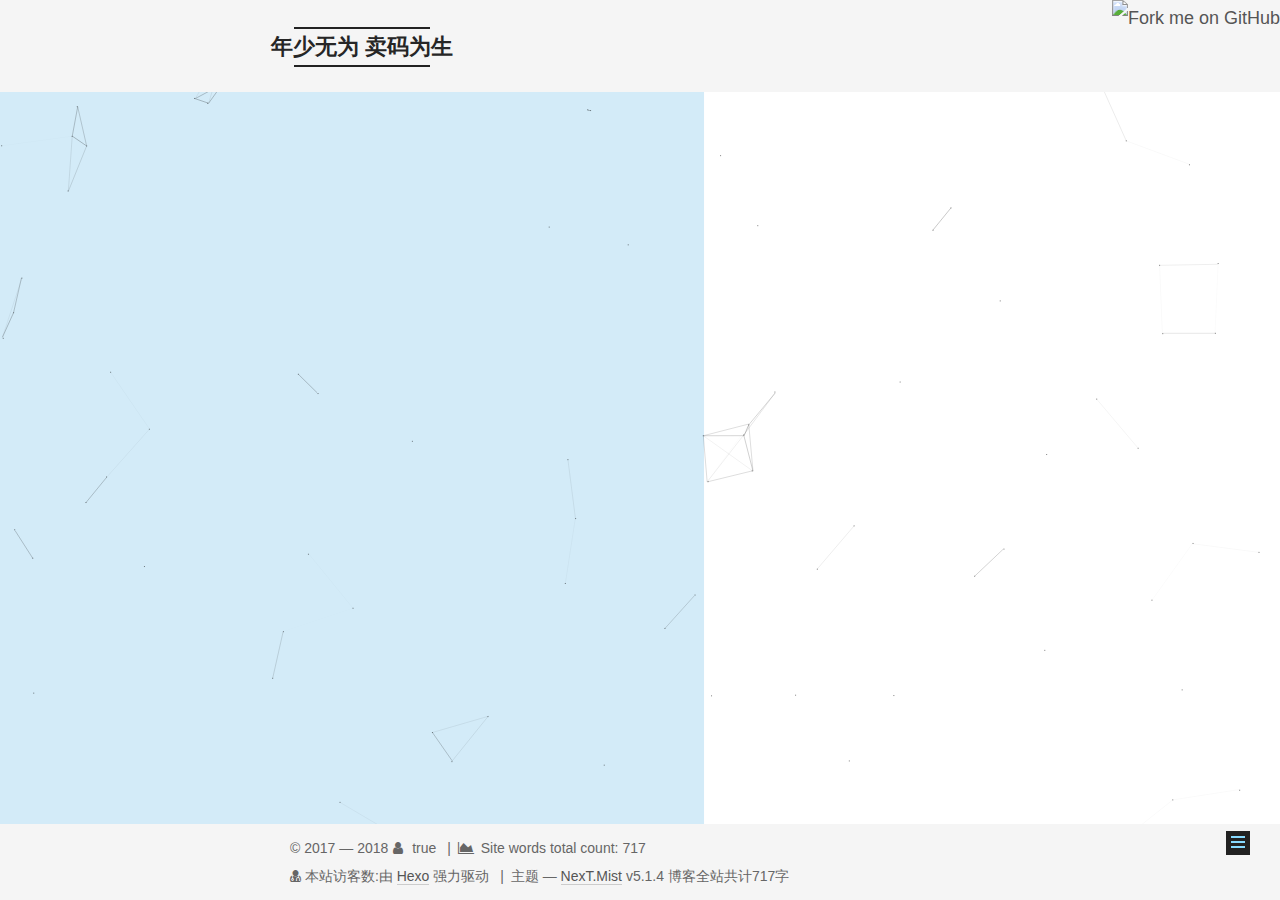
==== commit 590761ee: "Site updated: 2018-08-24 09:33:12" ====
--- a/404/index.html
+++ b/404/index.html
@@ -1 +1 @@
-<!DOCTYPE html><html class="theme-next mist use-motion" lang="zh-Hans"><head><meta charset="UTF-8"><meta http-equiv="X-UA-Compatible" content="IE=edge"><meta name="viewport" content="width=device-width,initial-scale=1,maximum-scale=1"><meta name="theme-color" content="#222"><script></script><script src="/lib/pace/pace.min.js?v=1.0.2"></script><link href="/lib/pace/pace-theme-fill-left.min.css?v=1.0.2" rel="stylesheet"><meta http-equiv="Cache-Control" content="no-transform"><meta http-equiv="Cache-Control" content="no-siteapp"><link href="/lib/fancybox/source/jquery.fancybox.css?v=2.1.5" rel="stylesheet" type="text/css"><link href="/lib/font-awesome/css/font-awesome.min.css?v=4.6.2" rel="stylesheet" type="text/css"><link href="/css/main.css?v=5.1.4" rel="stylesheet" type="text/css"><link rel="apple-touch-icon" sizes="180x180" href="/images/apple-touch-icon-next.png?v=5.1.4"><link rel="icon" type="image/png" sizes="32x32" href="/images/favicon-32x32-next.png?v=5.1.4"><link rel="icon" type="image/png" sizes="16x16" href="/images/favicon-16x16-next.png?v=5.1.4"><link rel="mask-icon" href="/images/logo.svg?v=5.1.4" color="#222"><meta name="keywords" content="Hexo, NexT"><link rel="alternate" href="/atom.xml" title="年少无为 卖码为生" type="application/atom+xml"><meta name="keywords" content="我问这瓜保熟吗的小站"><meta property="og:type" content="website"><meta property="og:title" content="帮帮这些孩子"><meta property="og:url" content="https://wangyd.top/404/index.html"><meta property="og:site_name" content="年少无为 卖码为生"><meta property="og:locale" content="zh-Hans"><meta property="og:updated_time" content="2018-07-23T11:16:50.802Z"><meta name="twitter:card" content="summary"><meta name="twitter:title" content="帮帮这些孩子"><script type="text/javascript" id="hexo.configurations">var NexT=window.NexT||{},CONFIG={root:"/",scheme:"Mist",version:"5.1.4",sidebar:{position:"left",display:"post",offset:12,b2t:!1,scrollpercent:!1,onmobile:!1},fancybox:!0,tabs:!0,motion:{enable:!0,async:!1,transition:{post_block:"fadeIn",post_header:"slideDownIn",post_body:"slideDownIn",coll_header:"slideLeftIn",sidebar:"slideUpIn"}},duoshuo:{userId:"0",author:"博主"},algolia:{applicationID:"",apiKey:"",indexName:"",hits:{per_page:10},labels:{input_placeholder:"Search for Posts",hits_empty:"We didn't find any results for the search: ${query}",hits_stats:"${hits} results found in ${time} ms"}}}</script><link rel="canonical" href="https://wangyd.top/404/"><title>帮帮这些孩子 | 年少无为 卖码为生</title></head><body itemscope itemtype="http://schema.org/WebPage" lang="zh-Hans"><div class="container sidebar-position-left page-post-detail"><div class="headband"></div> <a href="https://github.com/you"><img style="position:absolute;top:0;right:0;border:0" src="https://s3.amazonaws.com/github/ribbons/forkme_right_red_aa0000.png" alt="Fork me on GitHub"></a><header id="header" class="header" itemscope itemtype="http://schema.org/WPHeader"><div class="header-inner"><div class="site-brand-wrapper"><div class="site-meta"><div class="custom-logo-site-title"><a href="/" class="brand" rel="start"><span class="logo-line-before"><i></i></span> <span class="site-title">年少无为 卖码为生</span><span class="logo-line-after"><i></i></span></a></div><p class="site-subtitle">我问这瓜保熟吗</p></div><div class="site-nav-toggle"> <button><span class="btn-bar"></span><span class="btn-bar"></span><span class="btn-bar"></span></button></div></div><nav class="site-nav"><ul id="menu" class="menu"><li class="menu-item menu-item-home"><a href="/" rel="section"><i class="menu-item-icon fa fa-fw fa-home"></i><br> 首页</a></li><li class="menu-item menu-item-about"><a href="/about/" rel="section"><i class="menu-item-icon fa fa-fw fa-user"></i><br> 关于</a></li><li class="menu-item menu-item-tags"><a href="/tags/" rel="section"><i class="menu-item-icon fa fa-fw fa-tags"></i><br> 标签</a></li><li class="menu-item menu-item-categories"><a href="/categories/" rel="section"><i class="menu-item-icon fa fa-fw fa-th"></i><br> 分类</a></li><li class="menu-item menu-item-archives"><a href="/archives/" rel="section"><i class="menu-item-icon fa fa-fw fa-archive"></i><br> 归档</a></li><li class="menu-item menu-item-commonweal"><a href="/404/" rel="section"><i class="menu-item-icon fa fa-fw fa-heartbeat"></i><br> 公益404</a></li></ul></nav></div></header><main id="main" class="main"><div class="main-inner"><div class="content-wrap"><div id="content" class="content"><div id="posts" class="posts-expand"><div class="post-block page"><header class="post-header"><h1 class="post-title" itemprop="name headline">帮帮这些孩子</h1></header><div class="post-body"><script type="text/javascript" src="//qzonestyle.gtimg.cn/qzone/hybrid/app/404/search_children.js" charset="utf-8" homepageurl="http://wangyd.top" homepagename="回到我的主页"></script></div></div></div></div></div><div class="sidebar-toggle"><div class="sidebar-toggle-line-wrap"><span class="sidebar-toggle-line sidebar-toggle-line-first"></span><span class="sidebar-toggle-line sidebar-toggle-line-middle"></span><span class="sidebar-toggle-line sidebar-toggle-line-last"></span></div></div><aside id="sidebar" class="sidebar"><div class="sidebar-inner"><section class="site-overview-wrap sidebar-panel sidebar-panel-active"><div class="site-overview"><div class="site-author motion-element" itemprop="author" itemscope itemtype="http://schema.org/Person"> <img class="site-author-image" itemprop="image" src="/images/author.jpg" alt="我问这瓜保熟吗"><p class="site-author-name" itemprop="name">我问这瓜保熟吗</p><p class="site-description motion-element" itemprop="description">我问这瓜保熟吗的java知识分享，生活及工作上的趣事分享，随笔小站......</p></div><nav class="site-state motion-element"><div class="site-state-item site-state-posts"> <a href="/archives/"><span class="site-state-item-count">2</span> <span class="site-state-item-name">日志</span></a></div><div class="site-state-item site-state-categories"> <span class="site-state-item-count">1</span> <span class="site-state-item-name">分类</span></div><div class="site-state-item site-state-tags"> <span class="site-state-item-count">3</span> <span class="site-state-item-name">标签</span></div></nav><div class="feed-link motion-element"><a href="/atom.xml" rel="alternate"><i class="fa fa-rss"></i> RSS</a></div><div class="links-of-author motion-element"><span class="links-of-author-item"><a href="https://github.com/wenxina" target="_blank" title="GitHub"><i class="fa fa-fw fa-github"></i> GitHub</a></span><span class="links-of-author-item"><a href="mailto:1571339199@qq.com" target="_blank" title="QQ邮箱"><i class="fa fa-fw fa-envelope"></i> QQ邮箱</a></span><span class="links-of-author-item"><a href="mailto:13783314774@163.com" target="_blank" title="网易邮箱"><i class="fa fa-fw fa-globe"></i> 网易邮箱</a></span><span class="links-of-author-item"><a href="https://git.coding.net/wangyaodong/wangyaodong.git" target="_blank" title="Coding"><i class="fa fa-fw fa-globe"></i> Coding</a></span><span class="links-of-author-item"><a href="http://www.acfun.cn" target="_blank" title="A站直达"><i class="fa fa-fw fa-globe"></i> A站直达</a></span><span class="links-of-author-item"><a href="https://user.qzone.qq.com/1571339199" target="_blank" title="QQ空间"><i class="fa fa-fw fa-globe"></i> QQ空间</a></span><span class="links-of-author-item"><a href="https://lizx.top/" target="_blank" title="友情♂♂链接"><i class="fa fa-fw fa-globe"></i> 友情♂♂链接</a></span><span class="links-of-author-item"><a href="https://wangyd.top/404/" target="_blank" title="腾讯公益404链接"><i class="fa fa-fw fa-globe"></i> 腾讯公益404链接</a></span></div></div></section></div></aside></div></main><footer id="footer" class="footer"><div class="footer-inner"><script async src="https://dn-lbstatics.qbox.me/busuanzi/2.3/busuanzi.pure.mini.js"></script><div class="copyright">&copy; 2017 &mdash; <span itemprop="copyrightYear">2018</span><span class="with-love"><i class="fa fa-user"></i></span> <span class="author" itemprop="copyrightHolder">true</span> <span class="post-meta-divider">|</span><span class="post-meta-item-icon"><i class="fa fa-area-chart"></i></span> <span class="post-meta-item-text">Site words total count&#58;</span> <span title="Site words total count">717</span></div><div class="powered-by"><i class="fa fa-user-md"></i> <span id="busuanzi_container_site_uv">本站访客数:<span id="busuanzi_value_site_uv"></span></span></div><div class="powered-by">由 <a class="theme-link" target="_blank" href="https://hexo.io">Hexo</a> 强力驱动</div> <span class="post-meta-divider">|</span><div class="theme-info">主题 &mdash; <a class="theme-link" target="_blank" href="https://github.com/iissnan/hexo-theme-next">NexT.Mist</a> v5.1.4</div><div class="theme-info"><div class="powered-by"></div> <span class="post-count">博客全站共计717字</span></div></div></footer><div class="back-to-top"><i class="fa fa-arrow-up"></i></div></div><script type="text/javascript">"[object Function]"!==Object.prototype.toString.call(window.Promise)&&(window.Promise=null)</script><script type="text/javascript" src="/lib/jquery/index.js?v=2.1.3"></script><script type="text/javascript" src="/lib/fastclick/lib/fastclick.min.js?v=1.0.6"></script><script type="text/javascript" src="/lib/jquery_lazyload/jquery.lazyload.js?v=1.9.7"></script><script type="text/javascript" src="/lib/velocity/velocity.min.js?v=1.2.1"></script><script type="text/javascript" src="/lib/velocity/velocity.ui.min.js?v=1.2.1"></script><script type="text/javascript" src="/lib/fancybox/source/jquery.fancybox.pack.js?v=2.1.5"></script><script type="text/javascript" src="/lib/canvas-nest/canvas-nest.min.js"></script><script type="text/javascript" src="/js/src/utils.js?v=5.1.4"></script><script type="text/javascript" src="/js/src/motion.js?v=5.1.4"></script><script type="text/javascript" src="/js/src/scrollspy.js?v=5.1.4"></script><script type="text/javascript" src="/js/src/post-details.js?v=5.1.4"></script><script type="text/javascript" src="/js/src/bootstrap.js?v=5.1.4"></script><script>!function(){var t=document.createElement("script"),e=window.location.protocol.split(":")[0];t.src="https"===e?"https://zz.bdstatic.com/linksubmit/push.js":"http://push.zhanzhang.baidu.com/push.js";var s=document.getElementsByTagName("script")[0];s.parentNode.insertBefore(t,s)}()</script><canvas class="fireworks" style="position:fixed;left:0;top:0;z-index:1;pointer-events:none"></canvas><script type="text/javascript" src="//cdn.bootcss.com/animejs/2.2.0/anime.min.js"></script><script type="text/javascript" src="/js/src/fireworks.js"></script></body></html><script type="text/javascript" src="/js/src/love.js"></script>+<!DOCTYPE html><html class="theme-next mist use-motion" lang="zh-Hans"><head><meta charset="UTF-8"><meta http-equiv="X-UA-Compatible" content="IE=edge"><meta name="viewport" content="width=device-width,initial-scale=1,maximum-scale=1"><meta name="theme-color" content="#222"><script></script><script src="/lib/pace/pace.min.js?v=1.0.2"></script><link href="/lib/pace/pace-theme-fill-left.min.css?v=1.0.2" rel="stylesheet"><meta http-equiv="Cache-Control" content="no-transform"><meta http-equiv="Cache-Control" content="no-siteapp"><link href="/lib/fancybox/source/jquery.fancybox.css?v=2.1.5" rel="stylesheet" type="text/css"><link href="/lib/font-awesome/css/font-awesome.min.css?v=4.6.2" rel="stylesheet" type="text/css"><link href="/css/main.css?v=5.1.4" rel="stylesheet" type="text/css"><link rel="apple-touch-icon" sizes="180x180" href="/images/apple-touch-icon-next.png?v=5.1.4"><link rel="icon" type="image/png" sizes="32x32" href="/images/favicon-32x32-next.png?v=5.1.4"><link rel="icon" type="image/png" sizes="16x16" href="/images/favicon-16x16-next.png?v=5.1.4"><link rel="mask-icon" href="/images/logo.svg?v=5.1.4" color="#222"><meta name="keywords" content="Hexo, NexT"><link rel="alternate" href="/atom.xml" title="年少无为 卖码为生" type="application/atom+xml"><meta name="keywords" content="我问这瓜保熟吗的小站"><meta property="og:type" content="website"><meta property="og:title" content="帮帮这些孩子"><meta property="og:url" content="https://wangyd.top/404/index.html"><meta property="og:site_name" content="年少无为 卖码为生"><meta property="og:locale" content="zh-Hans"><meta property="og:updated_time" content="2018-07-23T11:16:50.802Z"><meta name="twitter:card" content="summary"><meta name="twitter:title" content="帮帮这些孩子"><script type="text/javascript" id="hexo.configurations">var NexT=window.NexT||{},CONFIG={root:"/",scheme:"Mist",version:"5.1.4",sidebar:{position:"left",display:"post",offset:12,b2t:!1,scrollpercent:!1,onmobile:!1},fancybox:!0,tabs:!0,motion:{enable:!0,async:!1,transition:{post_block:"fadeIn",post_header:"slideDownIn",post_body:"slideDownIn",coll_header:"slideLeftIn",sidebar:"slideUpIn"}},duoshuo:{userId:"0",author:"博主"},algolia:{applicationID:"",apiKey:"",indexName:"",hits:{per_page:10},labels:{input_placeholder:"Search for Posts",hits_empty:"We didn't find any results for the search: ${query}",hits_stats:"${hits} results found in ${time} ms"}}}</script><link rel="canonical" href="https://wangyd.top/404/"><title>帮帮这些孩子 | 年少无为 卖码为生</title></head><body itemscope itemtype="http://schema.org/WebPage" lang="zh-Hans"><div class="container sidebar-position-left page-post-detail"><div class="headband"></div> <a href="https://github.com/you"><img style="position:absolute;top:0;right:0;border:0" src="https://s3.amazonaws.com/github/ribbons/forkme_right_red_aa0000.png" alt="Fork me on GitHub"></a><header id="header" class="header" itemscope itemtype="http://schema.org/WPHeader"><div class="header-inner"><div class="site-brand-wrapper"><div class="site-meta"><div class="custom-logo-site-title"><a href="/" class="brand" rel="start"><span class="logo-line-before"><i></i></span> <span class="site-title">年少无为 卖码为生</span><span class="logo-line-after"><i></i></span></a></div><p class="site-subtitle">我问这瓜保熟吗</p></div><div class="site-nav-toggle"> <button><span class="btn-bar"></span><span class="btn-bar"></span><span class="btn-bar"></span></button></div></div><nav class="site-nav"><ul id="menu" class="menu"><li class="menu-item menu-item-home"><a href="/" rel="section"><i class="menu-item-icon fa fa-fw fa-home"></i><br> 首页</a></li><li class="menu-item menu-item-about"><a href="/about/" rel="section"><i class="menu-item-icon fa fa-fw fa-user"></i><br> 关于</a></li><li class="menu-item menu-item-tags"><a href="/tags/" rel="section"><i class="menu-item-icon fa fa-fw fa-tags"></i><br> 标签</a></li><li class="menu-item menu-item-categories"><a href="/categories/" rel="section"><i class="menu-item-icon fa fa-fw fa-th"></i><br> 分类</a></li><li class="menu-item menu-item-archives"><a href="/archives/" rel="section"><i class="menu-item-icon fa fa-fw fa-archive"></i><br> 归档</a></li><li class="menu-item menu-item-commonweal"><a href="/404/" rel="section"><i class="menu-item-icon fa fa-fw fa-heartbeat"></i><br> 公益404</a></li></ul></nav></div></header><main id="main" class="main"><div class="main-inner"><div class="content-wrap"><div id="content" class="content"><div id="posts" class="posts-expand"><div class="post-block page"><header class="post-header"><h1 class="post-title" itemprop="name headline">帮帮这些孩子</h1></header><div class="post-body"><script type="text/javascript" src="//qzonestyle.gtimg.cn/qzone/hybrid/app/404/search_children.js" charset="utf-8" homepageurl="http://wangyd.top" homepagename="回到我的主页"></script></div></div></div></div></div><div class="sidebar-toggle"><div class="sidebar-toggle-line-wrap"><span class="sidebar-toggle-line sidebar-toggle-line-first"></span><span class="sidebar-toggle-line sidebar-toggle-line-middle"></span><span class="sidebar-toggle-line sidebar-toggle-line-last"></span></div></div><aside id="sidebar" class="sidebar"><div class="sidebar-inner"><section class="site-overview-wrap sidebar-panel sidebar-panel-active"><div class="site-overview"><div class="site-author motion-element" itemprop="author" itemscope itemtype="http://schema.org/Person"> <img class="site-author-image" itemprop="image" src="/images/author.jpg" alt="我问这瓜保熟吗"><p class="site-author-name" itemprop="name">我问这瓜保熟吗</p><p class="site-description motion-element" itemprop="description">我问这瓜保熟吗的java知识分享，生活及工作上的趣事分享，随笔小站......</p></div><nav class="site-state motion-element"><div class="site-state-item site-state-posts"> <a href="/archives/"><span class="site-state-item-count">2</span> <span class="site-state-item-name">日志</span></a></div><div class="site-state-item site-state-categories"> <span class="site-state-item-count">1</span> <span class="site-state-item-name">分类</span></div><div class="site-state-item site-state-tags"> <span class="site-state-item-count">3</span> <span class="site-state-item-name">标签</span></div></nav><div class="feed-link motion-element"><a href="/atom.xml" rel="alternate"><i class="fa fa-rss"></i> RSS</a></div><div class="links-of-author motion-element"><span class="links-of-author-item"><a href="https://github.com/wenxina" target="_blank" title="GitHub"><i class="fa fa-fw fa-github"></i> GitHub</a></span><span class="links-of-author-item"><a href="mailto:1571339199@qq.com" target="_blank" title="QQ邮箱"><i class="fa fa-fw fa-envelope"></i> QQ邮箱</a></span><span class="links-of-author-item"><a href="mailto:13783314774@163.com" target="_blank" title="网易邮箱"><i class="fa fa-fw fa-globe"></i> 网易邮箱</a></span><span class="links-of-author-item"><a href="https://git.coding.net/wangyaodong/wangyaodong.git" target="_blank" title="Coding"><i class="fa fa-fw fa-globe"></i> Coding</a></span><span class="links-of-author-item"><a href="http://www.acfun.cn" target="_blank" title="A站直达"><i class="fa fa-fw fa-globe"></i> A站直达</a></span><span class="links-of-author-item"><a href="https://user.qzone.qq.com/1571339199" target="_blank" title="QQ空间"><i class="fa fa-fw fa-globe"></i> QQ空间</a></span><span class="links-of-author-item"><a href="https://pyctay.club/" target="_blank" title="友情♂♂链接"><i class="fa fa-fw fa-globe"></i> 友情♂♂链接</a></span><span class="links-of-author-item"><a href="https://wangyd.top/404/" target="_blank" title="腾讯公益404链接"><i class="fa fa-fw fa-globe"></i> 腾讯公益404链接</a></span></div></div></section></div></aside></div></main><footer id="footer" class="footer"><div class="footer-inner"><script async src="https://dn-lbstatics.qbox.me/busuanzi/2.3/busuanzi.pure.mini.js"></script><div class="copyright">&copy; 2017 &mdash; <span itemprop="copyrightYear">2018</span><span class="with-love"><i class="fa fa-user"></i></span> <span class="author" itemprop="copyrightHolder">true</span> <span class="post-meta-divider">|</span><span class="post-meta-item-icon"><i class="fa fa-area-chart"></i></span> <span class="post-meta-item-text">Site words total count&#58;</span> <span title="Site words total count">717</span></div><div class="powered-by"><i class="fa fa-user-md"></i> <span id="busuanzi_container_site_uv">本站访客数:<span id="busuanzi_value_site_uv"></span></span></div><div class="powered-by">由 <a class="theme-link" target="_blank" href="https://hexo.io">Hexo</a> 强力驱动</div> <span class="post-meta-divider">|</span><div class="theme-info">主题 &mdash; <a class="theme-link" target="_blank" href="https://github.com/iissnan/hexo-theme-next">NexT.Mist</a> v5.1.4</div><div class="theme-info"><div class="powered-by"></div> <span class="post-count">博客全站共计717字</span></div></div></footer><div class="back-to-top"><i class="fa fa-arrow-up"></i></div></div><script type="text/javascript">"[object Function]"!==Object.prototype.toString.call(window.Promise)&&(window.Promise=null)</script><script type="text/javascript" src="/lib/jquery/index.js?v=2.1.3"></script><script type="text/javascript" src="/lib/fastclick/lib/fastclick.min.js?v=1.0.6"></script><script type="text/javascript" src="/lib/jquery_lazyload/jquery.lazyload.js?v=1.9.7"></script><script type="text/javascript" src="/lib/velocity/velocity.min.js?v=1.2.1"></script><script type="text/javascript" src="/lib/velocity/velocity.ui.min.js?v=1.2.1"></script><script type="text/javascript" src="/lib/fancybox/source/jquery.fancybox.pack.js?v=2.1.5"></script><script type="text/javascript" src="/lib/canvas-nest/canvas-nest.min.js"></script><script type="text/javascript" src="/js/src/utils.js?v=5.1.4"></script><script type="text/javascript" src="/js/src/motion.js?v=5.1.4"></script><script type="text/javascript" src="/js/src/scrollspy.js?v=5.1.4"></script><script type="text/javascript" src="/js/src/post-details.js?v=5.1.4"></script><script type="text/javascript" src="/js/src/bootstrap.js?v=5.1.4"></script><script>!function(){var t=document.createElement("script"),e=window.location.protocol.split(":")[0];t.src="https"===e?"https://zz.bdstatic.com/linksubmit/push.js":"http://push.zhanzhang.baidu.com/push.js";var s=document.getElementsByTagName("script")[0];s.parentNode.insertBefore(t,s)}()</script><canvas class="fireworks" style="position:fixed;left:0;top:0;z-index:1;pointer-events:none"></canvas><script type="text/javascript" src="//cdn.bootcss.com/animejs/2.2.0/anime.min.js"></script><script type="text/javascript" src="/js/src/fireworks.js"></script></body></html><script type="text/javascript" src="/js/src/love.js"></script>--- a/css/main.css
+++ b/css/main.css
@@ -1 +1 @@
-body,sub,sup{position:relative}a,body{color:#555}a,code{word-wrap:break-word}.post-body .label,.post-toc .nav-item,.site-state,.text-nowrap,kbd{white-space:nowrap}.btn,a{text-decoration:none}.clearfix:after,.header-inner:after,.highlight figcaption:after{clear:both}html{font-family:sans-serif;-ms-text-size-adjust:100%;-webkit-text-size-adjust:100%}article,aside,details,figcaption,figure,footer,header,hgroup,main,menu,nav,section,summary{display:block}audio,canvas,progress,video{display:inline-block;vertical-align:baseline}audio:not([controls]){display:none;height:0}[hidden],template{display:none}a{background-color:transparent;outline:0;border-bottom:1px solid #999}a:active,a:hover{outline:0}abbr[title]{border-bottom:1px dotted}b,dt,optgroup,strong{font-weight:700}dfn{font-style:italic}mark{background:#ff0;color:#000}small{font-size:80%}sub,sup{font-size:75%;line-height:0;vertical-align:baseline}sup{top:-.5em}sub{bottom:-.25em}img{border:0;display:block;margin:auto;max-width:100%;height:auto}svg:not(:root){overflow:hidden}figure{margin:1em 40px}hr{-moz-box-sizing:content-box;box-sizing:content-box}code,kbd,pre,samp{font-family:monospace,monospace;font-size:1em}button,input,optgroup,select,textarea{color:inherit;font:inherit;margin:0}body,h1,h2,h3,h4,h5,h6{font-family:Lato,"PingFang SC","Microsoft YaHei",sans-serif}button{overflow:visible}button,select{text-transform:none}button,html input[type=button],input[type=reset],input[type=submit]{-webkit-appearance:button;cursor:pointer}button[disabled],html input[disabled]{cursor:default}button::-moz-focus-inner,input::-moz-focus-inner{border:0;padding:0}input{line-height:normal}input[type=checkbox],input[type=radio]{box-sizing:border-box;padding:0}input[type=number]::-webkit-inner-spin-button,input[type=number]::-webkit-outer-spin-button{height:auto}input[type=search]{-webkit-appearance:textfield;-moz-box-sizing:content-box;-webkit-box-sizing:content-box;box-sizing:content-box}input[type=search]::-webkit-search-cancel-button,input[type=search]::-webkit-search-decoration{-webkit-appearance:none}fieldset{border:1px solid silver;margin:0 2px;padding:.35em .625em .75em}legend{border:0;padding:0}textarea{overflow:auto}::selection{background:#262a30;color:#fff}body{margin:0;font-size:18px;line-height:2;background:#fff}@media (min-width:768px) and (max-width:991px){body{padding-right:0!important}}@media (min-width:1600px){body{font-size:20px}}h1,h2,h3,h4,h5,h6{padding:0;font-weight:700;line-height:1.5}h1{font-size:24px}@media (max-width:767px){body{padding-right:0!important}h1{font-size:20px}}h2{font-size:22px}@media (max-width:767px){h2{font-size:18px}}h3{font-size:20px}@media (max-width:767px){h3{font-size:16px}}h4{font-size:18px}@media (max-width:767px){h4{font-size:14px}}h5{font-size:16px}@media (max-width:767px){h5{font-size:12px}}h6{font-size:14px}@media (max-width:767px){h6{font-size:10px}}a:hover{color:#222;border-bottom-color:#222}blockquote{margin:0;padding:0 15px;color:#666;border-left:4px solid #ddd}hr{border:none;background-color:#ddd;background-image:repeating-linear-gradient(-45deg,#fff,#fff 4px,transparent 4px,transparent 8px)}kbd,table>tbody>tr:nth-of-type(odd){background-color:#f9f9f9}blockquote cite::before{content:"-";padding:0 5px}dd{margin:0;padding:0}kbd{border:1px solid #ccc;border-radius:.2em;box-shadow:.1em .1em .2em rgba(0,0,0,.1);font-family:inherit;background-image:-webkit-linear-gradient(top,#eee,#fff,#eee);padding:.1em .3em}.text-left{text-align:left}.text-center{text-align:center}.text-right{text-align:right}.text-justify{text-align:justify}.text-lowercase{text-transform:lowercase}.text-uppercase{text-transform:uppercase}.text-capitalize{text-transform:capitalize}.center-block{display:block;margin-left:auto;margin-right:auto}.clearfix:after,.clearfix:before,.highlight figcaption:after,.highlight figcaption:before{display:table;content:" "}.pullquote{width:45%}.pullquote.left{float:left;margin-left:5px;margin-right:10px}.pullquote.right{float:right;margin-left:10px;margin-right:5px}.affix.affix.affix{position:fixed}.translation{margin-top:-20px;font-size:14px;color:#999}.scrollbar-measure{width:100px;height:100px;overflow:scroll;position:absolute;top:-9999px}.use-motion .motion-element{opacity:0}table{margin:20px 0;width:100%;border-collapse:collapse;border-spacing:0;border:1px solid #ddd;font-size:14px;table-layout:fixed;word-wrap:break-all}table>tbody>tr:hover{background-color:#f5f5f5}caption,td,th{padding:8px;text-align:left;vertical-align:middle;font-weight:400}td,th{border-bottom:3px solid #ddd;border-right:1px solid #eee}th{padding-bottom:10px;font-weight:700}td{border-bottom-width:1px}body,html{height:100%}.container{position:relative;min-height:100%}.header-inner{margin:0 auto;width:700px}@media (min-width:1600px){.container .header-inner{width:900px}}.main{padding-bottom:150px}.main-inner{margin:0 auto;width:700px}@media (min-width:1600px){.container .main-inner{width:900px}}.footer{position:absolute;left:0;bottom:0;width:100%;min-height:50px}.footer-inner{box-sizing:border-box;width:700px}@media (min-width:1600px){.container .footer-inner{width:900px}}.highlight,pre{overflow:auto;font-size:13px;color:#4d4d4c;background:#f7f7f7;line-height:1.6}.page-archive .group-picture-container,.post .group-picture-row,.post-toc-wrap,.site-overview-wrap,.site-state{overflow:hidden}code,pre{font-family:consolas,Menlo,"PingFang SC","Microsoft YaHei",monospace}.post-body,.posts-expand .post-meta,.site-title{font-family:Lato,"PingFang SC","Microsoft YaHei",sans-serif}code{padding:2px 4px;border-radius:3px;font-size:13px}pre code{padding:0;color:#4d4d4c;background:0 0;text-shadow:none}.highlight pre{border:none;margin:0;padding:10px 0}.highlight table{margin:0;width:auto;border:none}.highlight td{border:none;padding:0}.highlight figcaption{font-size:1em;color:#4d4d4c;line-height:1em;margin-bottom:1em}.highlight figcaption a{float:right;color:#4d4d4c}.highlight figcaption a:hover{border-bottom-color:#4d4d4c}.highlight .gutter pre{padding-left:10px;padding-right:10px;color:#869194;text-align:right;background-color:#eff2f3}.highlight .code pre{width:100%;padding-left:10px;padding-right:10px;background-color:#f7f7f7}.highlight .line{height:20px}.gutter{-webkit-user-select:none;-moz-user-select:none;-ms-user-select:none;user-select:none}.gist table{width:auto}.gist table td{border:none}pre .deletion{background:#fdd}pre .addition{background:#dfd}pre .meta{color:#8959a8}pre .comment{color:#8e908c}pre .attribute,pre .css .class,pre .css .id,pre .css .pseudo,pre .html .doctype,pre .regexp,pre .ruby .constant,pre .tag,pre .variable,pre .xml .doctype,pre .xml .pi,pre .xml .tag .title{color:#c82829}pre .built_in,pre .command,pre .constant,pre .literal,pre .number,pre .params,pre .preprocessor{color:#f5871f}pre .css .rules .attribute,pre .formula,pre .header,pre .inheritance,pre .number,pre .ruby .class .title,pre .ruby .symbol,pre .special,pre .string,pre .value,pre .xml .cdata{color:#718c00}pre .css .hexcolor,pre .title{color:#3e999f}pre .coffeescript .title,pre .function,pre .javascript .title,pre .perl .sub,pre .python .decorator,pre .python .title,pre .ruby .function .title,pre .ruby .title .keyword{color:#4271ae}pre .javascript .function,pre .keyword{color:#8959a8}.full-image.full-image.full-image.full-image{border:none;max-width:100%;width:auto;margin:20px auto 25px}@media (min-width:992px){.full-image.full-image.full-image.full-image{max-width:none;width:110%;margin:25px -5%}}.blockquote-center,.page-home .post-type-quote blockquote,.page-post-detail .post-type-quote blockquote{position:relative;margin:40px 0;padding:0;border-left:none;text-align:center}.blockquote-center::after,.blockquote-center::before,.page-home .post-type-quote blockquote::after,.page-home .post-type-quote blockquote::before,.page-post-detail .post-type-quote blockquote::after,.page-post-detail .post-type-quote blockquote::before{position:absolute;content:' ';display:block;width:100%;height:24px;opacity:.2;background-repeat:no-repeat;background-position:0 -6px;background-size:22px 22px}.blockquote-center::before,.page-home .post-type-quote blockquote::before,.page-post-detail .post-type-quote blockquote::before{top:-20px;background-image:url(../images/quote-l.svg);border-top:1px solid #ccc}.blockquote-center::after,.page-home .post-type-quote blockquote::after,.page-post-detail .post-type-quote blockquote::after{bottom:-20px;background-image:url(../images/quote-r.svg);border-bottom:1px solid #ccc;background-position:100% 8px}.blockquote-center div,.blockquote-center p,.page-home .post-type-quote blockquote div,.page-home .post-type-quote blockquote p,.page-post-detail .post-type-quote blockquote div,.page-post-detail .post-type-quote blockquote p{text-align:center}.post .post-body .group-picture img{box-sizing:border-box;padding:0 3px;border:none}.post .group-picture-row{margin-top:6px}.post .group-picture-row:first-child{margin-top:0}.post .group-picture-column{float:left}.page-post-detail .post-body .group-picture-column{float:none;margin-top:10px;width:auto!important}.btn .fa-fw,.post-body .tabs ul.nav-tabs li.tab a i{width:1.285714285714286em}.page-post-detail .post-body .group-picture-column img{margin:0 auto}.page-archive .group-picture-row{float:left}.page-archive .group-picture-row:first-child{margin-top:6px}.page-archive .group-picture-column{max-width:150px;max-height:150px}.post-body .note{position:relative;padding:15px;margin-bottom:20px;border:1px solid #eee;border-left-width:5px;border-radius:3px}.post-body .note h2,.post-body .note h3,.post-body .note h4,.post-body .note h5,.post-body .note h6{margin-top:0;margin-bottom:0;border-bottom:initial;padding-top:0!important}.post-body .note blockquote:first-child,.post-body .note ol:first-child,.post-body .note p:first-child,.post-body .note pre:first-child,.post-body .note table:first-child,.post-body .note ul:first-child{margin-top:0}.post-body .note blockquote:last-child,.post-body .note ol:last-child,.post-body .note p:last-child,.post-body .note pre:last-child,.post-body .note table:last-child,.post-body .note ul:last-child{margin-bottom:0}.post-body .note.default{border-left-color:#777}.post-body .note.default h2,.post-body .note.default h3,.post-body .note.default h4,.post-body .note.default h5,.post-body .note.default h6{color:#777}.post-body .note.primary{border-left-color:#6f42c1}.post-body .note.primary h2,.post-body .note.primary h3,.post-body .note.primary h4,.post-body .note.primary h5,.post-body .note.primary h6{color:#6f42c1}.post-body .note.info{border-left-color:#428bca}.post-body .note.info h2,.post-body .note.info h3,.post-body .note.info h4,.post-body .note.info h5,.post-body .note.info h6{color:#428bca}.post-body .note.success{border-left-color:#5cb85c}.post-body .note.success h2,.post-body .note.success h3,.post-body .note.success h4,.post-body .note.success h5,.post-body .note.success h6{color:#5cb85c}.post-body .note.warning{border-left-color:#f0ad4e}.post-body .note.warning h2,.post-body .note.warning h3,.post-body .note.warning h4,.post-body .note.warning h5,.post-body .note.warning h6{color:#f0ad4e}.post-body .note.danger{border-left-color:#d9534f}.post-body .note.danger h2,.post-body .note.danger h3,.post-body .note.danger h4,.post-body .note.danger h5,.post-body .note.danger h6{color:#d9534f}.post-body .label{display:inline;padding:0 2px}.post-body .label.default{background-color:#f0f0f0}.post-body .label.primary{background-color:#efe6f7}.post-body .label.info{background-color:#e5f2f8}.post-body .label.success{background-color:#e7f4e9}.post-body .label.warning{background-color:#fcf6e1}.post-body .label.danger{background-color:#fae8eb}.post-body .tabs{position:relative;display:block;margin-bottom:20px;padding-top:10px}.post-body .tabs ul.nav-tabs{margin:0 0 -1px;padding:0;display:flex}@media (max-width:413px){.post-body .tabs ul.nav-tabs{display:block;margin-bottom:5px}}.post-body .tabs ul.nav-tabs li.tab{list-style-type:none!important;margin:0 .25em 0 0;border-top:3px solid transparent;border-left:1px solid transparent;border-right:1px solid transparent}@media (max-width:413px){.post-body .tabs ul.nav-tabs li.tab{margin:initial;border-top:1px solid transparent;border-left:3px solid transparent;border-right:1px solid transparent;border-bottom:1px solid transparent}}.post-body .tabs ul.nav-tabs li.tab a{outline:0;border-bottom:initial;display:block;line-height:1.8em;padding:.25em .75em;transition-duration:.2s;transition-timing-function:ease-out;transition-delay:0s}.back-to-top,.btn,.menu .menu-item a,.pagination .next,.pagination .page-number,.pagination .prev,.posts-collapse .post-header,.posts-collapse .post-header::before,.posts-expand .post-title-link::before{transition-duration:.2s;transition-timing-function:ease-in-out;transition-delay:0s}.post-body .tabs ul.nav-tabs li.tab.active{border-top:3px solid #fc6423;border-left:1px solid #ddd;border-right:1px solid #ddd;background-color:#fff}@media (max-width:413px){.post-body .tabs ul.nav-tabs li.tab.active{border-top:1px solid #ddd;border-left:3px solid #fc6423;border-right:1px solid #ddd;border-bottom:1px solid #ddd}}.post-body .tabs ul.nav-tabs li.tab.active a{cursor:default;color:#555}.post-body .tabs .tab-content{background-color:#fff}.post-body .tabs .tab-content .tab-pane{border:1px solid #ddd;padding:20px 20px 0}.post-body .tabs .tab-content .tab-pane:not(.active){display:none!important}.post-body .tabs .tab-content .tab-pane.active{display:block!important}.btn{display:inline-block;font-size:14px;color:#555;background:0 0;border:2px solid #222;transition-property:background-color;line-height:2}.logo,.site-title{line-height:36px;vertical-align:top}.btn:hover{border-color:#222;color:#222;background:#fff}.btn+.btn{margin:0 0 8px 8px}.btn .fa-fw{text-align:left}.back-to-top,.tag-cloud{text-align:center}.btn-bar{display:block;width:22px;height:2px;background:#555;border-radius:1px}.btn-bar+.btn-bar{margin-top:4px}.pagination{border-top:1px solid #eee}.page-number-basic,.pagination .next,.pagination .page-number,.pagination .prev,.pagination .space{display:inline-block;position:relative;top:-1px;margin:0 10px;padding:0 11px}@media (max-width:767px){.page-number-basic,.pagination .next,.pagination .page-number,.pagination .prev,.pagination .space{margin:0 5px}}.pagination .next,.pagination .page-number,.pagination .prev{border-bottom:0;border-top:1px solid #eee;transition-property:border-color}.pagination .next:hover,.pagination .page-number:hover,.pagination .prev:hover{border-top-color:#222}.pagination .space{padding:0;margin:0}.pagination .prev{margin-left:0}.pagination .next{margin-right:0}.pagination .page-number.current{color:#fff;background:#ccc;border-top-color:#ccc}.back-to-top,.brand,.headband{background:#222}@media (max-width:767px){.pagination{border-top:none}.pagination .next,.pagination .page-number,.pagination .prev{margin-bottom:10px;border-top:0;border-bottom:1px solid #eee;padding:0 10px}.pagination .next:hover,.pagination .page-number:hover,.pagination .prev:hover{border-bottom-color:#222}}.comments{margin:60px 20px 0}.tag-cloud a{display:inline-block;margin:10px}.back-to-top{box-sizing:border-box;position:fixed;bottom:-100px;right:30px;z-index:1050;padding:0 6px;width:24px;font-size:12px;opacity:1;color:#fff;cursor:pointer;-webkit-transform:translateZ(0);transition-property:bottom}.brand,.header-inner,.posts-collapse{position:relative}.use-motion .brand,.use-motion .collection-title,.use-motion .comments,.use-motion .menu-item,.use-motion .pagination,.use-motion .post-block,.use-motion .post-body,.use-motion .post-header{opacity:0}.brand,.brand:hover{color:#222}@media (min-width:768px) and (max-width:991px){.back-to-top{display:none!important}}@media (max-width:767px){.back-to-top{display:none!important}}.brand,.logo,.site-title{display:inline-block}.back-to-top.back-to-top-on{bottom:19px}.headband{height:3px}.site-meta{margin:0;text-align:left}.brand{padding:0 40px;border-bottom:none}.logo{margin-right:5px}.site-title{font-size:20px;font-weight:400}.site-subtitle{margin-top:10px;font-size:13px;color:#999}.use-motion .logo,.use-motion .site-subtitle,.use-motion .site-title{opacity:0;position:relative;top:-10px}.site-nav-toggle{display:none;top:10px;left:10px}.site-nav-toggle button{margin-top:2px;padding:9px 10px;background:0 0;border:none}@media (max-width:767px){.site-meta{text-align:center}.site-nav-toggle{display:block}.site-nav{display:none;margin:0 -10px;padding:0 10px;clear:both;border-top:1px solid #ddd}.post-body{word-break:break-word}}@media (min-width:768px) and (max-width:991px){.site-nav{display:block!important}}@media (min-width:992px){.site-nav{display:block!important}}.menu{margin-top:20px;padding-left:0;text-align:center}.menu .menu-item{display:inline-block;list-style:none}@media screen and (max-width:767px){.menu .menu-item{margin-top:10px}}.menu .menu-item a{display:block;font-size:13px;line-height:inherit}.menu .menu-item a:hover{border-bottom-color:#222}.menu .menu-item .fa{margin-right:5px}.post-body .fancybox img{display:block!important;margin:0 auto;cursor:pointer;cursor:zoom-in;cursor:-webkit-zoom-in}.post-body .figure .caption,.post-body .image-caption{margin:-20px auto 15px;text-align:center;font-size:18px;color:#999;font-weight:700;line-height:1}.post-sticky-flag{display:inline-block;font-size:16px;-webkit-transform:rotate(30deg);-moz-transform:rotate(30deg);-ms-transform:rotate(30deg);-o-transform:rotate(30deg);transform:rotate(30deg)}@media (max-width:767px){.posts-expand{margin:0 20px}.post-body pre .gutter pre{padding-right:10px}.post-body .highlight{margin-left:0;margin-right:0;padding:0}.post-body .highlight .gutter pre{padding-right:10px}}@media (min-width:992px){.posts-expand .post-body{text-align:justify}}.posts-expand .post-body h2,.posts-expand .post-body h3,.posts-expand .post-body h4,.posts-expand .post-body h5,.posts-expand .post-body h6{padding-top:10px}.posts-expand .post-body h2 .header-anchor,.posts-expand .post-body h3 .header-anchor,.posts-expand .post-body h4 .header-anchor,.posts-expand .post-body h5 .header-anchor,.posts-expand .post-body h6 .header-anchor{float:right;margin-left:10px;color:#ccc;border-bottom-style:none;visibility:hidden}.posts-expand .post-body h2 .header-anchor:hover,.posts-expand .post-body h3 .header-anchor:hover,.posts-expand .post-body h4 .header-anchor:hover,.posts-expand .post-body h5 .header-anchor:hover,.posts-expand .post-body h6 .header-anchor:hover{color:inherit}.posts-expand .post-body h2:hover .header-anchor,.posts-expand .post-body h3:hover .header-anchor,.posts-expand .post-body h4:hover .header-anchor,.posts-expand .post-body h5:hover .header-anchor,.posts-expand .post-body h6:hover .header-anchor{visibility:visible}.posts-expand .post-body ul li{list-style:circle}.posts-expand .post-body img{box-sizing:border-box;padding:3px;border:1px solid #ddd}.posts-expand .post-body .fancybox img{margin:0 auto 25px}@media (max-width:767px){.posts-collapse{margin:0 20px}.posts-collapse .post-meta,.posts-collapse .post-title{display:block;width:auto;text-align:left}}.page-home .post-type-quote .post-header,.page-home .post-type-quote .post-tags,.page-post-detail .post-type-quote .post-header,.page-post-detail .post-type-quote .post-tags,.posts-collapse .post-comments-count{display:none}.posts-collapse{z-index:1010;margin-left:0}.posts-collapse::after{content:" ";position:absolute;top:20px;left:0;margin-left:-2px;width:4px;height:100%;background:#f5f5f5;z-index:-1}.posts-collapse .collection-title::before,.posts-collapse .post-header::before{content:" ";left:0;background:#bbb;border-radius:50%}@media (max-width:767px){.posts-collapse{margin:0 20px}.post-meta-item-icon{display:inline-block}}.posts-collapse .collection-title{position:relative;margin:60px 0}.posts-collapse .collection-title h1,.posts-collapse .collection-title h2{margin-left:20px}.posts-collapse .collection-title small{color:#bbb;margin-left:5px}.posts-collapse .collection-title::before{position:absolute;top:50%;margin-left:-4px;margin-top:-4px;width:8px;height:8px}.posts-collapse .post{margin:30px 0}.posts-collapse .post-header{position:relative;transition-property:border;border-bottom:1px dashed #ccc}.posts-collapse .post-header::before{position:absolute;top:12px;width:6px;height:6px;margin-left:-4px;border:1px solid #fff;transition-property:background}.posts-collapse .post-header:hover{border-bottom-color:#666}.posts-collapse .post-header:hover::before{background:#222}.posts-collapse .post-meta{position:absolute;font-size:12px;left:20px;top:5px}.posts-collapse .post-title{margin-left:60px;font-size:16px;font-weight:400;line-height:inherit}.posts-collapse .post-title::after{margin-left:3px;opacity:.6}.posts-collapse .post-title a{color:#666;border-bottom:none}.posts-expand .post-title{word-break:break-word}.posts-expand .post-title-link{display:inline-block;position:relative;color:#555;border-bottom:none;line-height:1.2;vertical-align:top}.posts-expand .post-title-link::before{content:"";position:absolute;width:100%;height:2px;bottom:0;left:0;background-color:#000;visibility:hidden;-webkit-transform:scaleX(0);-moz-transform:scaleX(0);-ms-transform:scaleX(0);-o-transform:scaleX(0);transform:scaleX(0)}.posts-expand .post-title-link:hover::before{visibility:visible;-webkit-transform:scaleX(1);-moz-transform:scaleX(1);-ms-transform:scaleX(1);-o-transform:scaleX(1);transform:scaleX(1)}.posts-expand .post-title-link .fa{font-size:16px}.posts-expand .post-meta{margin:3px 0 60px;color:#999;font-size:12px}.posts-expand .post-meta .post-category-list{display:inline-block;margin:0;padding:3px}.posts-expand .post-meta .post-category-list-link{color:#999}.posts-expand .post-meta .post-description{font-size:14px;margin-top:2px}.post-meta-divider{margin:0 .5em}.post-meta-item-icon{margin-right:3px}@media (min-width:768px) and (max-width:991px){.post-meta-item-icon{display:inline-block}.post-meta-item-text{display:none}}@media (max-width:767px){.post-meta-item-text,.posts-expand .post-comments-count{display:none}}.posts-expand .post-tags{margin-top:40px}.posts-expand .post-tags a{display:inline-block;margin-right:10px;font-size:13px}.post-nav{display:table;margin-top:15px;width:100%;border-top:1px solid #eee}.post-nav-divider{display:table-cell;width:10%}.post-nav-item{display:table-cell;padding:10px 0 0;width:45%;vertical-align:top}.post-nav-item a{position:relative;display:block;line-height:25px;font-size:14px;color:#555;border-bottom:none}.post-nav-item a:hover{color:#222;border-bottom:none}.post-nav-item a:active{top:2px}.post-nav-item .fa{position:absolute;top:8px;left:0;font-size:12px}.post-nav-next a{padding-left:15px}.post-nav-prev{text-align:right}.post-nav-prev a{padding-right:15px}.post-nav-prev .fa{right:0;left:auto}.posts-expand .post-eof{margin:80px auto 60px;width:8%;height:1px;background:#ccc;text-align:center}.post:last-child .post-eof.post-eof.post-eof{display:none}.post-gallery{display:table;table-layout:fixed;width:100%;border-collapse:separate}.post-gallery-row{display:table-row}.post-gallery .post-gallery-img{display:table-cell;text-align:center;vertical-align:middle;border:none}.post-gallery .post-gallery-img img{max-width:100%;max-height:100%;border:none}.fancybox-close,.fancybox-close:hover{border:none}#rewardButton{cursor:pointer;border:0;outline:0;border-radius:5px;padding:0;margin:0;letter-spacing:normal;text-transform:none;text-indent:0;text-shadow:none}#rewardButton span{display:inline-block;width:80px;height:35px;border-radius:5px;color:#fff;font-weight:400;font-style:normal;font-variant:normal;font-stretch:normal;font-size:18px;font-family:"Microsoft Yahei";background:#f44336}#rewardButton span:hover{background:#f7877f}#QR{padding-top:20px}#QR a{border:0}#QR img{width:180px;max-width:100%;display:inline-block;margin:.8em 2em 0}#alipay:hover p,#bitcoin:hover p,#wechat:hover p{animation:roll .1s infinite linear;-webkit-animation:roll .1s infinite linear;-moz-animation:roll .1s infinite linear}@-moz-keyframes roll{from{-webkit-transform:rotateZ(30deg);-moz-transform:rotateZ(30deg);-ms-transform:rotateZ(30deg);-o-transform:rotateZ(30deg);transform:rotateZ(30deg)}to{-webkit-transform:rotateZ(-30deg);-moz-transform:rotateZ(-30deg);-ms-transform:rotateZ(-30deg);-o-transform:rotateZ(-30deg);transform:rotateZ(-30deg)}}@-webkit-keyframes roll{from{-webkit-transform:rotateZ(30deg);-moz-transform:rotateZ(30deg);-ms-transform:rotateZ(30deg);-o-transform:rotateZ(30deg);transform:rotateZ(30deg)}to{-webkit-transform:rotateZ(-30deg);-moz-transform:rotateZ(-30deg);-ms-transform:rotateZ(-30deg);-o-transform:rotateZ(-30deg);transform:rotateZ(-30deg)}}@-o-keyframes roll{from{-webkit-transform:rotateZ(30deg);-moz-transform:rotateZ(30deg);-ms-transform:rotateZ(30deg);-o-transform:rotateZ(30deg);transform:rotateZ(30deg)}to{-webkit-transform:rotateZ(-30deg);-moz-transform:rotateZ(-30deg);-ms-transform:rotateZ(-30deg);-o-transform:rotateZ(-30deg);transform:rotateZ(-30deg)}}@keyframes roll{from{-webkit-transform:rotateZ(30deg);-moz-transform:rotateZ(30deg);-ms-transform:rotateZ(30deg);-o-transform:rotateZ(30deg);transform:rotateZ(30deg)}to{-webkit-transform:rotateZ(-30deg);-moz-transform:rotateZ(-30deg);-ms-transform:rotateZ(-30deg);-o-transform:rotateZ(-30deg);transform:rotateZ(-30deg)}}.post-copyright{margin:2em 0 0;padding:.5em 1em;border-left:3px solid #ff1700;background-color:#f9f9f9;list-style:none}.rtl.post-body a,.rtl.post-body h1,.rtl.post-body h2,.rtl.post-body h3,.rtl.post-body h4,.rtl.post-body h5,.rtl.post-body h6,.rtl.post-body li,.rtl.post-body ol,.rtl.post-body p,.rtl.post-body ul{direction:rtl;font-family:UKIJ Ekran}.rtl.post-title{font-family:UKIJ Ekran}.my_post_copyright{width:85%;max-width:45em;margin:2.8em auto 0;padding:.5em 1em;border:1px solid #d3d3d3;font-size:.93rem;line-height:1.6em;word-break:break-all;background:rgba(255,255,255,.4)}.sidebar,.sidebar-toggle{background:#222;-webkit-transform:translateZ(0)}.my_post_copyright p{margin:0}.my_post_copyright span{display:inline-block;width:5.2em;color:#b5b5b5;font-weight:700}.my_post_copyright .raw{margin-left:1em;width:5em}.my_post_copyright a{color:grey;border-bottom:0}.my_post_copyright a:hover{color:#a3d2a3;text-decoration:underline}.my_post_copyright:hover .fa-clipboard{color:#000}.my_post_copyright .post-url:hover{font-weight:400}.my_post_copyright .copy-path{margin-left:1em;width:1em}@media (max-width:767px){.my_post_copyright .copy-path{display:none}.sidebar{display:none!important}}.my_post_copyright .copy-path:hover{color:grey;cursor:pointer}.post-body p a{color:#0593d3;border-bottom:none;border-bottom:1px solid #0593d3}.post-body p a:hover{color:#fc6423;border-bottom:none;border-bottom:1px solid #fc6423}.sidebar{position:fixed;right:0;top:0;bottom:0;width:0;z-index:1040;box-shadow:inset 0 2px 6px #000}.sidebar a{color:#999;border-bottom-color:#555}.sidebar a:hover{color:#eee}.sidebar-inner{position:relative;padding:20px 10px;color:#999;text-align:center}.site-overview{overflow-y:auto;overflow-x:hidden}.sidebar-toggle{position:fixed;right:30px;bottom:45px;width:14px;height:14px;padding:5px;line-height:0;z-index:1050;cursor:pointer}@media (min-width:768px) and (max-width:991px){.sidebar,.sidebar-toggle{display:none!important}}@media (max-width:767px){.sidebar-toggle{display:none!important}}.sidebar-toggle-line{position:relative;display:inline-block;vertical-align:top;height:2px;width:100%;background:#fff;margin-top:3px}.sidebar-toggle-line:first-child{margin-top:0}.site-author-name{margin:5px 0 0;text-align:center;color:#f5f5f5;font-weight:400}.site-description{margin-top:5px;text-align:center;font-size:14px;color:#999}.site-author-image{display:block;margin:0 auto;padding:2px;max-width:96px;height:auto;border:2px solid #333;border-radius:80px;-webkit-border-radius:80px;-moz-border-radius:80px;box-shadow:inset 0 -1px 0 #333 sf;-webkit-transition:-webkit-transform 1s ease-out;-moz-transition:-moz-transform 1s ease-out;transition:transform 1s ease-out}.feed-link,.links-of-author{margin-top:20px}img:hover{-webkit-transform:rotateZ(360deg);-moz-transform:rotateZ(360deg);-ms-transform:rotateZ(360deg);-o-transform:rotateZ(360deg);transform:rotateZ(360deg)}@-webkit-keyframes play{0%{-webkit-transform:rotateZ(0)}100%{-webkit-transform:rotateZ(-360deg)}}@-moz-keyframes play{0%{-webkit-transform:rotateZ(0);-moz-transform:rotateZ(0);-ms-transform:rotateZ(0);-o-transform:rotateZ(0);transform:rotateZ(0)}100%{-webkit-transform:rotateZ(-360deg);-moz-transform:rotateZ(-360deg);-ms-transform:rotateZ(-360deg);-o-transform:rotateZ(-360deg);transform:rotateZ(-360deg)}}@-webkit-keyframes play{0%{-webkit-transform:rotateZ(0);-moz-transform:rotateZ(0);-ms-transform:rotateZ(0);-o-transform:rotateZ(0);transform:rotateZ(0)}100%{-webkit-transform:rotateZ(-360deg);-moz-transform:rotateZ(-360deg);-ms-transform:rotateZ(-360deg);-o-transform:rotateZ(-360deg);transform:rotateZ(-360deg)}}@-o-keyframes play{0%{-webkit-transform:rotateZ(0);-moz-transform:rotateZ(0);-ms-transform:rotateZ(0);-o-transform:rotateZ(0);transform:rotateZ(0)}100%{-webkit-transform:rotateZ(-360deg);-moz-transform:rotateZ(-360deg);-ms-transform:rotateZ(-360deg);-o-transform:rotateZ(-360deg);transform:rotateZ(-360deg)}}@keyframes play{0%{-webkit-transform:rotateZ(0);-moz-transform:rotateZ(0);-ms-transform:rotateZ(0);-o-transform:rotateZ(0);transform:rotateZ(0)}100%{-webkit-transform:rotateZ(-360deg);-moz-transform:rotateZ(-360deg);-ms-transform:rotateZ(-360deg);-o-transform:rotateZ(-360deg);transform:rotateZ(-360deg)}}.site-state{line-height:1.4;text-align:center}.site-state-item{display:inline-block;padding:0 15px;border-left:1px solid #333}.site-state-item:first-child{border-left:none}.site-state-item a{border-bottom:none}.site-state-item-count{display:block;text-align:center;color:inherit;font-weight:600;font-size:18px}.site-state-item-name{font-size:13px;color:inherit}.feed-link a{display:inline-block;padding:0 15px;color:#fc6423;border:1px solid #fc6423;border-radius:4px}.feed-link a i{color:#fc6423;font-size:14px}.feed-link a:hover{color:#fff;background:#fc6423}.feed-link a:hover i{color:#fff}.links-of-author a{display:inline-block;vertical-align:middle;margin-right:10px;margin-bottom:10px;border-bottom-color:#555;font-size:13px}.links-of-author a:before{display:inline-block;vertical-align:middle;margin-right:3px;content:" ";width:4px;height:4px;border-radius:50%;background:#77c6f6}.links-of-blogroll{font-size:13px}.footer,.post-toc ol,.post-toc-empty,.sidebar-nav li{font-size:14px}.links-of-blogroll-title{margin-top:20px;font-size:14px;font-weight:600}.links-of-blogroll-list{margin:0;padding:0;list-style:none}.links-of-blogroll-item{padding:2px 10px}.links-of-blogroll-item a{max-width:280px;box-sizing:border-box;display:inline-block;overflow:hidden;white-space:nowrap;text-overflow:ellipsis}.sidebar-nav{margin:0 0 20px;padding-left:0}.sidebar-nav li{display:inline-block;cursor:pointer;border-bottom:1px solid transparent;color:#555}.sidebar-nav li:hover{color:#f5f5f5}.page-post-detail .sidebar-nav-toc{padding:0 5px}.page-post-detail .sidebar-nav-overview{margin-left:10px}.sidebar-nav .sidebar-nav-active{color:#87daff;border-bottom-color:#87daff}.sidebar-nav .sidebar-nav-active:hover{color:#87daff}.sidebar-panel{display:none}.sidebar-panel-active{display:block}.post-toc-empty{color:#666}.post-toc{overflow:auto}.post-toc ol{margin:0;padding:0 2px 5px 10px;text-align:left;list-style:none}.post-toc ol>ol{padding-left:0}.post-toc ol a{transition-duration:.2s;transition-timing-function:ease-in-out;transition-delay:0s;transition-property:all;color:#999;border-bottom-color:#555}.post-toc ol a:hover{color:#ccc;border-bottom-color:#ccc}.post-toc .nav-item{overflow:hidden;text-overflow:ellipsis;text-align:justify;line-height:1.8}.category-all-page .category-all-title,.cc-license,.post-spread{text-align:center}.post-toc .nav .nav-child{display:none}.post-toc .nav .active-current>.nav-child,.post-toc .nav .active-current>.nav-child>.nav-item,.post-toc .nav .active>.nav-child{display:block}.cc-license img,.powered-by,.theme-info,.with-love{display:inline-block}.post-toc .nav .active>a{color:#87daff;border-bottom-color:#87daff}.post-toc .nav .active-current>a,.post-toc .nav .active-current>a:hover{color:#87daff}.footer img{border:none}.with-love{margin:0 5px}.cc-license{margin-top:10px}.cc-license .cc-opacity{opacity:.7;border-bottom:none}.cc-license .cc-opacity:hover{opacity:.9}.theme-next #ds-thread #ds-reset{color:#555}.theme-next #ds-thread #ds-reset .ds-replybox{margin-bottom:30px}.theme-next #ds-reset .ds-avatar img,.theme-next #ds-thread #ds-reset .ds-replybox .ds-avatar{box-shadow:none}.theme-next #ds-thread #ds-reset .ds-textarea-wrapper{border-color:#c7d4e1;background:0 0;border-top-right-radius:3px;border-top-left-radius:3px}.theme-next #ds-thread #ds-reset .ds-textarea-wrapper textarea{height:60px}.theme-next #ds-reset .ds-rounded-top{border-radius:0}.theme-next #ds-thread #ds-reset .ds-post-toolbar{box-sizing:border-box;border:1px solid #c7d4e1;background:#f6f8fa}.theme-next #ds-thread #ds-reset .ds-post-options{height:40px;border:none;background:0 0}.theme-next #ds-thread #ds-reset .ds-toolbar-buttons{top:11px}.theme-next #ds-thread #ds-reset .ds-sync{top:5px}.theme-next #ds-thread #ds-reset .ds-post-button{top:4px;right:5px;width:90px;height:30px;border:1px solid #c5ced7;border-radius:3px;background-image:linear-gradient(#fbfbfc,#f5f7f9);color:#60676d}.theme-next #ds-thread #ds-reset .ds-post-button:hover{background-position:0 -30px;color:#60676d}.theme-next #ds-thread #ds-reset .ds-comments-info{padding:10px 0}.theme-next #ds-thread #ds-reset .ds-sort{display:none}.theme-next #ds-thread #ds-reset li.ds-tab a.ds-current{border:none;background:#f6f8fa;color:#60676d}.theme-next #ds-thread #ds-reset li.ds-tab a.ds-current:hover{background-color:#e9f0f7;color:#60676d}.theme-next #ds-thread #ds-reset li.ds-tab a{border-radius:2px;padding:5px}.theme-next #ds-thread #ds-reset .ds-login-buttons p{color:#999;line-height:36px}.theme-next #ds-thread #ds-reset .ds-login-buttons .ds-service-list li{height:28px}.theme-next #ds-thread #ds-reset .ds-service-list a{background:0 0;padding:5px;border:1px solid;border-radius:3px;text-align:center}.theme-next #ds-thread #ds-reset .ds-service-list a:hover{color:#fff;background:#666}.theme-next #ds-thread #ds-reset .ds-service-list .ds-weibo{color:#fc9b00;border-color:#fc9b00}.theme-next #ds-thread #ds-reset .ds-service-list .ds-weibo:hover{background:#fc9b00}.theme-next #ds-thread #ds-reset .ds-service-list .ds-qq{color:#60a3ec;border-color:#60a3ec}.theme-next #ds-thread #ds-reset .ds-service-list .ds-qq:hover{background:#60a3ec}.theme-next #ds-thread #ds-reset .ds-service-list .ds-renren{color:#2e7ac4;border-color:#2e7ac4}.theme-next #ds-thread #ds-reset .ds-service-list .ds-renren:hover{background:#2e7ac4}.theme-next #ds-thread #ds-reset .ds-service-list .ds-douban{color:#37994c;border-color:#37994c}.theme-next #ds-thread #ds-reset .ds-service-list .ds-douban:hover{background:#37994c}.theme-next #ds-thread #ds-reset .ds-service-list .ds-kaixin{color:#fef20d;border-color:#fef20d}.theme-next #ds-thread #ds-reset .ds-service-list .ds-kaixin:hover{background:#fef20d}.theme-next #ds-thread #ds-reset .ds-service-list .ds-netease{color:red;border-color:red}.theme-next #ds-thread #ds-reset .ds-service-list .ds-netease:hover{background:red}.theme-next #ds-thread #ds-reset .ds-service-list .ds-sohu{color:#ffcb05;border-color:#ffcb05}.theme-next #ds-thread #ds-reset .ds-service-list .ds-sohu:hover{background:#ffcb05}.theme-next #ds-thread #ds-reset .ds-service-list .ds-baidu{color:#2831e0;border-color:#2831e0}.theme-next #ds-thread #ds-reset .ds-service-list .ds-baidu:hover{background:#2831e0}.theme-next #ds-thread #ds-reset .ds-service-list .ds-google{color:#166bec;border-color:#166bec}.theme-next #ds-thread #ds-reset .ds-service-list .ds-google:hover{background:#166bec}.theme-next #ds-thread #ds-reset .ds-service-list .ds-weixin{color:#00ce0d;border-color:#00ce0d}.theme-next #ds-thread #ds-reset .ds-service-list .ds-weixin:hover{background:#00ce0d}.theme-next #ds-thread #ds-reset .ds-service-list .ds-more-services{border:none}.theme-next #ds-thread #ds-reset .ds-service-list .ds-more-services:hover{background:0 0}.theme-next #ds-reset .duoshuo-ua-admin{display:inline-block;color:red}.theme-next #ds-reset .duoshuo-ua-browser,.theme-next #ds-reset .duoshuo-ua-platform{color:#ccc}.theme-next #ds-reset .duoshuo-ua-browser .fa,.theme-next #ds-reset .duoshuo-ua-platform .fa{display:inline-block;margin-right:3px}.theme-next #ds-reset .duoshuo-ua-separator{display:inline-block;margin-left:5px}.theme-next .this_ua{background-color:#ccc!important;border-radius:4px;padding:0 5px!important;margin:1px!important;border:1px solid #bbb!important;color:#fff;display:inline-block!important}.bdsharebuttonbox,.jiathis_style{display:inline-block}.theme-next .this_ua.admin{background-color:#d9534f!important;border-color:#d9534f!important}.theme-next .this_ua.platform.Mac,.theme-next .this_ua.platform.Windows,.theme-next .this_ua.platform.iOS{background-color:#39b3d7!important;border-color:#46b8da!important}.theme-next .this_ua.platform.Linux{background-color:#3a3a3a!important;border-color:#1f1f1f!important}.theme-next .this_ua.platform.Android{background-color:#00c47d!important;border-color:#01b171!important}.theme-next .this_ua.browser.Chrome,.theme-next .this_ua.browser.Mobile{background-color:#5cb85c!important;border-color:#4cae4c!important}.theme-next .this_ua.browser.Firefox{background-color:#f0ad4e!important;border-color:#eea236!important}.theme-next .this_ua.browser.IE,.theme-next .this_ua.browser.Maxthon{background-color:#428bca!important;border-color:#357ebd!important}.theme-next .this_ua.browser.Opera,.theme-next .this_ua.browser.UCBrowser,.theme-next .this_ua.browser.baidu{background-color:#d9534f!important;border-color:#d43f3a!important}.theme-next .this_ua.browser.Android,.theme-next .this_ua.browser.QQBrowser{background-color:#78ace9!important;border-color:#4cae4c!important}.bdshare-slide-button-box a,.bdsharebuttonbox a,.jiathis_style a{border:none}.fa{font-family:FontAwesome!important}.post-spread{margin-top:20px}.local-search-pop-overlay{position:fixed;width:100%;height:100%;top:0;left:0;z-index:2080;background-color:rgba(0,0,0,.3)}.local-search-popup{display:none;position:fixed;top:10%;left:50%;margin-left:-350px;width:700px;height:80%;padding:0;background:#fff;color:#333;z-index:9999;border-radius:5px}@media (max-width:767px){.local-search-popup{padding:0;top:0;left:0;margin:0;width:100%;height:100%;border-radius:0}}.local-search-popup ul.search-result-list{padding:0;margin:0 5px}.local-search-popup p.search-result{border-bottom:1px dashed #ccc;padding:5px 0}.local-search-popup a.search-result-title{font-weight:700;font-size:16px}.local-search-popup .search-keyword{border-bottom:1px dashed red;font-weight:700;color:red}.local-search-popup .local-search-header{padding:5px;height:36px;background:#f5f5f5;border-top-left-radius:5px;border-top-right-radius:5px}.local-search-popup #local-search-result{overflow:auto;position:relative;padding:5px 25px;height:calc(100% - 55px)}.local-search-popup .local-search-input-wrapper{display:inline-block;width:calc(100% - 90px);height:36px;line-height:36px;padding:0 5px}.local-search-popup .local-search-input-wrapper input{padding:8px 0;height:20px;display:block;width:100%;outline:0;border:none;background:0 0;vertical-align:middle}.local-search-popup .popup-btn-close,.local-search-popup .search-icon{display:inline-block;font-size:18px;color:#999;height:36px;width:18px;padding-left:10px;padding-right:10px}.local-search-popup .search-icon{float:left}.local-search-popup .popup-btn-close{border-left:1px solid #eee;float:right;cursor:pointer}.local-search-popup #no-result{position:absolute;left:50%;top:50%;-webkit-transform:translate(-50%,-50%);-moz-transform:translate(-50%,-50%);-ms-transform:translate(-50%,-50%);-o-transform:translate(-50%,-50%);transform:translate(-50%,-50%);color:#ccc}.page-pv,.site-pv,.site-uv{display:inline-block}.page-pv .busuanzi-value,.site-pv .busuanzi-value,.site-uv .busuanzi-value{margin:0 5px}.site-uv{margin-right:10px}.site-uv::after{content:"|";padding-left:10px}.page-archive .archive-page-counter{position:relative;top:3px;left:20px}@media (max-width:767px){.page-archive .archive-page-counter{top:5px}}.page-archive .posts-collapse .archive-move-on{position:absolute;top:11px;left:0;margin-left:-6px;width:10px;height:10px;opacity:.5;background:#555;border:1px solid #fff;border-radius:50%}.category-all-page .category-all{margin-top:20px}.category-all-page .category-list{margin:0;padding:0;list-style:none}.category-all-page .category-list-item{margin:5px 10px}.category-all-page .category-list-count{color:#bbb}.category-all-page .category-list-count:before{display:inline;content:" ("}.category-all-page .category-list-count:after{display:inline;content:") "}.category-all-page .category-list-child{padding-left:10px}#schedule ul#event-list{padding-left:30px}#schedule ul#event-list hr{margin:20px 0 45px!important;background:#222}#schedule ul#event-list hr:after{display:inline-block;content:'NOW';background:#222;color:#fff;font-weight:700;text-align:right;padding:0 5px}#schedule ul#event-list li.event{margin:20px 0;background:#f9f9f9;padding-left:10px;min-height:40px}#schedule ul#event-list li.event h2.event-summary{margin:0;padding-bottom:3px}#schedule ul#event-list li.event h2.event-summary:before{display:inline-block;font-family:FontAwesome;font-size:8px;content:'\f111';vertical-align:middle;margin-right:25px;color:#bbb}#schedule ul#event-list li.event span.event-relative-time{display:inline-block;font-size:12px;font-weight:400;padding-left:12px;color:#bbb}#schedule ul#event-list li.event span.event-details{display:block;color:#bbb;margin-left:56px;padding-top:3px;padding-bottom:6px;text-indent:-24px;line-height:18px}#schedule ul#event-list li.event span.event-details:before{text-indent:0;display:inline-block;width:14px;font-family:FontAwesome;text-align:center;margin-right:9px;color:#bbb}#schedule ul#event-list li.event span.event-details.event-location:before{content:'\f041'}#schedule ul#event-list li.event span.event-details.event-duration:before{content:'\f017'}#schedule ul#event-list li.event-past{background:#fcfcfc}#schedule ul#event-list li.event-past>*{opacity:.6}#schedule ul#event-list li.event-past h2.event-summary{color:#bbb}#schedule ul#event-list li.event-past h2.event-summary:before{color:#dfdfdf}#schedule ul#event-list li.event-now{background:#222;color:#fff;padding:15px 0 15px 10px}#schedule ul#event-list li.event-now h2.event-summary:before{-webkit-transform:scale(1.2);-moz-transform:scale(1.2);-ms-transform:scale(1.2);-o-transform:scale(1.2);transform:scale(1.2);color:#fff;animation:dot-flash 1s alternate infinite ease-in-out}#schedule ul#event-list li.event-now *{color:#fff!important}@-moz-keyframes dot-flash{from{opacity:1;-webkit-transform:scale(1.1);-moz-transform:scale(1.1);-ms-transform:scale(1.1);-o-transform:scale(1.1);transform:scale(1.1)}to{opacity:0;-webkit-transform:scale(1);-moz-transform:scale(1);-ms-transform:scale(1);-o-transform:scale(1);transform:scale(1)}}@-webkit-keyframes dot-flash{from{opacity:1;-webkit-transform:scale(1.1);-moz-transform:scale(1.1);-ms-transform:scale(1.1);-o-transform:scale(1.1);transform:scale(1.1)}to{opacity:0;-webkit-transform:scale(1);-moz-transform:scale(1);-ms-transform:scale(1);-o-transform:scale(1);transform:scale(1)}}@-o-keyframes dot-flash{from{opacity:1;-webkit-transform:scale(1.1);-moz-transform:scale(1.1);-ms-transform:scale(1.1);-o-transform:scale(1.1);transform:scale(1.1)}to{opacity:0;-webkit-transform:scale(1);-moz-transform:scale(1);-ms-transform:scale(1);-o-transform:scale(1);transform:scale(1)}}@keyframes dot-flash{from{opacity:1;-webkit-transform:scale(1.1);-moz-transform:scale(1.1);-ms-transform:scale(1.1);-o-transform:scale(1.1);transform:scale(1.1)}to{opacity:0;-webkit-transform:scale(1);-moz-transform:scale(1);-ms-transform:scale(1);-o-transform:scale(1);transform:scale(1)}}.page-post-detail .sidebar-toggle-line{background:#87daff}.page-post-detail .comments{overflow:hidden}h1,h2,h3,h4,h5,h6{margin:20px 0 10px}p{margin:0 0 25px}a{border-bottom-color:#ccc}hr{margin:20px 0;height:2px}.main-inner{margin-top:80px}.header{background:#f5f5f5}.header-inner{padding:25px 0 20px}.header-inner:after,.header-inner:before{content:" ";display:table}.site-meta{float:left;margin-left:-20px;line-height:normal}@media (max-width:767px){.header-inner{width:auto;margin-bottom:50px;padding:10px}.site-meta{margin-left:10px}.site-meta .brand{display:block}}.site-meta .brand{padding:2px 1px;background:0 0}.site-meta .logo{display:none}.site-meta .site-title{font-size:22px;font-weight:bolder}.logo-line-after,.logo-line-before{display:block;overflow:hidden;margin:0 auto;width:75%}@media (max-width:767px){.site-meta .site-title{line-height:34px}.logo-line-after,.logo-line-before{display:none}}.logo-line-after i,.logo-line-before i{position:relative;display:block;height:2px;background:#222}.menu br,.site-subtitle{display:none}.use-motion .logo-line-before i{left:-100%}.use-motion .logo-line-after i{right:-100%}.site-nav-toggle{position:static;float:right}.menu{float:right;margin:8px 0 0}@media (max-width:767px){.logo-line-after i,.logo-line-before i{height:3px}.menu{margin:20px 0 0;padding:0}.menu .menu-item{display:block}}.menu .menu-item{margin:0}.menu .menu-item a{padding:0 10px;background:0 0;border:none;border-radius:2px;transition-property:background}.menu .menu-item a:hover{background:#e1e1e1}.menu a::before{display:none}@media (max-width:767px){.menu .menu-item a{text-align:left}.menu a::before{display:block}.menu{float:none}}.posts-expand .post-eof,.site-search form{display:none}.posts-expand{padding-top:0}.posts-expand .post-meta,.posts-expand .post-title{text-align:left}@media (max-width:767px){.posts-expand .post-meta,.posts-expand .post-title{text-align:center}}.post-button,.posts-expand .post-tags{text-align:left}.posts-expand .post{margin-top:120px}.posts-expand .post:first-child{margin-top:0}.posts-expand .post-meta{margin-top:5px;margin-bottom:20px}.posts-expand .post-title{position:relative;font-size:26px;font-weight:400}@media (max-width:767px){.posts-expand .post-title{font-size:22px}}@media (min-width:1600px){.posts-expand .post-title{font-size:26px}}.posts-expand .post-title:hover:before{background:#222}@media (max-width:767px){.posts-expand .post-body{font-size:16px}}.posts-expand .post-body img{margin:0}.posts-expand .post-tags a{padding:1px 5px;background:#f5f5f5;border-bottom:none}.posts-expand .post-tags a:hover{background:#ccc}.posts-expand .post-nav{margin-top:40px}.post-button{margin-top:20px}.post-button a{padding:0;font-size:18px;background:0 0;border:none;border-bottom:2px solid #666;transition-property:border}@media (max-width:767px){.post-button a{font-size:16px}}@media (min-width:1600px){.post-button a{font-size:20px}}.post-button a:hover{border-bottom-color:#222}.links-of-blogroll-inline .links-of-blogroll-item{display:inline-block}.headband,.page-post-detail .post-title:before{display:none}.btn{padding:0 10px;border-width:2px;border-radius:0}.site-search{position:relative;float:right;margin-top:5px;padding-top:3px}.page-post-detail .post-meta,.page-post-detail .post-title{text-align:center}.page-post-detail .post-meta{margin-bottom:60px}.pagination{margin:120px 0 0;text-align:left}@media (max-width:767px){.site-search{float:none;padding:0 10px}.container .main-inner{width:auto}.pagination{margin:80px 10px 0;text-align:center}}.footer{margin-top:80px;padding:10px 0;background:#f5f5f5;color:#666}.footer-inner{margin:0 auto;text-align:left}@media (max-width:767px){.footer-inner{width:auto;text-align:center}}code{color:#ff7600;background:#fbf7f8;margin:2px}.highlight,pre{margin:5px 0;padding:5px;border-radius:3px}.highlight,code,pre{border:1px solid #d6d6d6}.post{margin-top:60px;margin-bottom:60px;padding:25px;-webkit-box-shadow:0 0 5px rgba(202,203,203,.5);-moz-box-shadow:0 0 5px rgba(202,203,204,.5)}*{cursor:url(http://om8u46rmb.bkt.clouddn.com/sword2.ico),auto!important}:active{cursor:url(http://om8u46rmb.bkt.clouddn.com/sword1.ico),auto!important}+body,sub,sup{position:relative}a,body{color:#555}a,code{word-wrap:break-word}.post-body .label,.post-toc .nav-item,.site-state,.text-nowrap,kbd{white-space:nowrap}.btn,a{text-decoration:none}.clearfix:after,.header-inner:after,.highlight figcaption:after{clear:both}html{font-family:sans-serif;-ms-text-size-adjust:100%;-webkit-text-size-adjust:100%}article,aside,details,figcaption,figure,footer,header,hgroup,main,menu,nav,section,summary{display:block}audio,canvas,progress,video{display:inline-block;vertical-align:baseline}audio:not([controls]){display:none;height:0}[hidden],template{display:none}a{background-color:transparent;outline:0;border-bottom:1px solid #999}a:active,a:hover{outline:0}abbr[title]{border-bottom:1px dotted}b,dt,optgroup,strong{font-weight:700}dfn{font-style:italic}mark{background:#ff0;color:#000}small{font-size:80%}sub,sup{font-size:75%;line-height:0;vertical-align:baseline}sup{top:-.5em}sub{bottom:-.25em}img{border:0;display:block;margin:auto;max-width:100%;height:auto}svg:not(:root){overflow:hidden}figure{margin:1em 40px}hr{-moz-box-sizing:content-box;box-sizing:content-box}code,kbd,pre,samp{font-family:monospace,monospace;font-size:1em}button,input,optgroup,select,textarea{color:inherit;font:inherit;margin:0}body,h1,h2,h3,h4,h5,h6{font-family:Lato,"PingFang SC","Microsoft YaHei",sans-serif}button{overflow:visible}button,select{text-transform:none}button,html input[type=button],input[type=reset],input[type=submit]{-webkit-appearance:button;cursor:pointer}button[disabled],html input[disabled]{cursor:default}button::-moz-focus-inner,input::-moz-focus-inner{border:0;padding:0}input{line-height:normal}input[type=checkbox],input[type=radio]{box-sizing:border-box;padding:0}input[type=number]::-webkit-inner-spin-button,input[type=number]::-webkit-outer-spin-button{height:auto}input[type=search]{-webkit-appearance:textfield;-moz-box-sizing:content-box;-webkit-box-sizing:content-box;box-sizing:content-box}input[type=search]::-webkit-search-cancel-button,input[type=search]::-webkit-search-decoration{-webkit-appearance:none}fieldset{border:1px solid silver;margin:0 2px;padding:.35em .625em .75em}legend{border:0;padding:0}textarea{overflow:auto}::selection{background:#262a30;color:#fff}body{margin:0;font-size:18px;line-height:2;background:#fff}@media (min-width:768px) and (max-width:991px){body{padding-right:0!important}}@media (min-width:1600px){body{font-size:20px}}h1,h2,h3,h4,h5,h6{padding:0;font-weight:700;line-height:1.5}h1{font-size:24px}@media (max-width:767px){body{padding-right:0!important}h1{font-size:20px}}h2{font-size:22px}@media (max-width:767px){h2{font-size:18px}}h3{font-size:20px}@media (max-width:767px){h3{font-size:16px}}h4{font-size:18px}@media (max-width:767px){h4{font-size:14px}}h5{font-size:16px}@media (max-width:767px){h5{font-size:12px}}h6{font-size:14px}@media (max-width:767px){h6{font-size:10px}}a:hover{color:#222;border-bottom-color:#222}blockquote{margin:0;padding:0 15px;color:#666;border-left:4px solid #ddd}hr{border:none;background-color:#ddd;background-image:repeating-linear-gradient(-45deg,#fff,#fff 4px,transparent 4px,transparent 8px)}kbd,table>tbody>tr:nth-of-type(odd){background-color:#f9f9f9}blockquote cite::before{content:"-";padding:0 5px}dd{margin:0;padding:0}kbd{border:1px solid #ccc;border-radius:.2em;box-shadow:.1em .1em .2em rgba(0,0,0,.1);font-family:inherit;background-image:-webkit-linear-gradient(top,#eee,#fff,#eee);padding:.1em .3em}.text-left{text-align:left}.text-center{text-align:center}.text-right{text-align:right}.text-justify{text-align:justify}.text-lowercase{text-transform:lowercase}.text-uppercase{text-transform:uppercase}.text-capitalize{text-transform:capitalize}.center-block{display:block;margin-left:auto;margin-right:auto}.clearfix:after,.clearfix:before,.highlight figcaption:after,.highlight figcaption:before{display:table;content:" "}.pullquote{width:45%}.pullquote.left{float:left;margin-left:5px;margin-right:10px}.pullquote.right{float:right;margin-left:10px;margin-right:5px}.affix.affix.affix{position:fixed}.translation{margin-top:-20px;font-size:14px;color:#999}.scrollbar-measure{width:100px;height:100px;overflow:scroll;position:absolute;top:-9999px}.use-motion .motion-element{opacity:0}table{margin:20px 0;width:100%;border-collapse:collapse;border-spacing:0;border:1px solid #ddd;font-size:14px;table-layout:fixed;word-wrap:break-all}table>tbody>tr:hover{background-color:#f5f5f5}caption,td,th{padding:8px;text-align:left;vertical-align:middle;font-weight:400}td,th{border-bottom:3px solid #ddd;border-right:1px solid #eee}th{padding-bottom:10px;font-weight:700}td{border-bottom-width:1px}body,html{height:100%}.container{position:relative;min-height:100%}.header-inner{margin:0 auto;width:700px}@media (min-width:1600px){.container .header-inner{width:900px}}.main{padding-bottom:150px}.main-inner{margin:0 auto;width:700px}@media (min-width:1600px){.container .main-inner{width:900px}}.footer{position:absolute;left:0;bottom:0;width:100%;min-height:50px}.footer-inner{box-sizing:border-box;width:700px}@media (min-width:1600px){.container .footer-inner{width:900px}}.highlight,pre{overflow:auto;font-size:13px;color:#4d4d4c;background:#f7f7f7;line-height:1.6}.page-archive .group-picture-container,.post .group-picture-row,.post-toc-wrap,.site-overview-wrap,.site-state{overflow:hidden}code,pre{font-family:consolas,Menlo,"PingFang SC","Microsoft YaHei",monospace}.post-body,.posts-expand .post-meta,.site-title{font-family:Lato,"PingFang SC","Microsoft YaHei",sans-serif}code{padding:2px 4px;border-radius:3px;font-size:13px}pre code{padding:0;color:#4d4d4c;background:0 0;text-shadow:none}.highlight pre{border:none;margin:0;padding:10px 0}.highlight table{margin:0;width:auto;border:none}.highlight td{border:none;padding:0}.highlight figcaption{font-size:1em;color:#4d4d4c;line-height:1em;margin-bottom:1em}.highlight figcaption a{float:right;color:#4d4d4c}.highlight figcaption a:hover{border-bottom-color:#4d4d4c}.highlight .gutter pre{padding-left:10px;padding-right:10px;color:#869194;text-align:right;background-color:#eff2f3}.highlight .code pre{width:100%;padding-left:10px;padding-right:10px;background-color:#f7f7f7}.highlight .line{height:20px}.gutter{-webkit-user-select:none;-moz-user-select:none;-ms-user-select:none;user-select:none}.gist table{width:auto}.gist table td{border:none}pre .deletion{background:#fdd}pre .addition{background:#dfd}pre .meta{color:#8959a8}pre .comment{color:#8e908c}pre .attribute,pre .css .class,pre .css .id,pre .css .pseudo,pre .html .doctype,pre .regexp,pre .ruby .constant,pre .tag,pre .variable,pre .xml .doctype,pre .xml .pi,pre .xml .tag .title{color:#c82829}pre .built_in,pre .command,pre .constant,pre .literal,pre .number,pre .params,pre .preprocessor{color:#f5871f}pre .css .rules .attribute,pre .formula,pre .header,pre .inheritance,pre .number,pre .ruby .class .title,pre .ruby .symbol,pre .special,pre .string,pre .value,pre .xml .cdata{color:#718c00}pre .css .hexcolor,pre .title{color:#3e999f}pre .coffeescript .title,pre .function,pre .javascript .title,pre .perl .sub,pre .python .decorator,pre .python .title,pre .ruby .function .title,pre .ruby .title .keyword{color:#4271ae}pre .javascript .function,pre .keyword{color:#8959a8}.full-image.full-image.full-image.full-image{border:none;max-width:100%;width:auto;margin:20px auto 25px}@media (min-width:992px){.full-image.full-image.full-image.full-image{max-width:none;width:110%;margin:25px -5%}}.blockquote-center,.page-home .post-type-quote blockquote,.page-post-detail .post-type-quote blockquote{position:relative;margin:40px 0;padding:0;border-left:none;text-align:center}.blockquote-center::after,.blockquote-center::before,.page-home .post-type-quote blockquote::after,.page-home .post-type-quote blockquote::before,.page-post-detail .post-type-quote blockquote::after,.page-post-detail .post-type-quote blockquote::before{position:absolute;content:' ';display:block;width:100%;height:24px;opacity:.2;background-repeat:no-repeat;background-position:0 -6px;background-size:22px 22px}.blockquote-center::before,.page-home .post-type-quote blockquote::before,.page-post-detail .post-type-quote blockquote::before{top:-20px;background-image:url(../images/quote-l.svg);border-top:1px solid #ccc}.blockquote-center::after,.page-home .post-type-quote blockquote::after,.page-post-detail .post-type-quote blockquote::after{bottom:-20px;background-image:url(../images/quote-r.svg);border-bottom:1px solid #ccc;background-position:100% 8px}.blockquote-center div,.blockquote-center p,.page-home .post-type-quote blockquote div,.page-home .post-type-quote blockquote p,.page-post-detail .post-type-quote blockquote div,.page-post-detail .post-type-quote blockquote p{text-align:center}.post .post-body .group-picture img{box-sizing:border-box;padding:0 3px;border:none}.post .group-picture-row{margin-top:6px}.post .group-picture-row:first-child{margin-top:0}.post .group-picture-column{float:left}.page-post-detail .post-body .group-picture-column{float:none;margin-top:10px;width:auto!important}.btn .fa-fw,.post-body .tabs ul.nav-tabs li.tab a i{width:1.285714285714286em}.page-post-detail .post-body .group-picture-column img{margin:0 auto}.page-archive .group-picture-row{float:left}.page-archive .group-picture-row:first-child{margin-top:6px}.page-archive .group-picture-column{max-width:150px;max-height:150px}.post-body .note{position:relative;padding:15px;margin-bottom:20px;border:1px solid #eee;border-left-width:5px;border-radius:3px}.post-body .note h2,.post-body .note h3,.post-body .note h4,.post-body .note h5,.post-body .note h6{margin-top:0;margin-bottom:0;border-bottom:initial;padding-top:0!important}.post-body .note blockquote:first-child,.post-body .note ol:first-child,.post-body .note p:first-child,.post-body .note pre:first-child,.post-body .note table:first-child,.post-body .note ul:first-child{margin-top:0}.post-body .note blockquote:last-child,.post-body .note ol:last-child,.post-body .note p:last-child,.post-body .note pre:last-child,.post-body .note table:last-child,.post-body .note ul:last-child{margin-bottom:0}.post-body .note.default{border-left-color:#777}.post-body .note.default h2,.post-body .note.default h3,.post-body .note.default h4,.post-body .note.default h5,.post-body .note.default h6{color:#777}.post-body .note.primary{border-left-color:#6f42c1}.post-body .note.primary h2,.post-body .note.primary h3,.post-body .note.primary h4,.post-body .note.primary h5,.post-body .note.primary h6{color:#6f42c1}.post-body .note.info{border-left-color:#428bca}.post-body .note.info h2,.post-body .note.info h3,.post-body .note.info h4,.post-body .note.info h5,.post-body .note.info h6{color:#428bca}.post-body .note.success{border-left-color:#5cb85c}.post-body .note.success h2,.post-body .note.success h3,.post-body .note.success h4,.post-body .note.success h5,.post-body .note.success h6{color:#5cb85c}.post-body .note.warning{border-left-color:#f0ad4e}.post-body .note.warning h2,.post-body .note.warning h3,.post-body .note.warning h4,.post-body .note.warning h5,.post-body .note.warning h6{color:#f0ad4e}.post-body .note.danger{border-left-color:#d9534f}.post-body .note.danger h2,.post-body .note.danger h3,.post-body .note.danger h4,.post-body .note.danger h5,.post-body .note.danger h6{color:#d9534f}.post-body .label{display:inline;padding:0 2px}.post-body .label.default{background-color:#f0f0f0}.post-body .label.primary{background-color:#efe6f7}.post-body .label.info{background-color:#e5f2f8}.post-body .label.success{background-color:#e7f4e9}.post-body .label.warning{background-color:#fcf6e1}.post-body .label.danger{background-color:#fae8eb}.post-body .tabs{position:relative;display:block;margin-bottom:20px;padding-top:10px}.post-body .tabs ul.nav-tabs{margin:0 0 -1px;padding:0;display:flex}@media (max-width:413px){.post-body .tabs ul.nav-tabs{display:block;margin-bottom:5px}}.post-body .tabs ul.nav-tabs li.tab{list-style-type:none!important;margin:0 .25em 0 0;border-top:3px solid transparent;border-left:1px solid transparent;border-right:1px solid transparent}@media (max-width:413px){.post-body .tabs ul.nav-tabs li.tab{margin:initial;border-top:1px solid transparent;border-left:3px solid transparent;border-right:1px solid transparent;border-bottom:1px solid transparent}}.post-body .tabs ul.nav-tabs li.tab a{outline:0;border-bottom:initial;display:block;line-height:1.8em;padding:.25em .75em;transition-duration:.2s;transition-timing-function:ease-out;transition-delay:0s}.back-to-top,.btn,.menu .menu-item a,.pagination .next,.pagination .page-number,.pagination .prev,.posts-collapse .post-header,.posts-collapse .post-header::before,.posts-expand .post-title-link::before{transition-duration:.2s;transition-timing-function:ease-in-out;transition-delay:0s}.post-body .tabs ul.nav-tabs li.tab.active{border-top:3px solid #fc6423;border-left:1px solid #ddd;border-right:1px solid #ddd;background-color:#fff}@media (max-width:413px){.post-body .tabs ul.nav-tabs li.tab.active{border-top:1px solid #ddd;border-left:3px solid #fc6423;border-right:1px solid #ddd;border-bottom:1px solid #ddd}}.post-body .tabs ul.nav-tabs li.tab.active a{cursor:default;color:#555}.post-body .tabs .tab-content{background-color:#fff}.post-body .tabs .tab-content .tab-pane{border:1px solid #ddd;padding:20px 20px 0}.post-body .tabs .tab-content .tab-pane:not(.active){display:none!important}.post-body .tabs .tab-content .tab-pane.active{display:block!important}.btn{display:inline-block;font-size:14px;color:#555;background:0 0;border:2px solid #222;transition-property:background-color;line-height:2}.logo,.site-title{line-height:36px;vertical-align:top}.btn:hover{border-color:#222;color:#222;background:#fff}.btn+.btn{margin:0 0 8px 8px}.btn .fa-fw{text-align:left}.back-to-top,.tag-cloud{text-align:center}.btn-bar{display:block;width:22px;height:2px;background:#555;border-radius:1px}.btn-bar+.btn-bar{margin-top:4px}.pagination{border-top:1px solid #eee}.page-number-basic,.pagination .next,.pagination .page-number,.pagination .prev,.pagination .space{display:inline-block;position:relative;top:-1px;margin:0 10px;padding:0 11px}@media (max-width:767px){.page-number-basic,.pagination .next,.pagination .page-number,.pagination .prev,.pagination .space{margin:0 5px}}.pagination .next,.pagination .page-number,.pagination .prev{border-bottom:0;border-top:1px solid #eee;transition-property:border-color}.pagination .next:hover,.pagination .page-number:hover,.pagination .prev:hover{border-top-color:#222}.pagination .space{padding:0;margin:0}.pagination .prev{margin-left:0}.pagination .next{margin-right:0}.pagination .page-number.current{color:#fff;background:#ccc;border-top-color:#ccc}.back-to-top,.brand,.headband{background:#222}@media (max-width:767px){.pagination{border-top:none}.pagination .next,.pagination .page-number,.pagination .prev{margin-bottom:10px;border-top:0;border-bottom:1px solid #eee;padding:0 10px}.pagination .next:hover,.pagination .page-number:hover,.pagination .prev:hover{border-bottom-color:#222}}.comments{margin:60px 20px 0}.tag-cloud a{display:inline-block;margin:10px}.back-to-top{box-sizing:border-box;position:fixed;bottom:-100px;right:30px;z-index:1050;padding:0 6px;width:24px;font-size:12px;opacity:1;color:#fff;cursor:pointer;-webkit-transform:translateZ(0);transition-property:bottom}.brand,.header-inner,.posts-collapse{position:relative}.use-motion .brand,.use-motion .collection-title,.use-motion .comments,.use-motion .menu-item,.use-motion .pagination,.use-motion .post-block,.use-motion .post-body,.use-motion .post-header{opacity:0}.brand,.brand:hover{color:#222}@media (min-width:768px) and (max-width:991px){.back-to-top{display:none!important}}@media (max-width:767px){.back-to-top{display:none!important}}.brand,.logo,.site-title{display:inline-block}.back-to-top.back-to-top-on{bottom:19px}.headband{height:3px}.site-meta{margin:0;text-align:left}.brand{padding:0 40px;border-bottom:none}.logo{margin-right:5px}.site-title{font-size:20px;font-weight:400}.site-subtitle{margin-top:10px;font-size:13px;color:#999}.use-motion .logo,.use-motion .site-subtitle,.use-motion .site-title{opacity:0;position:relative;top:-10px}.site-nav-toggle{display:none;top:10px;left:10px}.site-nav-toggle button{margin-top:2px;padding:9px 10px;background:0 0;border:none}@media (max-width:767px){.site-meta{text-align:center}.site-nav-toggle{display:block}.site-nav{display:none;margin:0 -10px;padding:0 10px;clear:both;border-top:1px solid #ddd}.post-body{word-break:break-word}}@media (min-width:768px) and (max-width:991px){.site-nav{display:block!important}}@media (min-width:992px){.site-nav{display:block!important}}.menu{margin-top:20px;padding-left:0;text-align:center}.menu .menu-item{display:inline-block;list-style:none}@media screen and (max-width:767px){.menu .menu-item{margin-top:10px}}.menu .menu-item a{display:block;font-size:13px;line-height:inherit}.menu .menu-item a:hover{border-bottom-color:#222}.menu .menu-item .fa{margin-right:5px}.post-body .fancybox img{display:block!important;margin:0 auto;cursor:pointer;cursor:zoom-in;cursor:-webkit-zoom-in}.post-body .figure .caption,.post-body .image-caption{margin:-20px auto 15px;text-align:center;font-size:18px;color:#999;font-weight:700;line-height:1}.post-sticky-flag{display:inline-block;font-size:16px;-webkit-transform:rotate(30deg);-moz-transform:rotate(30deg);-ms-transform:rotate(30deg);-o-transform:rotate(30deg);transform:rotate(30deg)}@media (max-width:767px){.posts-expand{margin:0 20px}.post-body pre .gutter pre{padding-right:10px}.post-body .highlight{margin-left:0;margin-right:0;padding:0}.post-body .highlight .gutter pre{padding-right:10px}}@media (min-width:992px){.posts-expand .post-body{text-align:justify}}.posts-expand .post-body h2,.posts-expand .post-body h3,.posts-expand .post-body h4,.posts-expand .post-body h5,.posts-expand .post-body h6{padding-top:10px}.posts-expand .post-body h2 .header-anchor,.posts-expand .post-body h3 .header-anchor,.posts-expand .post-body h4 .header-anchor,.posts-expand .post-body h5 .header-anchor,.posts-expand .post-body h6 .header-anchor{float:right;margin-left:10px;color:#ccc;border-bottom-style:none;visibility:hidden}.posts-expand .post-body h2 .header-anchor:hover,.posts-expand .post-body h3 .header-anchor:hover,.posts-expand .post-body h4 .header-anchor:hover,.posts-expand .post-body h5 .header-anchor:hover,.posts-expand .post-body h6 .header-anchor:hover{color:inherit}.posts-expand .post-body h2:hover .header-anchor,.posts-expand .post-body h3:hover .header-anchor,.posts-expand .post-body h4:hover .header-anchor,.posts-expand .post-body h5:hover .header-anchor,.posts-expand .post-body h6:hover .header-anchor{visibility:visible}.posts-expand .post-body ul li{list-style:circle}.posts-expand .post-body img{box-sizing:border-box;padding:3px;border:1px solid #ddd}.posts-expand .post-body .fancybox img{margin:0 auto 25px}@media (max-width:767px){.posts-collapse{margin:0 20px}.posts-collapse .post-meta,.posts-collapse .post-title{display:block;width:auto;text-align:left}}.page-home .post-type-quote .post-header,.page-home .post-type-quote .post-tags,.page-post-detail .post-type-quote .post-header,.page-post-detail .post-type-quote .post-tags,.posts-collapse .post-comments-count{display:none}.posts-collapse{z-index:1010;margin-left:0}.posts-collapse::after{content:" ";position:absolute;top:20px;left:0;margin-left:-2px;width:4px;height:100%;background:#f5f5f5;z-index:-1}.posts-collapse .collection-title::before,.posts-collapse .post-header::before{content:" ";left:0;background:#bbb;border-radius:50%}@media (max-width:767px){.posts-collapse{margin:0 20px}.post-meta-item-icon{display:inline-block}}.posts-collapse .collection-title{position:relative;margin:60px 0}.posts-collapse .collection-title h1,.posts-collapse .collection-title h2{margin-left:20px}.posts-collapse .collection-title small{color:#bbb;margin-left:5px}.posts-collapse .collection-title::before{position:absolute;top:50%;margin-left:-4px;margin-top:-4px;width:8px;height:8px}.posts-collapse .post{margin:30px 0}.posts-collapse .post-header{position:relative;transition-property:border;border-bottom:1px dashed #ccc}.posts-collapse .post-header::before{position:absolute;top:12px;width:6px;height:6px;margin-left:-4px;border:1px solid #fff;transition-property:background}.posts-collapse .post-header:hover{border-bottom-color:#666}.posts-collapse .post-header:hover::before{background:#222}.posts-collapse .post-meta{position:absolute;font-size:12px;left:20px;top:5px}.posts-collapse .post-title{margin-left:60px;font-size:16px;font-weight:400;line-height:inherit}.posts-collapse .post-title::after{margin-left:3px;opacity:.6}.posts-collapse .post-title a{color:#666;border-bottom:none}.posts-expand .post-title{word-break:break-word}.posts-expand .post-title-link{display:inline-block;position:relative;color:#555;border-bottom:none;line-height:1.2;vertical-align:top}.posts-expand .post-title-link::before{content:"";position:absolute;width:100%;height:2px;bottom:0;left:0;background-color:#000;visibility:hidden;-webkit-transform:scaleX(0);-moz-transform:scaleX(0);-ms-transform:scaleX(0);-o-transform:scaleX(0);transform:scaleX(0)}.posts-expand .post-title-link:hover::before{visibility:visible;-webkit-transform:scaleX(1);-moz-transform:scaleX(1);-ms-transform:scaleX(1);-o-transform:scaleX(1);transform:scaleX(1)}.posts-expand .post-title-link .fa{font-size:16px}.posts-expand .post-meta{margin:3px 0 60px;color:#999;font-size:12px}.posts-expand .post-meta .post-category-list{display:inline-block;margin:0;padding:3px}.posts-expand .post-meta .post-category-list-link{color:#999}.posts-expand .post-meta .post-description{font-size:14px;margin-top:2px}.post-meta-divider{margin:0 .5em}.post-meta-item-icon{margin-right:3px}@media (min-width:768px) and (max-width:991px){.post-meta-item-icon{display:inline-block}.post-meta-item-text{display:none}}@media (max-width:767px){.post-meta-item-text,.posts-expand .post-comments-count{display:none}}.posts-expand .post-tags{margin-top:40px}.posts-expand .post-tags a{display:inline-block;margin-right:10px;font-size:13px}.post-nav{display:table;margin-top:15px;width:100%;border-top:1px solid #eee}.post-nav-divider{display:table-cell;width:10%}.post-nav-item{display:table-cell;padding:10px 0 0;width:45%;vertical-align:top}.post-nav-item a{position:relative;display:block;line-height:25px;font-size:14px;color:#555;border-bottom:none}.post-nav-item a:hover{color:#222;border-bottom:none}.post-nav-item a:active{top:2px}.post-nav-item .fa{position:absolute;top:8px;left:0;font-size:12px}.post-nav-next a{padding-left:15px}.post-nav-prev{text-align:right}.post-nav-prev a{padding-right:15px}.post-nav-prev .fa{right:0;left:auto}.posts-expand .post-eof{margin:80px auto 60px;width:8%;height:1px;background:#ccc;text-align:center}.post:last-child .post-eof.post-eof.post-eof{display:none}.post-gallery{display:table;table-layout:fixed;width:100%;border-collapse:separate}.post-gallery-row{display:table-row}.post-gallery .post-gallery-img{display:table-cell;text-align:center;vertical-align:middle;border:none}.post-gallery .post-gallery-img img{max-width:100%;max-height:100%;border:none}.fancybox-close,.fancybox-close:hover{border:none}#rewardButton{cursor:pointer;border:0;outline:0;border-radius:5px;padding:0;margin:0;letter-spacing:normal;text-transform:none;text-indent:0;text-shadow:none}#rewardButton span{display:inline-block;width:80px;height:35px;border-radius:5px;color:#fff;font-weight:400;font-style:normal;font-variant:normal;font-stretch:normal;font-size:18px;font-family:"Microsoft Yahei";background:#f44336}#rewardButton span:hover{background:#f7877f}#QR{padding-top:20px}#QR a{border:0}#QR img{width:180px;max-width:100%;display:inline-block;margin:.8em 2em 0}#alipay:hover p,#bitcoin:hover p,#wechat:hover p{animation:roll .1s infinite linear;-webkit-animation:roll .1s infinite linear;-moz-animation:roll .1s infinite linear}@-moz-keyframes roll{from{-webkit-transform:rotateZ(30deg);-moz-transform:rotateZ(30deg);-ms-transform:rotateZ(30deg);-o-transform:rotateZ(30deg);transform:rotateZ(30deg)}to{-webkit-transform:rotateZ(-30deg);-moz-transform:rotateZ(-30deg);-ms-transform:rotateZ(-30deg);-o-transform:rotateZ(-30deg);transform:rotateZ(-30deg)}}@-webkit-keyframes roll{from{-webkit-transform:rotateZ(30deg);-moz-transform:rotateZ(30deg);-ms-transform:rotateZ(30deg);-o-transform:rotateZ(30deg);transform:rotateZ(30deg)}to{-webkit-transform:rotateZ(-30deg);-moz-transform:rotateZ(-30deg);-ms-transform:rotateZ(-30deg);-o-transform:rotateZ(-30deg);transform:rotateZ(-30deg)}}@-o-keyframes roll{from{-webkit-transform:rotateZ(30deg);-moz-transform:rotateZ(30deg);-ms-transform:rotateZ(30deg);-o-transform:rotateZ(30deg);transform:rotateZ(30deg)}to{-webkit-transform:rotateZ(-30deg);-moz-transform:rotateZ(-30deg);-ms-transform:rotateZ(-30deg);-o-transform:rotateZ(-30deg);transform:rotateZ(-30deg)}}@keyframes roll{from{-webkit-transform:rotateZ(30deg);-moz-transform:rotateZ(30deg);-ms-transform:rotateZ(30deg);-o-transform:rotateZ(30deg);transform:rotateZ(30deg)}to{-webkit-transform:rotateZ(-30deg);-moz-transform:rotateZ(-30deg);-ms-transform:rotateZ(-30deg);-o-transform:rotateZ(-30deg);transform:rotateZ(-30deg)}}.post-copyright{margin:2em 0 0;padding:.5em 1em;border-left:3px solid #ff1700;background-color:#f9f9f9;list-style:none}.rtl.post-body a,.rtl.post-body h1,.rtl.post-body h2,.rtl.post-body h3,.rtl.post-body h4,.rtl.post-body h5,.rtl.post-body h6,.rtl.post-body li,.rtl.post-body ol,.rtl.post-body p,.rtl.post-body ul{direction:rtl;font-family:UKIJ Ekran}.rtl.post-title{font-family:UKIJ Ekran}.my_post_copyright{width:85%;max-width:45em;margin:2.8em auto 0;padding:.5em 1em;border:1px solid #d3d3d3;font-size:.93rem;line-height:1.6em;word-break:break-all;background:rgba(255,255,255,.4)}.sidebar,.sidebar-toggle{background:#222;-webkit-transform:translateZ(0)}.my_post_copyright p{margin:0}.my_post_copyright span{display:inline-block;width:5.2em;color:#b5b5b5;font-weight:700}.my_post_copyright .raw{margin-left:1em;width:5em}.my_post_copyright a{color:grey;border-bottom:0}.my_post_copyright a:hover{color:#a3d2a3;text-decoration:underline}.my_post_copyright:hover .fa-clipboard{color:#000}.my_post_copyright .post-url:hover{font-weight:400}.my_post_copyright .copy-path{margin-left:1em;width:1em}@media (max-width:767px){.my_post_copyright .copy-path{display:none}.sidebar{display:none!important}}.my_post_copyright .copy-path:hover{color:grey;cursor:pointer}.post-body p a{color:#0593d3;border-bottom:none;border-bottom:1px solid #0593d3}.post-body p a:hover{color:#fc6423;border-bottom:none;border-bottom:1px solid #fc6423}.sidebar{position:fixed;right:0;top:0;bottom:0;width:0;z-index:1040;box-shadow:inset 0 2px 6px #000}.sidebar a{color:#999;border-bottom-color:#555}.sidebar a:hover{color:#eee}.sidebar-inner{position:relative;padding:20px 10px;color:#999;text-align:center}.site-overview{overflow-y:auto;overflow-x:hidden}.sidebar-toggle{position:fixed;right:30px;bottom:45px;width:14px;height:14px;padding:5px;line-height:0;z-index:1050;cursor:pointer}@media (min-width:768px) and (max-width:991px){.sidebar,.sidebar-toggle{display:none!important}}@media (max-width:767px){.sidebar-toggle{display:none!important}}.sidebar-toggle-line{position:relative;display:inline-block;vertical-align:top;height:2px;width:100%;background:#fff;margin-top:3px}.sidebar-toggle-line:first-child{margin-top:0}.site-author-name{margin:5px 0 0;text-align:center;color:#f5f5f5;font-weight:400}.site-description{margin-top:5px;text-align:center;font-size:14px;color:#999}.site-author-image{display:block;margin:0 auto;padding:2px;max-width:96px;height:auto;border:2px solid #333;border-radius:80px;-webkit-border-radius:80px;-moz-border-radius:80px;box-shadow:inset 0 -1px 0 #333 sf;-webkit-transition:-webkit-transform 1s ease-out;-moz-transition:-moz-transform 1s ease-out;transition:transform 1s ease-out}.feed-link,.links-of-author{margin-top:20px}img:hover{-webkit-transform:rotateZ(360deg);-moz-transform:rotateZ(360deg);-ms-transform:rotateZ(360deg);-o-transform:rotateZ(360deg);transform:rotateZ(360deg)}@-webkit-keyframes play{0%{-webkit-transform:rotateZ(0)}100%{-webkit-transform:rotateZ(-360deg)}}@-moz-keyframes play{0%{-webkit-transform:rotateZ(0);-moz-transform:rotateZ(0);-ms-transform:rotateZ(0);-o-transform:rotateZ(0);transform:rotateZ(0)}100%{-webkit-transform:rotateZ(-360deg);-moz-transform:rotateZ(-360deg);-ms-transform:rotateZ(-360deg);-o-transform:rotateZ(-360deg);transform:rotateZ(-360deg)}}@-webkit-keyframes play{0%{-webkit-transform:rotateZ(0);-moz-transform:rotateZ(0);-ms-transform:rotateZ(0);-o-transform:rotateZ(0);transform:rotateZ(0)}100%{-webkit-transform:rotateZ(-360deg);-moz-transform:rotateZ(-360deg);-ms-transform:rotateZ(-360deg);-o-transform:rotateZ(-360deg);transform:rotateZ(-360deg)}}@-o-keyframes play{0%{-webkit-transform:rotateZ(0);-moz-transform:rotateZ(0);-ms-transform:rotateZ(0);-o-transform:rotateZ(0);transform:rotateZ(0)}100%{-webkit-transform:rotateZ(-360deg);-moz-transform:rotateZ(-360deg);-ms-transform:rotateZ(-360deg);-o-transform:rotateZ(-360deg);transform:rotateZ(-360deg)}}@keyframes play{0%{-webkit-transform:rotateZ(0);-moz-transform:rotateZ(0);-ms-transform:rotateZ(0);-o-transform:rotateZ(0);transform:rotateZ(0)}100%{-webkit-transform:rotateZ(-360deg);-moz-transform:rotateZ(-360deg);-ms-transform:rotateZ(-360deg);-o-transform:rotateZ(-360deg);transform:rotateZ(-360deg)}}.site-state{line-height:1.4;text-align:center}.site-state-item{display:inline-block;padding:0 15px;border-left:1px solid #333}.site-state-item:first-child{border-left:none}.site-state-item a{border-bottom:none}.site-state-item-count{display:block;text-align:center;color:inherit;font-weight:600;font-size:18px}.site-state-item-name{font-size:13px;color:inherit}.feed-link a{display:inline-block;padding:0 15px;color:#fc6423;border:1px solid #fc6423;border-radius:4px}.feed-link a i{color:#fc6423;font-size:14px}.feed-link a:hover{color:#fff;background:#fc6423}.feed-link a:hover i{color:#fff}.links-of-author a{display:inline-block;vertical-align:middle;margin-right:10px;margin-bottom:10px;border-bottom-color:#555;font-size:13px}.links-of-author a:before{display:inline-block;vertical-align:middle;margin-right:3px;content:" ";width:4px;height:4px;border-radius:50%;background:#7166cc}.links-of-blogroll{font-size:13px}.footer,.post-toc ol,.post-toc-empty,.sidebar-nav li{font-size:14px}.links-of-blogroll-title{margin-top:20px;font-size:14px;font-weight:600}.links-of-blogroll-list{margin:0;padding:0;list-style:none}.links-of-blogroll-item{padding:2px 10px}.links-of-blogroll-item a{max-width:280px;box-sizing:border-box;display:inline-block;overflow:hidden;white-space:nowrap;text-overflow:ellipsis}.sidebar-nav{margin:0 0 20px;padding-left:0}.sidebar-nav li{display:inline-block;cursor:pointer;border-bottom:1px solid transparent;color:#555}.sidebar-nav li:hover{color:#f5f5f5}.page-post-detail .sidebar-nav-toc{padding:0 5px}.page-post-detail .sidebar-nav-overview{margin-left:10px}.sidebar-nav .sidebar-nav-active{color:#87daff;border-bottom-color:#87daff}.sidebar-nav .sidebar-nav-active:hover{color:#87daff}.sidebar-panel{display:none}.sidebar-panel-active{display:block}.post-toc-empty{color:#666}.post-toc{overflow:auto}.post-toc ol{margin:0;padding:0 2px 5px 10px;text-align:left;list-style:none}.post-toc ol>ol{padding-left:0}.post-toc ol a{transition-duration:.2s;transition-timing-function:ease-in-out;transition-delay:0s;transition-property:all;color:#999;border-bottom-color:#555}.post-toc ol a:hover{color:#ccc;border-bottom-color:#ccc}.post-toc .nav-item{overflow:hidden;text-overflow:ellipsis;text-align:justify;line-height:1.8}.category-all-page .category-all-title,.cc-license,.post-spread{text-align:center}.post-toc .nav .nav-child{display:none}.post-toc .nav .active-current>.nav-child,.post-toc .nav .active-current>.nav-child>.nav-item,.post-toc .nav .active>.nav-child{display:block}.cc-license img,.powered-by,.theme-info,.with-love{display:inline-block}.post-toc .nav .active>a{color:#87daff;border-bottom-color:#87daff}.post-toc .nav .active-current>a,.post-toc .nav .active-current>a:hover{color:#87daff}.footer img{border:none}.with-love{margin:0 5px}.cc-license{margin-top:10px}.cc-license .cc-opacity{opacity:.7;border-bottom:none}.cc-license .cc-opacity:hover{opacity:.9}.theme-next #ds-thread #ds-reset{color:#555}.theme-next #ds-thread #ds-reset .ds-replybox{margin-bottom:30px}.theme-next #ds-reset .ds-avatar img,.theme-next #ds-thread #ds-reset .ds-replybox .ds-avatar{box-shadow:none}.theme-next #ds-thread #ds-reset .ds-textarea-wrapper{border-color:#c7d4e1;background:0 0;border-top-right-radius:3px;border-top-left-radius:3px}.theme-next #ds-thread #ds-reset .ds-textarea-wrapper textarea{height:60px}.theme-next #ds-reset .ds-rounded-top{border-radius:0}.theme-next #ds-thread #ds-reset .ds-post-toolbar{box-sizing:border-box;border:1px solid #c7d4e1;background:#f6f8fa}.theme-next #ds-thread #ds-reset .ds-post-options{height:40px;border:none;background:0 0}.theme-next #ds-thread #ds-reset .ds-toolbar-buttons{top:11px}.theme-next #ds-thread #ds-reset .ds-sync{top:5px}.theme-next #ds-thread #ds-reset .ds-post-button{top:4px;right:5px;width:90px;height:30px;border:1px solid #c5ced7;border-radius:3px;background-image:linear-gradient(#fbfbfc,#f5f7f9);color:#60676d}.theme-next #ds-thread #ds-reset .ds-post-button:hover{background-position:0 -30px;color:#60676d}.theme-next #ds-thread #ds-reset .ds-comments-info{padding:10px 0}.theme-next #ds-thread #ds-reset .ds-sort{display:none}.theme-next #ds-thread #ds-reset li.ds-tab a.ds-current{border:none;background:#f6f8fa;color:#60676d}.theme-next #ds-thread #ds-reset li.ds-tab a.ds-current:hover{background-color:#e9f0f7;color:#60676d}.theme-next #ds-thread #ds-reset li.ds-tab a{border-radius:2px;padding:5px}.theme-next #ds-thread #ds-reset .ds-login-buttons p{color:#999;line-height:36px}.theme-next #ds-thread #ds-reset .ds-login-buttons .ds-service-list li{height:28px}.theme-next #ds-thread #ds-reset .ds-service-list a{background:0 0;padding:5px;border:1px solid;border-radius:3px;text-align:center}.theme-next #ds-thread #ds-reset .ds-service-list a:hover{color:#fff;background:#666}.theme-next #ds-thread #ds-reset .ds-service-list .ds-weibo{color:#fc9b00;border-color:#fc9b00}.theme-next #ds-thread #ds-reset .ds-service-list .ds-weibo:hover{background:#fc9b00}.theme-next #ds-thread #ds-reset .ds-service-list .ds-qq{color:#60a3ec;border-color:#60a3ec}.theme-next #ds-thread #ds-reset .ds-service-list .ds-qq:hover{background:#60a3ec}.theme-next #ds-thread #ds-reset .ds-service-list .ds-renren{color:#2e7ac4;border-color:#2e7ac4}.theme-next #ds-thread #ds-reset .ds-service-list .ds-renren:hover{background:#2e7ac4}.theme-next #ds-thread #ds-reset .ds-service-list .ds-douban{color:#37994c;border-color:#37994c}.theme-next #ds-thread #ds-reset .ds-service-list .ds-douban:hover{background:#37994c}.theme-next #ds-thread #ds-reset .ds-service-list .ds-kaixin{color:#fef20d;border-color:#fef20d}.theme-next #ds-thread #ds-reset .ds-service-list .ds-kaixin:hover{background:#fef20d}.theme-next #ds-thread #ds-reset .ds-service-list .ds-netease{color:red;border-color:red}.theme-next #ds-thread #ds-reset .ds-service-list .ds-netease:hover{background:red}.theme-next #ds-thread #ds-reset .ds-service-list .ds-sohu{color:#ffcb05;border-color:#ffcb05}.theme-next #ds-thread #ds-reset .ds-service-list .ds-sohu:hover{background:#ffcb05}.theme-next #ds-thread #ds-reset .ds-service-list .ds-baidu{color:#2831e0;border-color:#2831e0}.theme-next #ds-thread #ds-reset .ds-service-list .ds-baidu:hover{background:#2831e0}.theme-next #ds-thread #ds-reset .ds-service-list .ds-google{color:#166bec;border-color:#166bec}.theme-next #ds-thread #ds-reset .ds-service-list .ds-google:hover{background:#166bec}.theme-next #ds-thread #ds-reset .ds-service-list .ds-weixin{color:#00ce0d;border-color:#00ce0d}.theme-next #ds-thread #ds-reset .ds-service-list .ds-weixin:hover{background:#00ce0d}.theme-next #ds-thread #ds-reset .ds-service-list .ds-more-services{border:none}.theme-next #ds-thread #ds-reset .ds-service-list .ds-more-services:hover{background:0 0}.theme-next #ds-reset .duoshuo-ua-admin{display:inline-block;color:red}.theme-next #ds-reset .duoshuo-ua-browser,.theme-next #ds-reset .duoshuo-ua-platform{color:#ccc}.theme-next #ds-reset .duoshuo-ua-browser .fa,.theme-next #ds-reset .duoshuo-ua-platform .fa{display:inline-block;margin-right:3px}.theme-next #ds-reset .duoshuo-ua-separator{display:inline-block;margin-left:5px}.theme-next .this_ua{background-color:#ccc!important;border-radius:4px;padding:0 5px!important;margin:1px!important;border:1px solid #bbb!important;color:#fff;display:inline-block!important}.bdsharebuttonbox,.jiathis_style{display:inline-block}.theme-next .this_ua.admin{background-color:#d9534f!important;border-color:#d9534f!important}.theme-next .this_ua.platform.Mac,.theme-next .this_ua.platform.Windows,.theme-next .this_ua.platform.iOS{background-color:#39b3d7!important;border-color:#46b8da!important}.theme-next .this_ua.platform.Linux{background-color:#3a3a3a!important;border-color:#1f1f1f!important}.theme-next .this_ua.platform.Android{background-color:#00c47d!important;border-color:#01b171!important}.theme-next .this_ua.browser.Chrome,.theme-next .this_ua.browser.Mobile{background-color:#5cb85c!important;border-color:#4cae4c!important}.theme-next .this_ua.browser.Firefox{background-color:#f0ad4e!important;border-color:#eea236!important}.theme-next .this_ua.browser.IE,.theme-next .this_ua.browser.Maxthon{background-color:#428bca!important;border-color:#357ebd!important}.theme-next .this_ua.browser.Opera,.theme-next .this_ua.browser.UCBrowser,.theme-next .this_ua.browser.baidu{background-color:#d9534f!important;border-color:#d43f3a!important}.theme-next .this_ua.browser.Android,.theme-next .this_ua.browser.QQBrowser{background-color:#78ace9!important;border-color:#4cae4c!important}.bdshare-slide-button-box a,.bdsharebuttonbox a,.jiathis_style a{border:none}.fa{font-family:FontAwesome!important}.post-spread{margin-top:20px}.local-search-pop-overlay{position:fixed;width:100%;height:100%;top:0;left:0;z-index:2080;background-color:rgba(0,0,0,.3)}.local-search-popup{display:none;position:fixed;top:10%;left:50%;margin-left:-350px;width:700px;height:80%;padding:0;background:#fff;color:#333;z-index:9999;border-radius:5px}@media (max-width:767px){.local-search-popup{padding:0;top:0;left:0;margin:0;width:100%;height:100%;border-radius:0}}.local-search-popup ul.search-result-list{padding:0;margin:0 5px}.local-search-popup p.search-result{border-bottom:1px dashed #ccc;padding:5px 0}.local-search-popup a.search-result-title{font-weight:700;font-size:16px}.local-search-popup .search-keyword{border-bottom:1px dashed red;font-weight:700;color:red}.local-search-popup .local-search-header{padding:5px;height:36px;background:#f5f5f5;border-top-left-radius:5px;border-top-right-radius:5px}.local-search-popup #local-search-result{overflow:auto;position:relative;padding:5px 25px;height:calc(100% - 55px)}.local-search-popup .local-search-input-wrapper{display:inline-block;width:calc(100% - 90px);height:36px;line-height:36px;padding:0 5px}.local-search-popup .local-search-input-wrapper input{padding:8px 0;height:20px;display:block;width:100%;outline:0;border:none;background:0 0;vertical-align:middle}.local-search-popup .popup-btn-close,.local-search-popup .search-icon{display:inline-block;font-size:18px;color:#999;height:36px;width:18px;padding-left:10px;padding-right:10px}.local-search-popup .search-icon{float:left}.local-search-popup .popup-btn-close{border-left:1px solid #eee;float:right;cursor:pointer}.local-search-popup #no-result{position:absolute;left:50%;top:50%;-webkit-transform:translate(-50%,-50%);-moz-transform:translate(-50%,-50%);-ms-transform:translate(-50%,-50%);-o-transform:translate(-50%,-50%);transform:translate(-50%,-50%);color:#ccc}.page-pv,.site-pv,.site-uv{display:inline-block}.page-pv .busuanzi-value,.site-pv .busuanzi-value,.site-uv .busuanzi-value{margin:0 5px}.site-uv{margin-right:10px}.site-uv::after{content:"|";padding-left:10px}.page-archive .archive-page-counter{position:relative;top:3px;left:20px}@media (max-width:767px){.page-archive .archive-page-counter{top:5px}}.page-archive .posts-collapse .archive-move-on{position:absolute;top:11px;left:0;margin-left:-6px;width:10px;height:10px;opacity:.5;background:#555;border:1px solid #fff;border-radius:50%}.category-all-page .category-all{margin-top:20px}.category-all-page .category-list{margin:0;padding:0;list-style:none}.category-all-page .category-list-item{margin:5px 10px}.category-all-page .category-list-count{color:#bbb}.category-all-page .category-list-count:before{display:inline;content:" ("}.category-all-page .category-list-count:after{display:inline;content:") "}.category-all-page .category-list-child{padding-left:10px}#schedule ul#event-list{padding-left:30px}#schedule ul#event-list hr{margin:20px 0 45px!important;background:#222}#schedule ul#event-list hr:after{display:inline-block;content:'NOW';background:#222;color:#fff;font-weight:700;text-align:right;padding:0 5px}#schedule ul#event-list li.event{margin:20px 0;background:#f9f9f9;padding-left:10px;min-height:40px}#schedule ul#event-list li.event h2.event-summary{margin:0;padding-bottom:3px}#schedule ul#event-list li.event h2.event-summary:before{display:inline-block;font-family:FontAwesome;font-size:8px;content:'\f111';vertical-align:middle;margin-right:25px;color:#bbb}#schedule ul#event-list li.event span.event-relative-time{display:inline-block;font-size:12px;font-weight:400;padding-left:12px;color:#bbb}#schedule ul#event-list li.event span.event-details{display:block;color:#bbb;margin-left:56px;padding-top:3px;padding-bottom:6px;text-indent:-24px;line-height:18px}#schedule ul#event-list li.event span.event-details:before{text-indent:0;display:inline-block;width:14px;font-family:FontAwesome;text-align:center;margin-right:9px;color:#bbb}#schedule ul#event-list li.event span.event-details.event-location:before{content:'\f041'}#schedule ul#event-list li.event span.event-details.event-duration:before{content:'\f017'}#schedule ul#event-list li.event-past{background:#fcfcfc}#schedule ul#event-list li.event-past>*{opacity:.6}#schedule ul#event-list li.event-past h2.event-summary{color:#bbb}#schedule ul#event-list li.event-past h2.event-summary:before{color:#dfdfdf}#schedule ul#event-list li.event-now{background:#222;color:#fff;padding:15px 0 15px 10px}#schedule ul#event-list li.event-now h2.event-summary:before{-webkit-transform:scale(1.2);-moz-transform:scale(1.2);-ms-transform:scale(1.2);-o-transform:scale(1.2);transform:scale(1.2);color:#fff;animation:dot-flash 1s alternate infinite ease-in-out}#schedule ul#event-list li.event-now *{color:#fff!important}@-moz-keyframes dot-flash{from{opacity:1;-webkit-transform:scale(1.1);-moz-transform:scale(1.1);-ms-transform:scale(1.1);-o-transform:scale(1.1);transform:scale(1.1)}to{opacity:0;-webkit-transform:scale(1);-moz-transform:scale(1);-ms-transform:scale(1);-o-transform:scale(1);transform:scale(1)}}@-webkit-keyframes dot-flash{from{opacity:1;-webkit-transform:scale(1.1);-moz-transform:scale(1.1);-ms-transform:scale(1.1);-o-transform:scale(1.1);transform:scale(1.1)}to{opacity:0;-webkit-transform:scale(1);-moz-transform:scale(1);-ms-transform:scale(1);-o-transform:scale(1);transform:scale(1)}}@-o-keyframes dot-flash{from{opacity:1;-webkit-transform:scale(1.1);-moz-transform:scale(1.1);-ms-transform:scale(1.1);-o-transform:scale(1.1);transform:scale(1.1)}to{opacity:0;-webkit-transform:scale(1);-moz-transform:scale(1);-ms-transform:scale(1);-o-transform:scale(1);transform:scale(1)}}@keyframes dot-flash{from{opacity:1;-webkit-transform:scale(1.1);-moz-transform:scale(1.1);-ms-transform:scale(1.1);-o-transform:scale(1.1);transform:scale(1.1)}to{opacity:0;-webkit-transform:scale(1);-moz-transform:scale(1);-ms-transform:scale(1);-o-transform:scale(1);transform:scale(1)}}.page-post-detail .sidebar-toggle-line{background:#87daff}.page-post-detail .comments{overflow:hidden}h1,h2,h3,h4,h5,h6{margin:20px 0 10px}p{margin:0 0 25px}a{border-bottom-color:#ccc}hr{margin:20px 0;height:2px}.main-inner{margin-top:80px}.header{background:#f5f5f5}.header-inner{padding:25px 0 20px}.header-inner:after,.header-inner:before{content:" ";display:table}.site-meta{float:left;margin-left:-20px;line-height:normal}@media (max-width:767px){.header-inner{width:auto;margin-bottom:50px;padding:10px}.site-meta{margin-left:10px}.site-meta .brand{display:block}}.site-meta .brand{padding:2px 1px;background:0 0}.site-meta .logo{display:none}.site-meta .site-title{font-size:22px;font-weight:bolder}.logo-line-after,.logo-line-before{display:block;overflow:hidden;margin:0 auto;width:75%}@media (max-width:767px){.site-meta .site-title{line-height:34px}.logo-line-after,.logo-line-before{display:none}}.logo-line-after i,.logo-line-before i{position:relative;display:block;height:2px;background:#222}.menu br,.site-subtitle{display:none}.use-motion .logo-line-before i{left:-100%}.use-motion .logo-line-after i{right:-100%}.site-nav-toggle{position:static;float:right}.menu{float:right;margin:8px 0 0}@media (max-width:767px){.logo-line-after i,.logo-line-before i{height:3px}.menu{margin:20px 0 0;padding:0}.menu .menu-item{display:block}}.menu .menu-item{margin:0}.menu .menu-item a{padding:0 10px;background:0 0;border:none;border-radius:2px;transition-property:background}.menu .menu-item a:hover{background:#e1e1e1}.menu a::before{display:none}@media (max-width:767px){.menu .menu-item a{text-align:left}.menu a::before{display:block}.menu{float:none}}.posts-expand .post-eof,.site-search form{display:none}.posts-expand{padding-top:0}.posts-expand .post-meta,.posts-expand .post-title{text-align:left}@media (max-width:767px){.posts-expand .post-meta,.posts-expand .post-title{text-align:center}}.post-button,.posts-expand .post-tags{text-align:left}.posts-expand .post{margin-top:120px}.posts-expand .post:first-child{margin-top:0}.posts-expand .post-meta{margin-top:5px;margin-bottom:20px}.posts-expand .post-title{position:relative;font-size:26px;font-weight:400}@media (max-width:767px){.posts-expand .post-title{font-size:22px}}@media (min-width:1600px){.posts-expand .post-title{font-size:26px}}.posts-expand .post-title:hover:before{background:#222}@media (max-width:767px){.posts-expand .post-body{font-size:16px}}.posts-expand .post-body img{margin:0}.posts-expand .post-tags a{padding:1px 5px;background:#f5f5f5;border-bottom:none}.posts-expand .post-tags a:hover{background:#ccc}.posts-expand .post-nav{margin-top:40px}.post-button{margin-top:20px}.post-button a{padding:0;font-size:18px;background:0 0;border:none;border-bottom:2px solid #666;transition-property:border}@media (max-width:767px){.post-button a{font-size:16px}}@media (min-width:1600px){.post-button a{font-size:20px}}.post-button a:hover{border-bottom-color:#222}.links-of-blogroll-inline .links-of-blogroll-item{display:inline-block}.headband,.page-post-detail .post-title:before{display:none}.btn{padding:0 10px;border-width:2px;border-radius:0}.site-search{position:relative;float:right;margin-top:5px;padding-top:3px}.page-post-detail .post-meta,.page-post-detail .post-title{text-align:center}.page-post-detail .post-meta{margin-bottom:60px}.pagination{margin:120px 0 0;text-align:left}@media (max-width:767px){.site-search{float:none;padding:0 10px}.container .main-inner{width:auto}.pagination{margin:80px 10px 0;text-align:center}}.footer{margin-top:80px;padding:10px 0;background:#f5f5f5;color:#666}.footer-inner{margin:0 auto;text-align:left}@media (max-width:767px){.footer-inner{width:auto;text-align:center}}code{color:#ff7600;background:#fbf7f8;margin:2px}.highlight,pre{margin:5px 0;padding:5px;border-radius:3px}.highlight,code,pre{border:1px solid #d6d6d6}.post{margin-top:60px;margin-bottom:60px;padding:25px;-webkit-box-shadow:0 0 5px rgba(202,203,203,.5);-moz-box-shadow:0 0 5px rgba(202,203,204,.5)}*{cursor:url(http://om8u46rmb.bkt.clouddn.com/sword2.ico),auto!important}:active{cursor:url(http://om8u46rmb.bkt.clouddn.com/sword1.ico),auto!important}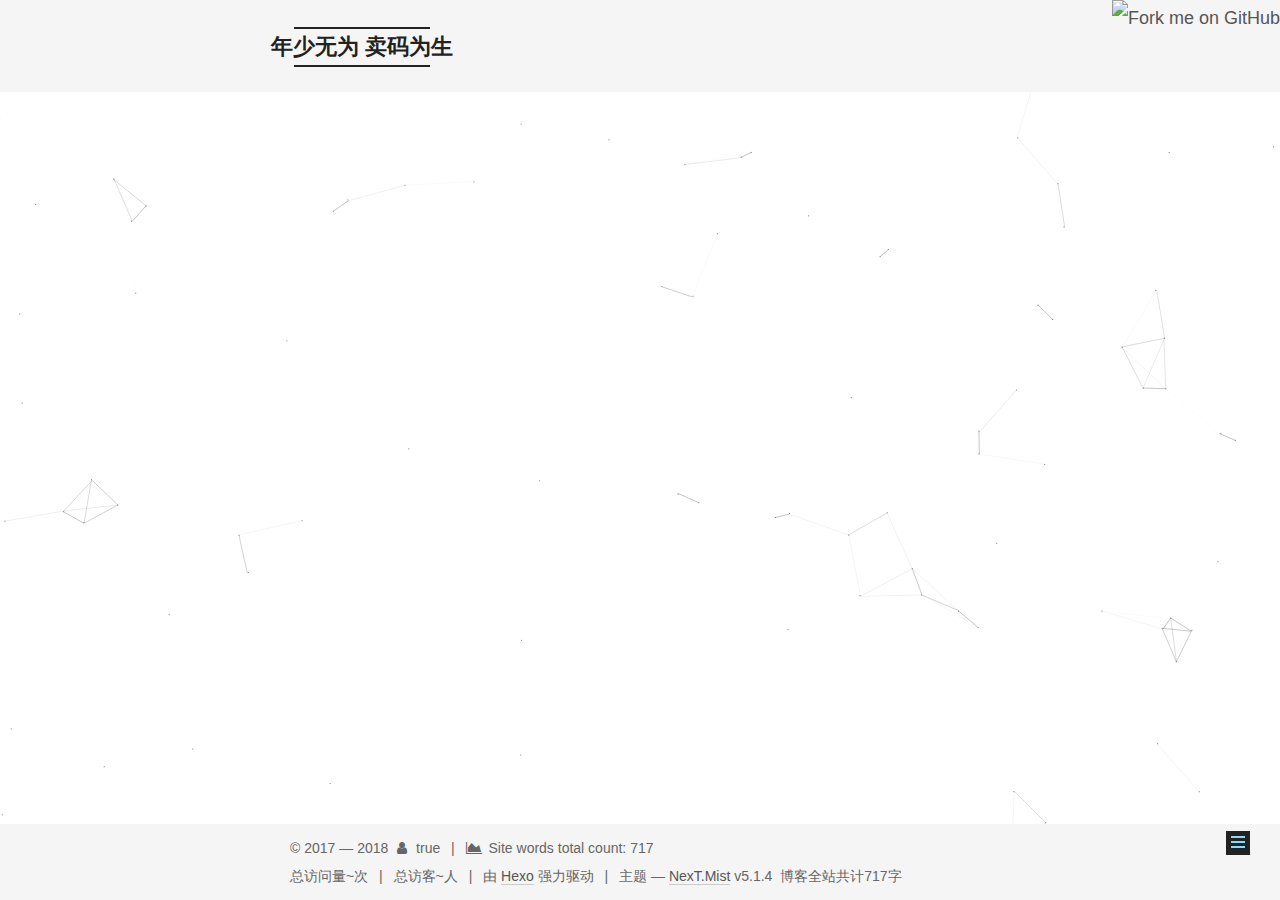
==== commit a240a287: "Site updated: 2018-08-26 19:36:44" ====
--- a/404/index.html
+++ b/404/index.html
@@ -1 +1,714 @@
-<!DOCTYPE html><html class="theme-next mist use-motion" lang="zh-Hans"><head><meta charset="UTF-8"><meta http-equiv="X-UA-Compatible" content="IE=edge"><meta name="viewport" content="width=device-width,initial-scale=1,maximum-scale=1"><meta name="theme-color" content="#222"><script></script><script src="/lib/pace/pace.min.js?v=1.0.2"></script><link href="/lib/pace/pace-theme-fill-left.min.css?v=1.0.2" rel="stylesheet"><meta http-equiv="Cache-Control" content="no-transform"><meta http-equiv="Cache-Control" content="no-siteapp"><link href="/lib/fancybox/source/jquery.fancybox.css?v=2.1.5" rel="stylesheet" type="text/css"><link href="/lib/font-awesome/css/font-awesome.min.css?v=4.6.2" rel="stylesheet" type="text/css"><link href="/css/main.css?v=5.1.4" rel="stylesheet" type="text/css"><link rel="apple-touch-icon" sizes="180x180" href="/images/apple-touch-icon-next.png?v=5.1.4"><link rel="icon" type="image/png" sizes="32x32" href="/images/favicon-32x32-next.png?v=5.1.4"><link rel="icon" type="image/png" sizes="16x16" href="/images/favicon-16x16-next.png?v=5.1.4"><link rel="mask-icon" href="/images/logo.svg?v=5.1.4" color="#222"><meta name="keywords" content="Hexo, NexT"><link rel="alternate" href="/atom.xml" title="年少无为 卖码为生" type="application/atom+xml"><meta name="keywords" content="我问这瓜保熟吗的小站"><meta property="og:type" content="website"><meta property="og:title" content="帮帮这些孩子"><meta property="og:url" content="https://wangyd.top/404/index.html"><meta property="og:site_name" content="年少无为 卖码为生"><meta property="og:locale" content="zh-Hans"><meta property="og:updated_time" content="2018-07-23T11:16:50.802Z"><meta name="twitter:card" content="summary"><meta name="twitter:title" content="帮帮这些孩子"><script type="text/javascript" id="hexo.configurations">var NexT=window.NexT||{},CONFIG={root:"/",scheme:"Mist",version:"5.1.4",sidebar:{position:"left",display:"post",offset:12,b2t:!1,scrollpercent:!1,onmobile:!1},fancybox:!0,tabs:!0,motion:{enable:!0,async:!1,transition:{post_block:"fadeIn",post_header:"slideDownIn",post_body:"slideDownIn",coll_header:"slideLeftIn",sidebar:"slideUpIn"}},duoshuo:{userId:"0",author:"博主"},algolia:{applicationID:"",apiKey:"",indexName:"",hits:{per_page:10},labels:{input_placeholder:"Search for Posts",hits_empty:"We didn't find any results for the search: ${query}",hits_stats:"${hits} results found in ${time} ms"}}}</script><link rel="canonical" href="https://wangyd.top/404/"><title>帮帮这些孩子 | 年少无为 卖码为生</title></head><body itemscope itemtype="http://schema.org/WebPage" lang="zh-Hans"><div class="container sidebar-position-left page-post-detail"><div class="headband"></div> <a href="https://github.com/you"><img style="position:absolute;top:0;right:0;border:0" src="https://s3.amazonaws.com/github/ribbons/forkme_right_red_aa0000.png" alt="Fork me on GitHub"></a><header id="header" class="header" itemscope itemtype="http://schema.org/WPHeader"><div class="header-inner"><div class="site-brand-wrapper"><div class="site-meta"><div class="custom-logo-site-title"><a href="/" class="brand" rel="start"><span class="logo-line-before"><i></i></span> <span class="site-title">年少无为 卖码为生</span><span class="logo-line-after"><i></i></span></a></div><p class="site-subtitle">我问这瓜保熟吗</p></div><div class="site-nav-toggle"> <button><span class="btn-bar"></span><span class="btn-bar"></span><span class="btn-bar"></span></button></div></div><nav class="site-nav"><ul id="menu" class="menu"><li class="menu-item menu-item-home"><a href="/" rel="section"><i class="menu-item-icon fa fa-fw fa-home"></i><br> 首页</a></li><li class="menu-item menu-item-about"><a href="/about/" rel="section"><i class="menu-item-icon fa fa-fw fa-user"></i><br> 关于</a></li><li class="menu-item menu-item-tags"><a href="/tags/" rel="section"><i class="menu-item-icon fa fa-fw fa-tags"></i><br> 标签</a></li><li class="menu-item menu-item-categories"><a href="/categories/" rel="section"><i class="menu-item-icon fa fa-fw fa-th"></i><br> 分类</a></li><li class="menu-item menu-item-archives"><a href="/archives/" rel="section"><i class="menu-item-icon fa fa-fw fa-archive"></i><br> 归档</a></li><li class="menu-item menu-item-commonweal"><a href="/404/" rel="section"><i class="menu-item-icon fa fa-fw fa-heartbeat"></i><br> 公益404</a></li></ul></nav></div></header><main id="main" class="main"><div class="main-inner"><div class="content-wrap"><div id="content" class="content"><div id="posts" class="posts-expand"><div class="post-block page"><header class="post-header"><h1 class="post-title" itemprop="name headline">帮帮这些孩子</h1></header><div class="post-body"><script type="text/javascript" src="//qzonestyle.gtimg.cn/qzone/hybrid/app/404/search_children.js" charset="utf-8" homepageurl="http://wangyd.top" homepagename="回到我的主页"></script></div></div></div></div></div><div class="sidebar-toggle"><div class="sidebar-toggle-line-wrap"><span class="sidebar-toggle-line sidebar-toggle-line-first"></span><span class="sidebar-toggle-line sidebar-toggle-line-middle"></span><span class="sidebar-toggle-line sidebar-toggle-line-last"></span></div></div><aside id="sidebar" class="sidebar"><div class="sidebar-inner"><section class="site-overview-wrap sidebar-panel sidebar-panel-active"><div class="site-overview"><div class="site-author motion-element" itemprop="author" itemscope itemtype="http://schema.org/Person"> <img class="site-author-image" itemprop="image" src="/images/author.jpg" alt="我问这瓜保熟吗"><p class="site-author-name" itemprop="name">我问这瓜保熟吗</p><p class="site-description motion-element" itemprop="description">我问这瓜保熟吗的java知识分享，生活及工作上的趣事分享，随笔小站......</p></div><nav class="site-state motion-element"><div class="site-state-item site-state-posts"> <a href="/archives/"><span class="site-state-item-count">2</span> <span class="site-state-item-name">日志</span></a></div><div class="site-state-item site-state-categories"> <span class="site-state-item-count">1</span> <span class="site-state-item-name">分类</span></div><div class="site-state-item site-state-tags"> <span class="site-state-item-count">3</span> <span class="site-state-item-name">标签</span></div></nav><div class="feed-link motion-element"><a href="/atom.xml" rel="alternate"><i class="fa fa-rss"></i> RSS</a></div><div class="links-of-author motion-element"><span class="links-of-author-item"><a href="https://github.com/wenxina" target="_blank" title="GitHub"><i class="fa fa-fw fa-github"></i> GitHub</a></span><span class="links-of-author-item"><a href="mailto:1571339199@qq.com" target="_blank" title="QQ邮箱"><i class="fa fa-fw fa-envelope"></i> QQ邮箱</a></span><span class="links-of-author-item"><a href="mailto:13783314774@163.com" target="_blank" title="网易邮箱"><i class="fa fa-fw fa-globe"></i> 网易邮箱</a></span><span class="links-of-author-item"><a href="https://git.coding.net/wangyaodong/wangyaodong.git" target="_blank" title="Coding"><i class="fa fa-fw fa-globe"></i> Coding</a></span><span class="links-of-author-item"><a href="http://www.acfun.cn" target="_blank" title="A站直达"><i class="fa fa-fw fa-globe"></i> A站直达</a></span><span class="links-of-author-item"><a href="https://user.qzone.qq.com/1571339199" target="_blank" title="QQ空间"><i class="fa fa-fw fa-globe"></i> QQ空间</a></span><span class="links-of-author-item"><a href="https://pyctay.club/" target="_blank" title="友情♂♂链接"><i class="fa fa-fw fa-globe"></i> 友情♂♂链接</a></span><span class="links-of-author-item"><a href="https://wangyd.top/404/" target="_blank" title="腾讯公益404链接"><i class="fa fa-fw fa-globe"></i> 腾讯公益404链接</a></span></div></div></section></div></aside></div></main><footer id="footer" class="footer"><div class="footer-inner"><script async src="https://dn-lbstatics.qbox.me/busuanzi/2.3/busuanzi.pure.mini.js"></script><div class="copyright">&copy; 2017 &mdash; <span itemprop="copyrightYear">2018</span><span class="with-love"><i class="fa fa-user"></i></span> <span class="author" itemprop="copyrightHolder">true</span> <span class="post-meta-divider">|</span><span class="post-meta-item-icon"><i class="fa fa-area-chart"></i></span> <span class="post-meta-item-text">Site words total count&#58;</span> <span title="Site words total count">717</span></div><div class="powered-by"><i class="fa fa-user-md"></i> <span id="busuanzi_container_site_uv">本站访客数:<span id="busuanzi_value_site_uv"></span></span></div><div class="powered-by">由 <a class="theme-link" target="_blank" href="https://hexo.io">Hexo</a> 强力驱动</div> <span class="post-meta-divider">|</span><div class="theme-info">主题 &mdash; <a class="theme-link" target="_blank" href="https://github.com/iissnan/hexo-theme-next">NexT.Mist</a> v5.1.4</div><div class="theme-info"><div class="powered-by"></div> <span class="post-count">博客全站共计717字</span></div></div></footer><div class="back-to-top"><i class="fa fa-arrow-up"></i></div></div><script type="text/javascript">"[object Function]"!==Object.prototype.toString.call(window.Promise)&&(window.Promise=null)</script><script type="text/javascript" src="/lib/jquery/index.js?v=2.1.3"></script><script type="text/javascript" src="/lib/fastclick/lib/fastclick.min.js?v=1.0.6"></script><script type="text/javascript" src="/lib/jquery_lazyload/jquery.lazyload.js?v=1.9.7"></script><script type="text/javascript" src="/lib/velocity/velocity.min.js?v=1.2.1"></script><script type="text/javascript" src="/lib/velocity/velocity.ui.min.js?v=1.2.1"></script><script type="text/javascript" src="/lib/fancybox/source/jquery.fancybox.pack.js?v=2.1.5"></script><script type="text/javascript" src="/lib/canvas-nest/canvas-nest.min.js"></script><script type="text/javascript" src="/js/src/utils.js?v=5.1.4"></script><script type="text/javascript" src="/js/src/motion.js?v=5.1.4"></script><script type="text/javascript" src="/js/src/scrollspy.js?v=5.1.4"></script><script type="text/javascript" src="/js/src/post-details.js?v=5.1.4"></script><script type="text/javascript" src="/js/src/bootstrap.js?v=5.1.4"></script><script>!function(){var t=document.createElement("script"),e=window.location.protocol.split(":")[0];t.src="https"===e?"https://zz.bdstatic.com/linksubmit/push.js":"http://push.zhanzhang.baidu.com/push.js";var s=document.getElementsByTagName("script")[0];s.parentNode.insertBefore(t,s)}()</script><canvas class="fireworks" style="position:fixed;left:0;top:0;z-index:1;pointer-events:none"></canvas><script type="text/javascript" src="//cdn.bootcss.com/animejs/2.2.0/anime.min.js"></script><script type="text/javascript" src="/js/src/fireworks.js"></script></body></html><script type="text/javascript" src="/js/src/love.js"></script>+<!DOCTYPE html>
+
+
+
+  
+
+
+<html class="theme-next mist use-motion" lang="zh-Hans">
+<head>
+  <meta charset="UTF-8"/>
+<meta http-equiv="X-UA-Compatible" content="IE=edge" />
+<meta name="viewport" content="width=device-width, initial-scale=1, maximum-scale=1"/>
+<meta name="theme-color" content="#222">
+<script>
+    (function(){
+        if(''){
+            if (prompt('请输入文章密码') !== ''){
+                alert('密码错误！');
+                history.back();
+            }
+        }
+    })();
+</script>
+
+
+  
+  
+    
+    
+  <script src="/lib/pace/pace.min.js?v=1.0.2"></script>
+  <link href="/lib/pace/pace-theme-fill-left.min.css?v=1.0.2" rel="stylesheet">
+
+
+
+
+
+
+
+<meta http-equiv="Cache-Control" content="no-transform" />
+<meta http-equiv="Cache-Control" content="no-siteapp" />
+
+
+
+
+
+
+
+
+
+
+
+
+
+
+
+
+  
+  
+  <link href="/lib/fancybox/source/jquery.fancybox.css?v=2.1.5" rel="stylesheet" type="text/css" />
+
+
+
+
+
+
+
+<link href="/lib/font-awesome/css/font-awesome.min.css?v=4.6.2" rel="stylesheet" type="text/css" />
+
+<link href="/css/main.css?v=5.1.4" rel="stylesheet" type="text/css" />
+
+
+  <link rel="apple-touch-icon" sizes="180x180" href="/images/apple-touch-icon-next.png?v=5.1.4">
+
+
+  <link rel="icon" type="image/png" sizes="32x32" href="/images/favicon-32x32-next.png?v=5.1.4">
+
+
+  <link rel="icon" type="image/png" sizes="16x16" href="/images/favicon-16x16-next.png?v=5.1.4">
+
+
+  <link rel="mask-icon" href="/images/logo.svg?v=5.1.4" color="#222">
+
+
+
+
+
+  <meta name="keywords" content="Hexo, NexT" />
+
+
+
+
+
+  <link rel="alternate" href="/atom.xml" title="年少无为 卖码为生" type="application/atom+xml" />
+
+
+
+
+
+
+<meta name="keywords" content="我问这瓜保熟吗的小站">
+<meta property="og:type" content="website">
+<meta property="og:title" content="帮帮这些孩子">
+<meta property="og:url" content="https://wangyd.top/404/index.html">
+<meta property="og:site_name" content="年少无为 卖码为生">
+<meta property="og:locale" content="zh-Hans">
+<meta property="og:updated_time" content="2018-07-23T11:16:50.802Z">
+<meta name="twitter:card" content="summary">
+<meta name="twitter:title" content="帮帮这些孩子">
+
+
+
+<script type="text/javascript" id="hexo.configurations">
+  var NexT = window.NexT || {};
+  var CONFIG = {
+    root: '/',
+    scheme: 'Mist',
+    version: '5.1.4',
+    sidebar: {"position":"left","display":"post","offset":12,"b2t":false,"scrollpercent":false,"onmobile":false},
+    fancybox: true,
+    tabs: true,
+    motion: {"enable":true,"async":false,"transition":{"post_block":"fadeIn","post_header":"slideDownIn","post_body":"slideDownIn","coll_header":"slideLeftIn","sidebar":"slideUpIn"}},
+    duoshuo: {
+      userId: '0',
+      author: '博主'
+    },
+    algolia: {
+      applicationID: '',
+      apiKey: '',
+      indexName: '',
+      hits: {"per_page":10},
+      labels: {"input_placeholder":"Search for Posts","hits_empty":"We didn't find any results for the search: ${query}","hits_stats":"${hits} results found in ${time} ms"}
+    }
+  };
+</script>
+
+
+
+  <link rel="canonical" href="https://wangyd.top/404/"/>
+
+
+
+
+
+  <title>帮帮这些孩子 | 年少无为 卖码为生</title>
+  
+
+
+
+
+
+
+
+
+</head>
+
+<body itemscope itemtype="http://schema.org/WebPage" lang="zh-Hans">
+
+  
+  
+    
+  
+
+  <div class="container sidebar-position-left page-post-detail">
+    <div class="headband"></div>
+	<a href="https://github.com/you"><img style="position: absolute; top: 0; right: 0; border: 0;" src="https://s3.amazonaws.com/github/ribbons/forkme_right_red_aa0000.png" alt="Fork me on GitHub"></a>
+    <header id="header" class="header" itemscope itemtype="http://schema.org/WPHeader">
+      <div class="header-inner"><div class="site-brand-wrapper">
+  <div class="site-meta ">
+    
+
+    <div class="custom-logo-site-title">
+      <a href="/"  class="brand" rel="start">
+        <span class="logo-line-before"><i></i></span>
+        <span class="site-title">年少无为 卖码为生</span>
+        <span class="logo-line-after"><i></i></span>
+      </a>
+    </div>
+      
+        <p class="site-subtitle">我问这瓜保熟吗</p>
+      
+  </div>
+
+  <div class="site-nav-toggle">
+    <button>
+      <span class="btn-bar"></span>
+      <span class="btn-bar"></span>
+      <span class="btn-bar"></span>
+    </button>
+  </div>
+</div>
+
+<nav class="site-nav">
+  
+
+  
+    <ul id="menu" class="menu">
+      
+        
+        <li class="menu-item menu-item-home">
+          <a href="/" rel="section">
+            
+              <i class="menu-item-icon fa fa-fw fa-home"></i> <br />
+            
+            首页
+          </a>
+        </li>
+      
+        
+        <li class="menu-item menu-item-about">
+          <a href="/about/" rel="section">
+            
+              <i class="menu-item-icon fa fa-fw fa-user"></i> <br />
+            
+            关于
+          </a>
+        </li>
+      
+        
+        <li class="menu-item menu-item-tags">
+          <a href="/tags/" rel="section">
+            
+              <i class="menu-item-icon fa fa-fw fa-tags"></i> <br />
+            
+            标签
+          </a>
+        </li>
+      
+        
+        <li class="menu-item menu-item-categories">
+          <a href="/categories/" rel="section">
+            
+              <i class="menu-item-icon fa fa-fw fa-th"></i> <br />
+            
+            分类
+          </a>
+        </li>
+      
+        
+        <li class="menu-item menu-item-archives">
+          <a href="/archives/" rel="section">
+            
+              <i class="menu-item-icon fa fa-fw fa-archive"></i> <br />
+            
+            归档
+          </a>
+        </li>
+      
+        
+        <li class="menu-item menu-item-commonweal">
+          <a href="/404/" rel="section">
+            
+              <i class="menu-item-icon fa fa-fw fa-heartbeat"></i> <br />
+            
+            公益404
+          </a>
+        </li>
+      
+
+      
+    </ul>
+  
+
+  
+</nav>
+
+
+
+ </div>
+    </header>
+
+    <main id="main" class="main">
+      <div class="main-inner">
+        <div class="content-wrap">
+          <div id="content" class="content">
+            
+
+  <div id="posts" class="posts-expand">
+    
+    
+    
+    <div class="post-block page">
+      <header class="post-header">
+
+	<h1 class="post-title" itemprop="name headline">帮帮这些孩子</h1>
+
+
+
+</header>
+
+      
+      
+      
+      <div class="post-body">
+        
+        
+          <script type="text/javascript" src="//qzonestyle.gtimg.cn/qzone/hybrid/app/404/search_children.js" charset="utf-8" homepageurl="http://wangyd.top" homepagename="回到我的主页"></script>
+        
+      </div>
+      
+      
+      
+    </div>
+    
+    
+    
+  </div>
+
+
+          </div>
+          
+
+
+          
+
+  
+
+
+
+        </div>
+        
+          
+  
+  <div class="sidebar-toggle">
+    <div class="sidebar-toggle-line-wrap">
+      <span class="sidebar-toggle-line sidebar-toggle-line-first"></span>
+      <span class="sidebar-toggle-line sidebar-toggle-line-middle"></span>
+      <span class="sidebar-toggle-line sidebar-toggle-line-last"></span>
+    </div>
+  </div>
+
+  <aside id="sidebar" class="sidebar">
+    
+    <div class="sidebar-inner">
+
+      
+
+      
+
+      <section class="site-overview-wrap sidebar-panel sidebar-panel-active">
+        <div class="site-overview">
+          <div class="site-author motion-element" itemprop="author" itemscope itemtype="http://schema.org/Person">
+            
+              <img class="site-author-image" itemprop="image"
+                src="/images/author.jpg"
+                alt="我问这瓜保熟吗" />
+            
+              <p class="site-author-name" itemprop="name">我问这瓜保熟吗</p>
+              <p class="site-description motion-element" itemprop="description">我问这瓜保熟吗的java知识分享，生活及工作上的趣事分享，随笔小站......</p>
+          </div>
+
+          <nav class="site-state motion-element">
+
+            
+              <div class="site-state-item site-state-posts">
+              
+                <a href="/archives/">
+              
+                  <span class="site-state-item-count">2</span>
+                  <span class="site-state-item-name">日志</span>
+                </a>
+              </div>
+            
+
+            
+              
+              
+              <div class="site-state-item site-state-categories">
+                
+                  <span class="site-state-item-count">1</span>
+                  <span class="site-state-item-name">分类</span>
+                
+              </div>
+            
+
+            
+              
+              
+              <div class="site-state-item site-state-tags">
+                
+                  <span class="site-state-item-count">3</span>
+                  <span class="site-state-item-name">标签</span>
+                
+              </div>
+            
+
+          </nav>
+
+          
+            <div class="feed-link motion-element">
+              <a href="/atom.xml" rel="alternate">
+                <i class="fa fa-rss"></i>
+                RSS
+              </a>
+            </div>
+          
+
+          
+            <div class="links-of-author motion-element">
+                
+                  <span class="links-of-author-item">
+                    <a href="https://github.com/wenxina" target="_blank" title="GitHub">
+                      
+                        <i class="fa fa-fw fa-github"></i>GitHub</a>
+                  </span>
+                
+                  <span class="links-of-author-item">
+                    <a href="mailto:1571339199@qq.com" target="_blank" title="QQ邮箱">
+                      
+                        <i class="fa fa-fw fa-envelope"></i>QQ邮箱</a>
+                  </span>
+                
+                  <span class="links-of-author-item">
+                    <a href="mailto:13783314774@163.com" target="_blank" title="网易邮箱">
+                      
+                        <i class="fa fa-fw fa-globe"></i>网易邮箱</a>
+                  </span>
+                
+                  <span class="links-of-author-item">
+                    <a href="https://git.coding.net/wangyaodong/wangyaodong.git" target="_blank" title="Coding">
+                      
+                        <i class="fa fa-fw fa-globe"></i>Coding</a>
+                  </span>
+                
+                  <span class="links-of-author-item">
+                    <a href="http://www.acfun.cn" target="_blank" title="A站直达">
+                      
+                        <i class="fa fa-fw fa-globe"></i>A站直达</a>
+                  </span>
+                
+                  <span class="links-of-author-item">
+                    <a href="https://user.qzone.qq.com/1571339199" target="_blank" title="QQ空间">
+                      
+                        <i class="fa fa-fw fa-globe"></i>QQ空间</a>
+                  </span>
+                
+                  <span class="links-of-author-item">
+                    <a href="https://pyctay.club/" target="_blank" title="友情♂♂链接">
+                      
+                        <i class="fa fa-fw fa-globe"></i>友情♂♂链接</a>
+                  </span>
+                
+                  <span class="links-of-author-item">
+                    <a href="https://wangyd.top/404/" target="_blank" title="腾讯公益404链接">
+                      
+                        <i class="fa fa-fw fa-globe"></i>腾讯公益404链接</a>
+                  </span>
+                
+            </div>
+          
+
+          
+          
+
+          
+          
+
+          
+
+        </div>
+      </section>
+
+      
+
+      
+
+    </div>
+  </aside>
+
+
+        
+      </div>
+    </main>
+
+    <footer id="footer" class="footer">
+      <div class="footer-inner">
+        <script async src="https://dn-lbstatics.qbox.me/busuanzi/2.3/busuanzi.pure.mini.js"></script>
+<div class="copyright">&copy; 2017 &mdash; <span itemprop="copyrightYear">2018</span>
+  <span class="with-love">
+    <i class="fa fa-user"></i>
+  </span>
+  <span class="author" itemprop="copyrightHolder">true</span>
+
+  
+    <span class="post-meta-divider">|</span>
+    <span class="post-meta-item-icon">
+      <i class="fa fa-area-chart"></i>
+    </span>
+    
+      <span class="post-meta-item-text">Site words total count&#58;</span>
+    
+    <span title="Site words total count">717</span>
+  
+</div>
+
+
+    <script async src="//dn-lbstatics.qbox.me/busuanzi/2.3/busuanzi.pure.mini.js"></script>
+
+    总访问量<span id="busuanzi_value_site_pv">~</span>次
+    <span class="post-meta-divider">|</span>
+    总访客<span id="busuanzi_value_site_uv">~</span>人
+    <span class="post-meta-divider">|</span>
+
+
+
+
+  <div class="powered-by">由 <a class="theme-link" target="_blank" href="https://hexo.io">Hexo</a> 强力驱动</div>
+
+
+
+  <span class="post-meta-divider">|</span>
+
+
+
+  <div class="theme-info">主题 &mdash; <a class="theme-link" target="_blank" href="https://github.com/iissnan/hexo-theme-next">NexT.Mist</a> v5.1.4</div>
+
+
+
+<div class="theme-info">
+  <div class="powered-by"></div>
+  <span class="post-count">博客全站共计717字</span>
+</div>
+        
+
+
+
+
+
+
+
+        
+      </div>
+    </footer>
+
+    
+      <div class="back-to-top">
+        <i class="fa fa-arrow-up"></i>
+        
+      </div>
+    
+
+    
+
+  </div>
+
+  
+
+<script type="text/javascript">
+  if (Object.prototype.toString.call(window.Promise) !== '[object Function]') {
+    window.Promise = null;
+  }
+</script>
+
+
+
+
+
+
+
+
+
+  
+
+
+  
+
+
+
+
+
+
+
+
+
+
+
+  
+  
+    <script type="text/javascript" src="/lib/jquery/index.js?v=2.1.3"></script>
+  
+
+  
+  
+    <script type="text/javascript" src="/lib/fastclick/lib/fastclick.min.js?v=1.0.6"></script>
+  
+
+  
+  
+    <script type="text/javascript" src="/lib/jquery_lazyload/jquery.lazyload.js?v=1.9.7"></script>
+  
+
+  
+  
+    <script type="text/javascript" src="/lib/velocity/velocity.min.js?v=1.2.1"></script>
+  
+
+  
+  
+    <script type="text/javascript" src="/lib/velocity/velocity.ui.min.js?v=1.2.1"></script>
+  
+
+  
+  
+    <script type="text/javascript" src="/lib/fancybox/source/jquery.fancybox.pack.js?v=2.1.5"></script>
+  
+
+  
+  
+    <script type="text/javascript" src="/lib/canvas-nest/canvas-nest.min.js"></script>
+  
+
+
+  
+
+
+  <script type="text/javascript" src="/js/src/utils.js?v=5.1.4"></script>
+
+  <script type="text/javascript" src="/js/src/motion.js?v=5.1.4"></script>
+
+
+
+  
+  
+
+  
+  <script type="text/javascript" src="/js/src/scrollspy.js?v=5.1.4"></script>
+<script type="text/javascript" src="/js/src/post-details.js?v=5.1.4"></script>
+
+
+
+  
+
+
+  <script type="text/javascript" src="/js/src/bootstrap.js?v=5.1.4"></script>
+
+
+
+  
+
+
+  
+
+
+
+
+	
+
+
+
+
+
+  
+
+
+
+
+
+  
+
+
+
+
+
+
+
+
+
+
+
+
+  
+
+
+
+
+
+  
+
+  
+
+  
+<script>
+(function(){
+    var bp = document.createElement('script');
+    var curProtocol = window.location.protocol.split(':')[0];
+    if (curProtocol === 'https') {
+        bp.src = 'https://zz.bdstatic.com/linksubmit/push.js';        
+    }
+    else {
+        bp.src = 'http://push.zhanzhang.baidu.com/push.js';
+    }
+    var s = document.getElementsByTagName("script")[0];
+    s.parentNode.insertBefore(bp, s);
+})();
+</script>
+
+
+  
+  
+
+  
+
+  
+
+  
+
+  
+   <canvas class="fireworks" style="position: fixed;left: 0;top: 0;z-index: 1; pointer-events: none;" ></canvas> 
+   <script type="text/javascript" src="//cdn.bootcss.com/animejs/2.2.0/anime.min.js"></script> 
+   <script type="text/javascript" src="/js/src/fireworks.js"></script>
+  
+</body>
+</html>
+<!-- 页面点击小红心 -->
+<script type="text/javascript" src="/js/src/love.js"></script>--- a/css/main.css
+++ b/css/main.css
@@ -1 +1,3235 @@
-body,sub,sup{position:relative}a,body{color:#555}a,code{word-wrap:break-word}.post-body .label,.post-toc .nav-item,.site-state,.text-nowrap,kbd{white-space:nowrap}.btn,a{text-decoration:none}.clearfix:after,.header-inner:after,.highlight figcaption:after{clear:both}html{font-family:sans-serif;-ms-text-size-adjust:100%;-webkit-text-size-adjust:100%}article,aside,details,figcaption,figure,footer,header,hgroup,main,menu,nav,section,summary{display:block}audio,canvas,progress,video{display:inline-block;vertical-align:baseline}audio:not([controls]){display:none;height:0}[hidden],template{display:none}a{background-color:transparent;outline:0;border-bottom:1px solid #999}a:active,a:hover{outline:0}abbr[title]{border-bottom:1px dotted}b,dt,optgroup,strong{font-weight:700}dfn{font-style:italic}mark{background:#ff0;color:#000}small{font-size:80%}sub,sup{font-size:75%;line-height:0;vertical-align:baseline}sup{top:-.5em}sub{bottom:-.25em}img{border:0;display:block;margin:auto;max-width:100%;height:auto}svg:not(:root){overflow:hidden}figure{margin:1em 40px}hr{-moz-box-sizing:content-box;box-sizing:content-box}code,kbd,pre,samp{font-family:monospace,monospace;font-size:1em}button,input,optgroup,select,textarea{color:inherit;font:inherit;margin:0}body,h1,h2,h3,h4,h5,h6{font-family:Lato,"PingFang SC","Microsoft YaHei",sans-serif}button{overflow:visible}button,select{text-transform:none}button,html input[type=button],input[type=reset],input[type=submit]{-webkit-appearance:button;cursor:pointer}button[disabled],html input[disabled]{cursor:default}button::-moz-focus-inner,input::-moz-focus-inner{border:0;padding:0}input{line-height:normal}input[type=checkbox],input[type=radio]{box-sizing:border-box;padding:0}input[type=number]::-webkit-inner-spin-button,input[type=number]::-webkit-outer-spin-button{height:auto}input[type=search]{-webkit-appearance:textfield;-moz-box-sizing:content-box;-webkit-box-sizing:content-box;box-sizing:content-box}input[type=search]::-webkit-search-cancel-button,input[type=search]::-webkit-search-decoration{-webkit-appearance:none}fieldset{border:1px solid silver;margin:0 2px;padding:.35em .625em .75em}legend{border:0;padding:0}textarea{overflow:auto}::selection{background:#262a30;color:#fff}body{margin:0;font-size:18px;line-height:2;background:#fff}@media (min-width:768px) and (max-width:991px){body{padding-right:0!important}}@media (min-width:1600px){body{font-size:20px}}h1,h2,h3,h4,h5,h6{padding:0;font-weight:700;line-height:1.5}h1{font-size:24px}@media (max-width:767px){body{padding-right:0!important}h1{font-size:20px}}h2{font-size:22px}@media (max-width:767px){h2{font-size:18px}}h3{font-size:20px}@media (max-width:767px){h3{font-size:16px}}h4{font-size:18px}@media (max-width:767px){h4{font-size:14px}}h5{font-size:16px}@media (max-width:767px){h5{font-size:12px}}h6{font-size:14px}@media (max-width:767px){h6{font-size:10px}}a:hover{color:#222;border-bottom-color:#222}blockquote{margin:0;padding:0 15px;color:#666;border-left:4px solid #ddd}hr{border:none;background-color:#ddd;background-image:repeating-linear-gradient(-45deg,#fff,#fff 4px,transparent 4px,transparent 8px)}kbd,table>tbody>tr:nth-of-type(odd){background-color:#f9f9f9}blockquote cite::before{content:"-";padding:0 5px}dd{margin:0;padding:0}kbd{border:1px solid #ccc;border-radius:.2em;box-shadow:.1em .1em .2em rgba(0,0,0,.1);font-family:inherit;background-image:-webkit-linear-gradient(top,#eee,#fff,#eee);padding:.1em .3em}.text-left{text-align:left}.text-center{text-align:center}.text-right{text-align:right}.text-justify{text-align:justify}.text-lowercase{text-transform:lowercase}.text-uppercase{text-transform:uppercase}.text-capitalize{text-transform:capitalize}.center-block{display:block;margin-left:auto;margin-right:auto}.clearfix:after,.clearfix:before,.highlight figcaption:after,.highlight figcaption:before{display:table;content:" "}.pullquote{width:45%}.pullquote.left{float:left;margin-left:5px;margin-right:10px}.pullquote.right{float:right;margin-left:10px;margin-right:5px}.affix.affix.affix{position:fixed}.translation{margin-top:-20px;font-size:14px;color:#999}.scrollbar-measure{width:100px;height:100px;overflow:scroll;position:absolute;top:-9999px}.use-motion .motion-element{opacity:0}table{margin:20px 0;width:100%;border-collapse:collapse;border-spacing:0;border:1px solid #ddd;font-size:14px;table-layout:fixed;word-wrap:break-all}table>tbody>tr:hover{background-color:#f5f5f5}caption,td,th{padding:8px;text-align:left;vertical-align:middle;font-weight:400}td,th{border-bottom:3px solid #ddd;border-right:1px solid #eee}th{padding-bottom:10px;font-weight:700}td{border-bottom-width:1px}body,html{height:100%}.container{position:relative;min-height:100%}.header-inner{margin:0 auto;width:700px}@media (min-width:1600px){.container .header-inner{width:900px}}.main{padding-bottom:150px}.main-inner{margin:0 auto;width:700px}@media (min-width:1600px){.container .main-inner{width:900px}}.footer{position:absolute;left:0;bottom:0;width:100%;min-height:50px}.footer-inner{box-sizing:border-box;width:700px}@media (min-width:1600px){.container .footer-inner{width:900px}}.highlight,pre{overflow:auto;font-size:13px;color:#4d4d4c;background:#f7f7f7;line-height:1.6}.page-archive .group-picture-container,.post .group-picture-row,.post-toc-wrap,.site-overview-wrap,.site-state{overflow:hidden}code,pre{font-family:consolas,Menlo,"PingFang SC","Microsoft YaHei",monospace}.post-body,.posts-expand .post-meta,.site-title{font-family:Lato,"PingFang SC","Microsoft YaHei",sans-serif}code{padding:2px 4px;border-radius:3px;font-size:13px}pre code{padding:0;color:#4d4d4c;background:0 0;text-shadow:none}.highlight pre{border:none;margin:0;padding:10px 0}.highlight table{margin:0;width:auto;border:none}.highlight td{border:none;padding:0}.highlight figcaption{font-size:1em;color:#4d4d4c;line-height:1em;margin-bottom:1em}.highlight figcaption a{float:right;color:#4d4d4c}.highlight figcaption a:hover{border-bottom-color:#4d4d4c}.highlight .gutter pre{padding-left:10px;padding-right:10px;color:#869194;text-align:right;background-color:#eff2f3}.highlight .code pre{width:100%;padding-left:10px;padding-right:10px;background-color:#f7f7f7}.highlight .line{height:20px}.gutter{-webkit-user-select:none;-moz-user-select:none;-ms-user-select:none;user-select:none}.gist table{width:auto}.gist table td{border:none}pre .deletion{background:#fdd}pre .addition{background:#dfd}pre .meta{color:#8959a8}pre .comment{color:#8e908c}pre .attribute,pre .css .class,pre .css .id,pre .css .pseudo,pre .html .doctype,pre .regexp,pre .ruby .constant,pre .tag,pre .variable,pre .xml .doctype,pre .xml .pi,pre .xml .tag .title{color:#c82829}pre .built_in,pre .command,pre .constant,pre .literal,pre .number,pre .params,pre .preprocessor{color:#f5871f}pre .css .rules .attribute,pre .formula,pre .header,pre .inheritance,pre .number,pre .ruby .class .title,pre .ruby .symbol,pre .special,pre .string,pre .value,pre .xml .cdata{color:#718c00}pre .css .hexcolor,pre .title{color:#3e999f}pre .coffeescript .title,pre .function,pre .javascript .title,pre .perl .sub,pre .python .decorator,pre .python .title,pre .ruby .function .title,pre .ruby .title .keyword{color:#4271ae}pre .javascript .function,pre .keyword{color:#8959a8}.full-image.full-image.full-image.full-image{border:none;max-width:100%;width:auto;margin:20px auto 25px}@media (min-width:992px){.full-image.full-image.full-image.full-image{max-width:none;width:110%;margin:25px -5%}}.blockquote-center,.page-home .post-type-quote blockquote,.page-post-detail .post-type-quote blockquote{position:relative;margin:40px 0;padding:0;border-left:none;text-align:center}.blockquote-center::after,.blockquote-center::before,.page-home .post-type-quote blockquote::after,.page-home .post-type-quote blockquote::before,.page-post-detail .post-type-quote blockquote::after,.page-post-detail .post-type-quote blockquote::before{position:absolute;content:' ';display:block;width:100%;height:24px;opacity:.2;background-repeat:no-repeat;background-position:0 -6px;background-size:22px 22px}.blockquote-center::before,.page-home .post-type-quote blockquote::before,.page-post-detail .post-type-quote blockquote::before{top:-20px;background-image:url(../images/quote-l.svg);border-top:1px solid #ccc}.blockquote-center::after,.page-home .post-type-quote blockquote::after,.page-post-detail .post-type-quote blockquote::after{bottom:-20px;background-image:url(../images/quote-r.svg);border-bottom:1px solid #ccc;background-position:100% 8px}.blockquote-center div,.blockquote-center p,.page-home .post-type-quote blockquote div,.page-home .post-type-quote blockquote p,.page-post-detail .post-type-quote blockquote div,.page-post-detail .post-type-quote blockquote p{text-align:center}.post .post-body .group-picture img{box-sizing:border-box;padding:0 3px;border:none}.post .group-picture-row{margin-top:6px}.post .group-picture-row:first-child{margin-top:0}.post .group-picture-column{float:left}.page-post-detail .post-body .group-picture-column{float:none;margin-top:10px;width:auto!important}.btn .fa-fw,.post-body .tabs ul.nav-tabs li.tab a i{width:1.285714285714286em}.page-post-detail .post-body .group-picture-column img{margin:0 auto}.page-archive .group-picture-row{float:left}.page-archive .group-picture-row:first-child{margin-top:6px}.page-archive .group-picture-column{max-width:150px;max-height:150px}.post-body .note{position:relative;padding:15px;margin-bottom:20px;border:1px solid #eee;border-left-width:5px;border-radius:3px}.post-body .note h2,.post-body .note h3,.post-body .note h4,.post-body .note h5,.post-body .note h6{margin-top:0;margin-bottom:0;border-bottom:initial;padding-top:0!important}.post-body .note blockquote:first-child,.post-body .note ol:first-child,.post-body .note p:first-child,.post-body .note pre:first-child,.post-body .note table:first-child,.post-body .note ul:first-child{margin-top:0}.post-body .note blockquote:last-child,.post-body .note ol:last-child,.post-body .note p:last-child,.post-body .note pre:last-child,.post-body .note table:last-child,.post-body .note ul:last-child{margin-bottom:0}.post-body .note.default{border-left-color:#777}.post-body .note.default h2,.post-body .note.default h3,.post-body .note.default h4,.post-body .note.default h5,.post-body .note.default h6{color:#777}.post-body .note.primary{border-left-color:#6f42c1}.post-body .note.primary h2,.post-body .note.primary h3,.post-body .note.primary h4,.post-body .note.primary h5,.post-body .note.primary h6{color:#6f42c1}.post-body .note.info{border-left-color:#428bca}.post-body .note.info h2,.post-body .note.info h3,.post-body .note.info h4,.post-body .note.info h5,.post-body .note.info h6{color:#428bca}.post-body .note.success{border-left-color:#5cb85c}.post-body .note.success h2,.post-body .note.success h3,.post-body .note.success h4,.post-body .note.success h5,.post-body .note.success h6{color:#5cb85c}.post-body .note.warning{border-left-color:#f0ad4e}.post-body .note.warning h2,.post-body .note.warning h3,.post-body .note.warning h4,.post-body .note.warning h5,.post-body .note.warning h6{color:#f0ad4e}.post-body .note.danger{border-left-color:#d9534f}.post-body .note.danger h2,.post-body .note.danger h3,.post-body .note.danger h4,.post-body .note.danger h5,.post-body .note.danger h6{color:#d9534f}.post-body .label{display:inline;padding:0 2px}.post-body .label.default{background-color:#f0f0f0}.post-body .label.primary{background-color:#efe6f7}.post-body .label.info{background-color:#e5f2f8}.post-body .label.success{background-color:#e7f4e9}.post-body .label.warning{background-color:#fcf6e1}.post-body .label.danger{background-color:#fae8eb}.post-body .tabs{position:relative;display:block;margin-bottom:20px;padding-top:10px}.post-body .tabs ul.nav-tabs{margin:0 0 -1px;padding:0;display:flex}@media (max-width:413px){.post-body .tabs ul.nav-tabs{display:block;margin-bottom:5px}}.post-body .tabs ul.nav-tabs li.tab{list-style-type:none!important;margin:0 .25em 0 0;border-top:3px solid transparent;border-left:1px solid transparent;border-right:1px solid transparent}@media (max-width:413px){.post-body .tabs ul.nav-tabs li.tab{margin:initial;border-top:1px solid transparent;border-left:3px solid transparent;border-right:1px solid transparent;border-bottom:1px solid transparent}}.post-body .tabs ul.nav-tabs li.tab a{outline:0;border-bottom:initial;display:block;line-height:1.8em;padding:.25em .75em;transition-duration:.2s;transition-timing-function:ease-out;transition-delay:0s}.back-to-top,.btn,.menu .menu-item a,.pagination .next,.pagination .page-number,.pagination .prev,.posts-collapse .post-header,.posts-collapse .post-header::before,.posts-expand .post-title-link::before{transition-duration:.2s;transition-timing-function:ease-in-out;transition-delay:0s}.post-body .tabs ul.nav-tabs li.tab.active{border-top:3px solid #fc6423;border-left:1px solid #ddd;border-right:1px solid #ddd;background-color:#fff}@media (max-width:413px){.post-body .tabs ul.nav-tabs li.tab.active{border-top:1px solid #ddd;border-left:3px solid #fc6423;border-right:1px solid #ddd;border-bottom:1px solid #ddd}}.post-body .tabs ul.nav-tabs li.tab.active a{cursor:default;color:#555}.post-body .tabs .tab-content{background-color:#fff}.post-body .tabs .tab-content .tab-pane{border:1px solid #ddd;padding:20px 20px 0}.post-body .tabs .tab-content .tab-pane:not(.active){display:none!important}.post-body .tabs .tab-content .tab-pane.active{display:block!important}.btn{display:inline-block;font-size:14px;color:#555;background:0 0;border:2px solid #222;transition-property:background-color;line-height:2}.logo,.site-title{line-height:36px;vertical-align:top}.btn:hover{border-color:#222;color:#222;background:#fff}.btn+.btn{margin:0 0 8px 8px}.btn .fa-fw{text-align:left}.back-to-top,.tag-cloud{text-align:center}.btn-bar{display:block;width:22px;height:2px;background:#555;border-radius:1px}.btn-bar+.btn-bar{margin-top:4px}.pagination{border-top:1px solid #eee}.page-number-basic,.pagination .next,.pagination .page-number,.pagination .prev,.pagination .space{display:inline-block;position:relative;top:-1px;margin:0 10px;padding:0 11px}@media (max-width:767px){.page-number-basic,.pagination .next,.pagination .page-number,.pagination .prev,.pagination .space{margin:0 5px}}.pagination .next,.pagination .page-number,.pagination .prev{border-bottom:0;border-top:1px solid #eee;transition-property:border-color}.pagination .next:hover,.pagination .page-number:hover,.pagination .prev:hover{border-top-color:#222}.pagination .space{padding:0;margin:0}.pagination .prev{margin-left:0}.pagination .next{margin-right:0}.pagination .page-number.current{color:#fff;background:#ccc;border-top-color:#ccc}.back-to-top,.brand,.headband{background:#222}@media (max-width:767px){.pagination{border-top:none}.pagination .next,.pagination .page-number,.pagination .prev{margin-bottom:10px;border-top:0;border-bottom:1px solid #eee;padding:0 10px}.pagination .next:hover,.pagination .page-number:hover,.pagination .prev:hover{border-bottom-color:#222}}.comments{margin:60px 20px 0}.tag-cloud a{display:inline-block;margin:10px}.back-to-top{box-sizing:border-box;position:fixed;bottom:-100px;right:30px;z-index:1050;padding:0 6px;width:24px;font-size:12px;opacity:1;color:#fff;cursor:pointer;-webkit-transform:translateZ(0);transition-property:bottom}.brand,.header-inner,.posts-collapse{position:relative}.use-motion .brand,.use-motion .collection-title,.use-motion .comments,.use-motion .menu-item,.use-motion .pagination,.use-motion .post-block,.use-motion .post-body,.use-motion .post-header{opacity:0}.brand,.brand:hover{color:#222}@media (min-width:768px) and (max-width:991px){.back-to-top{display:none!important}}@media (max-width:767px){.back-to-top{display:none!important}}.brand,.logo,.site-title{display:inline-block}.back-to-top.back-to-top-on{bottom:19px}.headband{height:3px}.site-meta{margin:0;text-align:left}.brand{padding:0 40px;border-bottom:none}.logo{margin-right:5px}.site-title{font-size:20px;font-weight:400}.site-subtitle{margin-top:10px;font-size:13px;color:#999}.use-motion .logo,.use-motion .site-subtitle,.use-motion .site-title{opacity:0;position:relative;top:-10px}.site-nav-toggle{display:none;top:10px;left:10px}.site-nav-toggle button{margin-top:2px;padding:9px 10px;background:0 0;border:none}@media (max-width:767px){.site-meta{text-align:center}.site-nav-toggle{display:block}.site-nav{display:none;margin:0 -10px;padding:0 10px;clear:both;border-top:1px solid #ddd}.post-body{word-break:break-word}}@media (min-width:768px) and (max-width:991px){.site-nav{display:block!important}}@media (min-width:992px){.site-nav{display:block!important}}.menu{margin-top:20px;padding-left:0;text-align:center}.menu .menu-item{display:inline-block;list-style:none}@media screen and (max-width:767px){.menu .menu-item{margin-top:10px}}.menu .menu-item a{display:block;font-size:13px;line-height:inherit}.menu .menu-item a:hover{border-bottom-color:#222}.menu .menu-item .fa{margin-right:5px}.post-body .fancybox img{display:block!important;margin:0 auto;cursor:pointer;cursor:zoom-in;cursor:-webkit-zoom-in}.post-body .figure .caption,.post-body .image-caption{margin:-20px auto 15px;text-align:center;font-size:18px;color:#999;font-weight:700;line-height:1}.post-sticky-flag{display:inline-block;font-size:16px;-webkit-transform:rotate(30deg);-moz-transform:rotate(30deg);-ms-transform:rotate(30deg);-o-transform:rotate(30deg);transform:rotate(30deg)}@media (max-width:767px){.posts-expand{margin:0 20px}.post-body pre .gutter pre{padding-right:10px}.post-body .highlight{margin-left:0;margin-right:0;padding:0}.post-body .highlight .gutter pre{padding-right:10px}}@media (min-width:992px){.posts-expand .post-body{text-align:justify}}.posts-expand .post-body h2,.posts-expand .post-body h3,.posts-expand .post-body h4,.posts-expand .post-body h5,.posts-expand .post-body h6{padding-top:10px}.posts-expand .post-body h2 .header-anchor,.posts-expand .post-body h3 .header-anchor,.posts-expand .post-body h4 .header-anchor,.posts-expand .post-body h5 .header-anchor,.posts-expand .post-body h6 .header-anchor{float:right;margin-left:10px;color:#ccc;border-bottom-style:none;visibility:hidden}.posts-expand .post-body h2 .header-anchor:hover,.posts-expand .post-body h3 .header-anchor:hover,.posts-expand .post-body h4 .header-anchor:hover,.posts-expand .post-body h5 .header-anchor:hover,.posts-expand .post-body h6 .header-anchor:hover{color:inherit}.posts-expand .post-body h2:hover .header-anchor,.posts-expand .post-body h3:hover .header-anchor,.posts-expand .post-body h4:hover .header-anchor,.posts-expand .post-body h5:hover .header-anchor,.posts-expand .post-body h6:hover .header-anchor{visibility:visible}.posts-expand .post-body ul li{list-style:circle}.posts-expand .post-body img{box-sizing:border-box;padding:3px;border:1px solid #ddd}.posts-expand .post-body .fancybox img{margin:0 auto 25px}@media (max-width:767px){.posts-collapse{margin:0 20px}.posts-collapse .post-meta,.posts-collapse .post-title{display:block;width:auto;text-align:left}}.page-home .post-type-quote .post-header,.page-home .post-type-quote .post-tags,.page-post-detail .post-type-quote .post-header,.page-post-detail .post-type-quote .post-tags,.posts-collapse .post-comments-count{display:none}.posts-collapse{z-index:1010;margin-left:0}.posts-collapse::after{content:" ";position:absolute;top:20px;left:0;margin-left:-2px;width:4px;height:100%;background:#f5f5f5;z-index:-1}.posts-collapse .collection-title::before,.posts-collapse .post-header::before{content:" ";left:0;background:#bbb;border-radius:50%}@media (max-width:767px){.posts-collapse{margin:0 20px}.post-meta-item-icon{display:inline-block}}.posts-collapse .collection-title{position:relative;margin:60px 0}.posts-collapse .collection-title h1,.posts-collapse .collection-title h2{margin-left:20px}.posts-collapse .collection-title small{color:#bbb;margin-left:5px}.posts-collapse .collection-title::before{position:absolute;top:50%;margin-left:-4px;margin-top:-4px;width:8px;height:8px}.posts-collapse .post{margin:30px 0}.posts-collapse .post-header{position:relative;transition-property:border;border-bottom:1px dashed #ccc}.posts-collapse .post-header::before{position:absolute;top:12px;width:6px;height:6px;margin-left:-4px;border:1px solid #fff;transition-property:background}.posts-collapse .post-header:hover{border-bottom-color:#666}.posts-collapse .post-header:hover::before{background:#222}.posts-collapse .post-meta{position:absolute;font-size:12px;left:20px;top:5px}.posts-collapse .post-title{margin-left:60px;font-size:16px;font-weight:400;line-height:inherit}.posts-collapse .post-title::after{margin-left:3px;opacity:.6}.posts-collapse .post-title a{color:#666;border-bottom:none}.posts-expand .post-title{word-break:break-word}.posts-expand .post-title-link{display:inline-block;position:relative;color:#555;border-bottom:none;line-height:1.2;vertical-align:top}.posts-expand .post-title-link::before{content:"";position:absolute;width:100%;height:2px;bottom:0;left:0;background-color:#000;visibility:hidden;-webkit-transform:scaleX(0);-moz-transform:scaleX(0);-ms-transform:scaleX(0);-o-transform:scaleX(0);transform:scaleX(0)}.posts-expand .post-title-link:hover::before{visibility:visible;-webkit-transform:scaleX(1);-moz-transform:scaleX(1);-ms-transform:scaleX(1);-o-transform:scaleX(1);transform:scaleX(1)}.posts-expand .post-title-link .fa{font-size:16px}.posts-expand .post-meta{margin:3px 0 60px;color:#999;font-size:12px}.posts-expand .post-meta .post-category-list{display:inline-block;margin:0;padding:3px}.posts-expand .post-meta .post-category-list-link{color:#999}.posts-expand .post-meta .post-description{font-size:14px;margin-top:2px}.post-meta-divider{margin:0 .5em}.post-meta-item-icon{margin-right:3px}@media (min-width:768px) and (max-width:991px){.post-meta-item-icon{display:inline-block}.post-meta-item-text{display:none}}@media (max-width:767px){.post-meta-item-text,.posts-expand .post-comments-count{display:none}}.posts-expand .post-tags{margin-top:40px}.posts-expand .post-tags a{display:inline-block;margin-right:10px;font-size:13px}.post-nav{display:table;margin-top:15px;width:100%;border-top:1px solid #eee}.post-nav-divider{display:table-cell;width:10%}.post-nav-item{display:table-cell;padding:10px 0 0;width:45%;vertical-align:top}.post-nav-item a{position:relative;display:block;line-height:25px;font-size:14px;color:#555;border-bottom:none}.post-nav-item a:hover{color:#222;border-bottom:none}.post-nav-item a:active{top:2px}.post-nav-item .fa{position:absolute;top:8px;left:0;font-size:12px}.post-nav-next a{padding-left:15px}.post-nav-prev{text-align:right}.post-nav-prev a{padding-right:15px}.post-nav-prev .fa{right:0;left:auto}.posts-expand .post-eof{margin:80px auto 60px;width:8%;height:1px;background:#ccc;text-align:center}.post:last-child .post-eof.post-eof.post-eof{display:none}.post-gallery{display:table;table-layout:fixed;width:100%;border-collapse:separate}.post-gallery-row{display:table-row}.post-gallery .post-gallery-img{display:table-cell;text-align:center;vertical-align:middle;border:none}.post-gallery .post-gallery-img img{max-width:100%;max-height:100%;border:none}.fancybox-close,.fancybox-close:hover{border:none}#rewardButton{cursor:pointer;border:0;outline:0;border-radius:5px;padding:0;margin:0;letter-spacing:normal;text-transform:none;text-indent:0;text-shadow:none}#rewardButton span{display:inline-block;width:80px;height:35px;border-radius:5px;color:#fff;font-weight:400;font-style:normal;font-variant:normal;font-stretch:normal;font-size:18px;font-family:"Microsoft Yahei";background:#f44336}#rewardButton span:hover{background:#f7877f}#QR{padding-top:20px}#QR a{border:0}#QR img{width:180px;max-width:100%;display:inline-block;margin:.8em 2em 0}#alipay:hover p,#bitcoin:hover p,#wechat:hover p{animation:roll .1s infinite linear;-webkit-animation:roll .1s infinite linear;-moz-animation:roll .1s infinite linear}@-moz-keyframes roll{from{-webkit-transform:rotateZ(30deg);-moz-transform:rotateZ(30deg);-ms-transform:rotateZ(30deg);-o-transform:rotateZ(30deg);transform:rotateZ(30deg)}to{-webkit-transform:rotateZ(-30deg);-moz-transform:rotateZ(-30deg);-ms-transform:rotateZ(-30deg);-o-transform:rotateZ(-30deg);transform:rotateZ(-30deg)}}@-webkit-keyframes roll{from{-webkit-transform:rotateZ(30deg);-moz-transform:rotateZ(30deg);-ms-transform:rotateZ(30deg);-o-transform:rotateZ(30deg);transform:rotateZ(30deg)}to{-webkit-transform:rotateZ(-30deg);-moz-transform:rotateZ(-30deg);-ms-transform:rotateZ(-30deg);-o-transform:rotateZ(-30deg);transform:rotateZ(-30deg)}}@-o-keyframes roll{from{-webkit-transform:rotateZ(30deg);-moz-transform:rotateZ(30deg);-ms-transform:rotateZ(30deg);-o-transform:rotateZ(30deg);transform:rotateZ(30deg)}to{-webkit-transform:rotateZ(-30deg);-moz-transform:rotateZ(-30deg);-ms-transform:rotateZ(-30deg);-o-transform:rotateZ(-30deg);transform:rotateZ(-30deg)}}@keyframes roll{from{-webkit-transform:rotateZ(30deg);-moz-transform:rotateZ(30deg);-ms-transform:rotateZ(30deg);-o-transform:rotateZ(30deg);transform:rotateZ(30deg)}to{-webkit-transform:rotateZ(-30deg);-moz-transform:rotateZ(-30deg);-ms-transform:rotateZ(-30deg);-o-transform:rotateZ(-30deg);transform:rotateZ(-30deg)}}.post-copyright{margin:2em 0 0;padding:.5em 1em;border-left:3px solid #ff1700;background-color:#f9f9f9;list-style:none}.rtl.post-body a,.rtl.post-body h1,.rtl.post-body h2,.rtl.post-body h3,.rtl.post-body h4,.rtl.post-body h5,.rtl.post-body h6,.rtl.post-body li,.rtl.post-body ol,.rtl.post-body p,.rtl.post-body ul{direction:rtl;font-family:UKIJ Ekran}.rtl.post-title{font-family:UKIJ Ekran}.my_post_copyright{width:85%;max-width:45em;margin:2.8em auto 0;padding:.5em 1em;border:1px solid #d3d3d3;font-size:.93rem;line-height:1.6em;word-break:break-all;background:rgba(255,255,255,.4)}.sidebar,.sidebar-toggle{background:#222;-webkit-transform:translateZ(0)}.my_post_copyright p{margin:0}.my_post_copyright span{display:inline-block;width:5.2em;color:#b5b5b5;font-weight:700}.my_post_copyright .raw{margin-left:1em;width:5em}.my_post_copyright a{color:grey;border-bottom:0}.my_post_copyright a:hover{color:#a3d2a3;text-decoration:underline}.my_post_copyright:hover .fa-clipboard{color:#000}.my_post_copyright .post-url:hover{font-weight:400}.my_post_copyright .copy-path{margin-left:1em;width:1em}@media (max-width:767px){.my_post_copyright .copy-path{display:none}.sidebar{display:none!important}}.my_post_copyright .copy-path:hover{color:grey;cursor:pointer}.post-body p a{color:#0593d3;border-bottom:none;border-bottom:1px solid #0593d3}.post-body p a:hover{color:#fc6423;border-bottom:none;border-bottom:1px solid #fc6423}.sidebar{position:fixed;right:0;top:0;bottom:0;width:0;z-index:1040;box-shadow:inset 0 2px 6px #000}.sidebar a{color:#999;border-bottom-color:#555}.sidebar a:hover{color:#eee}.sidebar-inner{position:relative;padding:20px 10px;color:#999;text-align:center}.site-overview{overflow-y:auto;overflow-x:hidden}.sidebar-toggle{position:fixed;right:30px;bottom:45px;width:14px;height:14px;padding:5px;line-height:0;z-index:1050;cursor:pointer}@media (min-width:768px) and (max-width:991px){.sidebar,.sidebar-toggle{display:none!important}}@media (max-width:767px){.sidebar-toggle{display:none!important}}.sidebar-toggle-line{position:relative;display:inline-block;vertical-align:top;height:2px;width:100%;background:#fff;margin-top:3px}.sidebar-toggle-line:first-child{margin-top:0}.site-author-name{margin:5px 0 0;text-align:center;color:#f5f5f5;font-weight:400}.site-description{margin-top:5px;text-align:center;font-size:14px;color:#999}.site-author-image{display:block;margin:0 auto;padding:2px;max-width:96px;height:auto;border:2px solid #333;border-radius:80px;-webkit-border-radius:80px;-moz-border-radius:80px;box-shadow:inset 0 -1px 0 #333 sf;-webkit-transition:-webkit-transform 1s ease-out;-moz-transition:-moz-transform 1s ease-out;transition:transform 1s ease-out}.feed-link,.links-of-author{margin-top:20px}img:hover{-webkit-transform:rotateZ(360deg);-moz-transform:rotateZ(360deg);-ms-transform:rotateZ(360deg);-o-transform:rotateZ(360deg);transform:rotateZ(360deg)}@-webkit-keyframes play{0%{-webkit-transform:rotateZ(0)}100%{-webkit-transform:rotateZ(-360deg)}}@-moz-keyframes play{0%{-webkit-transform:rotateZ(0);-moz-transform:rotateZ(0);-ms-transform:rotateZ(0);-o-transform:rotateZ(0);transform:rotateZ(0)}100%{-webkit-transform:rotateZ(-360deg);-moz-transform:rotateZ(-360deg);-ms-transform:rotateZ(-360deg);-o-transform:rotateZ(-360deg);transform:rotateZ(-360deg)}}@-webkit-keyframes play{0%{-webkit-transform:rotateZ(0);-moz-transform:rotateZ(0);-ms-transform:rotateZ(0);-o-transform:rotateZ(0);transform:rotateZ(0)}100%{-webkit-transform:rotateZ(-360deg);-moz-transform:rotateZ(-360deg);-ms-transform:rotateZ(-360deg);-o-transform:rotateZ(-360deg);transform:rotateZ(-360deg)}}@-o-keyframes play{0%{-webkit-transform:rotateZ(0);-moz-transform:rotateZ(0);-ms-transform:rotateZ(0);-o-transform:rotateZ(0);transform:rotateZ(0)}100%{-webkit-transform:rotateZ(-360deg);-moz-transform:rotateZ(-360deg);-ms-transform:rotateZ(-360deg);-o-transform:rotateZ(-360deg);transform:rotateZ(-360deg)}}@keyframes play{0%{-webkit-transform:rotateZ(0);-moz-transform:rotateZ(0);-ms-transform:rotateZ(0);-o-transform:rotateZ(0);transform:rotateZ(0)}100%{-webkit-transform:rotateZ(-360deg);-moz-transform:rotateZ(-360deg);-ms-transform:rotateZ(-360deg);-o-transform:rotateZ(-360deg);transform:rotateZ(-360deg)}}.site-state{line-height:1.4;text-align:center}.site-state-item{display:inline-block;padding:0 15px;border-left:1px solid #333}.site-state-item:first-child{border-left:none}.site-state-item a{border-bottom:none}.site-state-item-count{display:block;text-align:center;color:inherit;font-weight:600;font-size:18px}.site-state-item-name{font-size:13px;color:inherit}.feed-link a{display:inline-block;padding:0 15px;color:#fc6423;border:1px solid #fc6423;border-radius:4px}.feed-link a i{color:#fc6423;font-size:14px}.feed-link a:hover{color:#fff;background:#fc6423}.feed-link a:hover i{color:#fff}.links-of-author a{display:inline-block;vertical-align:middle;margin-right:10px;margin-bottom:10px;border-bottom-color:#555;font-size:13px}.links-of-author a:before{display:inline-block;vertical-align:middle;margin-right:3px;content:" ";width:4px;height:4px;border-radius:50%;background:#7166cc}.links-of-blogroll{font-size:13px}.footer,.post-toc ol,.post-toc-empty,.sidebar-nav li{font-size:14px}.links-of-blogroll-title{margin-top:20px;font-size:14px;font-weight:600}.links-of-blogroll-list{margin:0;padding:0;list-style:none}.links-of-blogroll-item{padding:2px 10px}.links-of-blogroll-item a{max-width:280px;box-sizing:border-box;display:inline-block;overflow:hidden;white-space:nowrap;text-overflow:ellipsis}.sidebar-nav{margin:0 0 20px;padding-left:0}.sidebar-nav li{display:inline-block;cursor:pointer;border-bottom:1px solid transparent;color:#555}.sidebar-nav li:hover{color:#f5f5f5}.page-post-detail .sidebar-nav-toc{padding:0 5px}.page-post-detail .sidebar-nav-overview{margin-left:10px}.sidebar-nav .sidebar-nav-active{color:#87daff;border-bottom-color:#87daff}.sidebar-nav .sidebar-nav-active:hover{color:#87daff}.sidebar-panel{display:none}.sidebar-panel-active{display:block}.post-toc-empty{color:#666}.post-toc{overflow:auto}.post-toc ol{margin:0;padding:0 2px 5px 10px;text-align:left;list-style:none}.post-toc ol>ol{padding-left:0}.post-toc ol a{transition-duration:.2s;transition-timing-function:ease-in-out;transition-delay:0s;transition-property:all;color:#999;border-bottom-color:#555}.post-toc ol a:hover{color:#ccc;border-bottom-color:#ccc}.post-toc .nav-item{overflow:hidden;text-overflow:ellipsis;text-align:justify;line-height:1.8}.category-all-page .category-all-title,.cc-license,.post-spread{text-align:center}.post-toc .nav .nav-child{display:none}.post-toc .nav .active-current>.nav-child,.post-toc .nav .active-current>.nav-child>.nav-item,.post-toc .nav .active>.nav-child{display:block}.cc-license img,.powered-by,.theme-info,.with-love{display:inline-block}.post-toc .nav .active>a{color:#87daff;border-bottom-color:#87daff}.post-toc .nav .active-current>a,.post-toc .nav .active-current>a:hover{color:#87daff}.footer img{border:none}.with-love{margin:0 5px}.cc-license{margin-top:10px}.cc-license .cc-opacity{opacity:.7;border-bottom:none}.cc-license .cc-opacity:hover{opacity:.9}.theme-next #ds-thread #ds-reset{color:#555}.theme-next #ds-thread #ds-reset .ds-replybox{margin-bottom:30px}.theme-next #ds-reset .ds-avatar img,.theme-next #ds-thread #ds-reset .ds-replybox .ds-avatar{box-shadow:none}.theme-next #ds-thread #ds-reset .ds-textarea-wrapper{border-color:#c7d4e1;background:0 0;border-top-right-radius:3px;border-top-left-radius:3px}.theme-next #ds-thread #ds-reset .ds-textarea-wrapper textarea{height:60px}.theme-next #ds-reset .ds-rounded-top{border-radius:0}.theme-next #ds-thread #ds-reset .ds-post-toolbar{box-sizing:border-box;border:1px solid #c7d4e1;background:#f6f8fa}.theme-next #ds-thread #ds-reset .ds-post-options{height:40px;border:none;background:0 0}.theme-next #ds-thread #ds-reset .ds-toolbar-buttons{top:11px}.theme-next #ds-thread #ds-reset .ds-sync{top:5px}.theme-next #ds-thread #ds-reset .ds-post-button{top:4px;right:5px;width:90px;height:30px;border:1px solid #c5ced7;border-radius:3px;background-image:linear-gradient(#fbfbfc,#f5f7f9);color:#60676d}.theme-next #ds-thread #ds-reset .ds-post-button:hover{background-position:0 -30px;color:#60676d}.theme-next #ds-thread #ds-reset .ds-comments-info{padding:10px 0}.theme-next #ds-thread #ds-reset .ds-sort{display:none}.theme-next #ds-thread #ds-reset li.ds-tab a.ds-current{border:none;background:#f6f8fa;color:#60676d}.theme-next #ds-thread #ds-reset li.ds-tab a.ds-current:hover{background-color:#e9f0f7;color:#60676d}.theme-next #ds-thread #ds-reset li.ds-tab a{border-radius:2px;padding:5px}.theme-next #ds-thread #ds-reset .ds-login-buttons p{color:#999;line-height:36px}.theme-next #ds-thread #ds-reset .ds-login-buttons .ds-service-list li{height:28px}.theme-next #ds-thread #ds-reset .ds-service-list a{background:0 0;padding:5px;border:1px solid;border-radius:3px;text-align:center}.theme-next #ds-thread #ds-reset .ds-service-list a:hover{color:#fff;background:#666}.theme-next #ds-thread #ds-reset .ds-service-list .ds-weibo{color:#fc9b00;border-color:#fc9b00}.theme-next #ds-thread #ds-reset .ds-service-list .ds-weibo:hover{background:#fc9b00}.theme-next #ds-thread #ds-reset .ds-service-list .ds-qq{color:#60a3ec;border-color:#60a3ec}.theme-next #ds-thread #ds-reset .ds-service-list .ds-qq:hover{background:#60a3ec}.theme-next #ds-thread #ds-reset .ds-service-list .ds-renren{color:#2e7ac4;border-color:#2e7ac4}.theme-next #ds-thread #ds-reset .ds-service-list .ds-renren:hover{background:#2e7ac4}.theme-next #ds-thread #ds-reset .ds-service-list .ds-douban{color:#37994c;border-color:#37994c}.theme-next #ds-thread #ds-reset .ds-service-list .ds-douban:hover{background:#37994c}.theme-next #ds-thread #ds-reset .ds-service-list .ds-kaixin{color:#fef20d;border-color:#fef20d}.theme-next #ds-thread #ds-reset .ds-service-list .ds-kaixin:hover{background:#fef20d}.theme-next #ds-thread #ds-reset .ds-service-list .ds-netease{color:red;border-color:red}.theme-next #ds-thread #ds-reset .ds-service-list .ds-netease:hover{background:red}.theme-next #ds-thread #ds-reset .ds-service-list .ds-sohu{color:#ffcb05;border-color:#ffcb05}.theme-next #ds-thread #ds-reset .ds-service-list .ds-sohu:hover{background:#ffcb05}.theme-next #ds-thread #ds-reset .ds-service-list .ds-baidu{color:#2831e0;border-color:#2831e0}.theme-next #ds-thread #ds-reset .ds-service-list .ds-baidu:hover{background:#2831e0}.theme-next #ds-thread #ds-reset .ds-service-list .ds-google{color:#166bec;border-color:#166bec}.theme-next #ds-thread #ds-reset .ds-service-list .ds-google:hover{background:#166bec}.theme-next #ds-thread #ds-reset .ds-service-list .ds-weixin{color:#00ce0d;border-color:#00ce0d}.theme-next #ds-thread #ds-reset .ds-service-list .ds-weixin:hover{background:#00ce0d}.theme-next #ds-thread #ds-reset .ds-service-list .ds-more-services{border:none}.theme-next #ds-thread #ds-reset .ds-service-list .ds-more-services:hover{background:0 0}.theme-next #ds-reset .duoshuo-ua-admin{display:inline-block;color:red}.theme-next #ds-reset .duoshuo-ua-browser,.theme-next #ds-reset .duoshuo-ua-platform{color:#ccc}.theme-next #ds-reset .duoshuo-ua-browser .fa,.theme-next #ds-reset .duoshuo-ua-platform .fa{display:inline-block;margin-right:3px}.theme-next #ds-reset .duoshuo-ua-separator{display:inline-block;margin-left:5px}.theme-next .this_ua{background-color:#ccc!important;border-radius:4px;padding:0 5px!important;margin:1px!important;border:1px solid #bbb!important;color:#fff;display:inline-block!important}.bdsharebuttonbox,.jiathis_style{display:inline-block}.theme-next .this_ua.admin{background-color:#d9534f!important;border-color:#d9534f!important}.theme-next .this_ua.platform.Mac,.theme-next .this_ua.platform.Windows,.theme-next .this_ua.platform.iOS{background-color:#39b3d7!important;border-color:#46b8da!important}.theme-next .this_ua.platform.Linux{background-color:#3a3a3a!important;border-color:#1f1f1f!important}.theme-next .this_ua.platform.Android{background-color:#00c47d!important;border-color:#01b171!important}.theme-next .this_ua.browser.Chrome,.theme-next .this_ua.browser.Mobile{background-color:#5cb85c!important;border-color:#4cae4c!important}.theme-next .this_ua.browser.Firefox{background-color:#f0ad4e!important;border-color:#eea236!important}.theme-next .this_ua.browser.IE,.theme-next .this_ua.browser.Maxthon{background-color:#428bca!important;border-color:#357ebd!important}.theme-next .this_ua.browser.Opera,.theme-next .this_ua.browser.UCBrowser,.theme-next .this_ua.browser.baidu{background-color:#d9534f!important;border-color:#d43f3a!important}.theme-next .this_ua.browser.Android,.theme-next .this_ua.browser.QQBrowser{background-color:#78ace9!important;border-color:#4cae4c!important}.bdshare-slide-button-box a,.bdsharebuttonbox a,.jiathis_style a{border:none}.fa{font-family:FontAwesome!important}.post-spread{margin-top:20px}.local-search-pop-overlay{position:fixed;width:100%;height:100%;top:0;left:0;z-index:2080;background-color:rgba(0,0,0,.3)}.local-search-popup{display:none;position:fixed;top:10%;left:50%;margin-left:-350px;width:700px;height:80%;padding:0;background:#fff;color:#333;z-index:9999;border-radius:5px}@media (max-width:767px){.local-search-popup{padding:0;top:0;left:0;margin:0;width:100%;height:100%;border-radius:0}}.local-search-popup ul.search-result-list{padding:0;margin:0 5px}.local-search-popup p.search-result{border-bottom:1px dashed #ccc;padding:5px 0}.local-search-popup a.search-result-title{font-weight:700;font-size:16px}.local-search-popup .search-keyword{border-bottom:1px dashed red;font-weight:700;color:red}.local-search-popup .local-search-header{padding:5px;height:36px;background:#f5f5f5;border-top-left-radius:5px;border-top-right-radius:5px}.local-search-popup #local-search-result{overflow:auto;position:relative;padding:5px 25px;height:calc(100% - 55px)}.local-search-popup .local-search-input-wrapper{display:inline-block;width:calc(100% - 90px);height:36px;line-height:36px;padding:0 5px}.local-search-popup .local-search-input-wrapper input{padding:8px 0;height:20px;display:block;width:100%;outline:0;border:none;background:0 0;vertical-align:middle}.local-search-popup .popup-btn-close,.local-search-popup .search-icon{display:inline-block;font-size:18px;color:#999;height:36px;width:18px;padding-left:10px;padding-right:10px}.local-search-popup .search-icon{float:left}.local-search-popup .popup-btn-close{border-left:1px solid #eee;float:right;cursor:pointer}.local-search-popup #no-result{position:absolute;left:50%;top:50%;-webkit-transform:translate(-50%,-50%);-moz-transform:translate(-50%,-50%);-ms-transform:translate(-50%,-50%);-o-transform:translate(-50%,-50%);transform:translate(-50%,-50%);color:#ccc}.page-pv,.site-pv,.site-uv{display:inline-block}.page-pv .busuanzi-value,.site-pv .busuanzi-value,.site-uv .busuanzi-value{margin:0 5px}.site-uv{margin-right:10px}.site-uv::after{content:"|";padding-left:10px}.page-archive .archive-page-counter{position:relative;top:3px;left:20px}@media (max-width:767px){.page-archive .archive-page-counter{top:5px}}.page-archive .posts-collapse .archive-move-on{position:absolute;top:11px;left:0;margin-left:-6px;width:10px;height:10px;opacity:.5;background:#555;border:1px solid #fff;border-radius:50%}.category-all-page .category-all{margin-top:20px}.category-all-page .category-list{margin:0;padding:0;list-style:none}.category-all-page .category-list-item{margin:5px 10px}.category-all-page .category-list-count{color:#bbb}.category-all-page .category-list-count:before{display:inline;content:" ("}.category-all-page .category-list-count:after{display:inline;content:") "}.category-all-page .category-list-child{padding-left:10px}#schedule ul#event-list{padding-left:30px}#schedule ul#event-list hr{margin:20px 0 45px!important;background:#222}#schedule ul#event-list hr:after{display:inline-block;content:'NOW';background:#222;color:#fff;font-weight:700;text-align:right;padding:0 5px}#schedule ul#event-list li.event{margin:20px 0;background:#f9f9f9;padding-left:10px;min-height:40px}#schedule ul#event-list li.event h2.event-summary{margin:0;padding-bottom:3px}#schedule ul#event-list li.event h2.event-summary:before{display:inline-block;font-family:FontAwesome;font-size:8px;content:'\f111';vertical-align:middle;margin-right:25px;color:#bbb}#schedule ul#event-list li.event span.event-relative-time{display:inline-block;font-size:12px;font-weight:400;padding-left:12px;color:#bbb}#schedule ul#event-list li.event span.event-details{display:block;color:#bbb;margin-left:56px;padding-top:3px;padding-bottom:6px;text-indent:-24px;line-height:18px}#schedule ul#event-list li.event span.event-details:before{text-indent:0;display:inline-block;width:14px;font-family:FontAwesome;text-align:center;margin-right:9px;color:#bbb}#schedule ul#event-list li.event span.event-details.event-location:before{content:'\f041'}#schedule ul#event-list li.event span.event-details.event-duration:before{content:'\f017'}#schedule ul#event-list li.event-past{background:#fcfcfc}#schedule ul#event-list li.event-past>*{opacity:.6}#schedule ul#event-list li.event-past h2.event-summary{color:#bbb}#schedule ul#event-list li.event-past h2.event-summary:before{color:#dfdfdf}#schedule ul#event-list li.event-now{background:#222;color:#fff;padding:15px 0 15px 10px}#schedule ul#event-list li.event-now h2.event-summary:before{-webkit-transform:scale(1.2);-moz-transform:scale(1.2);-ms-transform:scale(1.2);-o-transform:scale(1.2);transform:scale(1.2);color:#fff;animation:dot-flash 1s alternate infinite ease-in-out}#schedule ul#event-list li.event-now *{color:#fff!important}@-moz-keyframes dot-flash{from{opacity:1;-webkit-transform:scale(1.1);-moz-transform:scale(1.1);-ms-transform:scale(1.1);-o-transform:scale(1.1);transform:scale(1.1)}to{opacity:0;-webkit-transform:scale(1);-moz-transform:scale(1);-ms-transform:scale(1);-o-transform:scale(1);transform:scale(1)}}@-webkit-keyframes dot-flash{from{opacity:1;-webkit-transform:scale(1.1);-moz-transform:scale(1.1);-ms-transform:scale(1.1);-o-transform:scale(1.1);transform:scale(1.1)}to{opacity:0;-webkit-transform:scale(1);-moz-transform:scale(1);-ms-transform:scale(1);-o-transform:scale(1);transform:scale(1)}}@-o-keyframes dot-flash{from{opacity:1;-webkit-transform:scale(1.1);-moz-transform:scale(1.1);-ms-transform:scale(1.1);-o-transform:scale(1.1);transform:scale(1.1)}to{opacity:0;-webkit-transform:scale(1);-moz-transform:scale(1);-ms-transform:scale(1);-o-transform:scale(1);transform:scale(1)}}@keyframes dot-flash{from{opacity:1;-webkit-transform:scale(1.1);-moz-transform:scale(1.1);-ms-transform:scale(1.1);-o-transform:scale(1.1);transform:scale(1.1)}to{opacity:0;-webkit-transform:scale(1);-moz-transform:scale(1);-ms-transform:scale(1);-o-transform:scale(1);transform:scale(1)}}.page-post-detail .sidebar-toggle-line{background:#87daff}.page-post-detail .comments{overflow:hidden}h1,h2,h3,h4,h5,h6{margin:20px 0 10px}p{margin:0 0 25px}a{border-bottom-color:#ccc}hr{margin:20px 0;height:2px}.main-inner{margin-top:80px}.header{background:#f5f5f5}.header-inner{padding:25px 0 20px}.header-inner:after,.header-inner:before{content:" ";display:table}.site-meta{float:left;margin-left:-20px;line-height:normal}@media (max-width:767px){.header-inner{width:auto;margin-bottom:50px;padding:10px}.site-meta{margin-left:10px}.site-meta .brand{display:block}}.site-meta .brand{padding:2px 1px;background:0 0}.site-meta .logo{display:none}.site-meta .site-title{font-size:22px;font-weight:bolder}.logo-line-after,.logo-line-before{display:block;overflow:hidden;margin:0 auto;width:75%}@media (max-width:767px){.site-meta .site-title{line-height:34px}.logo-line-after,.logo-line-before{display:none}}.logo-line-after i,.logo-line-before i{position:relative;display:block;height:2px;background:#222}.menu br,.site-subtitle{display:none}.use-motion .logo-line-before i{left:-100%}.use-motion .logo-line-after i{right:-100%}.site-nav-toggle{position:static;float:right}.menu{float:right;margin:8px 0 0}@media (max-width:767px){.logo-line-after i,.logo-line-before i{height:3px}.menu{margin:20px 0 0;padding:0}.menu .menu-item{display:block}}.menu .menu-item{margin:0}.menu .menu-item a{padding:0 10px;background:0 0;border:none;border-radius:2px;transition-property:background}.menu .menu-item a:hover{background:#e1e1e1}.menu a::before{display:none}@media (max-width:767px){.menu .menu-item a{text-align:left}.menu a::before{display:block}.menu{float:none}}.posts-expand .post-eof,.site-search form{display:none}.posts-expand{padding-top:0}.posts-expand .post-meta,.posts-expand .post-title{text-align:left}@media (max-width:767px){.posts-expand .post-meta,.posts-expand .post-title{text-align:center}}.post-button,.posts-expand .post-tags{text-align:left}.posts-expand .post{margin-top:120px}.posts-expand .post:first-child{margin-top:0}.posts-expand .post-meta{margin-top:5px;margin-bottom:20px}.posts-expand .post-title{position:relative;font-size:26px;font-weight:400}@media (max-width:767px){.posts-expand .post-title{font-size:22px}}@media (min-width:1600px){.posts-expand .post-title{font-size:26px}}.posts-expand .post-title:hover:before{background:#222}@media (max-width:767px){.posts-expand .post-body{font-size:16px}}.posts-expand .post-body img{margin:0}.posts-expand .post-tags a{padding:1px 5px;background:#f5f5f5;border-bottom:none}.posts-expand .post-tags a:hover{background:#ccc}.posts-expand .post-nav{margin-top:40px}.post-button{margin-top:20px}.post-button a{padding:0;font-size:18px;background:0 0;border:none;border-bottom:2px solid #666;transition-property:border}@media (max-width:767px){.post-button a{font-size:16px}}@media (min-width:1600px){.post-button a{font-size:20px}}.post-button a:hover{border-bottom-color:#222}.links-of-blogroll-inline .links-of-blogroll-item{display:inline-block}.headband,.page-post-detail .post-title:before{display:none}.btn{padding:0 10px;border-width:2px;border-radius:0}.site-search{position:relative;float:right;margin-top:5px;padding-top:3px}.page-post-detail .post-meta,.page-post-detail .post-title{text-align:center}.page-post-detail .post-meta{margin-bottom:60px}.pagination{margin:120px 0 0;text-align:left}@media (max-width:767px){.site-search{float:none;padding:0 10px}.container .main-inner{width:auto}.pagination{margin:80px 10px 0;text-align:center}}.footer{margin-top:80px;padding:10px 0;background:#f5f5f5;color:#666}.footer-inner{margin:0 auto;text-align:left}@media (max-width:767px){.footer-inner{width:auto;text-align:center}}code{color:#ff7600;background:#fbf7f8;margin:2px}.highlight,pre{margin:5px 0;padding:5px;border-radius:3px}.highlight,code,pre{border:1px solid #d6d6d6}.post{margin-top:60px;margin-bottom:60px;padding:25px;-webkit-box-shadow:0 0 5px rgba(202,203,203,.5);-moz-box-shadow:0 0 5px rgba(202,203,204,.5)}*{cursor:url(http://om8u46rmb.bkt.clouddn.com/sword2.ico),auto!important}:active{cursor:url(http://om8u46rmb.bkt.clouddn.com/sword1.ico),auto!important}+/* normalize.css v3.0.2 | MIT License | git.io/normalize */
+html {
+  font-family: sans-serif; /* 1 */
+  -ms-text-size-adjust: 100%; /* 2 */
+  -webkit-text-size-adjust: 100%; /* 2 */
+}
+body {
+  margin: 0;
+}
+article,
+aside,
+details,
+figcaption,
+figure,
+footer,
+header,
+hgroup,
+main,
+menu,
+nav,
+section,
+summary {
+  display: block;
+}
+audio,
+canvas,
+progress,
+video {
+  display: inline-block; /* 1 */
+  vertical-align: baseline; /* 2 */
+}
+audio:not([controls]) {
+  display: none;
+  height: 0;
+}
+[hidden],
+template {
+  display: none;
+}
+a {
+  background-color: transparent;
+}
+a:active,
+a:hover {
+  outline: 0;
+}
+abbr[title] {
+  border-bottom: 1px dotted;
+}
+b,
+strong {
+  font-weight: bold;
+}
+dfn {
+  font-style: italic;
+}
+h1 {
+  font-size: 2em;
+  margin: 0.67em 0;
+}
+mark {
+  background: #ff0;
+  color: #000;
+}
+small {
+  font-size: 80%;
+}
+sub,
+sup {
+  font-size: 75%;
+  line-height: 0;
+  position: relative;
+  vertical-align: baseline;
+}
+sup {
+  top: -0.5em;
+}
+sub {
+  bottom: -0.25em;
+}
+img {
+  border: 0;
+}
+svg:not(:root) {
+  overflow: hidden;
+}
+figure {
+  margin: 1em 40px;
+}
+hr {
+  -moz-box-sizing: content-box;
+  box-sizing: content-box;
+  height: 0;
+}
+pre {
+  overflow: auto;
+}
+code,
+kbd,
+pre,
+samp {
+  font-family: monospace, monospace;
+  font-size: 1em;
+}
+button,
+input,
+optgroup,
+select,
+textarea {
+  color: inherit; /* 1 */
+  font: inherit; /* 2 */
+  margin: 0; /* 3 */
+}
+button {
+  overflow: visible;
+}
+button,
+select {
+  text-transform: none;
+}
+button,
+html input[type="button"],
+input[type="reset"],
+input[type="submit"] {
+  -webkit-appearance: button; /* 2 */
+  cursor: pointer; /* 3 */
+}
+button[disabled],
+html input[disabled] {
+  cursor: default;
+}
+button::-moz-focus-inner,
+input::-moz-focus-inner {
+  border: 0;
+  padding: 0;
+}
+input {
+  line-height: normal;
+}
+input[type="checkbox"],
+input[type="radio"] {
+  box-sizing: border-box; /* 1 */
+  padding: 0; /* 2 */
+}
+input[type="number"]::-webkit-inner-spin-button,
+input[type="number"]::-webkit-outer-spin-button {
+  height: auto;
+}
+input[type="search"] {
+  -webkit-appearance: textfield; /* 1 */
+  -moz-box-sizing: content-box;
+  -webkit-box-sizing: content-box; /* 2 */
+  box-sizing: content-box;
+}
+input[type="search"]::-webkit-search-cancel-button,
+input[type="search"]::-webkit-search-decoration {
+  -webkit-appearance: none;
+}
+fieldset {
+  border: 1px solid #c0c0c0;
+  margin: 0 2px;
+  padding: 0.35em 0.625em 0.75em;
+}
+legend {
+  border: 0; /* 1 */
+  padding: 0; /* 2 */
+}
+textarea {
+  overflow: auto;
+}
+optgroup {
+  font-weight: bold;
+}
+table {
+  border-collapse: collapse;
+  border-spacing: 0;
+}
+td,
+th {
+  padding: 0;
+}
+::selection {
+  background: #262a30;
+  color: #fff;
+}
+body {
+  position: relative;
+  font-family: 'Lato', "PingFang SC", "Microsoft YaHei", sans-serif;
+  font-size: 18px;
+  line-height: 2;
+  color: #555;
+  background: #fff;
+}
+@media (max-width: 767px) {
+  body {
+    padding-right: 0 !important;
+  }
+}
+@media (min-width: 768px) and (max-width: 991px) {
+  body {
+    padding-right: 0 !important;
+  }
+}
+@media (min-width: 1600px) {
+  body {
+    font-size: 20px;
+  }
+}
+h1,
+h2,
+h3,
+h4,
+h5,
+h6 {
+  margin: 0;
+  padding: 0;
+  font-weight: bold;
+  line-height: 1.5;
+  font-family: 'Lato', "PingFang SC", "Microsoft YaHei", sans-serif;
+}
+h2,
+h3,
+h4,
+h5,
+h6 {
+  margin: 20px 0 15px;
+}
+h1 {
+  font-size: 24px;
+}
+@media (max-width: 767px) {
+  h1 {
+    font-size: 20px;
+  }
+}
+h2 {
+  font-size: 22px;
+}
+@media (max-width: 767px) {
+  h2 {
+    font-size: 18px;
+  }
+}
+h3 {
+  font-size: 20px;
+}
+@media (max-width: 767px) {
+  h3 {
+    font-size: 16px;
+  }
+}
+h4 {
+  font-size: 18px;
+}
+@media (max-width: 767px) {
+  h4 {
+    font-size: 14px;
+  }
+}
+h5 {
+  font-size: 16px;
+}
+@media (max-width: 767px) {
+  h5 {
+    font-size: 12px;
+  }
+}
+h6 {
+  font-size: 14px;
+}
+@media (max-width: 767px) {
+  h6 {
+    font-size: 10px;
+  }
+}
+p {
+  margin: 0 0 20px 0;
+}
+a {
+  color: #555;
+  text-decoration: none;
+  outline: none;
+  border-bottom: 1px solid #999;
+  word-wrap: break-word;
+}
+a:hover {
+  color: #222;
+  border-bottom-color: #222;
+}
+blockquote {
+  margin: 0;
+  padding: 0;
+}
+img {
+  display: block;
+  margin: auto;
+  max-width: 100%;
+  height: auto;
+}
+hr {
+  margin: 40px 0;
+  height: 3px;
+  border: none;
+  background-color: #ddd;
+  background-image: repeating-linear-gradient(-45deg, #fff, #fff 4px, transparent 4px, transparent 8px);
+}
+blockquote {
+  padding: 0 15px;
+  color: #666;
+  border-left: 4px solid #ddd;
+}
+blockquote cite::before {
+  content: "-";
+  padding: 0 5px;
+}
+dt {
+  font-weight: 700;
+}
+dd {
+  margin: 0;
+  padding: 0;
+}
+kbd {
+  border: 1px solid #ccc;
+  border-radius: 0.2em;
+  box-shadow: 0.1em 0.1em 0.2em rgba(0,0,0,0.1);
+  background-color: #f9f9f9;
+  font-family: inherit;
+  background-image: -webkit-linear-gradient(top, #eee, #fff, #eee);
+  padding: 0.1em 0.3em;
+  white-space: nowrap;
+}
+.text-left {
+  text-align: left;
+}
+.text-center {
+  text-align: center;
+}
+.text-right {
+  text-align: right;
+}
+.text-justify {
+  text-align: justify;
+}
+.text-nowrap {
+  white-space: nowrap;
+}
+.text-lowercase {
+  text-transform: lowercase;
+}
+.text-uppercase {
+  text-transform: uppercase;
+}
+.text-capitalize {
+  text-transform: capitalize;
+}
+.center-block {
+  display: block;
+  margin-left: auto;
+  margin-right: auto;
+}
+.clearfix:before,
+.clearfix:after {
+  content: " ";
+  display: table;
+}
+.clearfix:after {
+  clear: both;
+}
+.pullquote {
+  width: 45%;
+}
+.pullquote.left {
+  float: left;
+  margin-left: 5px;
+  margin-right: 10px;
+}
+.pullquote.right {
+  float: right;
+  margin-left: 10px;
+  margin-right: 5px;
+}
+.affix.affix.affix {
+  position: fixed;
+}
+.translation {
+  margin-top: -20px;
+  font-size: 14px;
+  color: #999;
+}
+.scrollbar-measure {
+  width: 100px;
+  height: 100px;
+  overflow: scroll;
+  position: absolute;
+  top: -9999px;
+}
+.use-motion .motion-element {
+  opacity: 0;
+}
+table {
+  margin: 20px 0;
+  width: 100%;
+  border-collapse: collapse;
+  border-spacing: 0;
+  border: 1px solid #ddd;
+  font-size: 14px;
+  table-layout: fixed;
+  word-wrap: break-all;
+}
+table>tbody>tr:nth-of-type(odd) {
+  background-color: #f9f9f9;
+}
+table>tbody>tr:hover {
+  background-color: #f5f5f5;
+}
+caption,
+th,
+td {
+  padding: 8px;
+  text-align: left;
+  vertical-align: middle;
+  font-weight: normal;
+}
+th,
+td {
+  border-bottom: 3px solid #ddd;
+  border-right: 1px solid #eee;
+}
+th {
+  padding-bottom: 10px;
+  font-weight: 700;
+}
+td {
+  border-bottom-width: 1px;
+}
+html,
+body {
+  height: 100%;
+}
+.container {
+  position: relative;
+  min-height: 100%;
+}
+.header-inner {
+  margin: 0 auto;
+  padding: 100px 0 70px;
+  width: 700px;
+}
+@media (min-width: 1600px) {
+  .container .header-inner {
+    width: 900px;
+  }
+}
+.main {
+  padding-bottom: 150px;
+}
+.main-inner {
+  margin: 0 auto;
+  width: 700px;
+}
+@media (min-width: 1600px) {
+  .container .main-inner {
+    width: 900px;
+  }
+}
+.footer {
+  position: absolute;
+  left: 0;
+  bottom: 0;
+  width: 100%;
+  min-height: 50px;
+}
+.footer-inner {
+  box-sizing: border-box;
+  margin: 20px auto;
+  width: 700px;
+}
+@media (min-width: 1600px) {
+  .container .footer-inner {
+    width: 900px;
+  }
+}
+pre,
+.highlight {
+  overflow: auto;
+  margin: 20px 0;
+  padding: 0;
+  font-size: 13px;
+  color: #4d4d4c;
+  background: #f7f7f7;
+  line-height: 1.6;
+}
+pre,
+code {
+  font-family: consolas, Menlo, "PingFang SC", "Microsoft YaHei", monospace;
+}
+code {
+  padding: 2px 4px;
+  word-wrap: break-word;
+  color: #555;
+  background: #eee;
+  border-radius: 3px;
+  font-size: 13px;
+}
+pre {
+  padding: 10px;
+}
+pre code {
+  padding: 0;
+  color: #4d4d4c;
+  background: none;
+  text-shadow: none;
+}
+.highlight {
+  border-radius: 1px;
+}
+.highlight pre {
+  border: none;
+  margin: 0;
+  padding: 10px 0;
+}
+.highlight table {
+  margin: 0;
+  width: auto;
+  border: none;
+}
+.highlight td {
+  border: none;
+  padding: 0;
+}
+.highlight figcaption {
+  font-size: 1em;
+  color: #4d4d4c;
+  line-height: 1em;
+  margin-bottom: 1em;
+}
+.highlight figcaption:before,
+.highlight figcaption:after {
+  content: " ";
+  display: table;
+}
+.highlight figcaption:after {
+  clear: both;
+}
+.highlight figcaption a {
+  float: right;
+  color: #4d4d4c;
+}
+.highlight figcaption a:hover {
+  border-bottom-color: #4d4d4c;
+}
+.highlight .gutter pre {
+  padding-left: 10px;
+  padding-right: 10px;
+  color: #869194;
+  text-align: right;
+  background-color: #eff2f3;
+}
+.highlight .code pre {
+  width: 100%;
+  padding-left: 10px;
+  padding-right: 10px;
+  background-color: #f7f7f7;
+}
+.highlight .line {
+  height: 20px;
+}
+.gutter {
+  -webkit-user-select: none;
+  -moz-user-select: none;
+  -ms-user-select: none;
+  user-select: none;
+}
+.gist table {
+  width: auto;
+}
+.gist table td {
+  border: none;
+}
+pre .deletion {
+  background: #fdd;
+}
+pre .addition {
+  background: #dfd;
+}
+pre .meta {
+  color: #8959a8;
+}
+pre .comment {
+  color: #8e908c;
+}
+pre .variable,
+pre .attribute,
+pre .tag,
+pre .regexp,
+pre .ruby .constant,
+pre .xml .tag .title,
+pre .xml .pi,
+pre .xml .doctype,
+pre .html .doctype,
+pre .css .id,
+pre .css .class,
+pre .css .pseudo {
+  color: #c82829;
+}
+pre .number,
+pre .preprocessor,
+pre .built_in,
+pre .literal,
+pre .params,
+pre .constant,
+pre .command {
+  color: #f5871f;
+}
+pre .ruby .class .title,
+pre .css .rules .attribute,
+pre .string,
+pre .value,
+pre .inheritance,
+pre .header,
+pre .ruby .symbol,
+pre .xml .cdata,
+pre .special,
+pre .number,
+pre .formula {
+  color: #718c00;
+}
+pre .title,
+pre .css .hexcolor {
+  color: #3e999f;
+}
+pre .function,
+pre .python .decorator,
+pre .python .title,
+pre .ruby .function .title,
+pre .ruby .title .keyword,
+pre .perl .sub,
+pre .javascript .title,
+pre .coffeescript .title {
+  color: #4271ae;
+}
+pre .keyword,
+pre .javascript .function {
+  color: #8959a8;
+}
+.full-image.full-image.full-image.full-image {
+  border: none;
+  max-width: 100%;
+  width: auto;
+  margin: 20px auto 25px;
+}
+@media (min-width: 992px) {
+  .full-image.full-image.full-image.full-image {
+    max-width: none;
+    width: 110%;
+    margin: 25px -5%;
+  }
+}
+.blockquote-center,
+.page-home .post-type-quote blockquote,
+.page-post-detail .post-type-quote blockquote {
+  position: relative;
+  margin: 40px 0;
+  padding: 0;
+  border-left: none;
+  text-align: center;
+}
+.blockquote-center::before,
+.page-home .post-type-quote blockquote::before,
+.page-post-detail .post-type-quote blockquote::before,
+.blockquote-center::after,
+.page-home .post-type-quote blockquote::after,
+.page-post-detail .post-type-quote blockquote::after {
+  position: absolute;
+  content: ' ';
+  display: block;
+  width: 100%;
+  height: 24px;
+  opacity: 0.2;
+  background-repeat: no-repeat;
+  background-position: 0 -6px;
+  background-size: 22px 22px;
+}
+.blockquote-center::before,
+.page-home .post-type-quote blockquote::before,
+.page-post-detail .post-type-quote blockquote::before {
+  top: -20px;
+  background-image: url("../images/quote-l.svg");
+  border-top: 1px solid #ccc;
+}
+.blockquote-center::after,
+.page-home .post-type-quote blockquote::after,
+.page-post-detail .post-type-quote blockquote::after {
+  bottom: -20px;
+  background-image: url("../images/quote-r.svg");
+  border-bottom: 1px solid #ccc;
+  background-position: 100% 8px;
+}
+.blockquote-center p,
+.page-home .post-type-quote blockquote p,
+.page-post-detail .post-type-quote blockquote p,
+.blockquote-center div,
+.page-home .post-type-quote blockquote div,
+.page-post-detail .post-type-quote blockquote div {
+  text-align: center;
+}
+.post .post-body .group-picture img {
+  box-sizing: border-box;
+  padding: 0 3px;
+  border: none;
+}
+.post .group-picture-row {
+  overflow: hidden;
+  margin-top: 6px;
+}
+.post .group-picture-row:first-child {
+  margin-top: 0;
+}
+.post .group-picture-column {
+  float: left;
+}
+.page-post-detail .post-body .group-picture-column {
+  float: none;
+  margin-top: 10px;
+  width: auto !important;
+}
+.page-post-detail .post-body .group-picture-column img {
+  margin: 0 auto;
+}
+.page-archive .group-picture-container {
+  overflow: hidden;
+}
+.page-archive .group-picture-row {
+  float: left;
+}
+.page-archive .group-picture-row:first-child {
+  margin-top: 6px;
+}
+.page-archive .group-picture-column {
+  max-width: 150px;
+  max-height: 150px;
+}
+.post-body .note {
+  position: relative;
+  padding: 15px;
+  margin-bottom: 20px;
+  border: 1px solid #eee;
+  border-left-width: 5px;
+  border-radius: 3px;
+}
+.post-body .note h2,
+.post-body .note h3,
+.post-body .note h4,
+.post-body .note h5,
+.post-body .note h6 {
+  margin-top: 0;
+  margin-bottom: 0;
+  border-bottom: initial;
+  padding-top: 0 !important;
+}
+.post-body .note p:first-child,
+.post-body .note ul:first-child,
+.post-body .note ol:first-child,
+.post-body .note table:first-child,
+.post-body .note pre:first-child,
+.post-body .note blockquote:first-child {
+  margin-top: 0;
+}
+.post-body .note p:last-child,
+.post-body .note ul:last-child,
+.post-body .note ol:last-child,
+.post-body .note table:last-child,
+.post-body .note pre:last-child,
+.post-body .note blockquote:last-child {
+  margin-bottom: 0;
+}
+.post-body .note.default {
+  border-left-color: #777;
+}
+.post-body .note.default h2,
+.post-body .note.default h3,
+.post-body .note.default h4,
+.post-body .note.default h5,
+.post-body .note.default h6 {
+  color: #777;
+}
+.post-body .note.primary {
+  border-left-color: #6f42c1;
+}
+.post-body .note.primary h2,
+.post-body .note.primary h3,
+.post-body .note.primary h4,
+.post-body .note.primary h5,
+.post-body .note.primary h6 {
+  color: #6f42c1;
+}
+.post-body .note.info {
+  border-left-color: #428bca;
+}
+.post-body .note.info h2,
+.post-body .note.info h3,
+.post-body .note.info h4,
+.post-body .note.info h5,
+.post-body .note.info h6 {
+  color: #428bca;
+}
+.post-body .note.success {
+  border-left-color: #5cb85c;
+}
+.post-body .note.success h2,
+.post-body .note.success h3,
+.post-body .note.success h4,
+.post-body .note.success h5,
+.post-body .note.success h6 {
+  color: #5cb85c;
+}
+.post-body .note.warning {
+  border-left-color: #f0ad4e;
+}
+.post-body .note.warning h2,
+.post-body .note.warning h3,
+.post-body .note.warning h4,
+.post-body .note.warning h5,
+.post-body .note.warning h6 {
+  color: #f0ad4e;
+}
+.post-body .note.danger {
+  border-left-color: #d9534f;
+}
+.post-body .note.danger h2,
+.post-body .note.danger h3,
+.post-body .note.danger h4,
+.post-body .note.danger h5,
+.post-body .note.danger h6 {
+  color: #d9534f;
+}
+.post-body .label {
+  display: inline;
+  padding: 0 2px;
+  white-space: nowrap;
+}
+.post-body .label.default {
+  background-color: #f0f0f0;
+}
+.post-body .label.primary {
+  background-color: #efe6f7;
+}
+.post-body .label.info {
+  background-color: #e5f2f8;
+}
+.post-body .label.success {
+  background-color: #e7f4e9;
+}
+.post-body .label.warning {
+  background-color: #fcf6e1;
+}
+.post-body .label.danger {
+  background-color: #fae8eb;
+}
+.post-body .tabs {
+  position: relative;
+  display: block;
+  margin-bottom: 20px;
+  padding-top: 10px;
+}
+.post-body .tabs ul.nav-tabs {
+  margin: 0;
+  padding: 0;
+  display: flex;
+  margin-bottom: -1px;
+}
+@media (max-width: 413px) {
+  .post-body .tabs ul.nav-tabs {
+    display: block;
+    margin-bottom: 5px;
+  }
+}
+.post-body .tabs ul.nav-tabs li.tab {
+  list-style-type: none !important;
+  margin: 0 0.25em 0 0;
+  border-top: 3px solid transparent;
+  border-left: 1px solid transparent;
+  border-right: 1px solid transparent;
+}
+@media (max-width: 413px) {
+  .post-body .tabs ul.nav-tabs li.tab {
+    margin: initial;
+    border-top: 1px solid transparent;
+    border-left: 3px solid transparent;
+    border-right: 1px solid transparent;
+    border-bottom: 1px solid transparent;
+  }
+}
+.post-body .tabs ul.nav-tabs li.tab a {
+  outline: 0;
+  border-bottom: initial;
+  display: block;
+  line-height: 1.8em;
+  padding: 0.25em 0.75em;
+  transition-duration: 0.2s;
+  transition-timing-function: ease-out;
+  transition-delay: 0s;
+}
+.post-body .tabs ul.nav-tabs li.tab a i {
+  width: 1.285714285714286em;
+}
+.post-body .tabs ul.nav-tabs li.tab.active {
+  border-top: 3px solid #fc6423;
+  border-left: 1px solid #ddd;
+  border-right: 1px solid #ddd;
+  background-color: #fff;
+}
+@media (max-width: 413px) {
+  .post-body .tabs ul.nav-tabs li.tab.active {
+    border-top: 1px solid #ddd;
+    border-left: 3px solid #fc6423;
+    border-right: 1px solid #ddd;
+    border-bottom: 1px solid #ddd;
+  }
+}
+.post-body .tabs ul.nav-tabs li.tab.active a {
+  cursor: default;
+  color: #555;
+}
+.post-body .tabs .tab-content {
+  background-color: #fff;
+}
+.post-body .tabs .tab-content .tab-pane {
+  border: 1px solid #ddd;
+  padding: 20px 20px 0 20px;
+}
+.post-body .tabs .tab-content .tab-pane:not(.active) {
+  display: none !important;
+}
+.post-body .tabs .tab-content .tab-pane.active {
+  display: block !important;
+}
+.btn {
+  display: inline-block;
+  padding: 0 20px;
+  font-size: 14px;
+  color: #555;
+  background: transparent;
+  border: 2px solid #222;
+  text-decoration: none;
+  border-radius: 0;
+  transition-property: background-color;
+  transition-duration: 0.2s;
+  transition-timing-function: ease-in-out;
+  transition-delay: 0s;
+  line-height: 2;
+}
+.btn:hover {
+  border-color: #222;
+  color: #222;
+  background: #fff;
+}
+.btn +.btn {
+  margin: 0 0 8px 8px;
+}
+.btn .fa-fw {
+  width: 1.285714285714286em;
+  text-align: left;
+}
+.btn-bar {
+  display: block;
+  width: 22px;
+  height: 2px;
+  background: #555;
+  border-radius: 1px;
+}
+.btn-bar+.btn-bar {
+  margin-top: 4px;
+}
+.pagination {
+  margin: 120px 0 40px;
+  text-align: center;
+  border-top: 1px solid #eee;
+}
+.page-number-basic,
+.pagination .prev,
+.pagination .next,
+.pagination .page-number,
+.pagination .space {
+  display: inline-block;
+  position: relative;
+  top: -1px;
+  margin: 0 10px;
+  padding: 0 11px;
+}
+@media (max-width: 767px) {
+  .page-number-basic,
+  .pagination .prev,
+  .pagination .next,
+  .pagination .page-number,
+  .pagination .space {
+    margin: 0 5px;
+  }
+}
+.pagination .prev,
+.pagination .next,
+.pagination .page-number {
+  border-bottom: 0;
+  border-top: 1px solid #eee;
+  transition-property: border-color;
+  transition-duration: 0.2s;
+  transition-timing-function: ease-in-out;
+  transition-delay: 0s;
+}
+.pagination .prev:hover,
+.pagination .next:hover,
+.pagination .page-number:hover {
+  border-top-color: #222;
+}
+.pagination .space {
+  padding: 0;
+  margin: 0;
+}
+.pagination .prev {
+  margin-left: 0;
+}
+.pagination .next {
+  margin-right: 0;
+}
+.pagination .page-number.current {
+  color: #fff;
+  background: #ccc;
+  border-top-color: #ccc;
+}
+@media (max-width: 767px) {
+  .pagination {
+    border-top: none;
+  }
+  .pagination .prev,
+  .pagination .next,
+  .pagination .page-number {
+    margin-bottom: 10px;
+    border-top: 0;
+    border-bottom: 1px solid #eee;
+    padding: 0 10px;
+  }
+  .pagination .prev:hover,
+  .pagination .next:hover,
+  .pagination .page-number:hover {
+    border-bottom-color: #222;
+  }
+}
+.comments {
+  margin: 60px 20px 0;
+}
+.tag-cloud {
+  text-align: center;
+}
+.tag-cloud a {
+  display: inline-block;
+  margin: 10px;
+}
+.back-to-top {
+  box-sizing: border-box;
+  position: fixed;
+  bottom: -100px;
+  right: 30px;
+  z-index: 1050;
+  padding: 0 6px;
+  width: 24px;
+  background: #222;
+  font-size: 12px;
+  opacity: 1;
+  color: #fff;
+  cursor: pointer;
+  text-align: center;
+  -webkit-transform: translateZ(0);
+  transition-property: bottom;
+  transition-duration: 0.2s;
+  transition-timing-function: ease-in-out;
+  transition-delay: 0s;
+}
+@media (min-width: 768px) and (max-width: 991px) {
+  .back-to-top {
+    display: none !important;
+  }
+}
+@media (max-width: 767px) {
+  .back-to-top {
+    display: none !important;
+  }
+}
+.back-to-top.back-to-top-on {
+  bottom: 19px;
+}
+.header {
+  background: url("../image/author.jpg");
+}
+.header-inner {
+  position: relative;
+}
+.headband {
+  height: 3px;
+  background: #222;
+}
+.site-meta {
+  margin: 0;
+  text-align: left;
+}
+@media (max-width: 767px) {
+  .site-meta {
+    text-align: center;
+  }
+}
+.brand {
+  position: relative;
+  display: inline-block;
+  padding: 0 40px;
+  color: #222;
+  background: #222;
+  border-bottom: none;
+}
+.brand:hover {
+  color: #222;
+}
+.logo {
+  display: inline-block;
+  margin-right: 5px;
+  line-height: 36px;
+  vertical-align: top;
+}
+.site-title {
+  display: inline-block;
+  vertical-align: top;
+  line-height: 36px;
+  font-size: 20px;
+  font-weight: normal;
+  font-family: 'Lato', "PingFang SC", "Microsoft YaHei", sans-serif;
+}
+.site-subtitle {
+  margin-top: 10px;
+  font-size: 13px;
+  color: #999;
+}
+.use-motion .brand {
+  opacity: 0;
+}
+.use-motion .logo,
+.use-motion .site-title,
+.use-motion .site-subtitle {
+  opacity: 0;
+  position: relative;
+  top: -10px;
+}
+.site-nav-toggle {
+  display: none;
+  position: absolute;
+  top: 10px;
+  left: 10px;
+}
+@media (max-width: 767px) {
+  .site-nav-toggle {
+    display: block;
+  }
+}
+.site-nav-toggle button {
+  margin-top: 2px;
+  padding: 9px 10px;
+  background: transparent;
+  border: none;
+}
+@media (max-width: 767px) {
+  .site-nav {
+    display: none;
+    margin: 0 -10px;
+    padding: 0 10px;
+    clear: both;
+    border-top: 1px solid #ddd;
+  }
+}
+@media (min-width: 768px) and (max-width: 991px) {
+  .site-nav {
+    display: block !important;
+  }
+}
+@media (min-width: 992px) {
+  .site-nav {
+    display: block !important;
+  }
+}
+.menu {
+  margin-top: 20px;
+  padding-left: 0;
+  text-align: center;
+}
+.menu .menu-item {
+  display: inline-block;
+  margin: 0 10px;
+  list-style: none;
+}
+@media screen and (max-width: 767px) {
+  .menu .menu-item {
+    margin-top: 10px;
+  }
+}
+.menu .menu-item a {
+  display: block;
+  font-size: 13px;
+  line-height: inherit;
+  border-bottom: 1px solid transparent;
+  transition-property: border-color;
+  transition-duration: 0.2s;
+  transition-timing-function: ease-in-out;
+  transition-delay: 0s;
+}
+.menu .menu-item a:hover {
+  border-bottom-color: #222;
+}
+.menu .menu-item .fa {
+  margin-right: 5px;
+}
+.use-motion .menu-item {
+  opacity: 0;
+}
+.post-body {
+  font-family: 'Lato', "PingFang SC", "Microsoft YaHei", sans-serif;
+}
+@media (max-width: 767px) {
+  .post-body {
+    word-break: break-word;
+  }
+}
+.post-body .fancybox img {
+  display: block !important;
+  margin: 0 auto;
+  cursor: pointer;
+  cursor: zoom-in;
+  cursor: -webkit-zoom-in;
+}
+.post-body .image-caption,
+.post-body .figure .caption {
+  margin: -20px auto 15px;
+  text-align: center;
+  font-size: 18px;
+  color: #999;
+  font-weight: bold;
+  line-height: 1;
+}
+.post-sticky-flag {
+  display: inline-block;
+  font-size: 16px;
+  -ms-transform: rotate(30deg);
+  -webkit-transform: rotate(30deg);
+  -moz-transform: rotate(30deg);
+  -ms-transform: rotate(30deg);
+  -o-transform: rotate(30deg);
+  transform: rotate(30deg);
+}
+.use-motion .post-block,
+.use-motion .pagination,
+.use-motion .comments {
+  opacity: 0;
+}
+.use-motion .post-header {
+  opacity: 0;
+}
+.use-motion .post-body {
+  opacity: 0;
+}
+.use-motion .collection-title {
+  opacity: 0;
+}
+.posts-expand {
+  padding-top: 40px;
+}
+@media (max-width: 767px) {
+  .posts-expand {
+    margin: 0 20px;
+  }
+  .post-body pre .gutter pre {
+    padding-right: 10px;
+  }
+  .post-body .highlight {
+    margin-left: 0px;
+    margin-right: 0px;
+    padding: 0;
+  }
+  .post-body .highlight .gutter pre {
+    padding-right: 10px;
+  }
+}
+@media (min-width: 992px) {
+  .posts-expand .post-body {
+    text-align: justify;
+  }
+}
+.posts-expand .post-body h2,
+.posts-expand .post-body h3,
+.posts-expand .post-body h4,
+.posts-expand .post-body h5,
+.posts-expand .post-body h6 {
+  padding-top: 10px;
+}
+.posts-expand .post-body h2 .header-anchor,
+.posts-expand .post-body h3 .header-anchor,
+.posts-expand .post-body h4 .header-anchor,
+.posts-expand .post-body h5 .header-anchor,
+.posts-expand .post-body h6 .header-anchor {
+  float: right;
+  margin-left: 10px;
+  color: #ccc;
+  border-bottom-style: none;
+  visibility: hidden;
+}
+.posts-expand .post-body h2 .header-anchor:hover,
+.posts-expand .post-body h3 .header-anchor:hover,
+.posts-expand .post-body h4 .header-anchor:hover,
+.posts-expand .post-body h5 .header-anchor:hover,
+.posts-expand .post-body h6 .header-anchor:hover {
+  color: inherit;
+}
+.posts-expand .post-body h2:hover .header-anchor,
+.posts-expand .post-body h3:hover .header-anchor,
+.posts-expand .post-body h4:hover .header-anchor,
+.posts-expand .post-body h5:hover .header-anchor,
+.posts-expand .post-body h6:hover .header-anchor {
+  visibility: visible;
+}
+.posts-expand .post-body ul li {
+  list-style: circle;
+}
+.posts-expand .post-body img {
+  box-sizing: border-box;
+  margin: auto;
+  padding: 3px;
+  border: 1px solid #ddd;
+}
+.posts-expand .post-body .fancybox img {
+  margin: 0 auto 25px;
+}
+@media (max-width: 767px) {
+  .posts-collapse {
+    margin: 0 20px;
+  }
+  .posts-collapse .post-title,
+  .posts-collapse .post-meta {
+    display: block;
+    width: auto;
+    text-align: left;
+  }
+}
+.posts-collapse {
+  position: relative;
+  z-index: 1010;
+  margin-left: 0;
+}
+.posts-collapse::after {
+  content: " ";
+  position: absolute;
+  top: 20px;
+  left: 0;
+  margin-left: -2px;
+  width: 4px;
+  height: 100%;
+  background: #f5f5f5;
+  z-index: -1;
+}
+@media (max-width: 767px) {
+  .posts-collapse {
+    margin: 0 20px;
+  }
+}
+.posts-collapse .collection-title {
+  position: relative;
+  margin: 60px 0;
+}
+.posts-collapse .collection-title h1,
+.posts-collapse .collection-title h2 {
+  margin-left: 20px;
+}
+.posts-collapse .collection-title small {
+  color: #bbb;
+  margin-left: 5px;
+}
+.posts-collapse .collection-title::before {
+  content: " ";
+  position: absolute;
+  left: 0;
+  top: 50%;
+  margin-left: -4px;
+  margin-top: -4px;
+  width: 8px;
+  height: 8px;
+  background: #bbb;
+  border-radius: 50%;
+}
+.posts-collapse .post {
+  margin: 30px 0;
+}
+.posts-collapse .post-header {
+  position: relative;
+  transition-duration: 0.2s;
+  transition-timing-function: ease-in-out;
+  transition-delay: 0s;
+  transition-property: border;
+  border-bottom: 1px dashed #ccc;
+}
+.posts-collapse .post-header::before {
+  content: " ";
+  position: absolute;
+  left: 0;
+  top: 12px;
+  width: 6px;
+  height: 6px;
+  margin-left: -4px;
+  background: #bbb;
+  border-radius: 50%;
+  border: 1px solid #fff;
+  transition-duration: 0.2s;
+  transition-timing-function: ease-in-out;
+  transition-delay: 0s;
+  transition-property: background;
+}
+.posts-collapse .post-header:hover {
+  border-bottom-color: #666;
+}
+.posts-collapse .post-header:hover::before {
+  background: #222;
+}
+.posts-collapse .post-meta {
+  position: absolute;
+  font-size: 12px;
+  left: 20px;
+  top: 5px;
+}
+.posts-collapse .post-comments-count {
+  display: none;
+}
+.posts-collapse .post-title {
+  margin-left: 60px;
+  font-size: 16px;
+  font-weight: normal;
+  line-height: inherit;
+}
+.posts-collapse .post-title::after {
+  margin-left: 3px;
+  opacity: 0.6;
+}
+.posts-collapse .post-title a {
+  color: #666;
+  border-bottom: none;
+}
+.page-home .post-type-quote .post-header,
+.page-post-detail .post-type-quote .post-header,
+.page-home .post-type-quote .post-tags,
+.page-post-detail .post-type-quote .post-tags {
+  display: none;
+}
+.posts-expand .post-title {
+  text-align: center;
+  word-break: break-word;
+  font-weight: 400;
+}
+.posts-expand .post-title-link {
+  display: inline-block;
+  position: relative;
+  color: #555;
+  border-bottom: none;
+  line-height: 1.2;
+  vertical-align: top;
+}
+.posts-expand .post-title-link::before {
+  content: "";
+  position: absolute;
+  width: 100%;
+  height: 2px;
+  bottom: 0;
+  left: 0;
+  background-color: #000;
+  visibility: hidden;
+  -webkit-transform: scaleX(0);
+  -moz-transform: scaleX(0);
+  -ms-transform: scaleX(0);
+  -o-transform: scaleX(0);
+  transform: scaleX(0);
+  transition-duration: 0.2s;
+  transition-timing-function: ease-in-out;
+  transition-delay: 0s;
+}
+.posts-expand .post-title-link:hover::before {
+  visibility: visible;
+  -webkit-transform: scaleX(1);
+  -moz-transform: scaleX(1);
+  -ms-transform: scaleX(1);
+  -o-transform: scaleX(1);
+  transform: scaleX(1);
+}
+.posts-expand .post-title-link .fa {
+  font-size: 16px;
+}
+.posts-expand .post-meta {
+  margin: 3px 0 60px 0;
+  color: #999;
+  font-family: 'Lato', "PingFang SC", "Microsoft YaHei", sans-serif;
+  font-size: 12px;
+  text-align: center;
+}
+.posts-expand .post-meta .post-category-list {
+  display: inline-block;
+  margin: 0;
+  padding: 3px;
+}
+.posts-expand .post-meta .post-category-list-link {
+  color: #999;
+}
+.posts-expand .post-meta .post-description {
+  font-size: 14px;
+  margin-top: 2px;
+}
+.post-meta-divider {
+  margin: 0 0.5em;
+}
+.post-meta-item-icon {
+  margin-right: 3px;
+}
+@media (min-width: 768px) and (max-width: 991px) {
+  .post-meta-item-icon {
+    display: inline-block;
+  }
+}
+@media (max-width: 767px) {
+  .post-meta-item-icon {
+    display: inline-block;
+  }
+}
+@media (min-width: 768px) and (max-width: 991px) {
+  .post-meta-item-text {
+    display: none;
+  }
+}
+@media (max-width: 767px) {
+  .post-meta-item-text {
+    display: none;
+  }
+}
+@media (max-width: 767px) {
+  .posts-expand .post-comments-count {
+    display: none;
+  }
+}
+.post-button {
+  margin-top: 40px;
+}
+.posts-expand .post-tags {
+  margin-top: 40px;
+  text-align: center;
+}
+.posts-expand .post-tags a {
+  display: inline-block;
+  margin-right: 10px;
+  font-size: 13px;
+}
+.post-nav {
+  display: table;
+  margin-top: 15px;
+  width: 100%;
+  border-top: 1px solid #eee;
+}
+.post-nav-divider {
+  display: table-cell;
+  width: 10%;
+}
+.post-nav-item {
+  display: table-cell;
+  padding: 10px 0 0 0;
+  width: 45%;
+  vertical-align: top;
+}
+.post-nav-item a {
+  position: relative;
+  display: block;
+  line-height: 25px;
+  font-size: 14px;
+  color: #555;
+  border-bottom: none;
+}
+.post-nav-item a:hover {
+  color: #222;
+  border-bottom: none;
+}
+.post-nav-item a:active {
+  top: 2px;
+}
+.post-nav-item .fa {
+  position: absolute;
+  top: 8px;
+  left: 0;
+  font-size: 12px;
+}
+.post-nav-next a {
+  padding-left: 15px;
+}
+.post-nav-prev {
+  text-align: right;
+}
+.post-nav-prev a {
+  padding-right: 15px;
+}
+.post-nav-prev .fa {
+  right: 0;
+  left: auto;
+}
+.posts-expand .post-eof {
+  display: block;
+  margin: 80px auto 60px;
+  width: 8%;
+  height: 1px;
+  background: #ccc;
+  text-align: center;
+}
+.post:last-child .post-eof.post-eof.post-eof {
+  display: none;
+}
+.post-gallery {
+  display: table;
+  table-layout: fixed;
+  width: 100%;
+  border-collapse: separate;
+}
+.post-gallery-row {
+  display: table-row;
+}
+.post-gallery .post-gallery-img {
+  display: table-cell;
+  text-align: center;
+  vertical-align: middle;
+  border: none;
+}
+.post-gallery .post-gallery-img img {
+  max-width: 100%;
+  max-height: 100%;
+  border: none;
+}
+.fancybox-close,
+.fancybox-close:hover {
+  border: none;
+}
+#rewardButton {
+  cursor: pointer;
+  border: 0;
+  outline: 0;
+  border-radius: 5px;
+  padding: 0;
+  margin: 0;
+  letter-spacing: normal;
+  text-transform: none;
+  text-indent: 0px;
+  text-shadow: none;
+}
+#rewardButton span {
+  display: inline-block;
+  width: 80px;
+  height: 35px;
+  border-radius: 5px;
+  color: #fff;
+  font-weight: 400;
+  font-style: normal;
+  font-variant: normal;
+  font-stretch: normal;
+  font-size: 18px;
+  font-family: "Microsoft Yahei";
+  background: #f44336;
+}
+#rewardButton span:hover {
+  background: #f7877f;
+}
+#QR {
+  padding-top: 20px;
+}
+#QR a {
+  border: 0;
+}
+#QR img {
+  width: 180px;
+  max-width: 100%;
+  display: inline-block;
+  margin: 0.8em 2em 0 2em;
+}
+#wechat:hover p {
+  animation: roll 0.1s infinite linear;
+  -webkit-animation: roll 0.1s infinite linear;
+  -moz-animation: roll 0.1s infinite linear;
+}
+#alipay:hover p {
+  animation: roll 0.1s infinite linear;
+  -webkit-animation: roll 0.1s infinite linear;
+  -moz-animation: roll 0.1s infinite linear;
+}
+#bitcoin:hover p {
+  animation: roll 0.1s infinite linear;
+  -webkit-animation: roll 0.1s infinite linear;
+  -moz-animation: roll 0.1s infinite linear;
+}
+@-moz-keyframes roll {
+  from {
+    -webkit-transform: rotateZ(30deg);
+    -moz-transform: rotateZ(30deg);
+    -ms-transform: rotateZ(30deg);
+    -o-transform: rotateZ(30deg);
+    transform: rotateZ(30deg);
+  }
+  to {
+    -webkit-transform: rotateZ(-30deg);
+    -moz-transform: rotateZ(-30deg);
+    -ms-transform: rotateZ(-30deg);
+    -o-transform: rotateZ(-30deg);
+    transform: rotateZ(-30deg);
+  }
+}
+@-webkit-keyframes roll {
+  from {
+    -webkit-transform: rotateZ(30deg);
+    -moz-transform: rotateZ(30deg);
+    -ms-transform: rotateZ(30deg);
+    -o-transform: rotateZ(30deg);
+    transform: rotateZ(30deg);
+  }
+  to {
+    -webkit-transform: rotateZ(-30deg);
+    -moz-transform: rotateZ(-30deg);
+    -ms-transform: rotateZ(-30deg);
+    -o-transform: rotateZ(-30deg);
+    transform: rotateZ(-30deg);
+  }
+}
+@-o-keyframes roll {
+  from {
+    -webkit-transform: rotateZ(30deg);
+    -moz-transform: rotateZ(30deg);
+    -ms-transform: rotateZ(30deg);
+    -o-transform: rotateZ(30deg);
+    transform: rotateZ(30deg);
+  }
+  to {
+    -webkit-transform: rotateZ(-30deg);
+    -moz-transform: rotateZ(-30deg);
+    -ms-transform: rotateZ(-30deg);
+    -o-transform: rotateZ(-30deg);
+    transform: rotateZ(-30deg);
+  }
+}
+@keyframes roll {
+  from {
+    -webkit-transform: rotateZ(30deg);
+    -moz-transform: rotateZ(30deg);
+    -ms-transform: rotateZ(30deg);
+    -o-transform: rotateZ(30deg);
+    transform: rotateZ(30deg);
+  }
+  to {
+    -webkit-transform: rotateZ(-30deg);
+    -moz-transform: rotateZ(-30deg);
+    -ms-transform: rotateZ(-30deg);
+    -o-transform: rotateZ(-30deg);
+    transform: rotateZ(-30deg);
+  }
+}
+.post-copyright {
+  margin: 2em 0 0;
+  padding: 0.5em 1em;
+  border-left: 3px solid #ff1700;
+  background-color: #f9f9f9;
+  list-style: none;
+}
+.rtl.post-body p,
+.rtl.post-body a,
+.rtl.post-body h1,
+.rtl.post-body h2,
+.rtl.post-body h3,
+.rtl.post-body h4,
+.rtl.post-body h5,
+.rtl.post-body h6,
+.rtl.post-body li,
+.rtl.post-body ul,
+.rtl.post-body ol {
+  direction: rtl;
+  font-family: UKIJ Ekran;
+}
+.rtl.post-title {
+  font-family: UKIJ Ekran;
+}
+.my_post_copyright {
+  width: 85%;
+  max-width: 45em;
+  margin: 2.8em auto 0;
+  padding: 0.5em 1em;
+  border: 1px solid #d3d3d3;
+  font-size: 0.93rem;
+  line-height: 1.6em;
+  word-break: break-all;
+  background: rgba(255,255,255,0.4);
+}
+.my_post_copyright p {
+  margin: 0;
+}
+.my_post_copyright span {
+  display: inline-block;
+  width: 5.2em;
+  color: #b5b5b5;
+  font-weight: bold;
+}
+.my_post_copyright .raw {
+  margin-left: 1em;
+  width: 5em;
+}
+.my_post_copyright a {
+  color: #808080;
+  border-bottom: 0;
+}
+.my_post_copyright a:hover {
+  color: #a3d2a3;
+  text-decoration: underline;
+}
+.my_post_copyright:hover .fa-clipboard {
+  color: #000;
+}
+.my_post_copyright .post-url:hover {
+  font-weight: normal;
+}
+.my_post_copyright .copy-path {
+  margin-left: 1em;
+  width: 1em;
+}
+@media (max-width: 767px) {
+  .my_post_copyright .copy-path {
+    display: none;
+  }
+}
+.my_post_copyright .copy-path:hover {
+  color: #808080;
+  cursor: pointer;
+}
+.post-body p a {
+  color: #0593d3;
+  border-bottom: none;
+  border-bottom: 1px solid #0593d3;
+}
+.post-body p a:hover {
+  color: #fc6423;
+  border-bottom: none;
+  border-bottom: 1px solid #fc6423;
+}
+.sidebar {
+  position: fixed;
+  right: 0;
+  top: 0;
+  bottom: 0;
+  width: 0;
+  z-index: 1040;
+  box-shadow: inset 0 2px 6px #000;
+  background: #222;
+  -webkit-transform: translateZ(0);
+}
+.sidebar a {
+  color: #999;
+  border-bottom-color: #555;
+}
+.sidebar a:hover {
+  color: #eee;
+}
+@media (min-width: 768px) and (max-width: 991px) {
+  .sidebar {
+    display: none !important;
+  }
+}
+@media (max-width: 767px) {
+  .sidebar {
+    display: none !important;
+  }
+}
+.sidebar-inner {
+  position: relative;
+  padding: 20px 10px;
+  color: #999;
+  text-align: center;
+}
+.site-overview-wrap {
+  overflow: hidden;
+}
+.site-overview {
+  overflow-y: auto;
+  overflow-x: hidden;
+}
+.sidebar-toggle {
+  position: fixed;
+  right: 30px;
+  bottom: 45px;
+  width: 14px;
+  height: 14px;
+  padding: 5px;
+  background: #222;
+  line-height: 0;
+  z-index: 1050;
+  cursor: pointer;
+  -webkit-transform: translateZ(0);
+}
+@media (min-width: 768px) and (max-width: 991px) {
+  .sidebar-toggle {
+    display: none !important;
+  }
+}
+@media (max-width: 767px) {
+  .sidebar-toggle {
+    display: none !important;
+  }
+}
+.sidebar-toggle-line {
+  position: relative;
+  display: inline-block;
+  vertical-align: top;
+  height: 2px;
+  width: 100%;
+  background: #fff;
+  margin-top: 3px;
+}
+.sidebar-toggle-line:first-child {
+  margin-top: 0;
+}
+.site-author-image {
+  display: block;
+  margin: 0 auto;
+  padding: 2px;
+  max-width: 96px;
+  height: auto;
+  border: 2px solid #333;
+}
+.site-author-name {
+  margin: 5px 0 0;
+  text-align: center;
+  color: #f5f5f5;
+  font-weight: normal;
+}
+.site-description {
+  margin-top: 5px;
+  text-align: center;
+  font-size: 14px;
+  color: #999;
+}
+.site-author-image {
+  display: block;
+  margin: 0 auto;
+  padding: 2px;
+  max-width: 96px;
+  height: auto;
+  border: 2px solid #333;
+/* 头像圆形 */
+  border-radius: 80px;
+  -webkit-border-radius: 80px;
+  -moz-border-radius: 80px;
+  box-shadow: inset 0 -1px 0 #333 sf;
+/* 设置循环动画 [animation: (play)动画名称 (2s)动画播放时长单位秒或微秒 (ase-out)动画播放的速度曲线为以低速结束 
+    (1s)等待1秒然后开始动画 (1)动画播放次数(infinite为循环播放) ]*/
+/* 鼠标经过头像旋转360度 */
+  -webkit-transition: -webkit-transform 1s ease-out;
+  -moz-transition: -moz-transform 1s ease-out;
+  transition: transform 1s ease-out;
+}
+img:hover {
+/* 鼠标经过停止头像旋转 
+  -webkit-animation-play-state:paused;
+  animation-play-state:paused;*/
+/* 鼠标经过头像旋转360度 */
+  -webkit-transform: rotateZ(360deg);
+  -moz-transform: rotateZ(360deg);
+  -webkit-transform: rotateZ(360deg);
+  -moz-transform: rotateZ(360deg);
+  -ms-transform: rotateZ(360deg);
+  -o-transform: rotateZ(360deg);
+  transform: rotateZ(360deg);
+}
+@-webkit-keyframes play {
+  0% {
+    -webkit-transform: rotateZ(0deg);
+  }
+  100% {
+    -webkit-transform: rotateZ(-360deg);
+  }
+}
+@-moz-keyframes play {
+  0% {
+    -moz-transform: rotateZ(0deg);
+  }
+  100% {
+    -moz-transform: rotateZ(-360deg);
+  }
+}
+@-moz-keyframes play {
+  0% {
+    -webkit-transform: rotateZ(0deg);
+    -moz-transform: rotateZ(0deg);
+    -ms-transform: rotateZ(0deg);
+    -o-transform: rotateZ(0deg);
+    transform: rotateZ(0deg);
+  }
+  100% {
+    -webkit-transform: rotateZ(-360deg);
+    -moz-transform: rotateZ(-360deg);
+    -ms-transform: rotateZ(-360deg);
+    -o-transform: rotateZ(-360deg);
+    transform: rotateZ(-360deg);
+  }
+}
+@-webkit-keyframes play {
+  0% {
+    -webkit-transform: rotateZ(0deg);
+    -moz-transform: rotateZ(0deg);
+    -ms-transform: rotateZ(0deg);
+    -o-transform: rotateZ(0deg);
+    transform: rotateZ(0deg);
+  }
+  100% {
+    -webkit-transform: rotateZ(-360deg);
+    -moz-transform: rotateZ(-360deg);
+    -ms-transform: rotateZ(-360deg);
+    -o-transform: rotateZ(-360deg);
+    transform: rotateZ(-360deg);
+  }
+}
+@-o-keyframes play {
+  0% {
+    -webkit-transform: rotateZ(0deg);
+    -moz-transform: rotateZ(0deg);
+    -ms-transform: rotateZ(0deg);
+    -o-transform: rotateZ(0deg);
+    transform: rotateZ(0deg);
+  }
+  100% {
+    -webkit-transform: rotateZ(-360deg);
+    -moz-transform: rotateZ(-360deg);
+    -ms-transform: rotateZ(-360deg);
+    -o-transform: rotateZ(-360deg);
+    transform: rotateZ(-360deg);
+  }
+}
+@keyframes play {
+  0% {
+    -webkit-transform: rotateZ(0deg);
+    -moz-transform: rotateZ(0deg);
+    -ms-transform: rotateZ(0deg);
+    -o-transform: rotateZ(0deg);
+    transform: rotateZ(0deg);
+  }
+  100% {
+    -webkit-transform: rotateZ(-360deg);
+    -moz-transform: rotateZ(-360deg);
+    -ms-transform: rotateZ(-360deg);
+    -o-transform: rotateZ(-360deg);
+    transform: rotateZ(-360deg);
+  }
+}
+.site-state {
+  overflow: hidden;
+  line-height: 1.4;
+  white-space: nowrap;
+  text-align: center;
+}
+.site-state-item {
+  display: inline-block;
+  padding: 0 15px;
+  border-left: 1px solid #333;
+}
+.site-state-item:first-child {
+  border-left: none;
+}
+.site-state-item a {
+  border-bottom: none;
+}
+.site-state-item-count {
+  display: block;
+  text-align: center;
+  color: inherit;
+  font-weight: 600;
+  font-size: 18px;
+}
+.site-state-item-name {
+  font-size: 13px;
+  color: inherit;
+}
+.feed-link {
+  margin-top: 20px;
+}
+.feed-link a {
+  display: inline-block;
+  padding: 0 15px;
+  color: #fc6423;
+  border: 1px solid #fc6423;
+  border-radius: 4px;
+}
+.feed-link a i {
+  color: #fc6423;
+  font-size: 14px;
+}
+.feed-link a:hover {
+  color: #fff;
+  background: #fc6423;
+}
+.feed-link a:hover i {
+  color: #fff;
+}
+.links-of-author {
+  margin-top: 20px;
+}
+.links-of-author a {
+  display: inline-block;
+  vertical-align: middle;
+  margin-right: 10px;
+  margin-bottom: 10px;
+  border-bottom-color: #555;
+  font-size: 13px;
+}
+.links-of-author a:before {
+  display: inline-block;
+  vertical-align: middle;
+  margin-right: 3px;
+  content: " ";
+  width: 4px;
+  height: 4px;
+  border-radius: 50%;
+  background: #59038f;
+}
+.links-of-blogroll {
+  font-size: 13px;
+}
+.links-of-blogroll-title {
+  margin-top: 20px;
+  font-size: 14px;
+  font-weight: 600;
+}
+.links-of-blogroll-list {
+  margin: 0;
+  padding: 0;
+  list-style: none;
+}
+.links-of-blogroll-item {
+  padding: 2px 10px;
+}
+.links-of-blogroll-item a {
+  max-width: 280px;
+  box-sizing: border-box;
+  display: inline-block;
+  overflow: hidden;
+  white-space: nowrap;
+  text-overflow: ellipsis;
+}
+.sidebar-nav {
+  margin: 0 0 20px;
+  padding-left: 0;
+}
+.sidebar-nav li {
+  display: inline-block;
+  cursor: pointer;
+  border-bottom: 1px solid transparent;
+  font-size: 14px;
+  color: #555;
+}
+.sidebar-nav li:hover {
+  color: #f5f5f5;
+}
+.page-post-detail .sidebar-nav-toc {
+  padding: 0 5px;
+}
+.page-post-detail .sidebar-nav-overview {
+  margin-left: 10px;
+}
+.sidebar-nav .sidebar-nav-active {
+  color: #87daff;
+  border-bottom-color: #87daff;
+}
+.sidebar-nav .sidebar-nav-active:hover {
+  color: #87daff;
+}
+.sidebar-panel {
+  display: none;
+}
+.sidebar-panel-active {
+  display: block;
+}
+.post-toc-empty {
+  font-size: 14px;
+  color: #666;
+}
+.post-toc-wrap {
+  overflow: hidden;
+}
+.post-toc {
+  overflow: auto;
+}
+.post-toc ol {
+  margin: 0;
+  padding: 0 2px 5px 10px;
+  text-align: left;
+  list-style: none;
+  font-size: 14px;
+}
+.post-toc ol > ol {
+  padding-left: 0;
+}
+.post-toc ol a {
+  transition-duration: 0.2s;
+  transition-timing-function: ease-in-out;
+  transition-delay: 0s;
+  transition-property: all;
+  color: #999;
+  border-bottom-color: #555;
+}
+.post-toc ol a:hover {
+  color: #ccc;
+  border-bottom-color: #ccc;
+}
+.post-toc .nav-item {
+  overflow: hidden;
+  text-overflow: ellipsis;
+  text-align: justify;
+  white-space: nowrap;
+  line-height: 1.8;
+}
+.post-toc .nav .nav-child {
+  display: none;
+}
+.post-toc .nav .active > .nav-child {
+  display: block;
+}
+.post-toc .nav .active-current > .nav-child {
+  display: block;
+}
+.post-toc .nav .active-current > .nav-child > .nav-item {
+  display: block;
+}
+.post-toc .nav .active > a {
+  color: #87daff;
+  border-bottom-color: #87daff;
+}
+.post-toc .nav .active-current > a {
+  color: #87daff;
+}
+.post-toc .nav .active-current > a:hover {
+  color: #87daff;
+}
+.footer {
+  font-size: 14px;
+  color: #999;
+}
+.footer img {
+  border: none;
+}
+.footer-inner {
+  text-align: center;
+}
+.with-love {
+  display: inline-block;
+  margin: 0 5px;
+}
+.powered-by,
+.theme-info {
+  display: inline-block;
+}
+.cc-license {
+  margin-top: 10px;
+  text-align: center;
+}
+.cc-license .cc-opacity {
+  opacity: 0.7;
+  border-bottom: none;
+}
+.cc-license .cc-opacity:hover {
+  opacity: 0.9;
+}
+.cc-license img {
+  display: inline-block;
+}
+.theme-next #ds-thread #ds-reset {
+  color: #555;
+}
+.theme-next #ds-thread #ds-reset .ds-replybox {
+  margin-bottom: 30px;
+}
+.theme-next #ds-thread #ds-reset .ds-replybox .ds-avatar,
+.theme-next #ds-reset .ds-avatar img {
+  box-shadow: none;
+}
+.theme-next #ds-thread #ds-reset .ds-textarea-wrapper {
+  border-color: #c7d4e1;
+  background: none;
+  border-top-right-radius: 3px;
+  border-top-left-radius: 3px;
+}
+.theme-next #ds-thread #ds-reset .ds-textarea-wrapper textarea {
+  height: 60px;
+}
+.theme-next #ds-reset .ds-rounded-top {
+  border-radius: 0;
+}
+.theme-next #ds-thread #ds-reset .ds-post-toolbar {
+  box-sizing: border-box;
+  border: 1px solid #c7d4e1;
+  background: #f6f8fa;
+}
+.theme-next #ds-thread #ds-reset .ds-post-options {
+  height: 40px;
+  border: none;
+  background: none;
+}
+.theme-next #ds-thread #ds-reset .ds-toolbar-buttons {
+  top: 11px;
+}
+.theme-next #ds-thread #ds-reset .ds-sync {
+  top: 5px;
+}
+.theme-next #ds-thread #ds-reset .ds-post-button {
+  top: 4px;
+  right: 5px;
+  width: 90px;
+  height: 30px;
+  border: 1px solid #c5ced7;
+  border-radius: 3px;
+  background-image: linear-gradient(#fbfbfc, #f5f7f9);
+  color: #60676d;
+}
+.theme-next #ds-thread #ds-reset .ds-post-button:hover {
+  background-position: 0 -30px;
+  color: #60676d;
+}
+.theme-next #ds-thread #ds-reset .ds-comments-info {
+  padding: 10px 0;
+}
+.theme-next #ds-thread #ds-reset .ds-sort {
+  display: none;
+}
+.theme-next #ds-thread #ds-reset li.ds-tab a.ds-current {
+  border: none;
+  background: #f6f8fa;
+  color: #60676d;
+}
+.theme-next #ds-thread #ds-reset li.ds-tab a.ds-current:hover {
+  background-color: #e9f0f7;
+  color: #60676d;
+}
+.theme-next #ds-thread #ds-reset li.ds-tab a {
+  border-radius: 2px;
+  padding: 5px;
+}
+.theme-next #ds-thread #ds-reset .ds-login-buttons p {
+  color: #999;
+  line-height: 36px;
+}
+.theme-next #ds-thread #ds-reset .ds-login-buttons .ds-service-list li {
+  height: 28px;
+}
+.theme-next #ds-thread #ds-reset .ds-service-list a {
+  background: none;
+  padding: 5px;
+  border: 1px solid;
+  border-radius: 3px;
+  text-align: center;
+}
+.theme-next #ds-thread #ds-reset .ds-service-list a:hover {
+  color: #fff;
+  background: #666;
+}
+.theme-next #ds-thread #ds-reset .ds-service-list .ds-weibo {
+  color: #fc9b00;
+  border-color: #fc9b00;
+}
+.theme-next #ds-thread #ds-reset .ds-service-list .ds-weibo:hover {
+  background: #fc9b00;
+}
+.theme-next #ds-thread #ds-reset .ds-service-list .ds-qq {
+  color: #60a3ec;
+  border-color: #60a3ec;
+}
+.theme-next #ds-thread #ds-reset .ds-service-list .ds-qq:hover {
+  background: #60a3ec;
+}
+.theme-next #ds-thread #ds-reset .ds-service-list .ds-renren {
+  color: #2e7ac4;
+  border-color: #2e7ac4;
+}
+.theme-next #ds-thread #ds-reset .ds-service-list .ds-renren:hover {
+  background: #2e7ac4;
+}
+.theme-next #ds-thread #ds-reset .ds-service-list .ds-douban {
+  color: #37994c;
+  border-color: #37994c;
+}
+.theme-next #ds-thread #ds-reset .ds-service-list .ds-douban:hover {
+  background: #37994c;
+}
+.theme-next #ds-thread #ds-reset .ds-service-list .ds-kaixin {
+  color: #fef20d;
+  border-color: #fef20d;
+}
+.theme-next #ds-thread #ds-reset .ds-service-list .ds-kaixin:hover {
+  background: #fef20d;
+}
+.theme-next #ds-thread #ds-reset .ds-service-list .ds-netease {
+  color: #f00;
+  border-color: #f00;
+}
+.theme-next #ds-thread #ds-reset .ds-service-list .ds-netease:hover {
+  background: #f00;
+}
+.theme-next #ds-thread #ds-reset .ds-service-list .ds-sohu {
+  color: #ffcb05;
+  border-color: #ffcb05;
+}
+.theme-next #ds-thread #ds-reset .ds-service-list .ds-sohu:hover {
+  background: #ffcb05;
+}
+.theme-next #ds-thread #ds-reset .ds-service-list .ds-baidu {
+  color: #2831e0;
+  border-color: #2831e0;
+}
+.theme-next #ds-thread #ds-reset .ds-service-list .ds-baidu:hover {
+  background: #2831e0;
+}
+.theme-next #ds-thread #ds-reset .ds-service-list .ds-google {
+  color: #166bec;
+  border-color: #166bec;
+}
+.theme-next #ds-thread #ds-reset .ds-service-list .ds-google:hover {
+  background: #166bec;
+}
+.theme-next #ds-thread #ds-reset .ds-service-list .ds-weixin {
+  color: #00ce0d;
+  border-color: #00ce0d;
+}
+.theme-next #ds-thread #ds-reset .ds-service-list .ds-weixin:hover {
+  background: #00ce0d;
+}
+.theme-next #ds-thread #ds-reset .ds-service-list .ds-more-services {
+  border: none;
+}
+.theme-next #ds-thread #ds-reset .ds-service-list .ds-more-services:hover {
+  background: none;
+}
+.theme-next #ds-reset .duoshuo-ua-admin {
+  display: inline-block;
+  color: #f00;
+}
+.theme-next #ds-reset .duoshuo-ua-platform,
+.theme-next #ds-reset .duoshuo-ua-browser {
+  color: #ccc;
+}
+.theme-next #ds-reset .duoshuo-ua-platform .fa,
+.theme-next #ds-reset .duoshuo-ua-browser .fa {
+  display: inline-block;
+  margin-right: 3px;
+}
+.theme-next #ds-reset .duoshuo-ua-separator {
+  display: inline-block;
+  margin-left: 5px;
+}
+.theme-next .this_ua {
+  background-color: #ccc !important;
+  border-radius: 4px;
+  padding: 0 5px !important;
+  margin: 1px 1px !important;
+  border: 1px solid #bbb !important;
+  color: #fff;
+  display: inline-block !important;
+}
+.theme-next .this_ua.admin {
+  background-color: #d9534f !important;
+  border-color: #d9534f !important;
+}
+.theme-next .this_ua.platform.iOS,
+.theme-next .this_ua.platform.Mac,
+.theme-next .this_ua.platform.Windows {
+  background-color: #39b3d7 !important;
+  border-color: #46b8da !important;
+}
+.theme-next .this_ua.platform.Linux {
+  background-color: #3a3a3a !important;
+  border-color: #1f1f1f !important;
+}
+.theme-next .this_ua.platform.Android {
+  background-color: #00c47d !important;
+  border-color: #01b171 !important;
+}
+.theme-next .this_ua.browser.Mobile,
+.theme-next .this_ua.browser.Chrome {
+  background-color: #5cb85c !important;
+  border-color: #4cae4c !important;
+}
+.theme-next .this_ua.browser.Firefox {
+  background-color: #f0ad4e !important;
+  border-color: #eea236 !important;
+}
+.theme-next .this_ua.browser.Maxthon,
+.theme-next .this_ua.browser.IE {
+  background-color: #428bca !important;
+  border-color: #357ebd !important;
+}
+.theme-next .this_ua.browser.baidu,
+.theme-next .this_ua.browser.UCBrowser,
+.theme-next .this_ua.browser.Opera {
+  background-color: #d9534f !important;
+  border-color: #d43f3a !important;
+}
+.theme-next .this_ua.browser.Android,
+.theme-next .this_ua.browser.QQBrowser {
+  background-color: #78ace9 !important;
+  border-color: #4cae4c !important;
+}
+.post-spread {
+  margin-top: 20px;
+  text-align: center;
+}
+.jiathis_style {
+  display: inline-block;
+}
+.jiathis_style a {
+  border: none;
+}
+.fa {
+  font-family: FontAwesome !important;
+}
+.post-spread {
+  margin-top: 20px;
+  text-align: center;
+}
+.bdshare-slide-button-box a {
+  border: none;
+}
+.bdsharebuttonbox {
+  display: inline-block;
+}
+.bdsharebuttonbox a {
+  border: none;
+}
+.local-search-pop-overlay {
+  position: fixed;
+  width: 100%;
+  height: 100%;
+  top: 0;
+  left: 0;
+  z-index: 2080;
+  background-color: rgba(0,0,0,0.3);
+}
+.local-search-popup {
+  display: none;
+  position: fixed;
+  top: 10%;
+  left: 50%;
+  margin-left: -350px;
+  width: 700px;
+  height: 80%;
+  padding: 0;
+  background: #fff;
+  color: #333;
+  z-index: 9999;
+  border-radius: 5px;
+}
+@media (max-width: 767px) {
+  .local-search-popup {
+    padding: 0;
+    top: 0;
+    left: 0;
+    margin: 0;
+    width: 100%;
+    height: 100%;
+    border-radius: 0;
+  }
+}
+.local-search-popup ul.search-result-list {
+  padding: 0;
+  margin: 0 5px;
+}
+.local-search-popup p.search-result {
+  border-bottom: 1px dashed #ccc;
+  padding: 5px 0;
+}
+.local-search-popup a.search-result-title {
+  font-weight: bold;
+  font-size: 16px;
+}
+.local-search-popup .search-keyword {
+  border-bottom: 1px dashed #f00;
+  font-weight: bold;
+  color: #f00;
+}
+.local-search-popup .local-search-header {
+  padding: 5px;
+  height: 36px;
+  background: #f5f5f5;
+  border-top-left-radius: 5px;
+  border-top-right-radius: 5px;
+}
+.local-search-popup #local-search-result {
+  overflow: auto;
+  position: relative;
+  padding: 5px 25px;
+  height: calc(100% - 55px);
+}
+.local-search-popup .local-search-input-wrapper {
+  display: inline-block;
+  width: calc(100% - 90px);
+  height: 36px;
+  line-height: 36px;
+  padding: 0 5px;
+}
+.local-search-popup .local-search-input-wrapper input {
+  padding: 8px 0;
+  height: 20px;
+  display: block;
+  width: 100%;
+  outline: none;
+  border: none;
+  background: transparent;
+  vertical-align: middle;
+}
+.local-search-popup .search-icon,
+.local-search-popup .popup-btn-close {
+  display: inline-block;
+  font-size: 18px;
+  color: #999;
+  height: 36px;
+  width: 18px;
+  padding-left: 10px;
+  padding-right: 10px;
+}
+.local-search-popup .search-icon {
+  float: left;
+}
+.local-search-popup .popup-btn-close {
+  border-left: 1px solid #eee;
+  float: right;
+  cursor: pointer;
+}
+.local-search-popup #no-result {
+  position: absolute;
+  left: 50%;
+  top: 50%;
+  -webkit-transform: translate(-50%, -50%);
+  -webkit-transform: translate(-50%, -50%);
+  -moz-transform: translate(-50%, -50%);
+  -ms-transform: translate(-50%, -50%);
+  -o-transform: translate(-50%, -50%);
+  transform: translate(-50%, -50%);
+  color: #ccc;
+}
+.site-uv,
+.site-pv,
+.page-pv {
+  display: inline-block;
+}
+.site-uv .busuanzi-value,
+.site-pv .busuanzi-value,
+.page-pv .busuanzi-value {
+  margin: 0 5px;
+}
+.site-uv {
+  margin-right: 10px;
+}
+.site-uv::after {
+  content: "|";
+  padding-left: 10px;
+}
+.page-archive .archive-page-counter {
+  position: relative;
+  top: 3px;
+  left: 20px;
+}
+@media (max-width: 767px) {
+  .page-archive .archive-page-counter {
+    top: 5px;
+  }
+}
+.page-archive .posts-collapse .archive-move-on {
+  position: absolute;
+  top: 11px;
+  left: 0;
+  margin-left: -6px;
+  width: 10px;
+  height: 10px;
+  opacity: 0.5;
+  background: #555;
+  border: 1px solid #fff;
+  border-radius: 50%;
+}
+.category-all-page .category-all-title {
+  text-align: center;
+}
+.category-all-page .category-all {
+  margin-top: 20px;
+}
+.category-all-page .category-list {
+  margin: 0;
+  padding: 0;
+  list-style: none;
+}
+.category-all-page .category-list-item {
+  margin: 5px 10px;
+}
+.category-all-page .category-list-count {
+  color: #bbb;
+}
+.category-all-page .category-list-count:before {
+  display: inline;
+  content: " (";
+}
+.category-all-page .category-list-count:after {
+  display: inline;
+  content: ") ";
+}
+.category-all-page .category-list-child {
+  padding-left: 10px;
+}
+#schedule ul#event-list {
+  padding-left: 30px;
+}
+#schedule ul#event-list hr {
+  margin: 20px 0 45px 0 !important;
+  background: #222;
+}
+#schedule ul#event-list hr:after {
+  display: inline-block;
+  content: 'NOW';
+  background: #222;
+  color: #fff;
+  font-weight: bold;
+  text-align: right;
+  padding: 0 5px;
+}
+#schedule ul#event-list li.event {
+  margin: 20px 0px;
+  background: #f9f9f9;
+  padding-left: 10px;
+  min-height: 40px;
+}
+#schedule ul#event-list li.event h2.event-summary {
+  margin: 0;
+  padding-bottom: 3px;
+}
+#schedule ul#event-list li.event h2.event-summary:before {
+  display: inline-block;
+  font-family: FontAwesome;
+  font-size: 8px;
+  content: '\f111';
+  vertical-align: middle;
+  margin-right: 25px;
+  color: #bbb;
+}
+#schedule ul#event-list li.event span.event-relative-time {
+  display: inline-block;
+  font-size: 12px;
+  font-weight: 400;
+  padding-left: 12px;
+  color: #bbb;
+}
+#schedule ul#event-list li.event span.event-details {
+  display: block;
+  color: #bbb;
+  margin-left: 56px;
+  padding-top: 3px;
+  padding-bottom: 6px;
+  text-indent: -24px;
+  line-height: 18px;
+}
+#schedule ul#event-list li.event span.event-details:before {
+  text-indent: 0;
+  display: inline-block;
+  width: 14px;
+  font-family: FontAwesome;
+  text-align: center;
+  margin-right: 9px;
+  color: #bbb;
+}
+#schedule ul#event-list li.event span.event-details.event-location:before {
+  content: '\f041';
+}
+#schedule ul#event-list li.event span.event-details.event-duration:before {
+  content: '\f017';
+}
+#schedule ul#event-list li.event-past {
+  background: #fcfcfc;
+}
+#schedule ul#event-list li.event-past > * {
+  opacity: 0.6;
+}
+#schedule ul#event-list li.event-past h2.event-summary {
+  color: #bbb;
+}
+#schedule ul#event-list li.event-past h2.event-summary:before {
+  color: #dfdfdf;
+}
+#schedule ul#event-list li.event-now {
+  background: #222;
+  color: #fff;
+  padding: 15px 0 15px 10px;
+}
+#schedule ul#event-list li.event-now h2.event-summary:before {
+  -webkit-transform: scale(1.2);
+  -moz-transform: scale(1.2);
+  -ms-transform: scale(1.2);
+  -o-transform: scale(1.2);
+  transform: scale(1.2);
+  color: #fff;
+  animation: dot-flash 1s alternate infinite ease-in-out;
+}
+#schedule ul#event-list li.event-now * {
+  color: #fff !important;
+}
+@-moz-keyframes dot-flash {
+  from {
+    opacity: 1;
+    -webkit-transform: scale(1.1);
+    -moz-transform: scale(1.1);
+    -ms-transform: scale(1.1);
+    -o-transform: scale(1.1);
+    transform: scale(1.1);
+  }
+  to {
+    opacity: 0;
+    -webkit-transform: scale(1);
+    -moz-transform: scale(1);
+    -ms-transform: scale(1);
+    -o-transform: scale(1);
+    transform: scale(1);
+  }
+}
+@-webkit-keyframes dot-flash {
+  from {
+    opacity: 1;
+    -webkit-transform: scale(1.1);
+    -moz-transform: scale(1.1);
+    -ms-transform: scale(1.1);
+    -o-transform: scale(1.1);
+    transform: scale(1.1);
+  }
+  to {
+    opacity: 0;
+    -webkit-transform: scale(1);
+    -moz-transform: scale(1);
+    -ms-transform: scale(1);
+    -o-transform: scale(1);
+    transform: scale(1);
+  }
+}
+@-o-keyframes dot-flash {
+  from {
+    opacity: 1;
+    -webkit-transform: scale(1.1);
+    -moz-transform: scale(1.1);
+    -ms-transform: scale(1.1);
+    -o-transform: scale(1.1);
+    transform: scale(1.1);
+  }
+  to {
+    opacity: 0;
+    -webkit-transform: scale(1);
+    -moz-transform: scale(1);
+    -ms-transform: scale(1);
+    -o-transform: scale(1);
+    transform: scale(1);
+  }
+}
+@keyframes dot-flash {
+  from {
+    opacity: 1;
+    -webkit-transform: scale(1.1);
+    -moz-transform: scale(1.1);
+    -ms-transform: scale(1.1);
+    -o-transform: scale(1.1);
+    transform: scale(1.1);
+  }
+  to {
+    opacity: 0;
+    -webkit-transform: scale(1);
+    -moz-transform: scale(1);
+    -ms-transform: scale(1);
+    -o-transform: scale(1);
+    transform: scale(1);
+  }
+}
+.page-post-detail .sidebar-toggle-line {
+  background: #87daff;
+}
+.page-post-detail .comments {
+  overflow: hidden;
+}
+h1,
+h2,
+h3,
+h4,
+h5,
+h6 {
+  margin: 20px 0 10px;
+}
+p {
+  margin: 0 0 25px 0;
+}
+a {
+  border-bottom-color: #ccc;
+}
+hr {
+  margin: 20px 0;
+  height: 2px;
+}
+.main-inner {
+  margin-top: 80px;
+}
+.header {
+  background: #f5f5f5;
+}
+.header-inner {
+  padding: 25px 0 20px;
+}
+.header-inner:before,
+.header-inner:after {
+  content: " ";
+  display: table;
+}
+.header-inner:after {
+  clear: both;
+}
+@media (max-width: 767px) {
+  .header-inner {
+    width: auto;
+    margin-bottom: 50px;
+    padding: 10px;
+  }
+}
+.site-meta {
+  float: left;
+  margin-left: -20px;
+  line-height: normal;
+}
+@media (max-width: 767px) {
+  .site-meta {
+    margin-left: 10px;
+  }
+}
+.site-meta .brand {
+  padding: 2px 1px;
+  background: none;
+}
+@media (max-width: 767px) {
+  .site-meta .brand {
+    display: block;
+  }
+}
+.site-meta .logo {
+  display: none;
+}
+.site-meta .site-title {
+  font-size: 22px;
+  font-weight: bolder;
+}
+@media (max-width: 767px) {
+  .site-meta .site-title {
+    line-height: 34px;
+  }
+}
+.logo-line-before,
+.logo-line-after {
+  display: block;
+  overflow: hidden;
+  margin: 0 auto;
+  width: 75%;
+}
+@media (max-width: 767px) {
+  .logo-line-before,
+  .logo-line-after {
+    display: none;
+  }
+}
+.logo-line-before i,
+.logo-line-after i {
+  position: relative;
+  display: block;
+  height: 2px;
+  background: #222;
+}
+@media (max-width: 767px) {
+  .logo-line-before i,
+  .logo-line-after i {
+    height: 3px;
+  }
+}
+.use-motion .logo-line-before i {
+  left: -100%;
+}
+.use-motion .logo-line-after i {
+  right: -100%;
+}
+.site-subtitle {
+  display: none;
+}
+.site-nav-toggle {
+  position: static;
+  float: right;
+}
+.menu {
+  float: right;
+  margin: 8px 0 0 0;
+}
+@media (max-width: 767px) {
+  .menu {
+    margin: 20px 0 0 0;
+    padding: 0;
+  }
+}
+.menu br {
+  display: none;
+}
+.menu .menu-item {
+  margin: 0;
+}
+@media (max-width: 767px) {
+  .menu .menu-item {
+    display: block;
+  }
+}
+.menu .menu-item a {
+  padding: 0 10px;
+  background: none;
+  border: none;
+  border-radius: 2px;
+  transition-property: background;
+}
+@media (max-width: 767px) {
+  .menu .menu-item a {
+    text-align: left;
+  }
+}
+.menu .menu-item a:hover {
+  background: #e1e1e1;
+}
+.menu a::before {
+  display: none;
+}
+@media (max-width: 767px) {
+  .menu a::before {
+    display: block;
+  }
+}
+@media (max-width: 767px) {
+  .menu {
+    float: none;
+  }
+}
+.site-search form {
+  display: none;
+}
+.posts-expand {
+  padding-top: 0;
+}
+.posts-expand .post-title,
+.posts-expand .post-meta {
+  text-align: left;
+}
+@media (max-width: 767px) {
+  .posts-expand .post-title,
+  .posts-expand .post-meta {
+    text-align: center;
+  }
+}
+.posts-expand .post-eof {
+  display: none;
+}
+.posts-expand .post {
+  margin-top: 120px;
+}
+.posts-expand .post:first-child {
+  margin-top: 0;
+}
+.posts-expand .post-meta {
+  margin-top: 5px;
+  margin-bottom: 20px;
+}
+.posts-expand .post-title {
+  position: relative;
+  font-size: 26px;
+  font-weight: 400;
+}
+@media (max-width: 767px) {
+  .posts-expand .post-title {
+    font-size: 22px;
+  }
+}
+@media (min-width: 1600px) {
+  .posts-expand .post-title {
+    font-size: 26px;
+  }
+}
+.posts-expand .post-title:hover:before {
+  background: #222;
+}
+@media (max-width: 767px) {
+  .posts-expand .post-body {
+    font-size: 16px;
+  }
+}
+.posts-expand .post-body img {
+  margin: 0;
+}
+.posts-expand .post-tags {
+  text-align: left;
+}
+.posts-expand .post-tags a {
+  padding: 1px 5px;
+  background: #f5f5f5;
+  border-bottom: none;
+}
+.posts-expand .post-tags a:hover {
+  background: #ccc;
+}
+.posts-expand .post-nav {
+  margin-top: 40px;
+}
+.post-button {
+  margin-top: 20px;
+  text-align: left;
+}
+.post-button a {
+  padding: 0;
+  font-size: 18px;
+  background: none;
+  border: none;
+  border-bottom: 2px solid #666;
+  transition-property: border;
+}
+@media (max-width: 767px) {
+  .post-button a {
+    font-size: 16px;
+  }
+}
+@media (min-width: 1600px) {
+  .post-button a {
+    font-size: 20px;
+  }
+}
+.post-button a:hover {
+  border-bottom-color: #222;
+}
+.links-of-blogroll-inline .links-of-blogroll-item {
+  display: inline-block;
+}
+.btn {
+  padding: 0 10px;
+  border-width: 2px;
+  border-radius: 0;
+}
+.headband {
+  display: none;
+}
+.site-search {
+  position: relative;
+  float: right;
+  margin-top: 5px;
+  padding-top: 3px;
+}
+@media (max-width: 767px) {
+  .site-search {
+    float: none;
+    padding: 0 10px;
+  }
+}
+@media (max-width: 767px) {
+  .container .main-inner {
+    width: auto;
+  }
+}
+.page-post-detail .post-title,
+.page-post-detail .post-meta {
+  text-align: center;
+}
+.page-post-detail .post-title:before {
+  display: none;
+}
+.page-post-detail .post-meta {
+  margin-bottom: 60px;
+}
+.pagination {
+  margin: 120px 0 0;
+  text-align: left;
+}
+@media (max-width: 767px) {
+  .pagination {
+    margin: 80px 10px 0;
+    text-align: center;
+  }
+}
+.footer {
+  margin-top: 80px;
+  padding: 10px 0;
+  background: #f5f5f5;
+  color: #666;
+}
+.footer-inner {
+  margin: 0 auto;
+  text-align: left;
+}
+@media (max-width: 767px) {
+  .footer-inner {
+    width: auto;
+    text-align: center;
+  }
+}
+code {
+  color: #ff7600;
+  background: #fbf7f8;
+  margin: 2px;
+}
+.highlight,
+pre {
+  margin: 5px 0;
+  padding: 5px;
+  border-radius: 3px;
+}
+.highlight,
+code,
+pre {
+  border: 1px solid #d6d6d6;
+}
+.post {
+  margin-top: 60px;
+  margin-bottom: 60px;
+  padding: 25px;
+  -webkit-box-shadow: 0 0 5px rgba(202,203,203,0.5);
+  -moz-box-shadow: 0 0 5px rgba(202,203,204,0.5);
+}
+* {
+  cursor: url("http://om8u46rmb.bkt.clouddn.com/sword2.ico"), auto !important;
+}
+:active {
+  cursor: url("http://om8u46rmb.bkt.clouddn.com/sword1.ico"), auto !important;
+}
